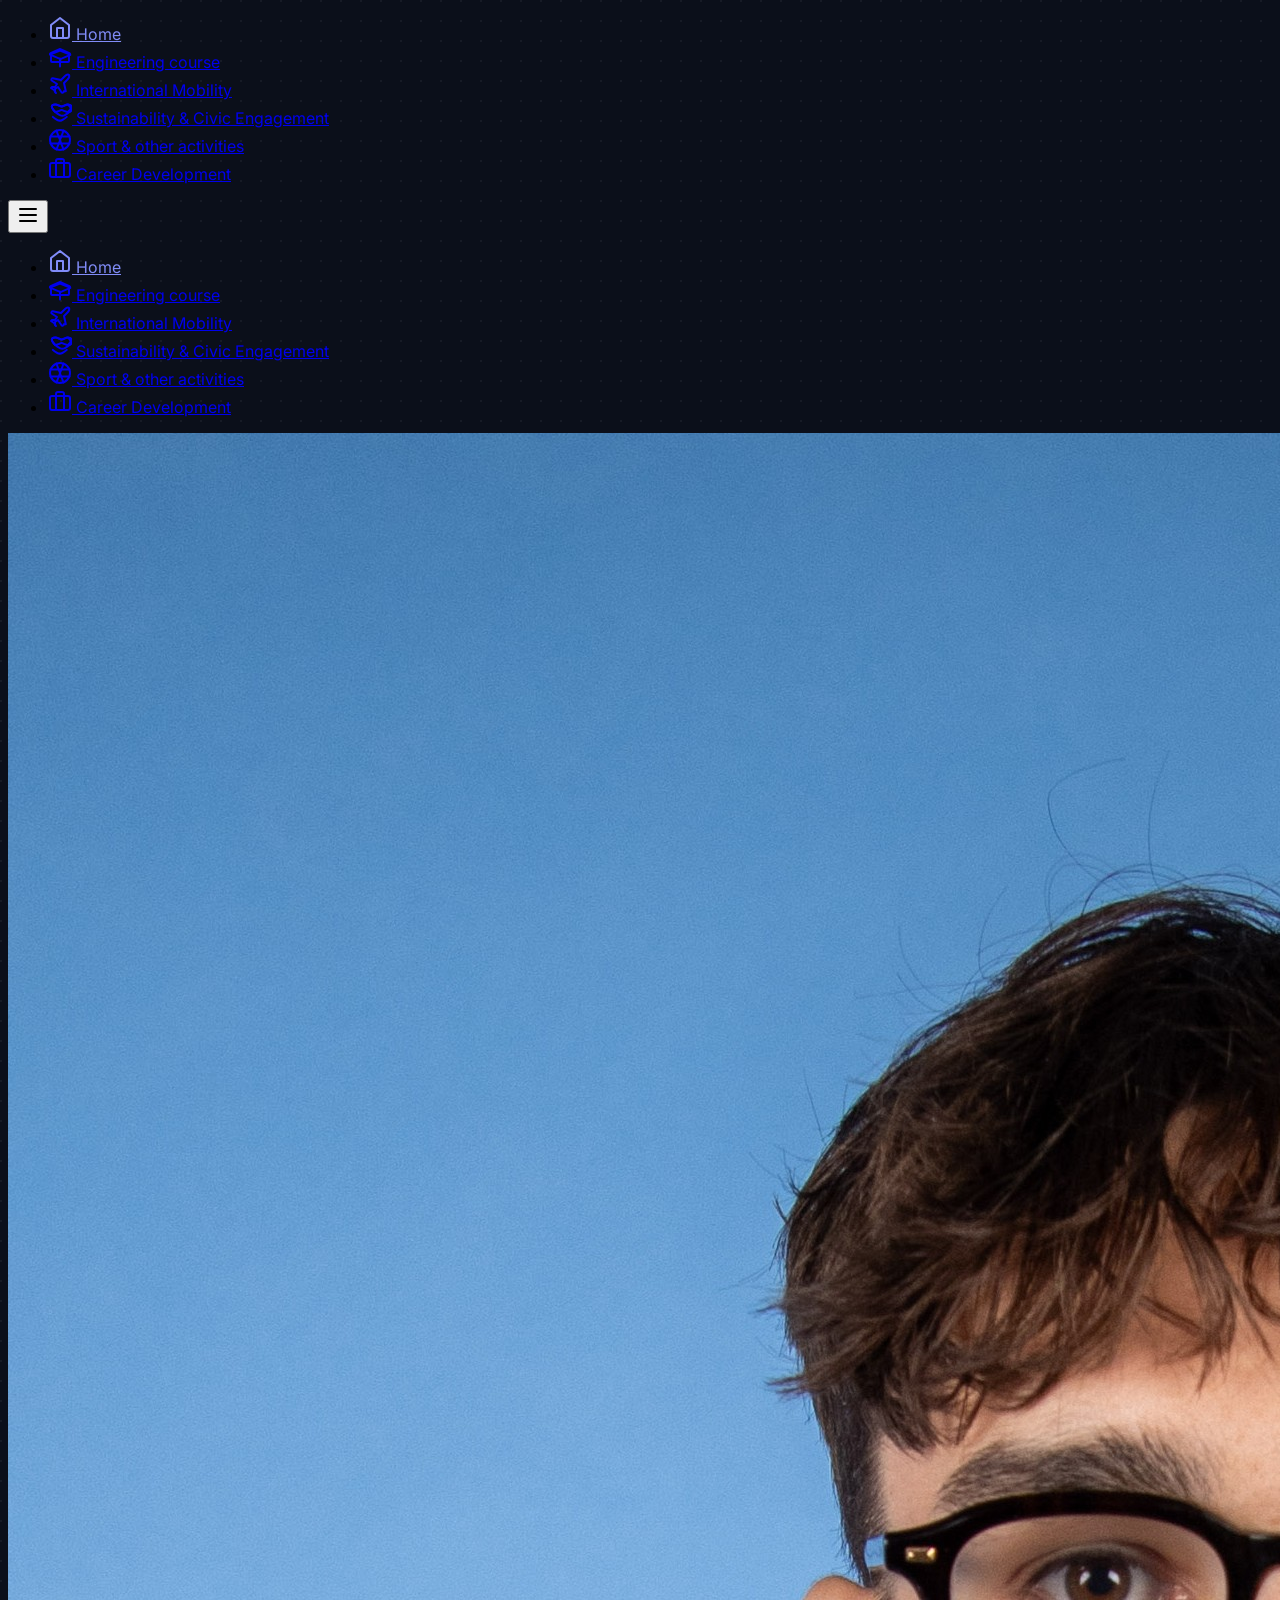
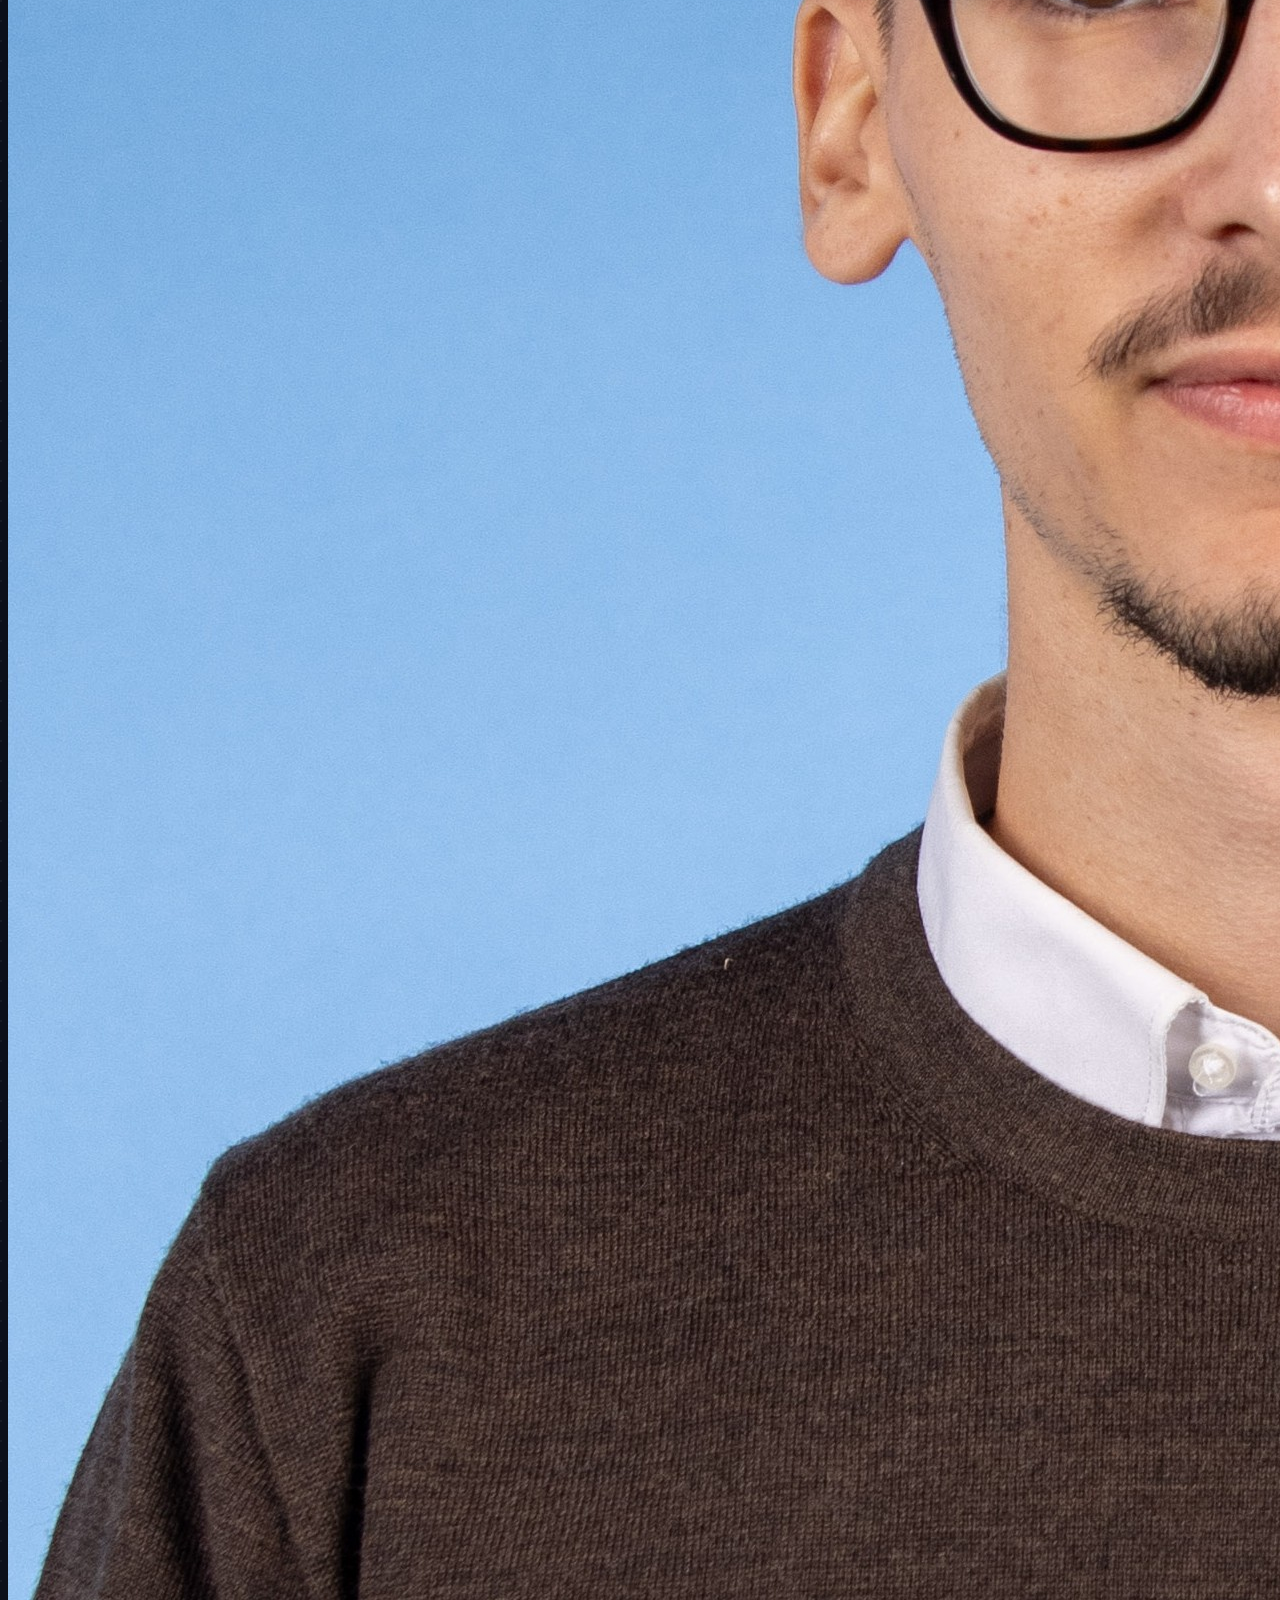
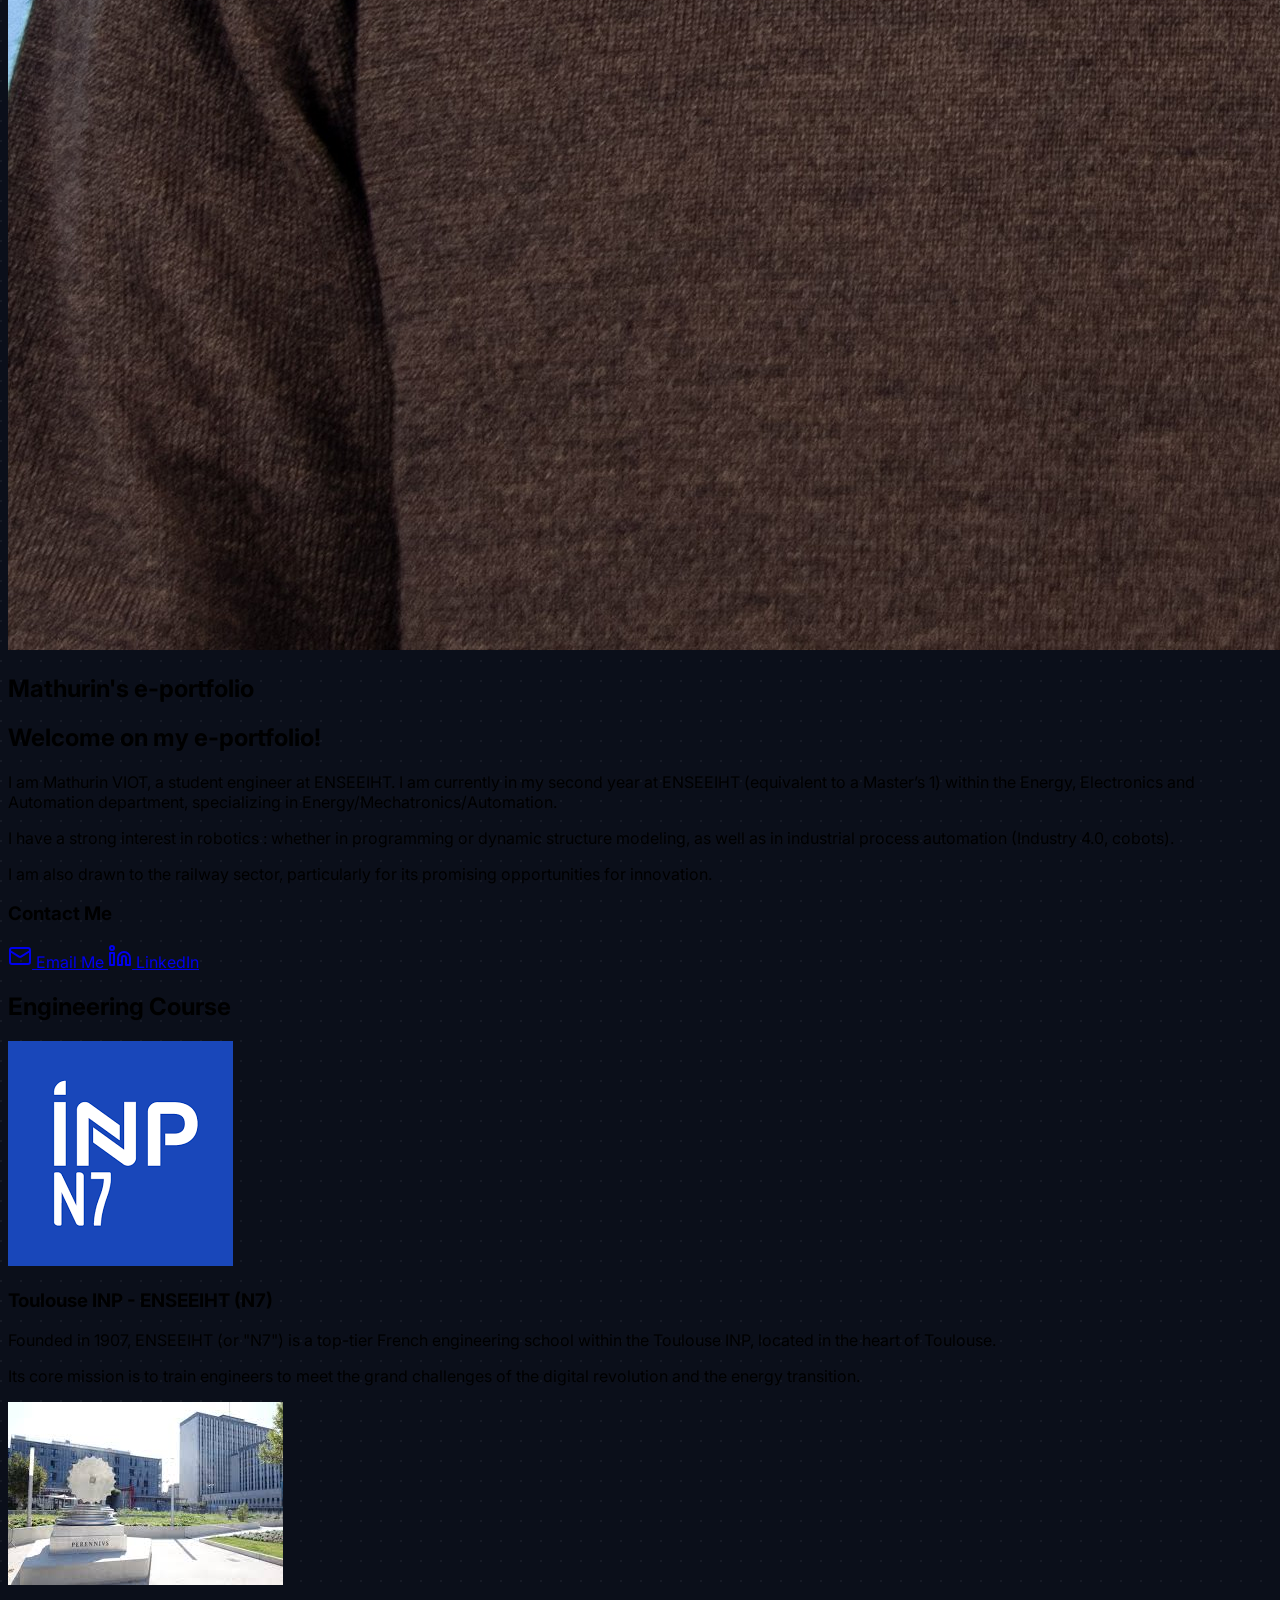
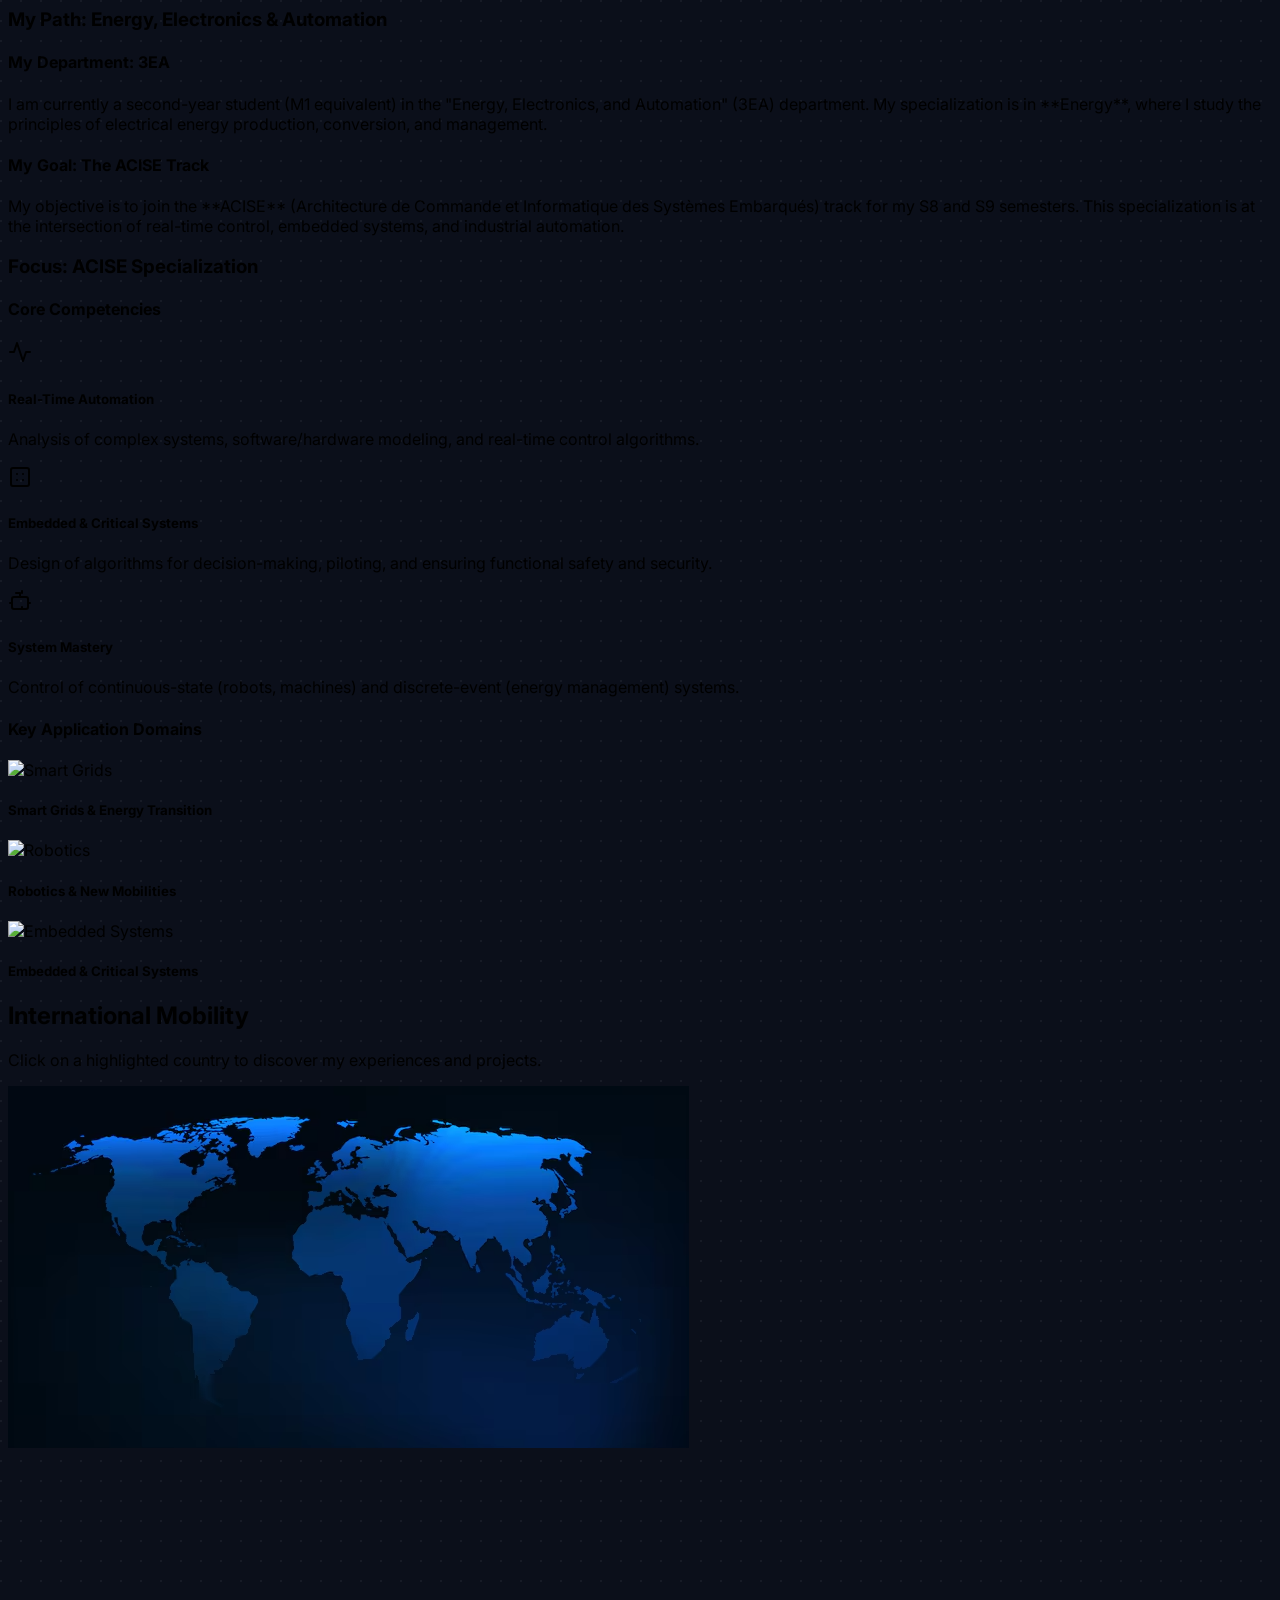
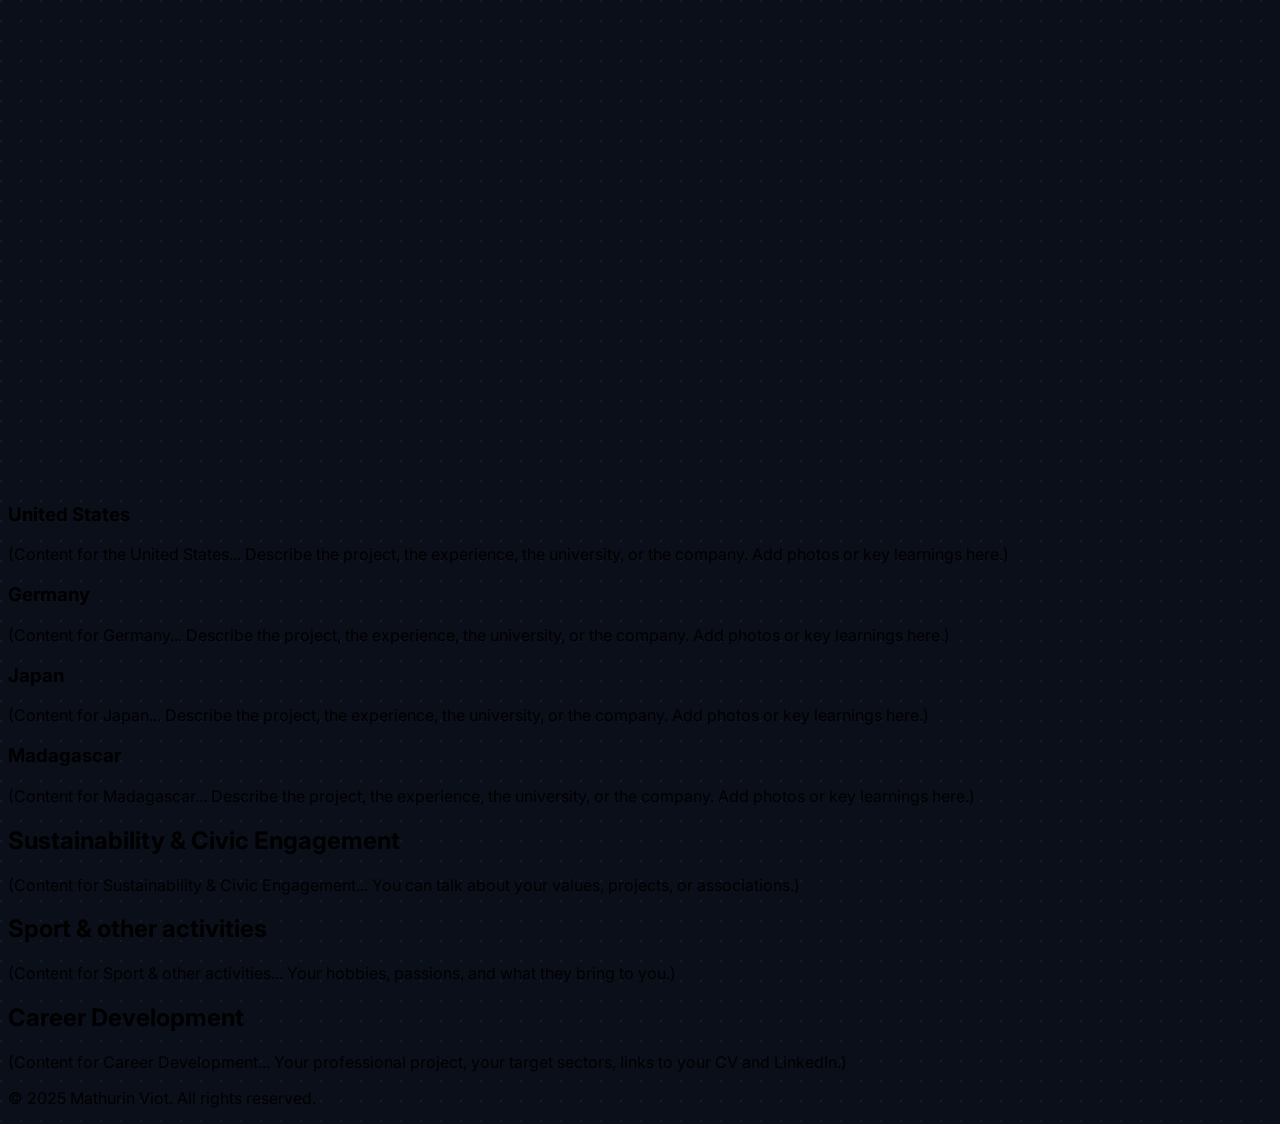
==== index.html @ 55265345 "new picture" ====
<!DOCTYPE html>
<html lang="en" class="scroll-smooth">
<head>
    <meta charset="UTF-8">
    <meta name="viewport" content="width=device-width, initial-scale=1.0">
    <title>Mathurin Viot - E-Portfolio</title>
    
    <!-- Tailwind CSS via CDN -->
    <script src="https://cdn.tailwindcss.com"></script>
    
    <!-- Google Fonts (Inter) -->
    <link rel="preconnect" href="https://fonts.googleapis.com">
    <link rel="preconnect" href="https://fonts.gstatic.com" crossorigin>
    <link href="https://fonts.googleapis.com/css2?family=Inter:wght@400;500;700;900&display=swap" rel="stylesheet">

    <style>
        /* Appliquer la police Inter par défaut */
        body {
            font-family: 'Inter', sans-serif;
            background-color: #0B0F1A; /* Un fond bleu nuit très sombre */
            /* Ajout d'un motif de fond subtil */
            background-image: radial-gradient(circle at 1px 1px, rgba(255,255,255,0.05) 1px, transparent 0);
            background-size: 20px 20px;
        }

        /* Style pour la page active (surlignage) */
        .page-section {
            animation: fadeIn 0.5s ease-in-out;
        }

        @keyframes fadeIn {
            from { opacity: 0; transform: translateY(10px); }
            to { opacity: 1; transform: translateY(0); }
        }

        /* Style pour les liens de navigation */
        .nav-link.active {
            color: #818cf8; /* Couleur indigo-400 */
        }
    </style>
</head>
<body class="text-gray-200">

    
    <!-- En-tête et Navigation -->
    <header class="bg-gray-900/80 backdrop-blur-md sticky top-0 left-0 right-0 z-50 shadow-lg">
        
        <nav class="max-w-7xl mx-auto px-6 py-4 flex justify-center items-center">
            
            <!-- Navigation Bureau -->
            <ul class="hidden md:flex w-full justify-evenly">
                
                <li><a href="#accueil" class="nav-link text-sm font-medium hover:text-indigo-400 transition-colors flex items-center gap-x-1.5 active"> 
                    <!-- SVG pour Home -->
                    <svg xmlns="http://www.w3.org/2000/svg" width="24" height="24" viewBox="0 0 24 24" fill="none" stroke="currentColor" stroke-width="2" stroke-linecap="round" stroke-linejoin="round" class="w-4 h-4"><path d="m3 9 9-7 9 7v11a2 2 0 0 1-2 2H5a2 2 0 0 1-2-2z"/><polyline points="9 22 9 12 15 12 15 22"/></svg>
                    Home
                </a></li>
                <li><a href="#engineering" class="nav-link text-sm font-medium hover:text-indigo-400 transition-colors flex items-center gap-x-1.5">
                    <!-- SVG pour Engineering -->
                    <svg xmlns="http://www.w3.org/2000/svg" width="24" height="24" viewBox="0 0 24 24" fill="none" stroke="currentColor" stroke-width="2" stroke-linecap="round" stroke-linejoin="round" class="w-4 h-4"><path d="M21.42 10.922a1 1 0 0 0-.019-1.838L12.5 5.159a1 1 0 0 0-1.001 0L2.598 9.084a1 1 0 0 0-.018 1.838l9.403 3.917a1 1 0 0 0 .998 0l9.402-3.917z"/><path d="M3 10.5V17a1 1 0 0 0 1 1h16a1 1 0 0 0 1-1v-6.5"/><path d="M22 10.5l-10-4-10 4"/><path d="M12 14.5v8"/></svg>
                    Engineering course
                </a></li>
                <li><a href="#mobility" class="nav-link text-sm font-medium hover:text-indigo-400 transition-colors flex items-center gap-x-1.5">
                    <!-- SVG pour Mobility (Avion) -->
                    <svg xmlns="http://www.w3.org/2000/svg" width="24" height="24" viewBox="0 0 24 24" fill="none" stroke="currentColor" stroke-width="2" stroke-linecap="round" stroke-linejoin="round" class="w-4 h-4"><path d="M17.8 19.2 16 11l3.5-3.5C21 6 21.5 4 21 3c-1-1-3 0-4.5 1.5L13 8 4.8 6.2c-.5-.1-.9.1-1.1.5l-.3.5c-.2.5-.1 1 .3 1.3L9 12l-2 3H4l-1 1 3 2 2 3-1-1v-3l3-2 3.5 5.3c.3.4.8.5 1.3.3l.5-.2c.4-.3.6-.7.5-1.2z"/></svg>
                    International Mobility
                </a></li>
                <li><a href="#sustainability" class="nav-link text-sm font-medium hover:text-indigo-400 transition-colors flex items-center gap-x-1.5">
                    <!-- SVG pour Sustainability -->
                    <svg xmlns="http://www.w3.org/2000/svg" width="24" height="24" viewBox="0 0 24 24" fill="none" stroke="currentColor" stroke-width="2" stroke-linecap="round" stroke-linejoin="round" class="w-4 h-4"><path d="M21.3 12.03c-1.2 1.2-2.8 2.3-4.5 3.1-1.6.8-3.4.8-5 0-1.7-.8-3.3-1.9-4.5-3.1C2.7 7.5 2.7 4.5 7.2 4.5c1.1 0 2.2.3 3.2.8 1.1.5 2.1 1.2 3.2 1.2s2.1-.7 3.2-1.2c1-.5 2.1-.8 3.2-.8 4.5 0 4.5 3 0 7.53z"/><path d="M18.8 16.9c-1.2 1.2-2.8 2.3-4.5 3.1-1.6.8-3.4.8-5 0-1.7-.8-3.3-1.9-4.5-3.1"/><path d="M7.2 4.5C2.7 4.5 2.7 7.5 7.2 12c1.1 0 2.2-.3 3.2-.8C11.5 10.7 12.5 10 13.6 10s2.1.7 3.2 1.2c1 .5 2.1 .8 3.2 .8 4.5 0 4.5-3-0-7.5-1.1 0-2.2.3-3.2.8-.9.5-1.9 1.2-3 1.2s-2.2-.7-3.2-1.2C9.4 4.8 8.3 4.5 7.2 4.5z"/></svg>
                    Sustainability & Civic Engagement
                </a></li>
                <li><a href="#sport" class="nav-link text-sm font-medium hover:text-indigo-400 transition-colors flex items-center gap-x-1.5">
                    <!-- SVG pour Sport (Ballon de basket) -->
                    <svg xmlns="http://www.w3.org/2000/svg" width="24" height="24" viewBox="0 0 24 24" fill="none" stroke="currentColor" stroke-width="2" stroke-linecap="round" stroke-linejoin="round" class="w-4 h-4"><circle cx="12" cy="12" r="10"/><path d="M8.5 2.5C9.4 6 12 11.5 12 12c0 1.5-2.5 6-3.5 9.5"/><path d="M15.5 2.5C14.6 6 12 11.5 12 12c0 1.5 2.5 6 3.5 9.5"/><path d="M2.5 8.5h19"/><path d="M2.5 15.5h19"/></svg>
                    Sport & other activities
                </a></li>
                <li><a href="#career" class="nav-link text-sm font-medium hover:text-indigo-400 transition-colors flex items-center gap-x-1.5">
                    <!-- SVG pour Career -->
                    <svg xmlns="http://www.w3.org/2000/svg" width="24" height="24" viewBox="0 0 24 24" fill="none" stroke="currentColor" stroke-width="2" stroke-linecap="round" stroke-linejoin="round" class="w-4 h-4"><rect width="20" height="14" x="2" y="7" rx="2" ry="2"/><path d="M16 21V5a2 2 0 0 0-2-2h-4a2 2 0 0 0-2 2v16"/></svg>
                    Career Development
                </a></li>
            </ul>

            <!-- Bouton Menu Mobile -->
            <button id="mobile-menu-btn" class="md:hidden text-white" aria-label="Open menu">
                <svg xmlns="http://www.w3.org/2000/svg" width="24" height="24" viewBox="0 0 24 24" fill="none" stroke="currentColor" stroke-width="2" stroke-linecap="round" stroke-linejoin="round" class="lucide lucide-menu"><line x1="4" x2="20" y1="12" y2="12"/><line x1="4" x2="20" y1="6" y2="6"/><line x1="4" x2="20" y1="18" y2="18"/></svg>
            </button>
        </nav>
        
        <!-- Menu Mobile Déroulant -->
        <div id="mobile-menu" class="hidden md:hidden bg-gray-900/95">
            <ul class="flex flex-col items-center py-4 space-y-5">
                <li><a href="#accueil" class="nav-link font-medium hover:text-indigo-400 transition-colors text-lg flex items-center gap-x-2 active"> 
                    <svg xmlns="http://www.w3.org/2000/svg" width="24" height="24" viewBox="0 0 24 24" fill="none" stroke="currentColor" stroke-width="2" stroke-linecap="round" stroke-linejoin="round" class="w-5 h-5"><path d="m3 9 9-7 9 7v11a2 2 0 0 1-2 2H5a2 2 0 0 1-2-2z"/><polyline points="9 22 9 12 15 12 15 22"/></svg>
                    Home
                </a></li>
                <li><a href="#engineering" class="nav-link font-medium hover:text-indigo-400 transition-colors text-lg flex items-center gap-x-2">
                    <svg xmlns="http://www.w3.org/2000/svg" width="24" height="24" viewBox="0 0 24 24" fill="none" stroke="currentColor" stroke-width="2" stroke-linecap="round" stroke-linejoin="round" class="w-5 h-5"><path d="M21.42 10.922a1 1 0 0 0-.019-1.838L12.5 5.159a1 1 0 0 0-1.001 0L2.598 9.084a1 1 0 0 0-.018 1.838l9.403 3.917a1 1 0 0 0 .998 0l9.402-3.917z"/><path d="M3 10.5V17a1 1 0 0 0 1 1h16a1 1 0 0 0 1-1v-6.5"/><path d="M22 10.5l-10-4-10 4"/><path d="M12 14.5v8"/></svg>
                    Engineering course
                </a></li>
                <li><a href="#mobility" class="nav-link font-medium hover:text-indigo-400 transition-colors text-lg flex items-center gap-x-2">
                    <svg xmlns="http://www.w3.org/2000/svg" width="24" height="24" viewBox="0 0 24 24" fill="none" stroke="currentColor" stroke-width="2" stroke-linecap="round" stroke-linejoin="round" class="w-5 h-5"><path d="M17.8 19.2 16 11l3.5-3.5C21 6 21.5 4 21 3c-1-1-3 0-4.5 1.5L13 8 4.8 6.2c-.5-.1-.9.1-1.1.5l-.3.5c-.2.5-.1 1 .3 1.3L9 12l-2 3H4l-1 1 3 2 2 3-1-1v-3l3-2 3.5 5.3c.3.4.8.5 1.3.3l.5-.2c.4-.3.6-.7.5-1.2z"/></svg>
                    International Mobility
                </a></li>
                <li><a href="#sustainability" class="nav-link font-medium hover:text-indigo-400 transition-colors text-lg flex items-center gap-x-2">
                    <svg xmlns="http://www.w3.org/2000/svg" width="24" height="24" viewBox="0 0 24 24" fill="none" stroke="currentColor" stroke-width="2" stroke-linecap="round" stroke-linejoin="round" class="w-5 h-5"><path d="M21.3 12.03c-1.2 1.2-2.8 2.3-4.5 3.1-1.6.8-3.4.8-5 0-1.7-.8-3.3-1.9-4.5-3.1C2.7 7.5 2.7 4.5 7.2 4.5c1.1 0 2.2.3 3.2.8 1.1.5 2.1 1.2 3.2 1.2s2.1-.7 3.2-1.2c1-.5 2.1-.8 3.2-.8 4.5 0 4.5 3 0 7.53z"/><path d="M18.8 16.9c-1.2 1.2-2.8 2.3-4.5 3.1-1.6.8-3.4.8-5 0-1.7-.8-3.3-1.9-4.5-3.1"/><path d="M7.2 4.5C2.7 4.5 2.7 7.5 7.2 12c1.1 0 2.2-.3 3.2-.8C11.5 10.7 12.5 10 13.6 10s2.1.7 3.2 1.2c1 .5 2.1 .8 3.2 .8 4.5 0 4.5-3-0-7.5-1.1 0-2.2.3-3.2.8-.9.5-1.9 1.2-3 1.2s-2.2-.7-3.2-1.2C9.4 4.8 8.3 4.5 7.2 4.5z"/></svg>
                    Sustainability & Civic Engagement
                </a></li>
                <li><a href="#sport" class="nav-link font-medium hover:text-indigo-400 transition-colors text-lg flex items-center gap-x-2">
                    <!-- SVG pour Sport (Ballon de basket) -->
                    <svg xmlns="http://www.w3.org/2000/svg" width="24" height="24" viewBox="0 0 24 24" fill="none" stroke="currentColor" stroke-width="2" stroke-linecap="round" stroke-linejoin="round" class="w-5 h-5"><circle cx="12" cy="12" r="10"/><path d="M8.5 2.5C9.4 6 12 11.5 12 12c0 1.5-2.5 6-3.5 9.5"/><path d="M15.5 2.5C14.6 6 12 11.5 12 12c0 1.5 2.5 6 3.5 9.5"/><path d="M2.5 8.5h19"/><path d="M2.5 15.5h19"/></svg>
                    Sport & other activities
                </a></li>
                <li><a href="#career" class="nav-link font-medium hover:text-indigo-400 transition-colors text-lg flex items-center gap-x-2">
                    <svg xmlns="http://www.w3.org/2000/svg" width="24" height="24" viewBox="0 0 24 24" fill="none" stroke="currentColor" stroke-width="2" stroke-linecap="round" stroke-linejoin="round" class="w-5 h-5"><rect width="20" height="14" x="2" y="7" rx="2" ry="2"/><path d="M16 21V5a2 2 0 0 0-2-2h-4a2 2 0 0 0-2 2v16"/></svg>
                    Career Development
                </a></li>
            </ul>
        </div>
    </header>

    
    <!-- Contenu Principal -->
    <main class="w-full"> 

        
        <!-- SECTION ACCUEIL (Visible par défaut) -->
        <section id="accueil" class="page-section flex flex-col justify-center items-center w-full py-12 md:py-20">
            
            <div class="max-w-7xl mx-auto px-6 grid grid-cols-1 md:grid-cols-2 gap-12 items-center">
                
                <!-- Colonne Image -->
                <div class="md:col-span-1 flex justify-center items-center">
                    <div class="w-80 h-80 md:w-96 md:h-96 rounded-full overflow-hidden shadow-2xl transform transition-all duration-500 hover:scale-105 hover:shadow-indigo-500/30">
                        <img src="assets/ma-photo.jpg" 
                             alt="Photo de Mathurin Viot" 
                             class="w-full h-full object-cover"> 
                    </div>
                </div>
                
                
                <!-- Colonne Texte -->
                <div class="md:col-span-1">
                    <h1 class="text-4xl md:text-5xl font-extrabold text-white leading-tight mb-4">
                        Mathurin's e-portfolio
                    </h1>
                    <h2 class="text-2xl md:text-3xl font-semibold text-indigo-400 mb-6">
                        Welcome on my e-portfolio!
                    </h2>
                    <div class="space-y-4 text-lg text-gray-300">
                        <p>
                            I am Mathurin VIOT, a student engineer at ENSEEIHT. I am currently in my second year at ENSEEIHT (equivalent to a Master’s 1) within the Energy, Electronics and Automation department, specializing in Energy/Mechatronics/Automation.
                        </p>
                        <p>
                            I have a strong interest in robotics : whether in programming or dynamic structure modeling, as well as in industrial process automation (Industry 4.0, cobots).
                        </p>
                        <p>
                            I am also drawn to the railway sector, particularly for its promising opportunities for innovation.
                        </p>
                    </div>
                </div>
            </div>

            
            <!-- Section Contact Me (sur la page d'accueil) -->
            <div class="mt-16 md:mt-24 w-full max-w-7xl mx-auto px-6">
                <h3 class="text-2xl font-semibold text-white mb-6 text-center">Contact Me</h3>
                <div class="flex flex-wrap gap-4 justify-center">
                    
                    <!-- Bouton Email -->
                    <a href="mailto:mathurin.viot@etu.toulouse-inp.fr" class="inline-flex items-center gap-2.5 bg-indigo-600 text-white font-medium px-5 py-2.5 rounded-lg shadow-lg hover:bg-indigo-700 transition-all transform hover:scale-105">
                        <svg xmlns="http://www.w3.org/2000/svg" width="24" height="24" viewBox="0 0 24 24" fill="none" stroke="currentColor" stroke-width="2" stroke-linecap="round" stroke-linejoin="round" class="w-5 h-5"><rect width="20" height="16" x="2" y="4" rx="2"/><path d="m22 7-8.97 5.7a1.94 1.94 0 0 1-2.06 0L2 7"/></svg>
                        Email Me
                    </a>
                    
                    <!-- Bouton LinkedIn -->
                    <a href="https://www.linkedin.com/in/mathurin-viot-86830a32a/?locale=en_US" target="_blank" rel="noopener noreferrer" class="inline-flex items-center gap-2.5 bg-gray-700 text-white font-medium px-5 py-2.5 rounded-lg shadow-lg hover:bg-gray-600 transition-all">
                        <svg xmlns="http://www.w3.org/2000/svg" width="24" height="24" viewBox="0 0 24 24" fill="none" stroke="currentColor" stroke-width="2" stroke-linecap="round" stroke-linejoin="round" class="w-5 h-5"><path d="M16 8a6 6 0 0 1 6 6v7h-4v-7a2 2 0 0 0-2-2 2 2 0 0 0-2 2v7h-4v-7a6 6 0 0 1 6-6z"/><rect width="4" height="12" x="2" y="9"/><circle cx="4" cy="4" r="2"/></svg>
                        LinkedIn
                    </a>
                </div>
            </div>
        </section>

        
        <!-- SECTION ENGINEERING (Cachée par défaut) -->
        <section id="engineering" class="page-section hidden w-full py-12 md:py-20">
            <div class="max-w-7xl mx-auto px-6">
                <h2 class="text-4xl font-bold text-center text-white mb-12">
                    Engineering Course
                </h2>
                
                <!-- Présentation ENSEEIHT -->
                <div class="grid grid-cols-1 md:grid-cols-3 gap-8 md:gap-12 items-center bg-gray-900/50 rounded-lg shadow-xl p-8 md:p-12 mb-16">
                    <div class="md:col-span-1 flex justify-center items-center">
                        <img src="assets/logo-N7.png" alt="Logo ENSEEIHT" class="w-48 h-auto bg-white p-4 rounded-lg shadow-md">
                    </div>
                    <div class="md:col-span-2">
                        <h3 class="text-3xl font-bold text-white mb-4">Toulouse INP - ENSEEIHT (N7)</h3>
                        <p class="text-lg text-gray-300 mb-4">
                            Founded in 1907, ENSEEIHT (or "N7") is a top-tier French engineering school within the Toulouse INP, located in the heart of Toulouse.
                        </p>
                        <p class="text-lg text-gray-300">
                            Its core mission is to train engineers to meet the grand challenges of the digital revolution and the energy transition.
                        </p>
                    </div>
                    <div class="md:col-span-3 rounded-lg overflow-hidden shadow-lg mt-4">
                        <img src="assets/photo-n7.jpg" alt="ENSEEIHT Building" class="w-full h-64 object-cover">
                    </div>
                </div>

                <!-- Mon Parcours -->
                <h3 class="text-3xl font-bold text-white text-center mb-10">My Path: Energy, Electronics & Automation</h3>
                <div class="grid grid-cols-1 md:grid-cols-2 gap-8 mb-16">
                    <!-- Colonne 1: Mon département -->
                    <div class="bg-gray-800/50 p-8 rounded-lg shadow-lg">
                        <h4 class="text-2xl font-semibold text-indigo-400 mb-4">My Department: 3EA</h4>
                        <p class="text-lg text-gray-300">
                            I am currently a second-year student (M1 equivalent) in the "Energy, Electronics, and Automation" (3EA) department. My specialization is in **Energy**, where I study the principles of electrical energy production, conversion, and management.
                        </p>
                    </div>
                    <!-- Colonne 2: Mon objectif -->
                    <div class="bg-gray-800/50 p-8 rounded-lg shadow-lg">
                        <h4 class="text-2xl font-semibold text-indigo-400 mb-4">My Goal: The ACISE Track</h4>
                        <p class="text-lg text-gray-300">
                            My objective is to join the **ACISE** (Architecture de Commande et Informatique des Systèmes Embarqués) track for my S8 and S9 semesters. This specialization is at the intersection of real-time control, embedded systems, and industrial automation.
                        </p>
                    </div>
                </div>

                <!-- Focus ACISE -->
                <div class="bg-gray-900/50 rounded-lg shadow-xl p-8 md:p-12">
                    <h3 class="text-3xl font-bold text-white text-center mb-10">Focus: ACISE Specialization</h3>
                    
                    <!-- Compétences Clés -->
                    <h4 class="text-2xl font-semibold text-white mb-6 text-center">Core Competencies</h4>
                    <div class="grid grid-cols-1 md:grid-cols-3 gap-6 mb-10">
                        <!-- Compétence 1 -->
                        <div class="bg-gray-800/50 p-6 rounded-lg shadow-lg flex flex-col items-center text-center">
                            <svg xmlns="http://www.w3.org/2000/svg" width="24" height="24" viewBox="0 0 24 24" fill="none" stroke="currentColor" stroke-width="2" stroke-linecap="round" stroke-linejoin="round" class="w-10 h-10 text-indigo-400 mb-4"><polyline points="22 12 18 12 15 21 9 3 6 12 2 12"></polyline></svg>
                            <h5 class="text-xl font-bold text-white mb-2">Real-Time Automation</h5>
                            <p class="text-gray-300">Analysis of complex systems, software/hardware modeling, and real-time control algorithms.</p>
                        </div>
                        <!-- Compétence 2 -->
                        <div class="bg-gray-800/50 p-6 rounded-lg shadow-lg flex flex-col items-center text-center">
                            <svg xmlns="http://www.w3.org/2000/svg" width="24" height="24" viewBox="0 0 24 24" fill="none" stroke="currentColor" stroke-width="2" stroke-linecap="round" stroke-linejoin="round" class="w-10 h-10 text-indigo-400 mb-4"><rect width="18" height="18" x="3" y="3" rx="2" ry="2"></rect><line x1="9" x2="9" y1="9" y2="9.01"></line><line x1="15" x2="15" y1="9" y2="9.01"></line><line x1="9" x2="9" y1="15" y2="15.01"></line><line x1="15"x2="15" y1="15" y2="15.01"></line></svg>
                            <h5 class="text-xl font-bold text-white mb-2">Embedded & Critical Systems</h5>
                            <p class="text-gray-300">Design of algorithms for decision-making, piloting, and ensuring functional safety and security.</p>
                        </div>
                        <!-- Compétence 3 -->
                        <div class="bg-gray-800/50 p-6 rounded-lg shadow-lg flex flex-col items-center text-center">
                            <svg xmlns="http://www.w3.org/2000/svg" width="24" height="24" viewBox="0 0 24 24" fill="none" stroke="currentColor" stroke-width="2" stroke-linecap="round" stroke-linejoin="round" class="w-10 h-10 text-indigo-400 mb-4"><path d="M12 8V4H8"></path><rect width="16" height="12" x="4" y="8" rx="2"></rect><path d="M2 14h2"></path><path d="M22 14h-2"></path><path d="M14 2v2"></path><path d="M14 20v-2"></path></svg>
                            <h5 class="text-xl font-bold text-white mb-2">System Mastery</h5>
                            <p class="text-gray-300">Control of continuous-state (robots, machines) and discrete-event (energy management) systems.</p>
                        </div>
                    </div>

                    <!-- Domaines d'Application -->
                    <h4 class="text-2xl font-semibold text-white mb-6 text-center">Key Application Domains</h4>
                    <div class="grid grid-cols-1 md:grid-cols-3 gap-6">
                        <!-- Domaine 1 -->
                        <div class="relative rounded-lg overflow-hidden shadow-xl h-48">
                            <img src="https://placehold.co/600x400/312e81/ffffff?text=Smart+Grid" alt="Smart Grids" class="w-full h-full object-cover">
                            <div class="absolute inset-0 bg-black/60 flex flex-col justify-end p-6">
                                <h5 class="text-2xl font-extrabold text-white">Smart Grids & Energy Transition</h5>
                            </div>
                        </div>
                        <!-- Domaine 2 -->
                        <div class="relative rounded-lg overflow-hidden shadow-xl h-48">
                            <img src="https://placehold.co/600x400/15803d/ffffff?text=Robotics" alt="Robotics" class="w-full h-full object-cover">
                            <div class="absolute inset-0 bg-black/60 flex flex-col justify-end p-6">
                                <h5 class="text-2xl font-extrabold text-white">Robotics & New Mobilities</h5>
                            </div>
                        </div>
                        <!-- Domaine 3 -->
                        <div class="relative rounded-lg overflow-hidden shadow-xl h-48">
                            <img src="https://placehold.co/600x400/b91c1c/ffffff?text=Embedded" alt="Embedded Systems" class="w-full h-full object-cover">
                            <div class="absolute inset-0 bg-black/60 flex flex-col justify-end p-6">
                                <h5 class="text-2xl font-extrabold text-white">Embedded & Critical Systems</h5>
                            </div>
                        </div>
                    </div>
                </div>
            </div>
        </section>

        
        <!-- SECTION MOBILITY (Cachée par défaut) -->
        <section id="mobility" class="page-section hidden w-full py-12 md:py-20">
            <div class="max-w-7xl mx-auto px-6">
                <h2 class="text-4xl font-bold text-center text-white mb-6">
                    International Mobility
                </h2>
                <p class="text-lg text-indigo-300 text-center mb-12 max-w-2xl mx-auto">
                    Click on a highlighted country to discover my experiences and projects.
                </pre>
                
                <!-- Carte du Monde Interactive -->
                <!-- Utilise un 'padding-bottom' pour forcer un ratio d'aspect -->
                <div class="relative w-full max-w-5xl mx-auto mb-16" style="padding-bottom: 50%;"> <!-- Ratio 2:1, ajuste si besoin -->
                    <!-- L'image de la carte -->
                    <img src="assets/world-map.png" 
                         alt="World Map" 
                         class="absolute top-0 left-0 w-full h-full object-contain rounded-lg shadow-2xl">
                    
                    <!-- Hotspots (Points cliquables) -->
                    <!-- NOUVELLES COORDONNÉES CALCULÉES POUR 'world-map.png' -->

                    <!-- 1. USA (approx.) -->
                    <a href="#details-usa" class="absolute transform -translate-x-1/2 -translate-y-1/2" style="top: 35%; left: 25%;">
                        <span class="block w-4 h-4 bg-indigo-400 rounded-full border-2 border-white"></span>
                        <span class="absolute w-4 h-4 bg-indigo-400 rounded-full animate-ping"></span>
                    </a>
                    
                    <!-- 2. Allemagne (approx.) -->
                    <a href="#details-germany" class="absolute transform -translate-x-1/2 -translate-y-1/2" style="top: 28%; left: 48%;">
                        <span class="block w-4 h-4 bg-indigo-400 rounded-full border-2 border-white"></span>
                        <span class="absolute w-4 h-4 bg-indigo-400 rounded-full animate-ping"></span>
                    </a>

                    <!-- 3. Japon (approx.) -->
                    <a href="#details-japan" class="absolute transform -translate-x-1/2 -translate-y-1/2" style="top: 35%; left: 83%;">
                        <span class="block w-4 h-4 bg-indigo-400 rounded-full border-2 border-white"></span>
                        <span class="absolute w-4 h-4 bg-indigo-400 rounded-full animate-ping"></span>
                    </a>

                    <!-- 4. Madagascar (approx.) -->
                    <a href="#details-madagascar" class="absolute transform -translate-x-1/2 -translate-y-1/2" style="top: 66%; left: 59%;">
                        <span class="block w-4 h-4 bg-indigo-400 rounded-full border-2 border-white"></span>
                        <span class="absolute w-4 h-4 bg-indigo-400 rounded-full animate-ping"></span>
                    </a>
                </div>

                <!-- Sections de Détails pour chaque pays -->
                <div class="space-y-16">
                    
                    <!-- Détails USA -->
                    <div id="details-usa" class="bg-gray-900/50 p-8 md:p-12 rounded-lg shadow-xl scroll-mt-24">
                        <h3 class="text-3xl font-bold text-white mb-6">United States</h3>
                        <p class="text-lg text-gray-300">
                            (Content for the United States... Describe the project, the experience, the university, or the company. Add photos or key learnings here.)
                        </p>
                    </div>

                    <!-- Détails Allemagne -->
                    <div id="details-germany" class="bg-gray-900/50 p-8 md:p-12 rounded-lg shadow-xl scroll-mt-24">
                        <h3 class="text-3xl font-bold text-white mb-6">Germany</h3>
                        <p class="text-lg text-gray-300">
                            (Content for Germany... Describe the project, the experience, the university, or the company. Add photos or key learnings here.)
                        </p>
                    </div>

                    <!-- Détails Japon -->
                    <div id="details-japan" class="bg-gray-900/50 p-8 md:p-12 rounded-lg shadow-xl scroll-mt-24">
                        <h3 class="text-3xl font-bold text-white mb-6">Japan</h3>
                        <p class="text-lg text-gray-300">
                            (Content for Japan... Describe the project, the experience, the university, or the company. Add photos or key learnings here.)
                        </Détails>
                    </div>

                    <!-- Détails Madagascar -->
                    <div id="details-madagascar" class="bg-gray-900/50 p-8 md:p-12 rounded-lg shadow-xl scroll-mt-24">
                        <h3 class="text-3xl font-bold text-white mb-6">Madagascar</h3>
                        <p class="text-lg text-gray-300">
                            (Content for Madagascar... Describe the project, the experience, the university, or the company. Add photos or key learnings here.)
                        </p>
                    </div>

                </div>
            </div>
        </section>

        
        <!-- SECTION SUSTAINABILITY (Cachée par défaut) -->
        <section id="sustainability" class="page-section hidden w-full py-12 md:py-20">
            <div class="max-w-4xl mx-auto px-6">
                <h2 class="text-4xl font-bold text-center text-white mb-12">
                    Sustainability & Civic Engagement
                </h2>
                <div class="bg-gray-900/50 p-8 md:p-12 rounded-lg shadow-xl">
                    <p class="text-lg text-gray-300">
                        (Content for Sustainability & Civic Engagement... You can talk about your values, projects, or associations.)
                    </p>
                </div>
            </div>
        </section>

        
        <!-- SECTION SPORT (Cachée par défaut) -->
        <section id="sport" class="page-section hidden w-full py-12 md:py-20">
            <div class="max-w-4xl mx-auto px-6">
                <h2 class="text-4xl font-bold text-center text-white mb-12">
                    Sport & other activities
                </h2>
                <div class="bg-gray-900/50 p-8 md:p-12 rounded-lg shadow-xl">
                    <p class="text-lg text-gray-300">
                        (Content for Sport & other activities... Your hobbies, passions, and what they bring to you.)
                    </Détails>
                </div>
            </div>
        </section>

        
        <!-- SECTION CAREER (Cachée par défaut) -->
        <section id="career" class="page-section hidden w-full py-12 md:py-20">
            <div class="max-w-4xl mx-auto px-6">
                <h2 class="text-4xl font-bold text-center text-white mb-12">
                    Career Development
                </h2>
                <div class="bg-gray-900/50 p-8 md:p-12 rounded-lg shadow-xl">
                    <p class="text-lg text-gray-300">
                        (Content for Career Development... Your professional project, your target sectors, links to your CV and LinkedIn.)
                    </p>
                </div>
            </div>
        </section>

    </main>

    
    <!-- Pied de Page -->
    <footer class="bg-gray-900 border-t border-gray-700 mt-20">
        <div class="max-w-7xl mx-auto px-6 py-8 text-center text-gray-500">
            <p>&copy; 2025 Mathurin Viot. All rights reserved.</p>
        </div>
    </footer>

    
    <!-- Script de Navigation -->
    <script>
        document.addEventListener("DOMContentLoaded", function() {
            
            // --- Gestion du Menu Mobile ---
            const mobileMenuBtn = document.getElementById('mobile-menu-btn');
            const mobileMenu = document.getElementById('mobile-menu');
            const navLinks = document.querySelectorAll('.nav-link');
            const pageSections = document.querySelectorAll('.page-section');

            mobileMenuBtn.addEventListener('click', () => {
                mobileMenu.classList.toggle('hidden');
            });

            // --- Gestion de la Navigation (Afficher/Cacher les pages) ---
            function showPage(targetId) {
                // Masquer toutes les sections
                pageSections.forEach(section => {
                    section.classList.add('hidden');
                });

                // Afficher la section cible
                const targetPage = document.getElementById(targetId);
                if (targetPage) {
                    targetPage.classList.remove('hidden');
                }
            }

            // --- Gestion des clics sur les liens de navigation ---
            navLinks.forEach(link => {
                link.addEventListener('click', (e) => {
                    
                    const isAnchorLink = link.getAttribute('href').includes('#details-');
                    
                    if (isAnchorLink) {
                        // C'est un lien d'ancre (ex: #details-usa), on laisse le navigateur faire
                        return;
                    }

                    e.preventDefault(); // Empêche le comportement de lien par défaut UNIQUEMENT pour la nav principale
                    
                    const targetId = link.getAttribute('href').substring(1); // Obtient l'ID (ex: "accueil")
                    
                    // Gérer l'affichage de la page
                    showPage(targetId);

                    // Mettre à jour la classe 'active'
                    navLinks.forEach(navLink => {
                        navLink.classList.remove('active');
                    });
                    link.classList.add('active');

                    // Pour le menu mobile, on cherche le lien parent et on l'active aussi
                    if (link.closest('#mobile-menu')) {
                        const desktopLink = document.querySelector(`header ul a[href="${link.getAttribute('href')}"]`);
                        if(desktopLink) desktopLink.classList.add('active');
                    } else {
                        const mobileLink = document.querySelector(`#mobile-menu a[href="${link.getAttribute('href')}"]`);
                        if(mobileLink) mobileLink.classList.add('active');
                    }


                    // Fermer le menu mobile après le clic
                    if (!mobileMenu.classList.contains('hidden')) {
                        mobileMenu.classList.add('hidden');
                    }

                    // Optionnel: change l'URL dans la barre sans recharger
                    history.pushState(null, null, `#${targetId}`);
                    window.scrollTo(0, 0); // Remonte en haut de page
                });
            });

            // --- Gérer l'état initial au chargement de la page (ex: si URL contient un hash) ---
            let initialPage = window.location.hash.substring(1);
            if (initialPage && !initialPage.startsWith('details-') && document.getElementById(initialPage)) {
                showPage(initialPage);
                // Mettre à jour l'état 'active' du lien correspondant
                document.querySelectorAll('.nav-link').forEach(link => {
                    link.classList.remove('active');
                    if(link.getAttribute('href') === `#${initialPage}`) {
                        link.classList.add('active');
                    }
                });
            } else {
                // Si aucun hash, hash invalide, ou hash d'ancre, afficher la page d'accueil par défaut
                showPage('accueil');
                document.querySelectorAll('a[href="#accueil"]').forEach(l => l.classList.add('active'));
            }

            // Gérer les boutons Précédent/Suivant du navigateur
            window.addEventListener('popstate', () => {
                let pageId = window.location.hash.substring(1) || 'accueil';
                if (pageId.startsWith('details-')) {
                    // Si c'est un lien d'ancre, on doit être sur la page "mobility"
                    showPage('mobility');
                    document.querySelectorAll('.nav-link').forEach(link => {
                        link.classList.remove('active');
                        if (link.getAttribute('href') === '#mobility') {
                            link.classList.add('active');
                        }
                    });
                } else {
                    // C'est un changement de page normal
                    showPage(pageId);
                    document.querySelectorAll('.nav-link').forEach(link => {
                        link.classList.remove('active');
                        if(link.getAttribute('href') === `#${pageId}`) {
                            link.classList.add('active');
                        }
                    });
                }
            });
        });
    </script>
</body>
</html>
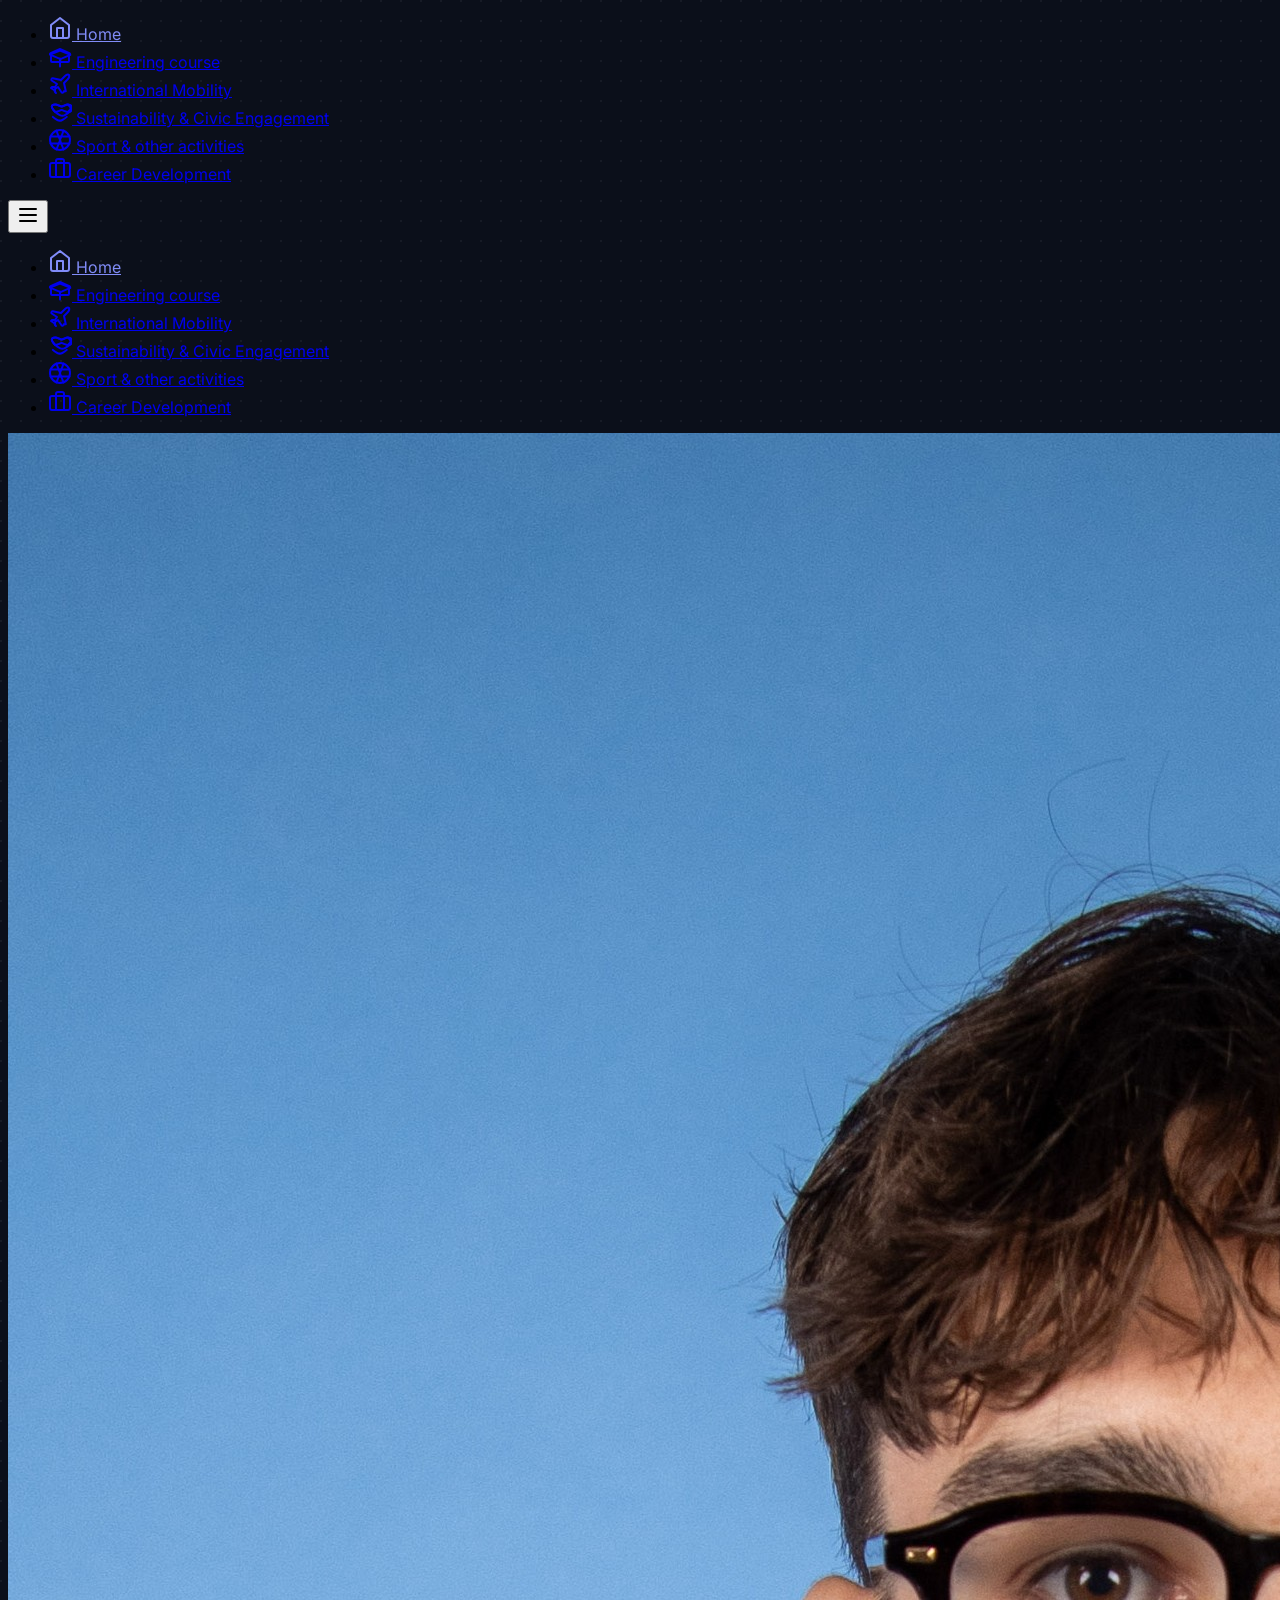
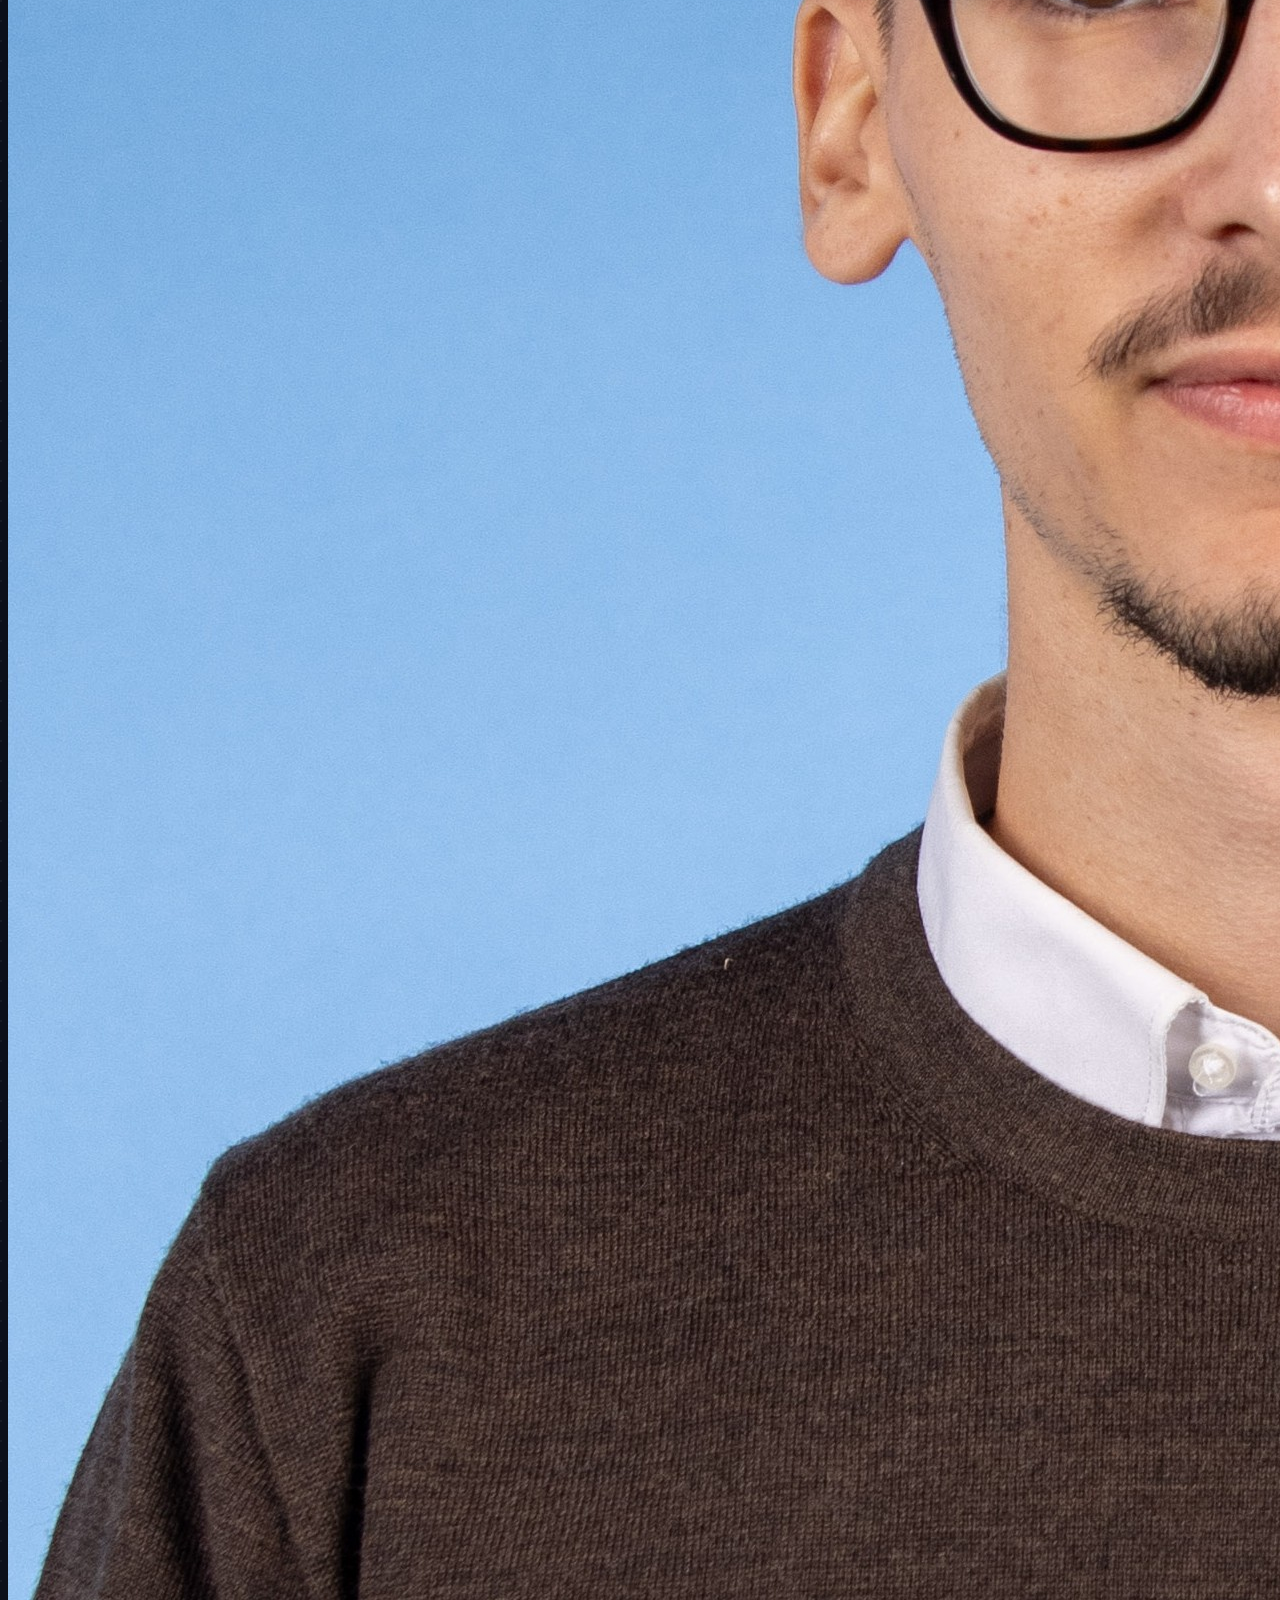
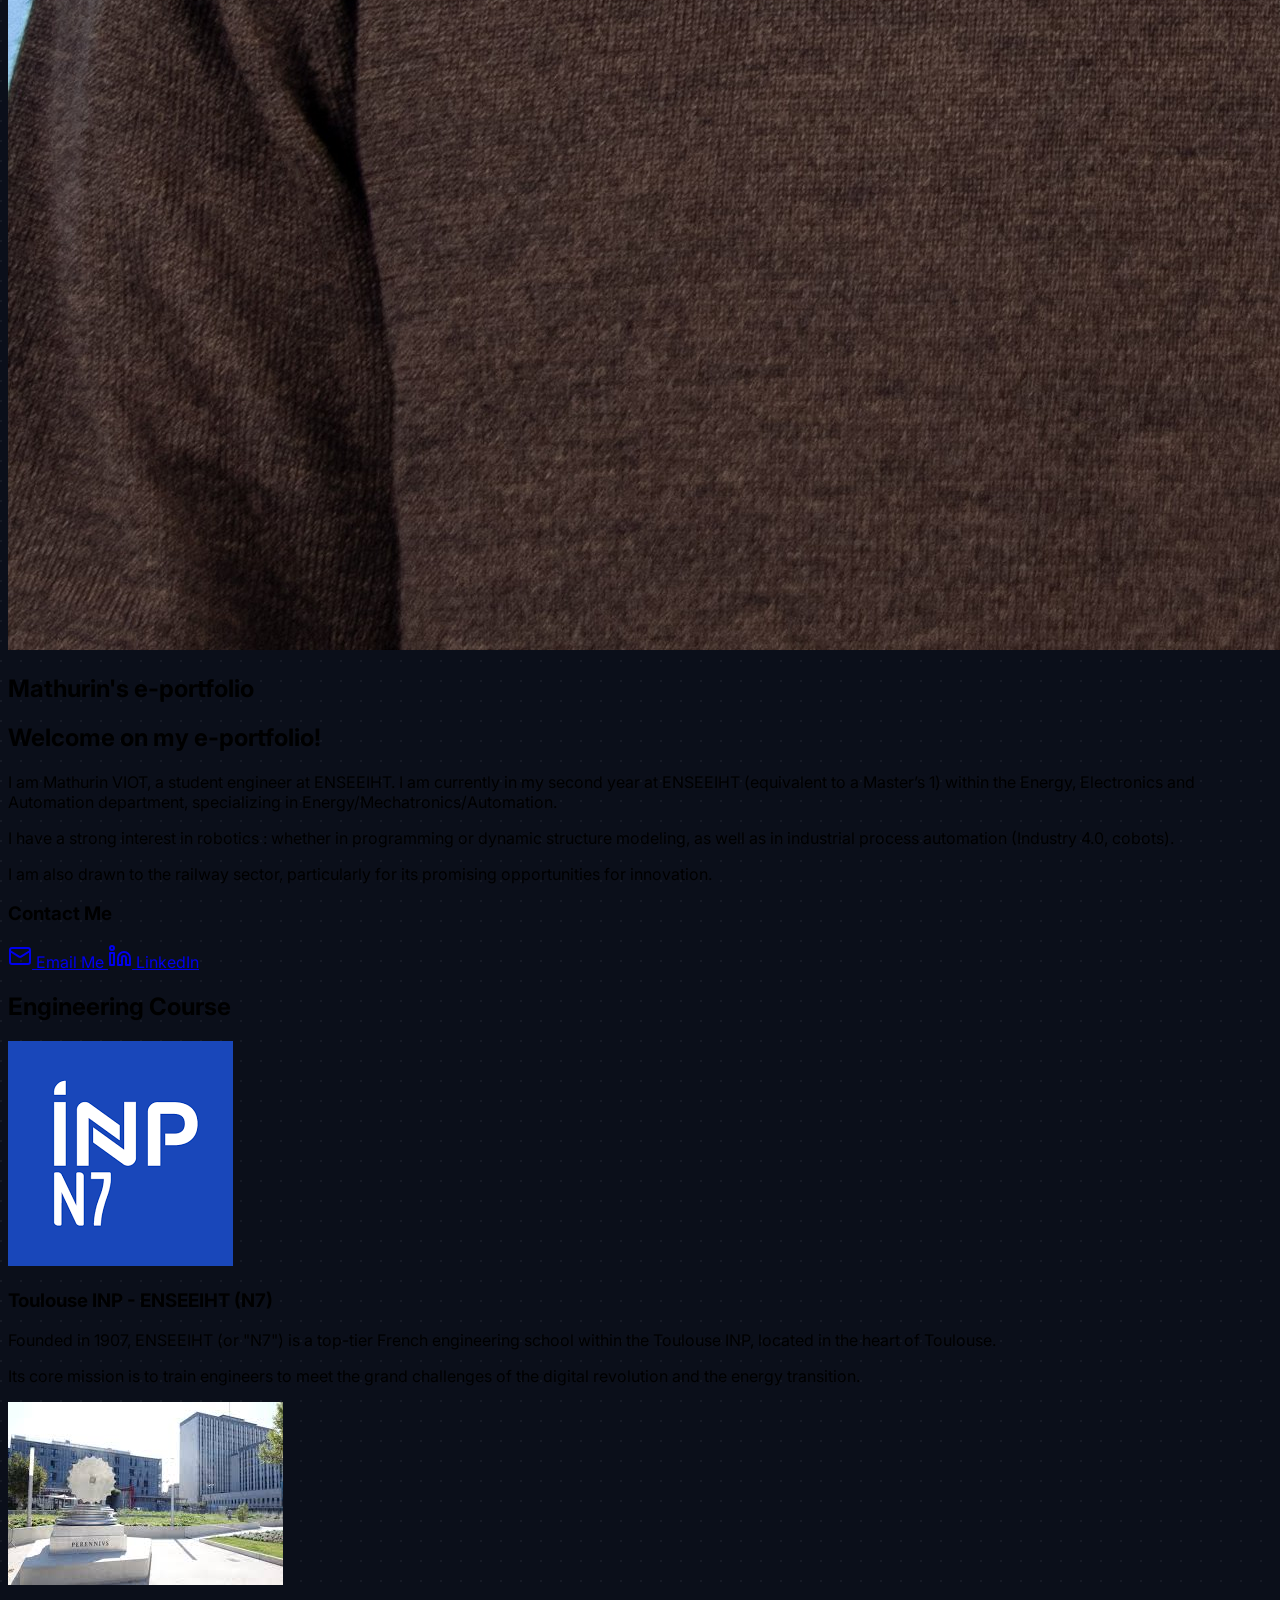
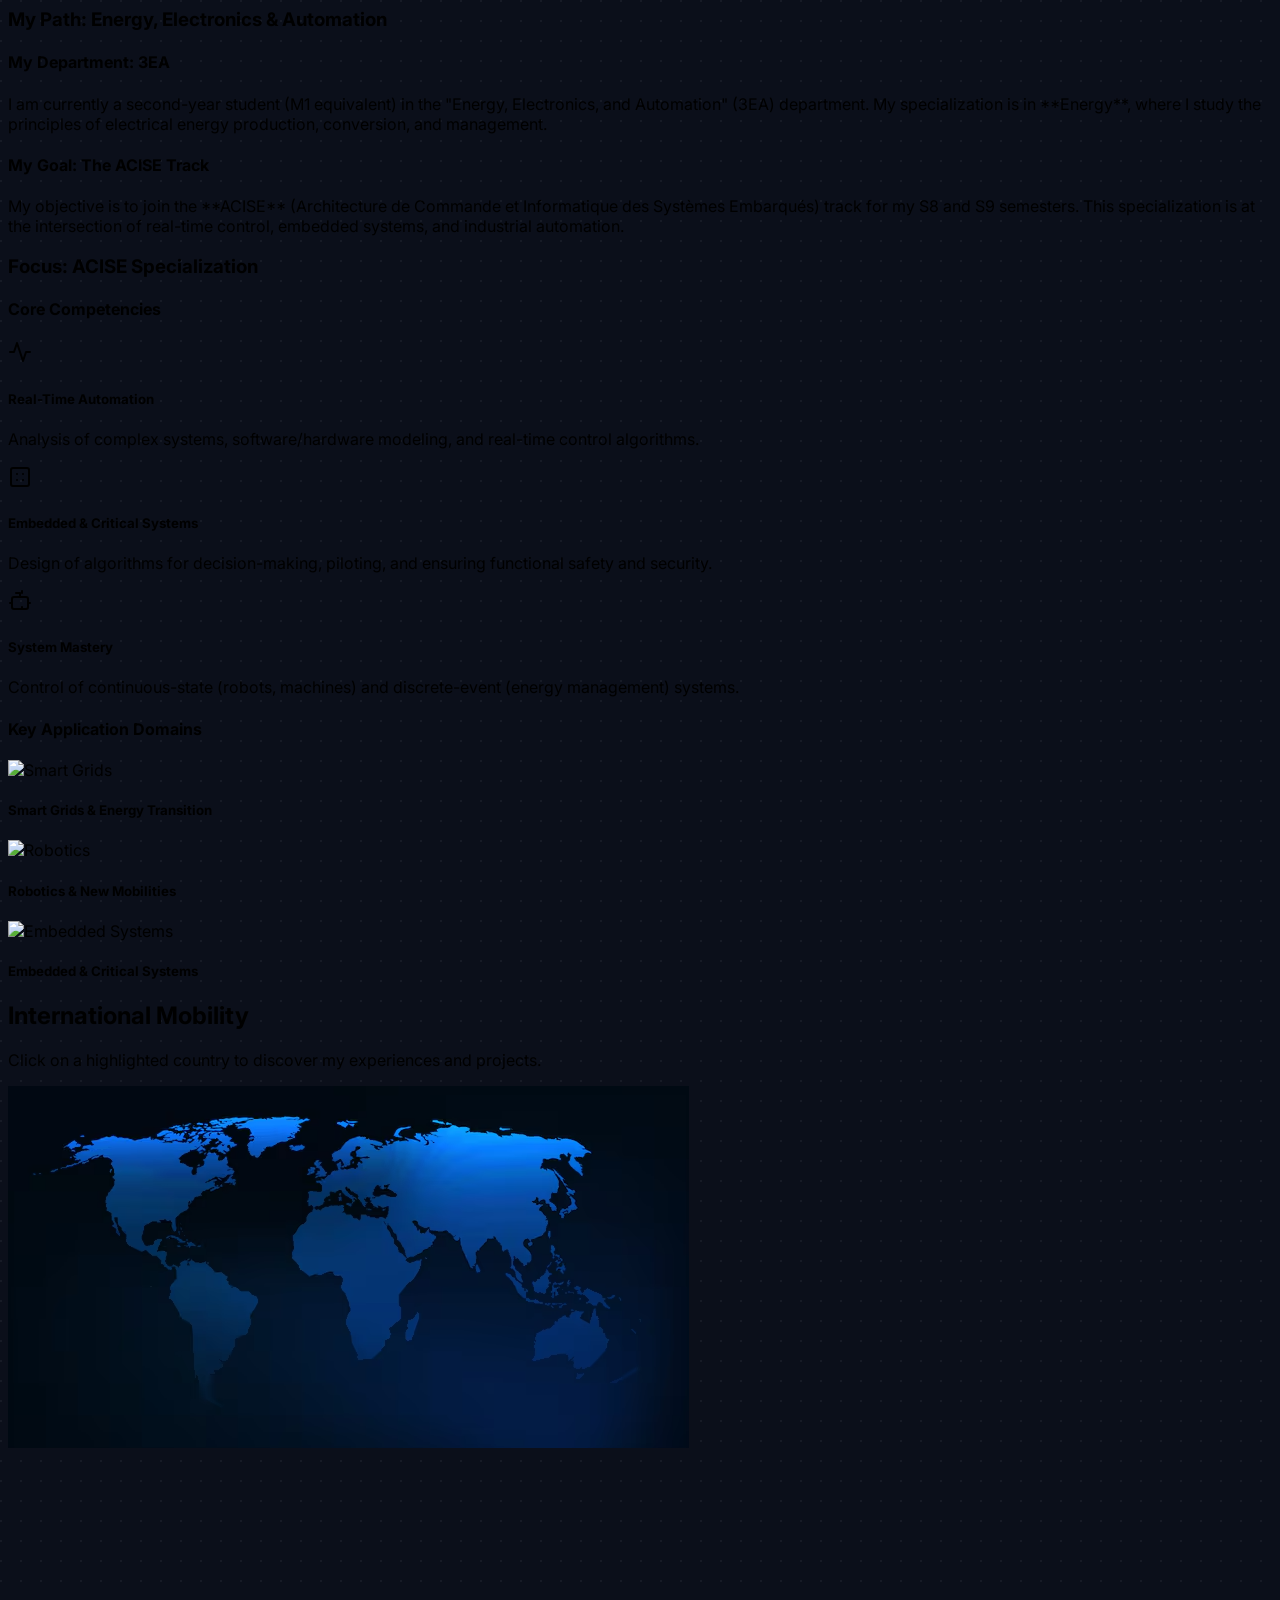
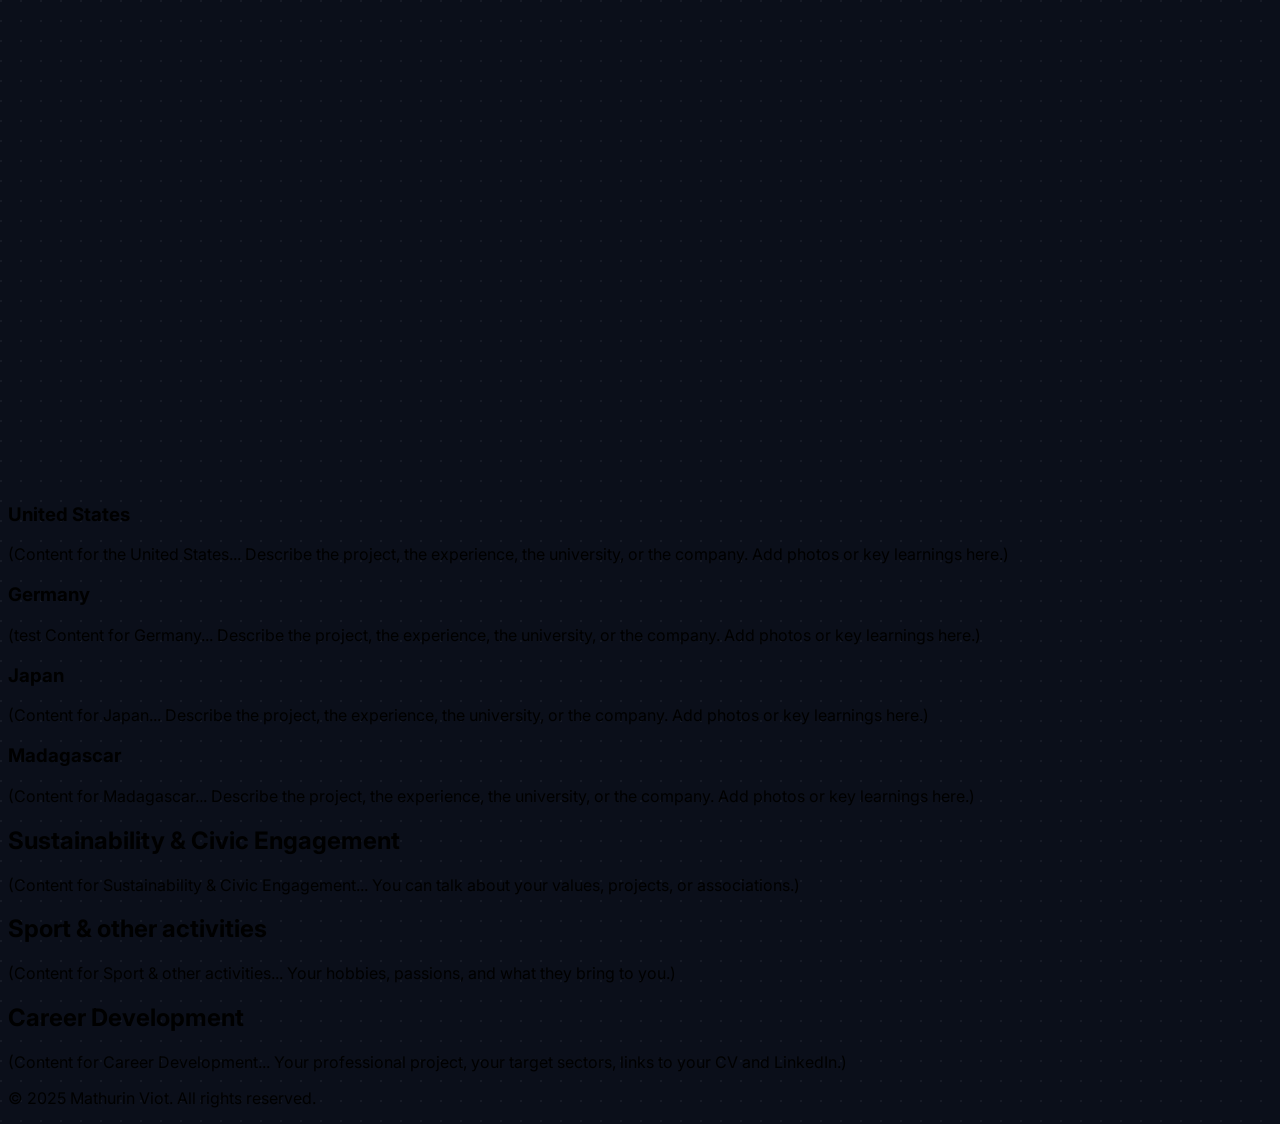
==== commit 73d882b2: "testall" ====
--- a/index.html
+++ b/index.html
@@ -347,7 +347,7 @@
                     <div id="details-germany" class="bg-gray-900/50 p-8 md:p-12 rounded-lg shadow-xl scroll-mt-24">
                         <h3 class="text-3xl font-bold text-white mb-6">Germany</h3>
                         <p class="text-lg text-gray-300">
-                            (Content for Germany... Describe the project, the experience, the university, or the company. Add photos or key learnings here.)
+                            (test Content for Germany... Describe the project, the experience, the university, or the company. Add photos or key learnings here.)
                         </p>
                     </div>
 
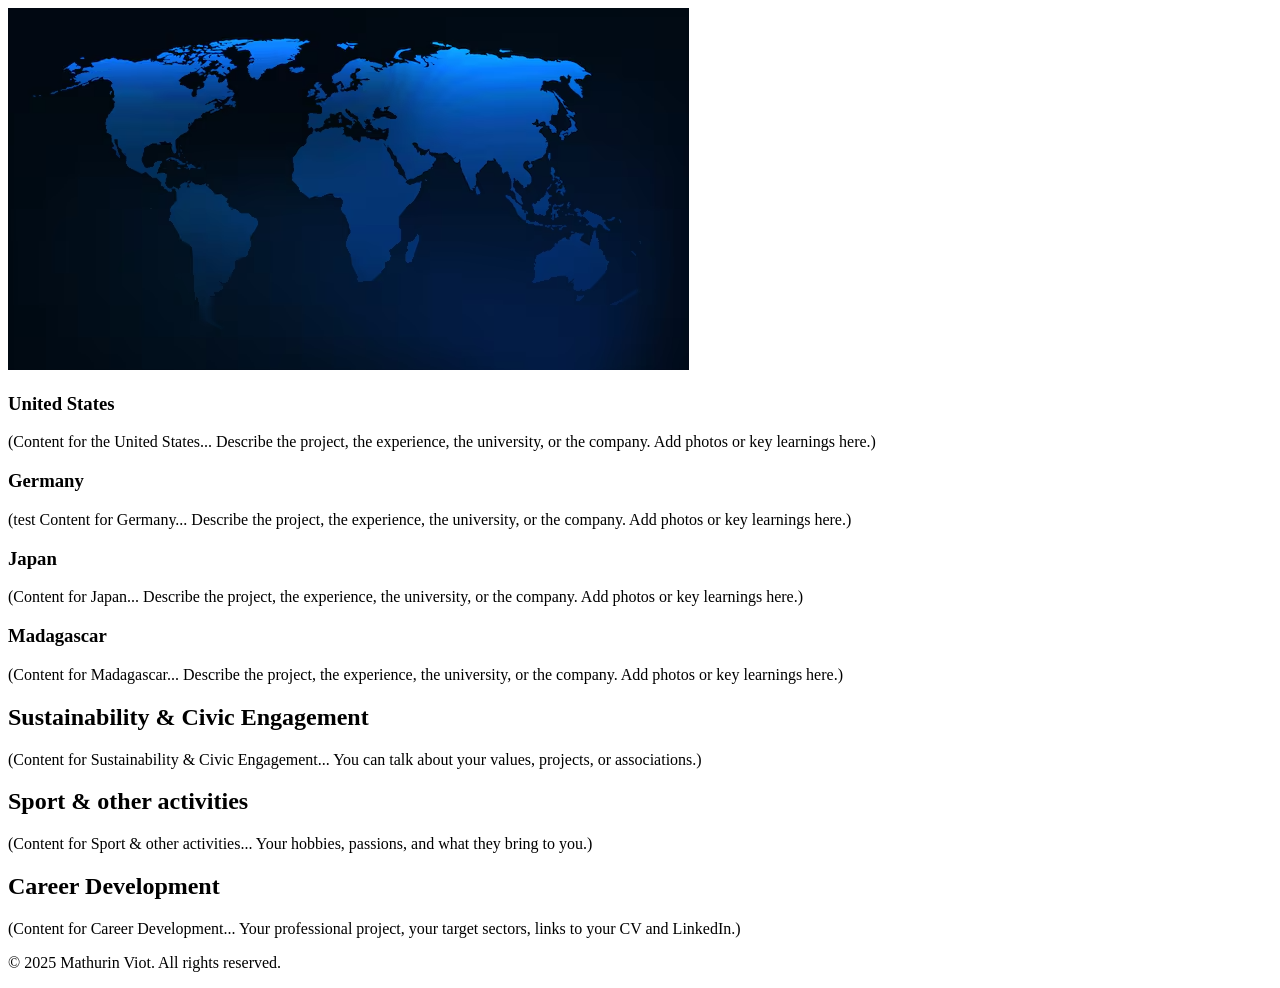
==== commit 2a9ec976: "nouvelle structure" ====
--- a/index.html
+++ b/index.html
@@ -4,302 +4,8 @@
     <meta charset="UTF-8">
     <meta name="viewport" content="width=device-width, initial-scale=1.0">
     <title>Mathurin Viot - E-Portfolio</title>
-    
-    <!-- Tailwind CSS via CDN -->
-    <script src="https://cdn.tailwindcss.com"></script>
-    
-    <!-- Google Fonts (Inter) -->
-    <link rel="preconnect" href="https://fonts.googleapis.com">
-    <link rel="preconnect" href="https://fonts.gstatic.com" crossorigin>
-    <link href="https://fonts.googleapis.com/css2?family=Inter:wght@400;500;700;900&display=swap" rel="stylesheet">
-
-    <style>
-        /* Appliquer la police Inter par défaut */
-        body {
-            font-family: 'Inter', sans-serif;
-            background-color: #0B0F1A; /* Un fond bleu nuit très sombre */
-            /* Ajout d'un motif de fond subtil */
-            background-image: radial-gradient(circle at 1px 1px, rgba(255,255,255,0.05) 1px, transparent 0);
-            background-size: 20px 20px;
-        }
-
-        /* Style pour la page active (surlignage) */
-        .page-section {
-            animation: fadeIn 0.5s ease-in-out;
-        }
-
-        @keyframes fadeIn {
-            from { opacity: 0; transform: translateY(10px); }
-            to { opacity: 1; transform: translateY(0); }
-        }
-
-        /* Style pour les liens de navigation */
-        .nav-link.active {
-            color: #818cf8; /* Couleur indigo-400 */
-        }
-    </style>
-</head>
-<body class="text-gray-200">
-
-    
-    <!-- En-tête et Navigation -->
-    <header class="bg-gray-900/80 backdrop-blur-md sticky top-0 left-0 right-0 z-50 shadow-lg">
-        
-        <nav class="max-w-7xl mx-auto px-6 py-4 flex justify-center items-center">
-            
-            <!-- Navigation Bureau -->
-            <ul class="hidden md:flex w-full justify-evenly">
-                
-                <li><a href="#accueil" class="nav-link text-sm font-medium hover:text-indigo-400 transition-colors flex items-center gap-x-1.5 active"> 
-                    <!-- SVG pour Home -->
-                    <svg xmlns="http://www.w3.org/2000/svg" width="24" height="24" viewBox="0 0 24 24" fill="none" stroke="currentColor" stroke-width="2" stroke-linecap="round" stroke-linejoin="round" class="w-4 h-4"><path d="m3 9 9-7 9 7v11a2 2 0 0 1-2 2H5a2 2 0 0 1-2-2z"/><polyline points="9 22 9 12 15 12 15 22"/></svg>
-                    Home
-                </a></li>
-                <li><a href="#engineering" class="nav-link text-sm font-medium hover:text-indigo-400 transition-colors flex items-center gap-x-1.5">
-                    <!-- SVG pour Engineering -->
-                    <svg xmlns="http://www.w3.org/2000/svg" width="24" height="24" viewBox="0 0 24 24" fill="none" stroke="currentColor" stroke-width="2" stroke-linecap="round" stroke-linejoin="round" class="w-4 h-4"><path d="M21.42 10.922a1 1 0 0 0-.019-1.838L12.5 5.159a1 1 0 0 0-1.001 0L2.598 9.084a1 1 0 0 0-.018 1.838l9.403 3.917a1 1 0 0 0 .998 0l9.402-3.917z"/><path d="M3 10.5V17a1 1 0 0 0 1 1h16a1 1 0 0 0 1-1v-6.5"/><path d="M22 10.5l-10-4-10 4"/><path d="M12 14.5v8"/></svg>
-                    Engineering course
-                </a></li>
-                <li><a href="#mobility" class="nav-link text-sm font-medium hover:text-indigo-400 transition-colors flex items-center gap-x-1.5">
-                    <!-- SVG pour Mobility (Avion) -->
-                    <svg xmlns="http://www.w3.org/2000/svg" width="24" height="24" viewBox="0 0 24 24" fill="none" stroke="currentColor" stroke-width="2" stroke-linecap="round" stroke-linejoin="round" class="w-4 h-4"><path d="M17.8 19.2 16 11l3.5-3.5C21 6 21.5 4 21 3c-1-1-3 0-4.5 1.5L13 8 4.8 6.2c-.5-.1-.9.1-1.1.5l-.3.5c-.2.5-.1 1 .3 1.3L9 12l-2 3H4l-1 1 3 2 2 3-1-1v-3l3-2 3.5 5.3c.3.4.8.5 1.3.3l.5-.2c.4-.3.6-.7.5-1.2z"/></svg>
-                    International Mobility
-                </a></li>
-                <li><a href="#sustainability" class="nav-link text-sm font-medium hover:text-indigo-400 transition-colors flex items-center gap-x-1.5">
-                    <!-- SVG pour Sustainability -->
-                    <svg xmlns="http://www.w3.org/2000/svg" width="24" height="24" viewBox="0 0 24 24" fill="none" stroke="currentColor" stroke-width="2" stroke-linecap="round" stroke-linejoin="round" class="w-4 h-4"><path d="M21.3 12.03c-1.2 1.2-2.8 2.3-4.5 3.1-1.6.8-3.4.8-5 0-1.7-.8-3.3-1.9-4.5-3.1C2.7 7.5 2.7 4.5 7.2 4.5c1.1 0 2.2.3 3.2.8 1.1.5 2.1 1.2 3.2 1.2s2.1-.7 3.2-1.2c1-.5 2.1-.8 3.2-.8 4.5 0 4.5 3 0 7.53z"/><path d="M18.8 16.9c-1.2 1.2-2.8 2.3-4.5 3.1-1.6.8-3.4.8-5 0-1.7-.8-3.3-1.9-4.5-3.1"/><path d="M7.2 4.5C2.7 4.5 2.7 7.5 7.2 12c1.1 0 2.2-.3 3.2-.8C11.5 10.7 12.5 10 13.6 10s2.1.7 3.2 1.2c1 .5 2.1 .8 3.2 .8 4.5 0 4.5-3-0-7.5-1.1 0-2.2.3-3.2.8-.9.5-1.9 1.2-3 1.2s-2.2-.7-3.2-1.2C9.4 4.8 8.3 4.5 7.2 4.5z"/></svg>
-                    Sustainability & Civic Engagement
-                </a></li>
-                <li><a href="#sport" class="nav-link text-sm font-medium hover:text-indigo-400 transition-colors flex items-center gap-x-1.5">
-                    <!-- SVG pour Sport (Ballon de basket) -->
-                    <svg xmlns="http://www.w3.org/2000/svg" width="24" height="24" viewBox="0 0 24 24" fill="none" stroke="currentColor" stroke-width="2" stroke-linecap="round" stroke-linejoin="round" class="w-4 h-4"><circle cx="12" cy="12" r="10"/><path d="M8.5 2.5C9.4 6 12 11.5 12 12c0 1.5-2.5 6-3.5 9.5"/><path d="M15.5 2.5C14.6 6 12 11.5 12 12c0 1.5 2.5 6 3.5 9.5"/><path d="M2.5 8.5h19"/><path d="M2.5 15.5h19"/></svg>
-                    Sport & other activities
-                </a></li>
-                <li><a href="#career" class="nav-link text-sm font-medium hover:text-indigo-400 transition-colors flex items-center gap-x-1.5">
-                    <!-- SVG pour Career -->
-                    <svg xmlns="http://www.w3.org/2000/svg" width="24" height="24" viewBox="0 0 24 24" fill="none" stroke="currentColor" stroke-width="2" stroke-linecap="round" stroke-linejoin="round" class="w-4 h-4"><rect width="20" height="14" x="2" y="7" rx="2" ry="2"/><path d="M16 21V5a2 2 0 0 0-2-2h-4a2 2 0 0 0-2 2v16"/></svg>
-                    Career Development
-                </a></li>
-            </ul>
-
-            <!-- Bouton Menu Mobile -->
-            <button id="mobile-menu-btn" class="md:hidden text-white" aria-label="Open menu">
-                <svg xmlns="http://www.w3.org/2000/svg" width="24" height="24" viewBox="0 0 24 24" fill="none" stroke="currentColor" stroke-width="2" stroke-linecap="round" stroke-linejoin="round" class="lucide lucide-menu"><line x1="4" x2="20" y1="12" y2="12"/><line x1="4" x2="20" y1="6" y2="6"/><line x1="4" x2="20" y1="18" y2="18"/></svg>
-            </button>
-        </nav>
-        
-        <!-- Menu Mobile Déroulant -->
-        <div id="mobile-menu" class="hidden md:hidden bg-gray-900/95">
-            <ul class="flex flex-col items-center py-4 space-y-5">
-                <li><a href="#accueil" class="nav-link font-medium hover:text-indigo-400 transition-colors text-lg flex items-center gap-x-2 active"> 
-                    <svg xmlns="http://www.w3.org/2000/svg" width="24" height="24" viewBox="0 0 24 24" fill="none" stroke="currentColor" stroke-width="2" stroke-linecap="round" stroke-linejoin="round" class="w-5 h-5"><path d="m3 9 9-7 9 7v11a2 2 0 0 1-2 2H5a2 2 0 0 1-2-2z"/><polyline points="9 22 9 12 15 12 15 22"/></svg>
-                    Home
-                </a></li>
-                <li><a href="#engineering" class="nav-link font-medium hover:text-indigo-400 transition-colors text-lg flex items-center gap-x-2">
-                    <svg xmlns="http://www.w3.org/2000/svg" width="24" height="24" viewBox="0 0 24 24" fill="none" stroke="currentColor" stroke-width="2" stroke-linecap="round" stroke-linejoin="round" class="w-5 h-5"><path d="M21.42 10.922a1 1 0 0 0-.019-1.838L12.5 5.159a1 1 0 0 0-1.001 0L2.598 9.084a1 1 0 0 0-.018 1.838l9.403 3.917a1 1 0 0 0 .998 0l9.402-3.917z"/><path d="M3 10.5V17a1 1 0 0 0 1 1h16a1 1 0 0 0 1-1v-6.5"/><path d="M22 10.5l-10-4-10 4"/><path d="M12 14.5v8"/></svg>
-                    Engineering course
-                </a></li>
-                <li><a href="#mobility" class="nav-link font-medium hover:text-indigo-400 transition-colors text-lg flex items-center gap-x-2">
-                    <svg xmlns="http://www.w3.org/2000/svg" width="24" height="24" viewBox="0 0 24 24" fill="none" stroke="currentColor" stroke-width="2" stroke-linecap="round" stroke-linejoin="round" class="w-5 h-5"><path d="M17.8 19.2 16 11l3.5-3.5C21 6 21.5 4 21 3c-1-1-3 0-4.5 1.5L13 8 4.8 6.2c-.5-.1-.9.1-1.1.5l-.3.5c-.2.5-.1 1 .3 1.3L9 12l-2 3H4l-1 1 3 2 2 3-1-1v-3l3-2 3.5 5.3c.3.4.8.5 1.3.3l.5-.2c.4-.3.6-.7.5-1.2z"/></svg>
-                    International Mobility
-                </a></li>
-                <li><a href="#sustainability" class="nav-link font-medium hover:text-indigo-400 transition-colors text-lg flex items-center gap-x-2">
-                    <svg xmlns="http://www.w3.org/2000/svg" width="24" height="24" viewBox="0 0 24 24" fill="none" stroke="currentColor" stroke-width="2" stroke-linecap="round" stroke-linejoin="round" class="w-5 h-5"><path d="M21.3 12.03c-1.2 1.2-2.8 2.3-4.5 3.1-1.6.8-3.4.8-5 0-1.7-.8-3.3-1.9-4.5-3.1C2.7 7.5 2.7 4.5 7.2 4.5c1.1 0 2.2.3 3.2.8 1.1.5 2.1 1.2 3.2 1.2s2.1-.7 3.2-1.2c1-.5 2.1-.8 3.2-.8 4.5 0 4.5 3 0 7.53z"/><path d="M18.8 16.9c-1.2 1.2-2.8 2.3-4.5 3.1-1.6.8-3.4.8-5 0-1.7-.8-3.3-1.9-4.5-3.1"/><path d="M7.2 4.5C2.7 4.5 2.7 7.5 7.2 12c1.1 0 2.2-.3 3.2-.8C11.5 10.7 12.5 10 13.6 10s2.1.7 3.2 1.2c1 .5 2.1 .8 3.2 .8 4.5 0 4.5-3-0-7.5-1.1 0-2.2.3-3.2.8-.9.5-1.9 1.2-3 1.2s-2.2-.7-3.2-1.2C9.4 4.8 8.3 4.5 7.2 4.5z"/></svg>
-                    Sustainability & Civic Engagement
-                </a></li>
-                <li><a href="#sport" class="nav-link font-medium hover:text-indigo-400 transition-colors text-lg flex items-center gap-x-2">
-                    <!-- SVG pour Sport (Ballon de basket) -->
-                    <svg xmlns="http://www.w3.org/2000/svg" width="24" height="24" viewBox="0 0 24 24" fill="none" stroke="currentColor" stroke-width="2" stroke-linecap="round" stroke-linejoin="round" class="w-5 h-5"><circle cx="12" cy="12" r="10"/><path d="M8.5 2.5C9.4 6 12 11.5 12 12c0 1.5-2.5 6-3.5 9.5"/><path d="M15.5 2.5C14.6 6 12 11.5 12 12c0 1.5 2.5 6 3.5 9.5"/><path d="M2.5 8.5h19"/><path d="M2.5 15.5h19"/></svg>
-                    Sport & other activities
-                </a></li>
-                <li><a href="#career" class="nav-link font-medium hover:text-indigo-400 transition-colors text-lg flex items-center gap-x-2">
-                    <svg xmlns="http://www.w3.org/2000/svg" width="24" height="24" viewBox="0 0 24 24" fill="none" stroke="currentColor" stroke-width="2" stroke-linecap="round" stroke-linejoin="round" class="w-5 h-5"><rect width="20" height="14" x="2" y="7" rx="2" ry="2"/><path d="M16 21V5a2 2 0 0 0-2-2h-4a2 2 0 0 0-2 2v16"/></svg>
-                    Career Development
-                </a></li>
-            </ul>
-        </div>
-    </header>
-
-    
-    <!-- Contenu Principal -->
-    <main class="w-full"> 
-
-        
-        <!-- SECTION ACCUEIL (Visible par défaut) -->
-        <section id="accueil" class="page-section flex flex-col justify-center items-center w-full py-12 md:py-20">
-            
-            <div class="max-w-7xl mx-auto px-6 grid grid-cols-1 md:grid-cols-2 gap-12 items-center">
-                
-                <!-- Colonne Image -->
-                <div class="md:col-span-1 flex justify-center items-center">
-                    <div class="w-80 h-80 md:w-96 md:h-96 rounded-full overflow-hidden shadow-2xl transform transition-all duration-500 hover:scale-105 hover:shadow-indigo-500/30">
-                        <img src="assets/ma-photo.jpg" 
-                             alt="Photo de Mathurin Viot" 
-                             class="w-full h-full object-cover"> 
-                    </div>
-                </div>
-                
-                
-                <!-- Colonne Texte -->
-                <div class="md:col-span-1">
-                    <h1 class="text-4xl md:text-5xl font-extrabold text-white leading-tight mb-4">
-                        Mathurin's e-portfolio
-                    </h1>
-                    <h2 class="text-2xl md:text-3xl font-semibold text-indigo-400 mb-6">
-                        Welcome on my e-portfolio!
-                    </h2>
-                    <div class="space-y-4 text-lg text-gray-300">
-                        <p>
-                            I am Mathurin VIOT, a student engineer at ENSEEIHT. I am currently in my second year at ENSEEIHT (equivalent to a Master’s 1) within the Energy, Electronics and Automation department, specializing in Energy/Mechatronics/Automation.
-                        </p>
-                        <p>
-                            I have a strong interest in robotics : whether in programming or dynamic structure modeling, as well as in industrial process automation (Industry 4.0, cobots).
-                        </p>
-                        <p>
-                            I am also drawn to the railway sector, particularly for its promising opportunities for innovation.
-                        </p>
-                    </div>
-                </div>
-            </div>
-
-            
-            <!-- Section Contact Me (sur la page d'accueil) -->
-            <div class="mt-16 md:mt-24 w-full max-w-7xl mx-auto px-6">
-                <h3 class="text-2xl font-semibold text-white mb-6 text-center">Contact Me</h3>
-                <div class="flex flex-wrap gap-4 justify-center">
-                    
-                    <!-- Bouton Email -->
-                    <a href="mailto:mathurin.viot@etu.toulouse-inp.fr" class="inline-flex items-center gap-2.5 bg-indigo-600 text-white font-medium px-5 py-2.5 rounded-lg shadow-lg hover:bg-indigo-700 transition-all transform hover:scale-105">
-                        <svg xmlns="http://www.w3.org/2000/svg" width="24" height="24" viewBox="0 0 24 24" fill="none" stroke="currentColor" stroke-width="2" stroke-linecap="round" stroke-linejoin="round" class="w-5 h-5"><rect width="20" height="16" x="2" y="4" rx="2"/><path d="m22 7-8.97 5.7a1.94 1.94 0 0 1-2.06 0L2 7"/></svg>
-                        Email Me
-                    </a>
-                    
-                    <!-- Bouton LinkedIn -->
-                    <a href="https://www.linkedin.com/in/mathurin-viot-86830a32a/?locale=en_US" target="_blank" rel="noopener noreferrer" class="inline-flex items-center gap-2.5 bg-gray-700 text-white font-medium px-5 py-2.5 rounded-lg shadow-lg hover:bg-gray-600 transition-all">
-                        <svg xmlns="http://www.w3.org/2000/svg" width="24" height="24" viewBox="0 0 24 24" fill="none" stroke="currentColor" stroke-width="2" stroke-linecap="round" stroke-linejoin="round" class="w-5 h-5"><path d="M16 8a6 6 0 0 1 6 6v7h-4v-7a2 2 0 0 0-2-2 2 2 0 0 0-2 2v7h-4v-7a6 6 0 0 1 6-6z"/><rect width="4" height="12" x="2" y="9"/><circle cx="4" cy="4" r="2"/></svg>
-                        LinkedIn
-                    </a>
-                </div>
-            </div>
-        </section>
-
-        
-        <!-- SECTION ENGINEERING (Cachée par défaut) -->
-        <section id="engineering" class="page-section hidden w-full py-12 md:py-20">
-            <div class="max-w-7xl mx-auto px-6">
-                <h2 class="text-4xl font-bold text-center text-white mb-12">
-                    Engineering Course
-                </h2>
-                
-                <!-- Présentation ENSEEIHT -->
-                <div class="grid grid-cols-1 md:grid-cols-3 gap-8 md:gap-12 items-center bg-gray-900/50 rounded-lg shadow-xl p-8 md:p-12 mb-16">
-                    <div class="md:col-span-1 flex justify-center items-center">
-                        <img src="assets/logo-N7.png" alt="Logo ENSEEIHT" class="w-48 h-auto bg-white p-4 rounded-lg shadow-md">
-                    </div>
-                    <div class="md:col-span-2">
-                        <h3 class="text-3xl font-bold text-white mb-4">Toulouse INP - ENSEEIHT (N7)</h3>
-                        <p class="text-lg text-gray-300 mb-4">
-                            Founded in 1907, ENSEEIHT (or "N7") is a top-tier French engineering school within the Toulouse INP, located in the heart of Toulouse.
-                        </p>
-                        <p class="text-lg text-gray-300">
-                            Its core mission is to train engineers to meet the grand challenges of the digital revolution and the energy transition.
-                        </p>
-                    </div>
-                    <div class="md:col-span-3 rounded-lg overflow-hidden shadow-lg mt-4">
-                        <img src="assets/photo-n7.jpg" alt="ENSEEIHT Building" class="w-full h-64 object-cover">
-                    </div>
-                </div>
-
-                <!-- Mon Parcours -->
-                <h3 class="text-3xl font-bold text-white text-center mb-10">My Path: Energy, Electronics & Automation</h3>
-                <div class="grid grid-cols-1 md:grid-cols-2 gap-8 mb-16">
-                    <!-- Colonne 1: Mon département -->
-                    <div class="bg-gray-800/50 p-8 rounded-lg shadow-lg">
-                        <h4 class="text-2xl font-semibold text-indigo-400 mb-4">My Department: 3EA</h4>
-                        <p class="text-lg text-gray-300">
-                            I am currently a second-year student (M1 equivalent) in the "Energy, Electronics, and Automation" (3EA) department. My specialization is in **Energy**, where I study the principles of electrical energy production, conversion, and management.
-                        </p>
-                    </div>
-                    <!-- Colonne 2: Mon objectif -->
-                    <div class="bg-gray-800/50 p-8 rounded-lg shadow-lg">
-                        <h4 class="text-2xl font-semibold text-indigo-400 mb-4">My Goal: The ACISE Track</h4>
-                        <p class="text-lg text-gray-300">
-                            My objective is to join the **ACISE** (Architecture de Commande et Informatique des Systèmes Embarqués) track for my S8 and S9 semesters. This specialization is at the intersection of real-time control, embedded systems, and industrial automation.
-                        </p>
-                    </div>
-                </div>
-
-                <!-- Focus ACISE -->
-                <div class="bg-gray-900/50 rounded-lg shadow-xl p-8 md:p-12">
-                    <h3 class="text-3xl font-bold text-white text-center mb-10">Focus: ACISE Specialization</h3>
-                    
-                    <!-- Compétences Clés -->
-                    <h4 class="text-2xl font-semibold text-white mb-6 text-center">Core Competencies</h4>
-                    <div class="grid grid-cols-1 md:grid-cols-3 gap-6 mb-10">
-                        <!-- Compétence 1 -->
-                        <div class="bg-gray-800/50 p-6 rounded-lg shadow-lg flex flex-col items-center text-center">
-                            <svg xmlns="http://www.w3.org/2000/svg" width="24" height="24" viewBox="0 0 24 24" fill="none" stroke="currentColor" stroke-width="2" stroke-linecap="round" stroke-linejoin="round" class="w-10 h-10 text-indigo-400 mb-4"><polyline points="22 12 18 12 15 21 9 3 6 12 2 12"></polyline></svg>
-                            <h5 class="text-xl font-bold text-white mb-2">Real-Time Automation</h5>
-                            <p class="text-gray-300">Analysis of complex systems, software/hardware modeling, and real-time control algorithms.</p>
-                        </div>
-                        <!-- Compétence 2 -->
-                        <div class="bg-gray-800/50 p-6 rounded-lg shadow-lg flex flex-col items-center text-center">
-                            <svg xmlns="http://www.w3.org/2000/svg" width="24" height="24" viewBox="0 0 24 24" fill="none" stroke="currentColor" stroke-width="2" stroke-linecap="round" stroke-linejoin="round" class="w-10 h-10 text-indigo-400 mb-4"><rect width="18" height="18" x="3" y="3" rx="2" ry="2"></rect><line x1="9" x2="9" y1="9" y2="9.01"></line><line x1="15" x2="15" y1="9" y2="9.01"></line><line x1="9" x2="9" y1="15" y2="15.01"></line><line x1="15"x2="15" y1="15" y2="15.01"></line></svg>
-                            <h5 class="text-xl font-bold text-white mb-2">Embedded & Critical Systems</h5>
-                            <p class="text-gray-300">Design of algorithms for decision-making, piloting, and ensuring functional safety and security.</p>
-                        </div>
-                        <!-- Compétence 3 -->
-                        <div class="bg-gray-800/50 p-6 rounded-lg shadow-lg flex flex-col items-center text-center">
-                            <svg xmlns="http://www.w3.org/2000/svg" width="24" height="24" viewBox="0 0 24 24" fill="none" stroke="currentColor" stroke-width="2" stroke-linecap="round" stroke-linejoin="round" class="w-10 h-10 text-indigo-400 mb-4"><path d="M12 8V4H8"></path><rect width="16" height="12" x="4" y="8" rx="2"></rect><path d="M2 14h2"></path><path d="M22 14h-2"></path><path d="M14 2v2"></path><path d="M14 20v-2"></path></svg>
-                            <h5 class="text-xl font-bold text-white mb-2">System Mastery</h5>
-                            <p class="text-gray-300">Control of continuous-state (robots, machines) and discrete-event (energy management) systems.</p>
-                        </div>
-                    </div>
-
-                    <!-- Domaines d'Application -->
-                    <h4 class="text-2xl font-semibold text-white mb-6 text-center">Key Application Domains</h4>
-                    <div class="grid grid-cols-1 md:grid-cols-3 gap-6">
-                        <!-- Domaine 1 -->
-                        <div class="relative rounded-lg overflow-hidden shadow-xl h-48">
-                            <img src="https://placehold.co/600x400/312e81/ffffff?text=Smart+Grid" alt="Smart Grids" class="w-full h-full object-cover">
-                            <div class="absolute inset-0 bg-black/60 flex flex-col justify-end p-6">
-                                <h5 class="text-2xl font-extrabold text-white">Smart Grids & Energy Transition</h5>
-                            </div>
-                        </div>
-                        <!-- Domaine 2 -->
-                        <div class="relative rounded-lg overflow-hidden shadow-xl h-48">
-                            <img src="https://placehold.co/600x400/15803d/ffffff?text=Robotics" alt="Robotics" class="w-full h-full object-cover">
-                            <div class="absolute inset-0 bg-black/60 flex flex-col justify-end p-6">
-                                <h5 class="text-2xl font-extrabold text-white">Robotics & New Mobilities</h5>
-                            </div>
-                        </div>
-                        <!-- Domaine 3 -->
-                        <div class="relative rounded-lg overflow-hidden shadow-xl h-48">
-                            <img src="https://placehold.co/600x400/b91c1c/ffffff?text=Embedded" alt="Embedded Systems" class="w-full h-full object-cover">
-                            <div class="absolute inset-0 bg-black/60 flex flex-col justify-end p-6">
-                                <h5 class="text-2xl font-extrabold text-white">Embedded & Critical Systems</h5>
-                            </div>
-                        </div>
-                    </div>
-                </div>
-            </div>
-        </section>
-
-        
-        <!-- SECTION MOBILITY (Cachée par défaut) -->
-        <section id="mobility" class="page-section hidden w-full py-12 md:py-20">
-            <div class="max-w-7xl mx-auto px-6">
-                <h2 class="text-4xl font-bold text-center text-white mb-6">
-                    International Mobility
-                </h2>
-                <p class="text-lg text-indigo-300 text-center mb-12 max-w-2xl mx-auto">
-                    Click on a highlighted country to discover my experiences and projects.
-                </pre>
-                
-                <!-- Carte du Monde Interactive -->
-                <!-- Utilise un 'padding-bottom' pour forcer un ratio d'aspect -->
-                <div class="relative w-full max-w-5xl mx-auto mb-16" style="padding-bottom: 50%;"> <!-- Ratio 2:1, ajuste si besoin -->
-                    <!-- L'image de la carte -->
+    <!-- Contenu principal chargé dynamiquement -->
+    <main id="main-content" class="w-full"></main>
                     <img src="assets/world-map.png" 
                          alt="World Map" 
                          class="absolute top-0 left-0 w-full h-full object-contain rounded-lg shadow-2xl">
@@ -427,119 +133,83 @@
     </footer>
 
     
-    <!-- Script de Navigation -->
+    <!-- Script de navigation (chargement dynamique des pages dans pages/*.html) -->
     <script>
-        document.addEventListener("DOMContentLoaded", function() {
-            
-            // --- Gestion du Menu Mobile ---
+        document.addEventListener('DOMContentLoaded', function() {
             const mobileMenuBtn = document.getElementById('mobile-menu-btn');
             const mobileMenu = document.getElementById('mobile-menu');
             const navLinks = document.querySelectorAll('.nav-link');
-            const pageSections = document.querySelectorAll('.page-section');
-
-            mobileMenuBtn.addEventListener('click', () => {
-                mobileMenu.classList.toggle('hidden');
-            });
-
-            // --- Gestion de la Navigation (Afficher/Cacher les pages) ---
-            function showPage(targetId) {
-                // Masquer toutes les sections
-                pageSections.forEach(section => {
-                    section.classList.add('hidden');
-                });
-
-                // Afficher la section cible
-                const targetPage = document.getElementById(targetId);
-                if (targetPage) {
-                    targetPage.classList.remove('hidden');
+            const main = document.getElementById('main-content');
+
+            mobileMenuBtn.addEventListener('click', () => mobileMenu.classList.toggle('hidden'));
+
+            async function loadPage(pageId) {
+                const url = `pages/${pageId}.html`;
+                try {
+                    const res = await fetch(url);
+                    if (!res.ok) throw new Error('Not found');
+                    const html = await res.text();
+                    main.innerHTML = html;
+                    // update active links
+                    navLinks.forEach(l => l.classList.toggle('active', l.getAttribute('href') === `#${pageId}`));
+                } catch (e) {
+                    main.innerHTML = `<div class="max-w-4xl mx-auto p-8"><h2 class="text-2xl text-white">Page introuvable</h2></div>`;
+                }
+
+                // if hash is details-*, scroll to anchor inside loaded content
+                const currentHash = window.location.hash.substring(1);
+                if (currentHash && currentHash.startsWith('details-')) {
+                    const el = document.getElementById(currentHash);
+                    if (el) el.scrollIntoView();
+                } else {
+                    window.scrollTo(0, 0);
                 }
             }
 
-            // --- Gestion des clics sur les liens de navigation ---
             navLinks.forEach(link => {
                 link.addEventListener('click', (e) => {
-                    
-                    const isAnchorLink = link.getAttribute('href').includes('#details-');
-                    
-                    if (isAnchorLink) {
-                        // C'est un lien d'ancre (ex: #details-usa), on laisse le navigateur faire
-                        return;
+                    e.preventDefault();
+                    const href = link.getAttribute('href');
+                    const id = href.substring(1);
+
+                    if (id.startsWith('details-')) {
+                        // go to mobility page then scroll to anchor
+                        history.pushState(null, null, `#${id}`);
+                        loadPage('mobility').then(() => {
+                            const t = document.getElementById(id);
+                            if (t) t.scrollIntoView();
+                        });
+                    } else {
+                        history.pushState(null, null, `#${id}`);
+                        loadPage(id);
                     }
 
-                    e.preventDefault(); // Empêche le comportement de lien par défaut UNIQUEMENT pour la nav principale
-                    
-                    const targetId = link.getAttribute('href').substring(1); // Obtient l'ID (ex: "accueil")
-                    
-                    // Gérer l'affichage de la page
-                    showPage(targetId);
-
-                    // Mettre à jour la classe 'active'
-                    navLinks.forEach(navLink => {
-                        navLink.classList.remove('active');
-                    });
-                    link.classList.add('active');
-
-                    // Pour le menu mobile, on cherche le lien parent et on l'active aussi
-                    if (link.closest('#mobile-menu')) {
-                        const desktopLink = document.querySelector(`header ul a[href="${link.getAttribute('href')}"]`);
-                        if(desktopLink) desktopLink.classList.add('active');
-                    } else {
-                        const mobileLink = document.querySelector(`#mobile-menu a[href="${link.getAttribute('href')}"]`);
-                        if(mobileLink) mobileLink.classList.add('active');
-                    }
-
-
-                    // Fermer le menu mobile après le clic
-                    if (!mobileMenu.classList.contains('hidden')) {
-                        mobileMenu.classList.add('hidden');
-                    }
-
-                    // Optionnel: change l'URL dans la barre sans recharger
-                    history.pushState(null, null, `#${targetId}`);
-                    window.scrollTo(0, 0); // Remonte en haut de page
+                    if (!mobileMenu.classList.contains('hidden')) mobileMenu.classList.add('hidden');
                 });
             });
 
-            // --- Gérer l'état initial au chargement de la page (ex: si URL contient un hash) ---
-            let initialPage = window.location.hash.substring(1);
-            if (initialPage && !initialPage.startsWith('details-') && document.getElementById(initialPage)) {
-                showPage(initialPage);
-                // Mettre à jour l'état 'active' du lien correspondant
-                document.querySelectorAll('.nav-link').forEach(link => {
-                    link.classList.remove('active');
-                    if(link.getAttribute('href') === `#${initialPage}`) {
-                        link.classList.add('active');
-                    }
-                });
-            } else {
-                // Si aucun hash, hash invalide, ou hash d'ancre, afficher la page d'accueil par défaut
-                showPage('accueil');
-                document.querySelectorAll('a[href="#accueil"]').forEach(l => l.classList.add('active'));
-            }
-
-            // Gérer les boutons Précédent/Suivant du navigateur
             window.addEventListener('popstate', () => {
                 let pageId = window.location.hash.substring(1) || 'accueil';
                 if (pageId.startsWith('details-')) {
-                    // Si c'est un lien d'ancre, on doit être sur la page "mobility"
-                    showPage('mobility');
-                    document.querySelectorAll('.nav-link').forEach(link => {
-                        link.classList.remove('active');
-                        if (link.getAttribute('href') === '#mobility') {
-                            link.classList.add('active');
-                        }
+                    loadPage('mobility').then(() => {
+                        const t = document.getElementById(pageId);
+                        if (t) t.scrollIntoView();
                     });
                 } else {
-                    // C'est un changement de page normal
-                    showPage(pageId);
-                    document.querySelectorAll('.nav-link').forEach(link => {
-                        link.classList.remove('active');
-                        if(link.getAttribute('href') === `#${pageId}`) {
-                            link.classList.add('active');
-                        }
-                    });
+                    loadPage(pageId);
                 }
             });
+
+            // initial load
+            let initial = window.location.hash.substring(1) || 'accueil';
+            if (initial.startsWith('details-')) {
+                loadPage('mobility').then(() => {
+                    const t = document.getElementById(initial);
+                    if (t) t.scrollIntoView();
+                });
+            } else {
+                loadPage(initial);
+            }
         });
     </script>
 </body>
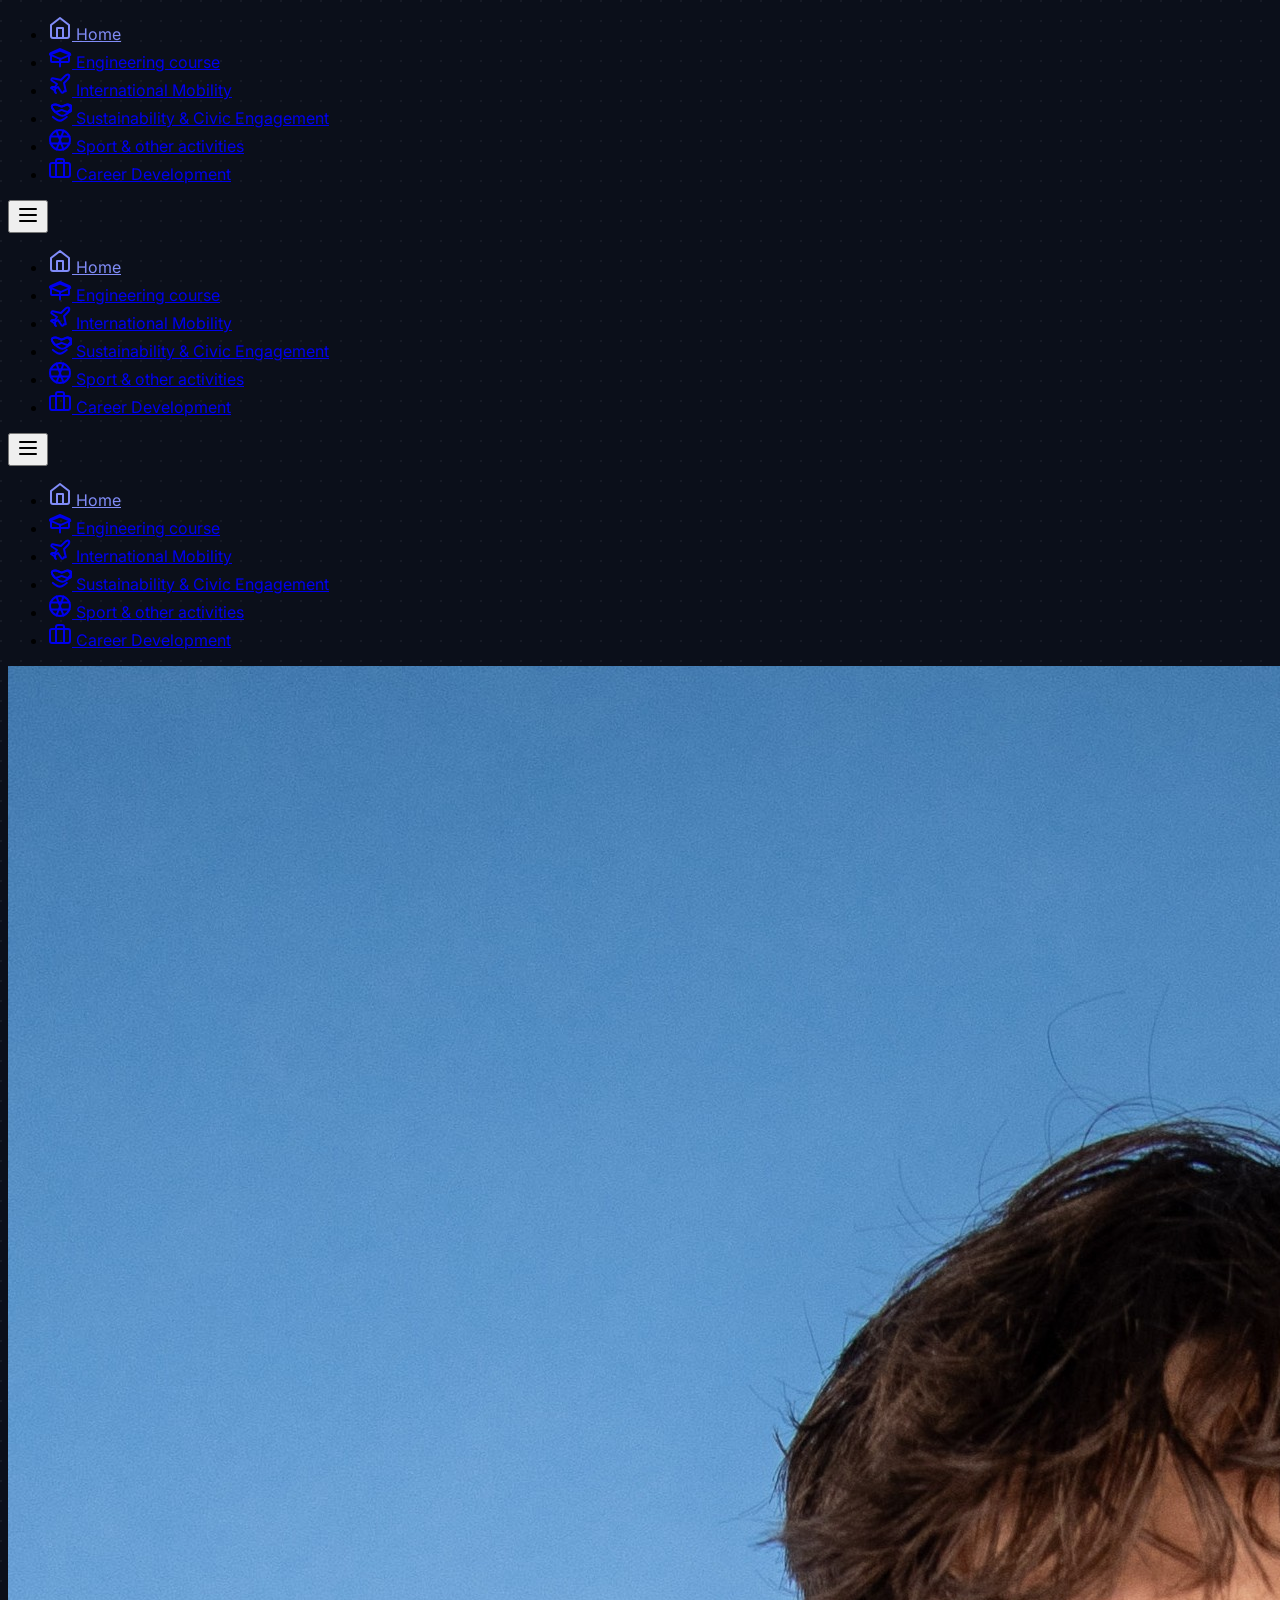
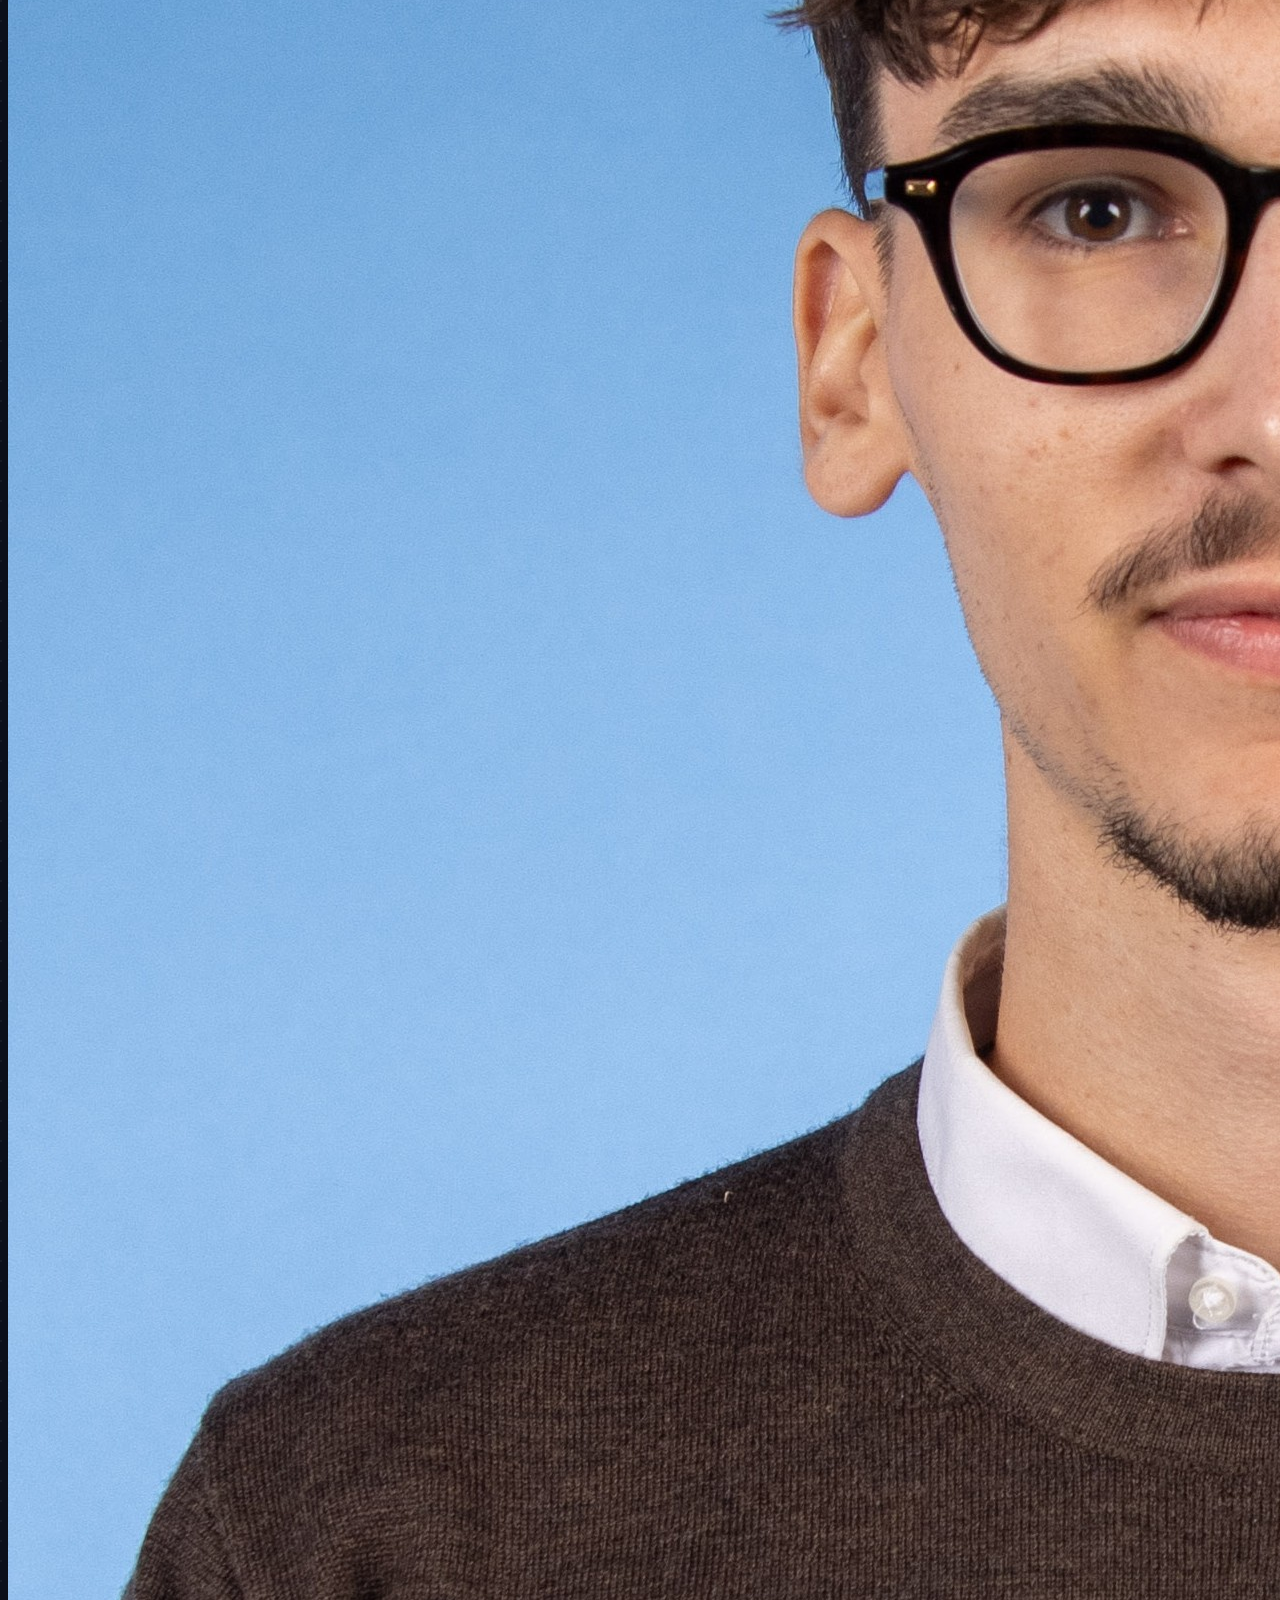
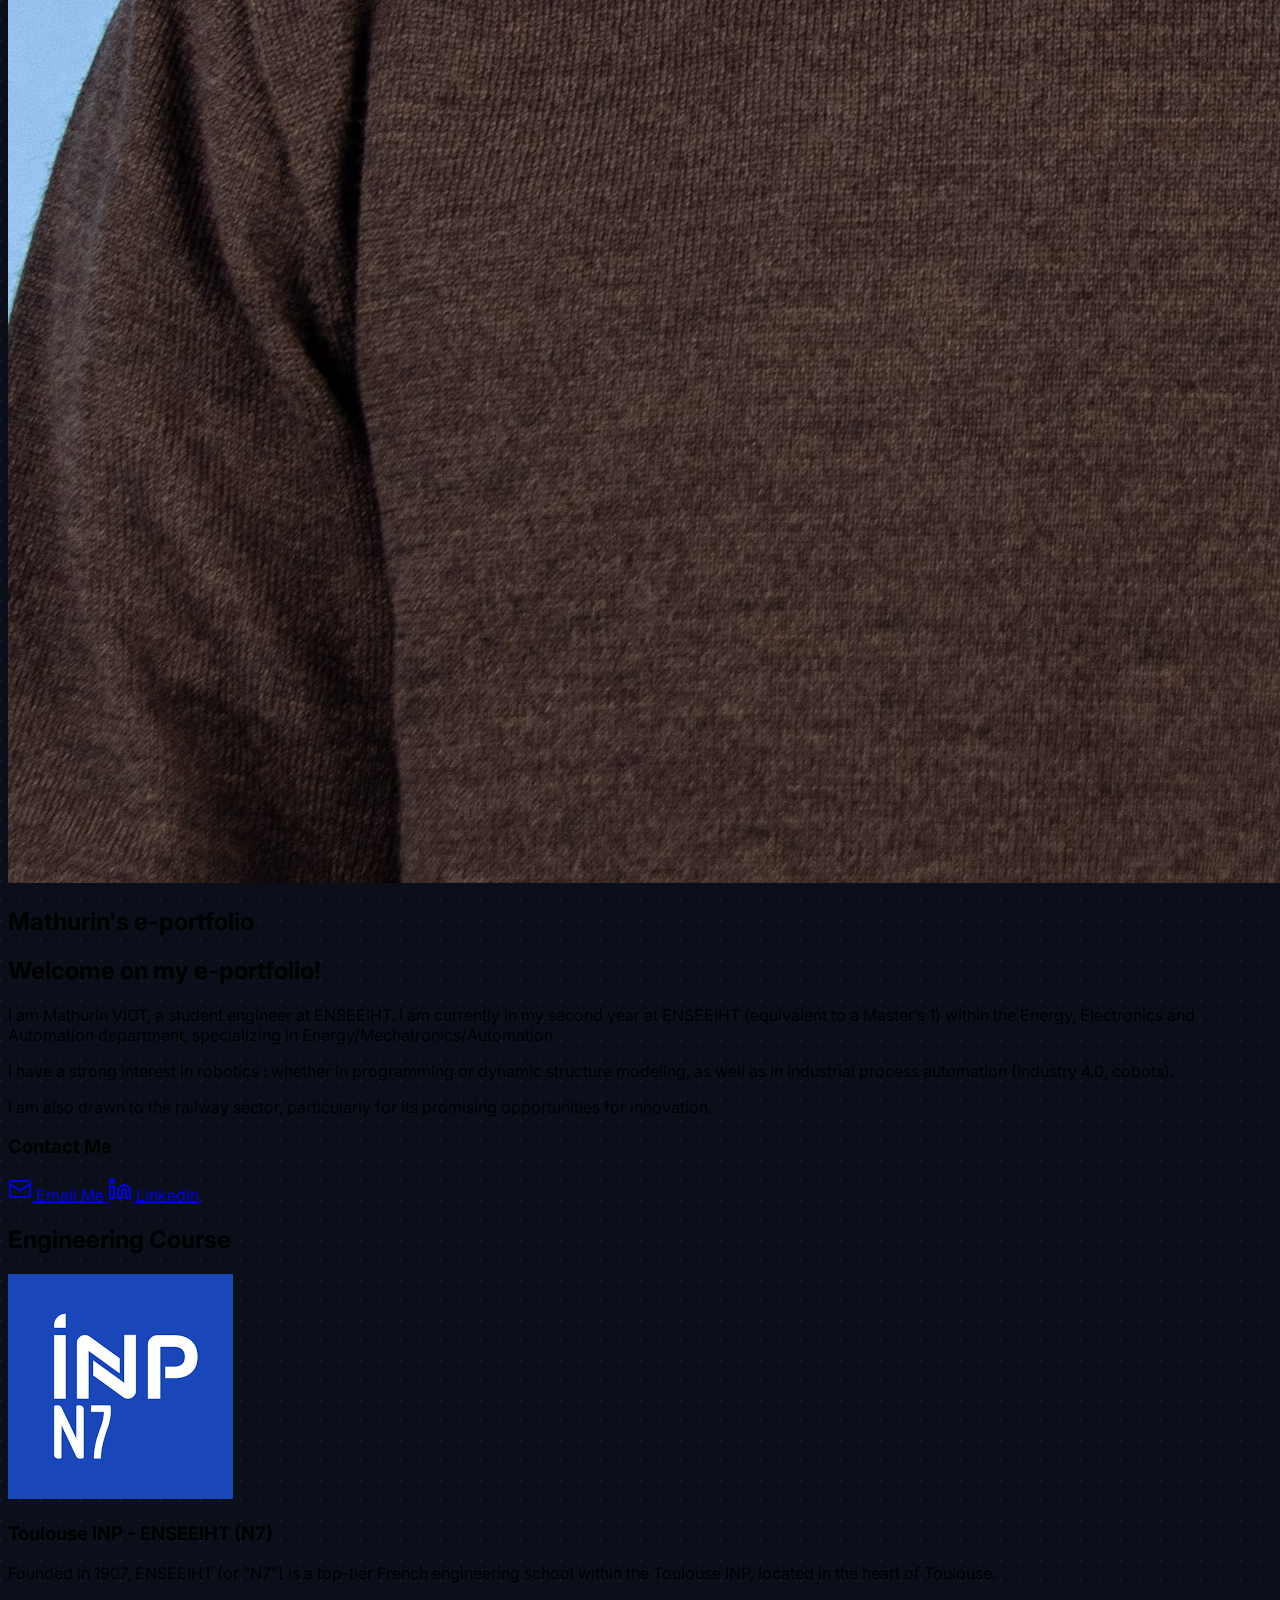
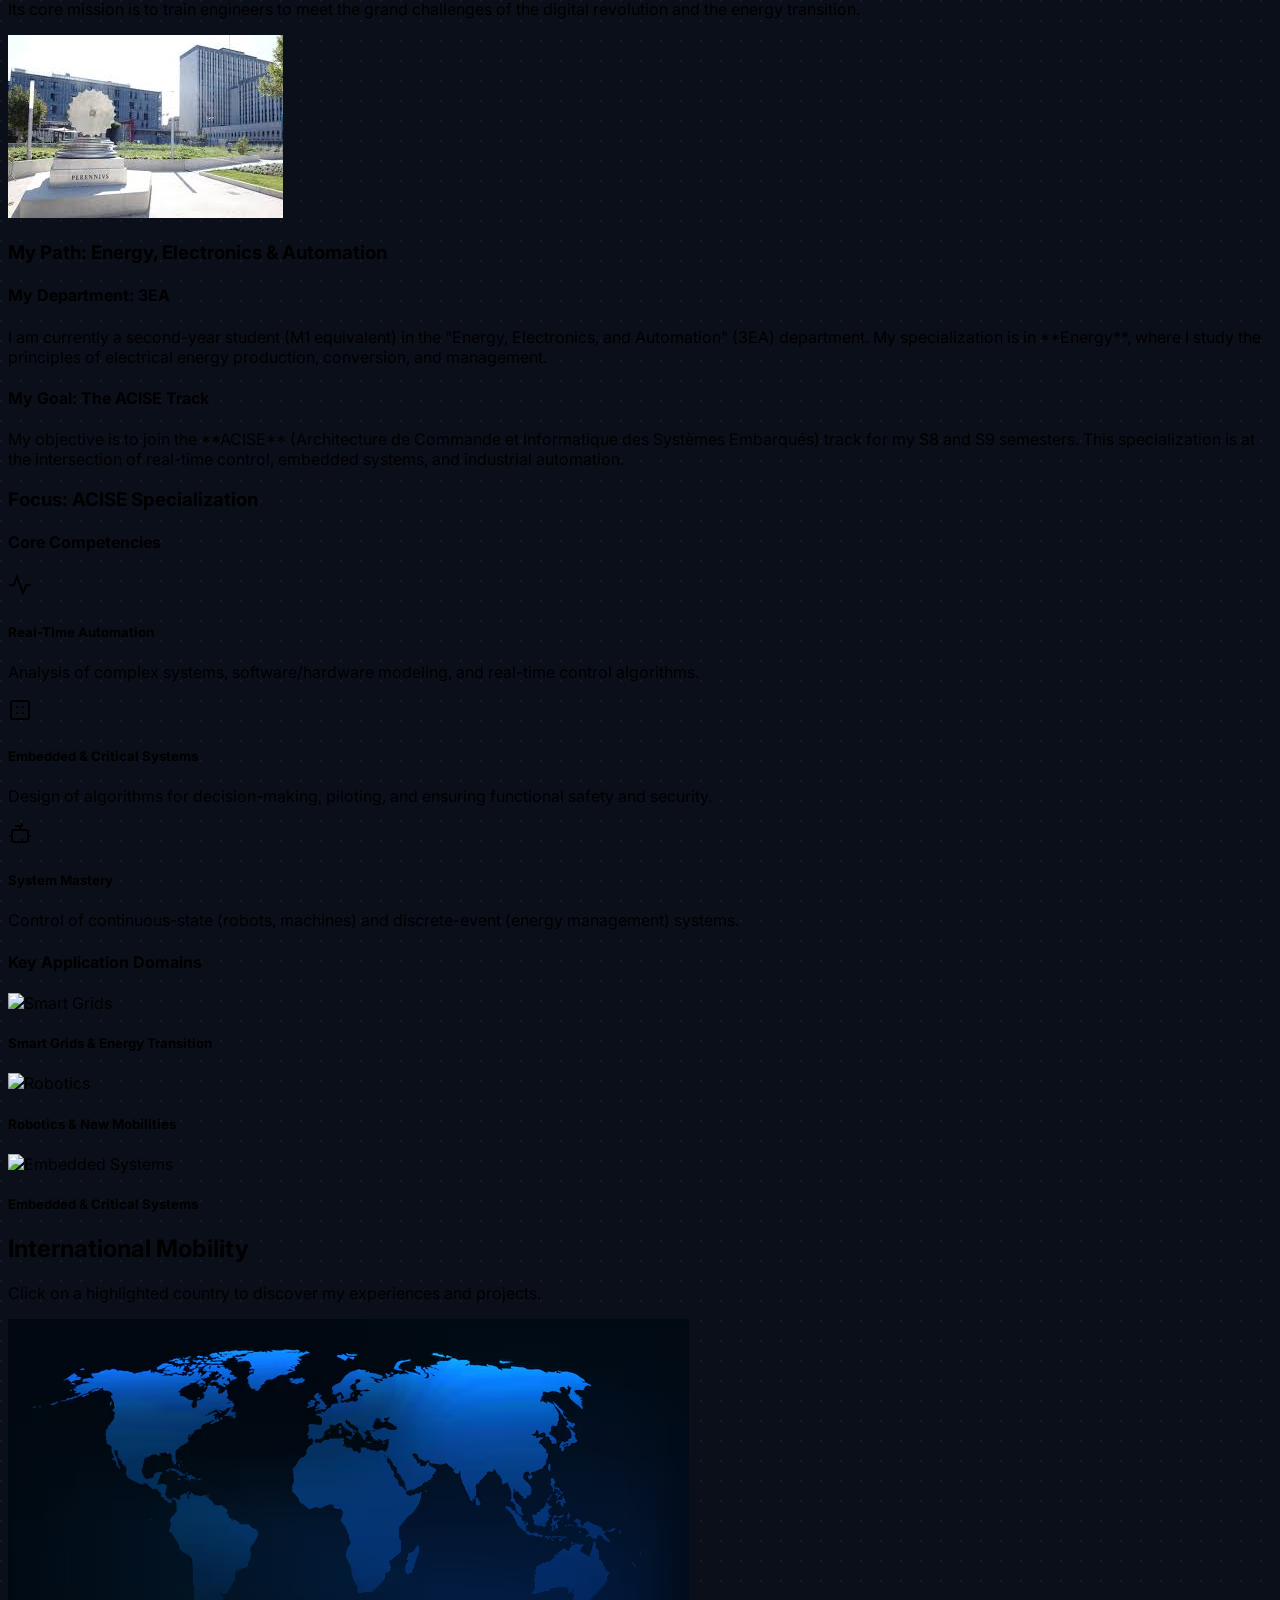
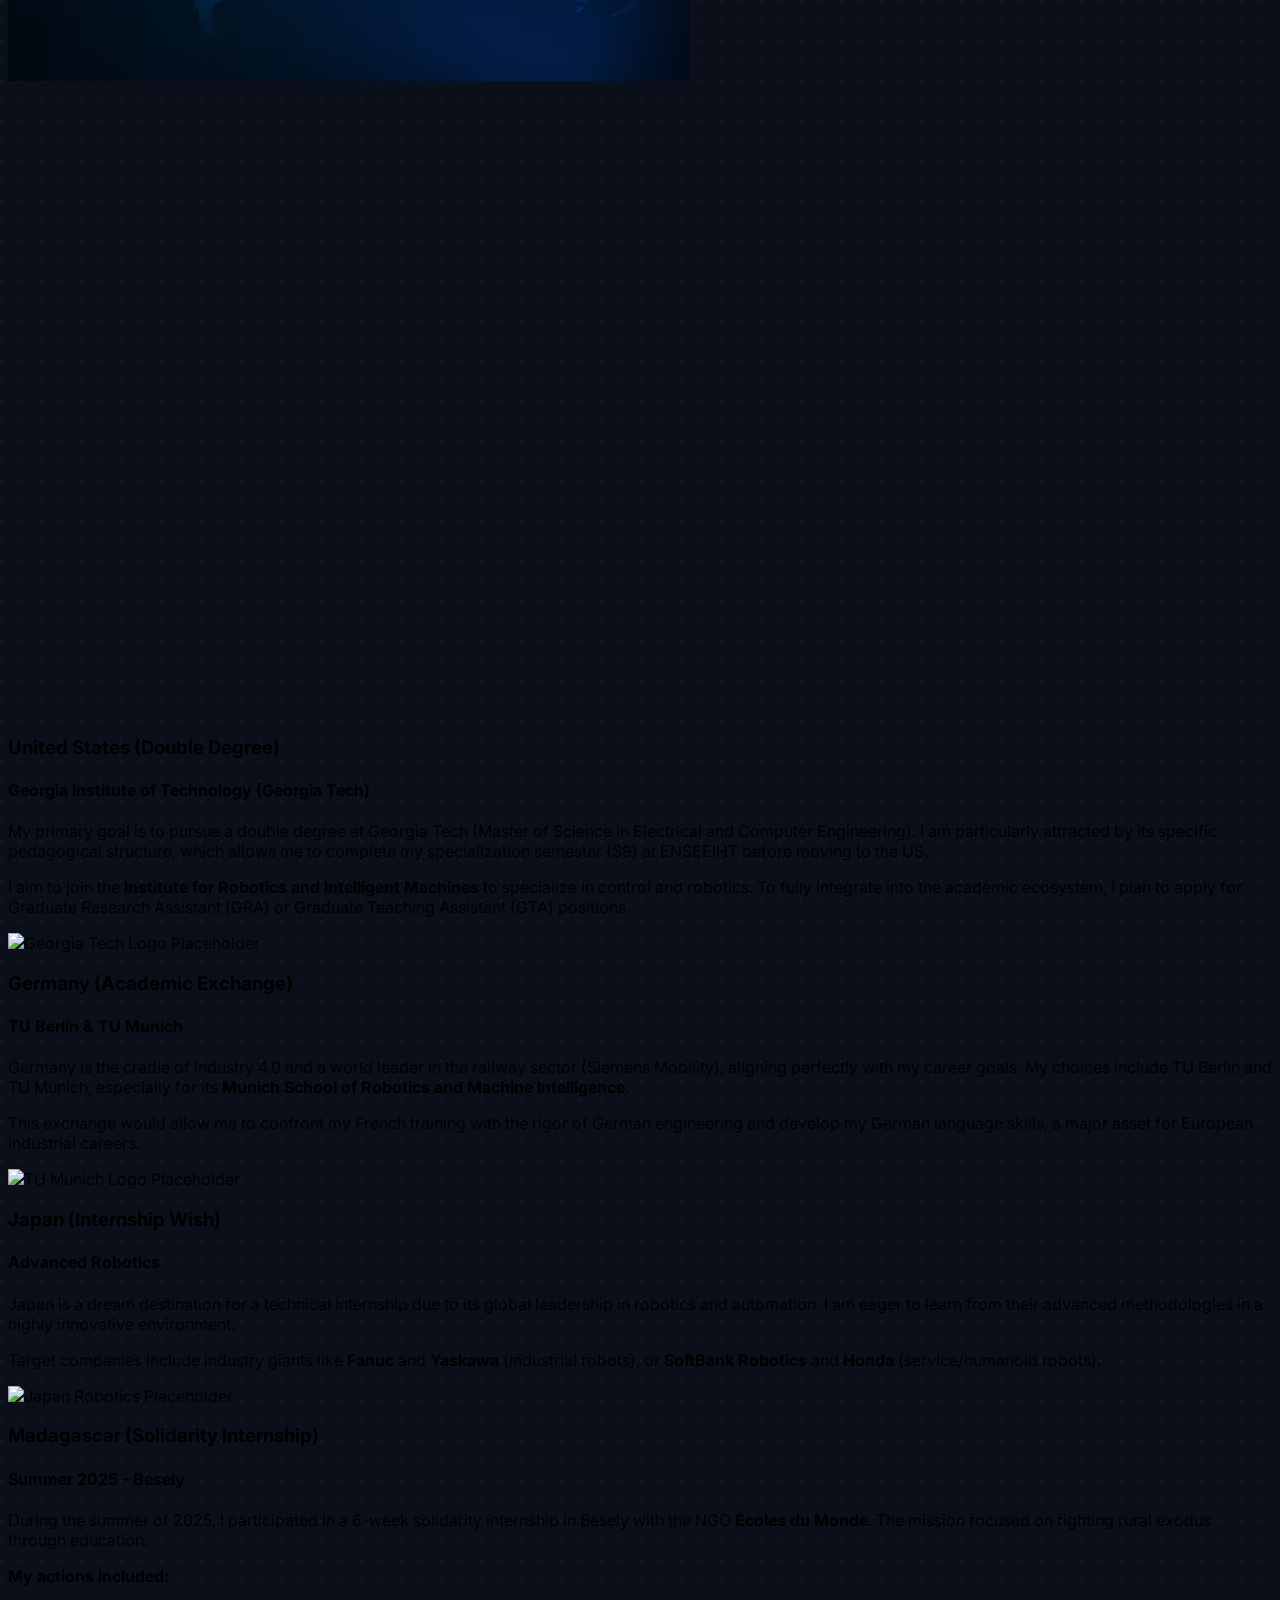
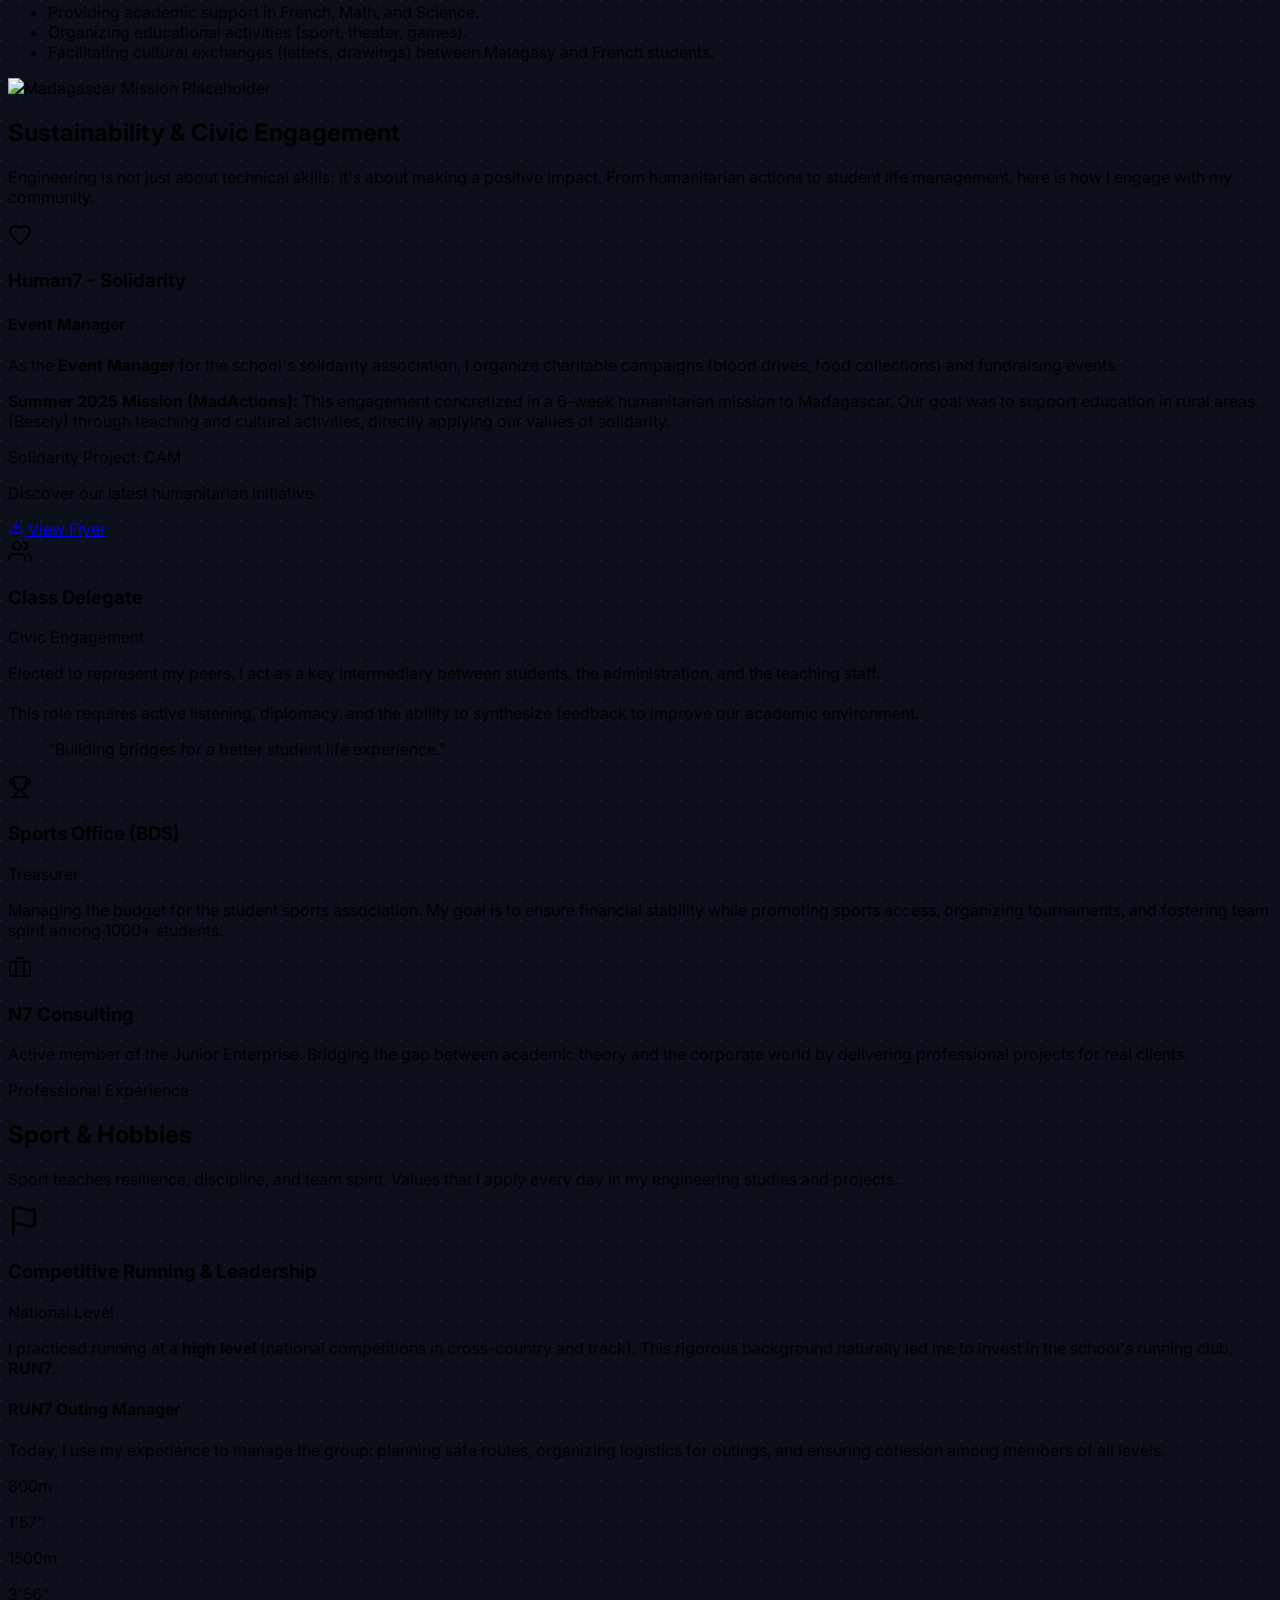
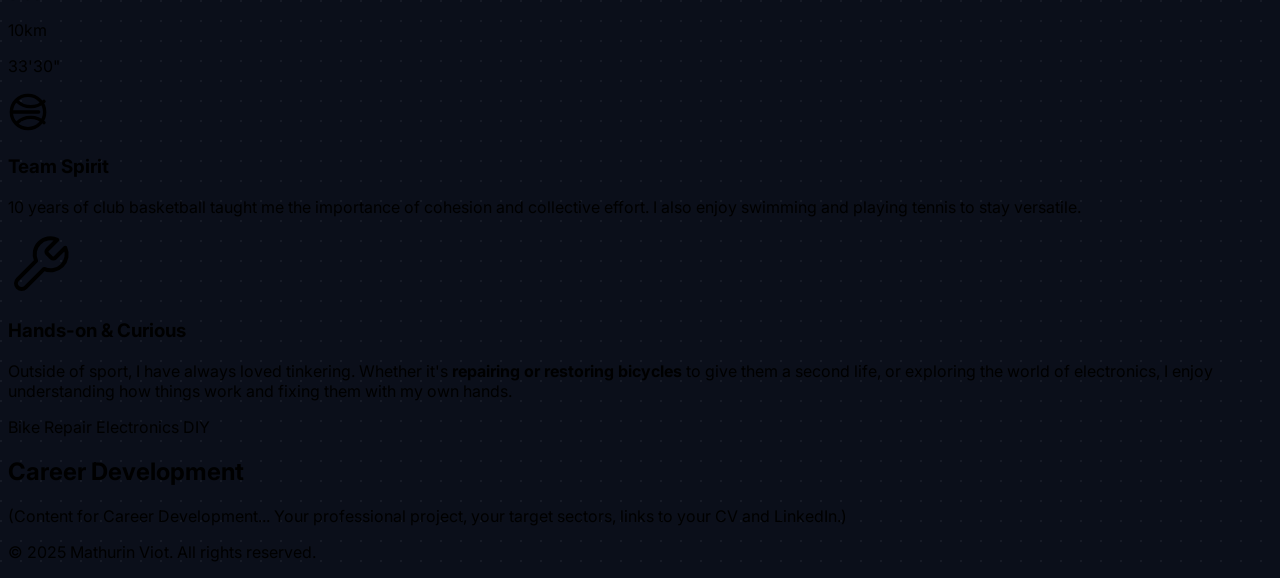
==== commit c3dffa22: "sport ok" ====
--- a/index.html
+++ b/index.html
@@ -4,14 +4,344 @@
     <meta charset="UTF-8">
     <meta name="viewport" content="width=device-width, initial-scale=1.0">
     <title>Mathurin Viot - E-Portfolio</title>
-    <!-- Contenu principal chargé dynamiquement -->
-    <main id="main-content" class="w-full"></main>
+    
+    <!-- Tailwind CSS via CDN -->
+    <script src="https://cdn.tailwindcss.com"></script>
+    
+    <!-- Google Fonts (Inter) -->
+    <link rel="preconnect" href="https://fonts.googleapis.com">
+    <link rel="preconnect" href="https://fonts.gstatic.com" crossorigin>
+    <link href="https://fonts.googleapis.com/css2?family=Inter:wght@400;500;700;900&display=swap" rel="stylesheet">
+
+    <style>
+        /* Appliquer la police Inter par défaut */
+        body {
+            font-family: 'Inter', sans-serif;
+            background-color: #0B0F1A; /* Un fond bleu nuit très sombre */
+            /* Ajout d'un motif de fond subtil */
+            background-image: radial-gradient(circle at 1px 1px, rgba(255,255,255,0.05) 1px, transparent 0);
+            background-size: 20px 20px;
+        }
+
+        /* Style pour la page active (surlignage) */
+        .page-section {
+            animation: fadeIn 0.5s ease-in-out;
+        }
+
+        @keyframes fadeIn {
+            from { opacity: 0; transform: translateY(10px); }
+            to { opacity: 1; transform: translateY(0); }
+        }
+
+        /* Style pour les liens de navigation */
+        .nav-link.active {
+            color: #818cf8; /* Couleur indigo-400 */
+        }
+    </style>
+</head>
+<body class="text-gray-200">
+
+    
+    <!-- En-tête et Navigation -->
+    <header class="bg-gray-900/80 backdrop-blur-md sticky top-0 left-0 right-0 z-50 shadow-lg">
+        
+        <nav class="max-w-7xl mx-auto px-6 py-4 flex justify-center items-center">
+            
+            <!-- Navigation Bureau -->
+            <ul class="hidden md:flex w-full justify-evenly">
+                
+                <li><a href="#accueil" class="nav-link text-sm font-medium hover:text-indigo-400 transition-colors flex items-center gap-x-1.5 active"> 
+                    <!-- SVG pour Home -->
+                    <svg xmlns="http://www.w3.org/2000/svg" width="24" height="24" viewBox="0 0 24 24" fill="none" stroke="currentColor" stroke-width="2" stroke-linecap="round" stroke-linejoin="round" class="w-4 h-4"><path d="m3 9 9-7 9 7v11a2 2 0 0 1-2 2H5a2 2 0 0 1-2-2z"/><polyline points="9 22 9 12 15 12 15 22"/></svg>
+                    Home
+                </a></li>
+                <li><a href="#engineering" class="nav-link text-sm font-medium hover:text-indigo-400 transition-colors flex items-center gap-x-1.5">
+                    <!-- SVG pour Engineering -->
+                    <svg xmlns="http://www.w3.org/2000/svg" width="24" height="24" viewBox="0 0 24 24" fill="none" stroke="currentColor" stroke-width="2" stroke-linecap="round" stroke-linejoin="round" class="w-4 h-4"><path d="M21.42 10.922a1 1 0 0 0-.019-1.838L12.5 5.159a1 1 0 0 0-1.001 0L2.598 9.084a1 1 0 0 0-.018 1.838l9.403 3.917a1 1 0 0 0 .998 0l9.402-3.917z"/><path d="M3 10.5V17a1 1 0 0 0 1 1h16a1 1 0 0 0 1-1v-6.5"/><path d="M22 10.5l-10-4-10 4"/><path d="M12 14.5v8"/></svg>
+                    Engineering course
+                </a></li>
+                <li><a href="#mobility" class="nav-link text-sm font-medium hover:text-indigo-400 transition-colors flex items-center gap-x-1.5">
+                    <!-- SVG pour Mobility (Avion) -->
+                    <svg xmlns="http://www.w3.org/2000/svg" width="24" height="24" viewBox="0 0 24 24" fill="none" stroke="currentColor" stroke-width="2" stroke-linecap="round" stroke-linejoin="round" class="w-4 h-4"><path d="M17.8 19.2 16 11l3.5-3.5C21 6 21.5 4 21 3c-1-1-3 0-4.5 1.5L13 8 4.8 6.2c-.5-.1-.9.1-1.1.5l-.3.5c-.2.5-.1 1 .3 1.3L9 12l-2 3H4l-1 1 3 2 2 3-1-1v-3l3-2 3.5 5.3c.3.4.8.5 1.3.3l.5-.2c.4-.3.6-.7.5-1.2z"/></svg>
+                    International Mobility
+                </a></li>
+                <li><a href="#sustainability" class="nav-link text-sm font-medium hover:text-indigo-400 transition-colors flex items-center gap-x-1.5">
+                    <!-- SVG pour Sustainability -->
+                    <svg xmlns="http://www.w3.org/2000/svg" width="24" height="24" viewBox="0 0 24 24" fill="none" stroke="currentColor" stroke-width="2" stroke-linecap="round" stroke-linejoin="round" class="w-4 h-4"><path d="M21.3 12.03c-1.2 1.2-2.8 2.3-4.5 3.1-1.6.8-3.4.8-5 0-1.7-.8-3.3-1.9-4.5-3.1C2.7 7.5 2.7 4.5 7.2 4.5c1.1 0 2.2.3 3.2.8 1.1.5 2.1 1.2 3.2 1.2s2.1-.7 3.2-1.2c1-.5 2.1-.8 3.2-.8 4.5 0 4.5 3 0 7.53z"/><path d="M18.8 16.9c-1.2 1.2-2.8 2.3-4.5 3.1-1.6.8-3.4.8-5 0-1.7-.8-3.3-1.9-4.5-3.1"/><path d="M7.2 4.5C2.7 4.5 2.7 7.5 7.2 12c1.1 0 2.2-.3 3.2-.8C11.5 10.7 12.5 10 13.6 10s2.1.7 3.2 1.2c1 .5 2.1 .8 3.2 .8 4.5 0 4.5-3-0-7.5-1.1 0-2.2.3-3.2.8-.9.5-1.9 1.2-3 1.2s-2.2-.7-3.2-1.2C9.4 4.8 8.3 4.5 7.2 4.5z"/></svg>
+                    Sustainability & Civic Engagement
+                </a></li>
+                <li><a href="#sport" class="nav-link text-sm font-medium hover:text-indigo-400 transition-colors flex items-center gap-x-1.5">
+                    <!-- SVG pour Sport (Ballon de basket) -->
+                    <svg xmlns="http://www.w3.org/2000/svg" width="24" height="24" viewBox="0 0 24 24" fill="none" stroke="currentColor" stroke-width="2" stroke-linecap="round" stroke-linejoin="round" class="w-4 h-4"><circle cx="12" cy="12" r="10"/><path d="M8.5 2.5C9.4 6 12 11.5 12 12c0 1.5-2.5 6-3.5 9.5"/><path d="M15.5 2.5C14.6 6 12 11.5 12 12c0 1.5 2.5 6 3.5 9.5"/><path d="M2.5 8.5h19"/><path d="M2.5 15.5h19"/></svg>
+                    Sport & other activities
+                </a></li>
+                <li><a href="#career" class="nav-link text-sm font-medium hover:text-indigo-400 transition-colors flex items-center gap-x-1.5">
+                    <!-- SVG pour Career -->
+                    <svg xmlns="http://www.w3.org/2000/svg" width="24" height="24" viewBox="0 0 24 24" fill="none" stroke="currentColor" stroke-width="2" stroke-linecap="round" stroke-linejoin="round" class="w-4 h-4"><rect width="20" height="14" x="2" y="7" rx="2" ry="2"/><path d="M16 21V5a2 2 0 0 0-2-2h-4a2 2 0 0 0-2 2v16"/></svg>
+                    Career Development
+                </a></li>
+            </ul>
+
+            <!-- Bouton Menu Mobile -->
+            <button id="mobile-menu-btn" class="md:hidden text-white" aria-label="Open menu">
+                <svg xmlns="http://www.w3.org/2000/svg" width="24" height="24" viewBox="0 0 24 24" fill="none" stroke="currentColor" stroke-width="2" stroke-linecap="round" stroke-linejoin="round" class="lucide lucide-menu"><line x1="4" x2="20" y1="12" y2="12"/><line x1="4" x2="20" y1="6" y2="6"/><line x1="4" x2="20" y1="18" y2="18"/></svg>
+            </button>
+        </nav>
+        
+        <!-- Menu Mobile Déroulant -->
+        <div id="mobile-menu" class="hidden md:hidden bg-gray-900/95">
+            <ul class="flex flex-col items-center py-4 space-y-5">
+                <li><a href="#accueil" class="nav-link font-medium hover:text-indigo-400 transition-colors text-lg flex items-center gap-x-2 active"> 
+                    <svg xmlns="http://www.w3.org/2000/svg" width="24" height="24" viewBox="0 0 24 24" fill="none" stroke="currentColor" stroke-width="2" stroke-linecap="round" stroke-linejoin="round" class="w-5 h-5"><path d="m3 9 9-7 9 7v11a2 2 0 0 1-2 2H5a2 2 0 0 1-2-2z"/><polyline points="9 22 9 12 15 12 15 22"/></svg>
+                    Home
+                </a></li>
+                <li><a href="#engineering" class="nav-link font-medium hover:text-indigo-400 transition-colors text-lg flex items-center gap-x-2">
+                    <svg xmlns="http://www.w3.org/2000/svg" width="24" height="24" viewBox="0 0 24 24" fill="none" stroke="currentColor" stroke-width="2" stroke-linecap="round" stroke-linejoin="round" class="w-5 h-5"><path d="M21.42 10.922a1 1 0 0 0-.019-1.838L12.5 5.159a1 1 0 0 0-1.001 0L2.598 9.084a1 1 0 0 0-.018 1.838l9.403 3.917a1 1 0 0 0 .998 0l9.402-3.917z"/><path d="M3 10.5V17a1 1 0 0 0 1 1h16a1 1 0 0 0 1-1v-6.5"/><path d="M22 10.5l-10-4-10 4"/><path d="M12 14.5v8"/></svg>
+                    Engineering course
+                </a></li>
+                <li><a href="#mobility" class="nav-link font-medium hover:text-indigo-400 transition-colors text-lg flex items-center gap-x-2">
+                    <svg xmlns="http://www.w3.org/2000/svg" width="24" height="24" viewBox="0 0 24 24" fill="none" stroke="currentColor" stroke-width="2" stroke-linecap="round" stroke-linejoin="round" class="w-5 h-5"><path d="M17.8 19.2 16 11l3.5-3.5C21 6 21.5 4 21 3c-1-1-3 0-4.5 1.5L13 8 4.8 6.2c-.5-.1-.9.1-1.1.5l-.3.5c-.2.5-.1 1 .3 1.3L9 12l-2 3H4l-1 1 3 2 2 3-1-1v-3l3-2 3.5 5.3c.3.4.8.5 1.3.3l.5-.2c.4-.3.6-.7.5-1.2z"/></svg>
+                    International Mobility
+                </a></li>
+                <li><a href="#sustainability" class="nav-link font-medium hover:text-indigo-400 transition-colors text-lg flex items-center gap-x-2">
+                    <svg xmlns="http://www.w3.org/2000/svg" width="24" height="24" viewBox="0 0 24 24" fill="none" stroke="currentColor" stroke-width="2" stroke-linecap="round" stroke-linejoin="round" class="w-5 h-5"><path d="M21.3 12.03c-1.2 1.2-2.8 2.3-4.5 3.1-1.6.8-3.4.8-5 0-1.7-.8-3.3-1.9-4.5-3.1C2.7 7.5 2.7 4.5 7.2 4.5c1.1 0 2.2.3 3.2.8 1.1.5 2.1 1.2 3.2 1.2s2.1-.7 3.2-1.2c1-.5 2.1-.8 3.2-.8 4.5 0 4.5 3 0 7.53z"/><path d="M18.8 16.9c-1.2 1.2-2.8 2.3-4.5 3.1-1.6.8-3.4.8-5 0-1.7-.8-3.3-1.9-4.5-3.1"/><path d="M7.2 4.5C2.7 4.5 2.7 7.5 7.2 12c1.1 0 2.2-.3 3.2-.8C11.5 10.7 12.5 10 13.6 10s2.1.7 3.2 1.2c1 .5 2.1 .8 3.2 .8 4.5 0 4.5-3-0-7.5-1.1 0-2.2.3-3.2.8-.9.5-1.9 1.2-3 1.2s-2.2-.7-3.2-1.2C9.4 4.8 8.3 4.5 7.2 4.5z"/></svg>
+                    Sustainability & Civic Engagement
+                </a></li>
+                <li><a href="#sport" class="nav-link font-medium hover:text-indigo-400 transition-colors text-lg flex items-center gap-x-2">
+                    <!-- SVG pour Sport (Ballon de basket) -->
+                    <svg xmlns="http://www.w3.org/2000/svg" width="24" height="24" viewBox="0 0 24 24" fill="none" stroke="currentColor" stroke-width="2" stroke-linecap="round" stroke-linejoin="round" class="w-5 h-5"><circle cx="12" cy="12" r="10"/><path d="M8.5 2.5C9.4 6 12 11.5 12 12c0 1.5-2.5 6-3.5 9.5"/><path d="M15.5 2.5C14.6 6 12 11.5 12 12c0 1.5 2.5 6 3.5 9.5"/><path d="M2.5 8.5h19"/><path d="M2.5 15.5h19"/></svg>
+                    Sport & other activities
+                </a></li>
+                <li><a href="#career" class="nav-link font-medium hover:text-indigo-400 transition-colors text-lg flex items-center gap-x-2">
+                    <svg xmlns="http://www.w3.org/2000/svg" width="24" height="24" viewBox="0 0 24 24" fill="none" stroke="currentColor" stroke-width="2" stroke-linecap="round" stroke-linejoin="round" class="w-5 h-5"><rect width="20" height="14" x="2" y="7" rx="2" ry="2"/><path d="M16 21V5a2 2 0 0 0-2-2h-4a2 2 0 0 0-2 2v16"/></svg>
+                    Career Development
+                </a></li>
+            </ul>
+
+            <!-- Bouton Menu Mobile -->
+            <button id="mobile-menu-btn" class="md:hidden text-white" aria-label="Open menu">
+                <svg xmlns="http://www.w3.org/2000/svg" width="24" height="24" viewBox="0 0 24 24" fill="none" stroke="currentColor" stroke-width="2" stroke-linecap="round" stroke-linejoin="round" class="lucide lucide-menu"><line x1="4" x2="20" y1="12" y2="12"/><line x1="4" x2="20" y1="6" y2="6"/><line x1="4" x2="20" y1="18" y2="18"/></svg>
+            </button>
+        </nav>
+        
+        <!-- Menu Mobile Déroulant -->
+        <div id="mobile-menu" class="hidden md:hidden bg-gray-900/95">
+            <ul class="flex flex-col items-center py-4 space-y-5">
+                <li><a href="#accueil" class="nav-link font-medium hover:text-indigo-400 transition-colors text-lg flex items-center gap-x-2 active"> 
+                    <svg xmlns="http://www.w3.org/2000/svg" width="24" height="24" viewBox="0 0 24 24" fill="none" stroke="currentColor" stroke-width="2" stroke-linecap="round" stroke-linejoin="round" class="w-5 h-5"><path d="m3 9 9-7 9 7v11a2 2 0 0 1-2 2H5a2 2 0 0 1-2-2z"/><polyline points="9 22 9 12 15 12 15 22"/></svg>
+                    Home
+                </a></li>
+                <li><a href="#engineering" class="nav-link font-medium hover:text-indigo-400 transition-colors text-lg flex items-center gap-x-2">
+                    <svg xmlns="http://www.w3.org/2000/svg" width="24" height="24" viewBox="0 0 24 24" fill="none" stroke="currentColor" stroke-width="2" stroke-linecap="round" stroke-linejoin="round" class="w-5 h-5"><path d="M21.42 10.922a1 1 0 0 0-.019-1.838L12.5 5.159a1 1 0 0 0-1.001 0L2.598 9.084a1 1 0 0 0-.018 1.838l9.403 3.917a1 1 0 0 0 .998 0l9.402-3.917z"/><path d="M3 10.5V17a1 1 0 0 0 1 1h16a1 1 0 0 0 1-1v-6.5"/><path d="M22 10.5l-10-4-10 4"/><path d="M12 14.5v8"/></svg>
+                    Engineering course
+                </a></li>
+                <li><a href="#mobility" class="nav-link font-medium hover:text-indigo-400 transition-colors text-lg flex items-center gap-x-2">
+                    <svg xmlns="http://www.w3.org/2000/svg" width="24" height="24" viewBox="0 0 24 24" fill="none" stroke="currentColor" stroke-width="2" stroke-linecap="round" stroke-linejoin="round" class="w-5 h-5"><path d="M17.8 19.2 16 11l3.5-3.5C21 6 21.5 4 21 3c-1-1-3 0-4.5 1.5L13 8 4.8 6.2c-.5-.1-.9.1-1.1.5l-.3.5c-.2.5-.1 1 .3 1.3L9 12l-2 3H4l-1 1 3 2 2 3-1-1v-3l3-2 3.5 5.3c.3.4.8.5 1.3.3l.5-.2c.4-.3.6-.7.5-1.2z"/></svg>
+                    International Mobility
+                </a></li>
+                <li><a href="#sustainability" class="nav-link font-medium hover:text-indigo-400 transition-colors text-lg flex items-center gap-x-2">
+                    <svg xmlns="http://www.w3.org/2000/svg" width="24" height="24" viewBox="0 0 24 24" fill="none" stroke="currentColor" stroke-width="2" stroke-linecap="round" stroke-linejoin="round" class="w-5 h-5"><path d="M21.3 12.03c-1.2 1.2-2.8 2.3-4.5 3.1-1.6.8-3.4.8-5 0-1.7-.8-3.3-1.9-4.5-3.1C2.7 7.5 2.7 4.5 7.2 4.5c1.1 0 2.2.3 3.2.8 1.1.5 2.1 1.2 3.2 1.2s2.1-.7 3.2-1.2c1-.5 2.1-.8 3.2-.8 4.5 0 4.5 3 0 7.53z"/><path d="M18.8 16.9c-1.2 1.2-2.8 2.3-4.5 3.1-1.6.8-3.4.8-5 0-1.7-.8-3.3-1.9-4.5-3.1"/><path d="M7.2 4.5C2.7 4.5 2.7 7.5 7.2 12c1.1 0 2.2-.3 3.2-.8C11.5 10.7 12.5 10 13.6 10s2.1.7 3.2 1.2c1 .5 2.1 .8 3.2 .8 4.5 0 4.5-3-0-7.5-1.1 0-2.2.3-3.2.8-.9.5-1.9 1.2-3 1.2s-2.2-.7-3.2-1.2C9.4 4.8 8.3 4.5 7.2 4.5z"/></svg>
+                    Sustainability & Civic Engagement
+                </a></li>
+                <li><a href="#sport" class="nav-link font-medium hover:text-indigo-400 transition-colors text-lg flex items-center gap-x-2">
+                    <!-- SVG pour Sport (Ballon de basket) -->
+                    <svg xmlns="http://www.w3.org/2000/svg" width="24" height="24" viewBox="0 0 24 24" fill="none" stroke="currentColor" stroke-width="2" stroke-linecap="round" stroke-linejoin="round" class="w-5 h-5"><circle cx="12" cy="12" r="10"/><path d="M8.5 2.5C9.4 6 12 11.5 12 12c0 1.5-2.5 6-3.5 9.5"/><path d="M15.5 2.5C14.6 6 12 11.5 12 12c0 1.5 2.5 6 3.5 9.5"/><path d="M2.5 8.5h19"/><path d="M2.5 15.5h19"/></svg>
+                    Sport & other activities
+                </a></li>
+                <li><a href="#career" class="nav-link font-medium hover:text-indigo-400 transition-colors text-lg flex items-center gap-x-2">
+                    <svg xmlns="http://www.w3.org/2000/svg" width="24" height="24" viewBox="0 0 24 24" fill="none" stroke="currentColor" stroke-width="2" stroke-linecap="round" stroke-linejoin="round" class="w-5 h-5"><rect width="20" height="14" x="2" y="7" rx="2" ry="2"/><path d="M16 21V5a2 2 0 0 0-2-2h-4a2 2 0 0 0-2 2v16"/></svg>
+                    Career Development
+                </a></li>
+            </ul>
+        </div>
+    </header>
+
+    
+    <!-- Contenu Principal -->
+    <main class="w-full"> 
+
+        
+        <!-- SECTION ACCUEIL (Visible par défaut) -->
+        <section id="accueil" class="page-section flex flex-col justify-center items-center w-full py-12 md:py-20">
+            
+            <div class="max-w-7xl mx-auto px-6 grid grid-cols-1 md:grid-cols-2 gap-12 items-center">
+                
+                <!-- Colonne Image -->
+                <div class="md:col-span-1 flex justify-center items-center">
+                    <div class="w-80 h-80 md:w-96 md:h-96 rounded-full overflow-hidden shadow-2xl transform transition-all duration-500 hover:scale-105 hover:shadow-indigo-500/30">
+                        <img src="assets/ma-photo.jpg" 
+                             alt="Photo de Mathurin Viot" 
+                             class="w-full h-full object-cover"> 
+                    </div>
+                </div>
+                
+                
+                <!-- Colonne Texte -->
+                <div class="md:col-span-1">
+                    <h1 class="text-4xl md:text-5xl font-extrabold text-white leading-tight mb-4">
+                        Mathurin's e-portfolio
+                    </h1>
+                    <h2 class="text-2xl md:text-3xl font-semibold text-indigo-400 mb-6">
+                        Welcome on my e-portfolio!
+                    </h2>
+                    <div class="space-y-4 text-lg text-gray-300">
+                        <p>
+                            I am Mathurin VIOT, a student engineer at ENSEEIHT. I am currently in my second year at ENSEEIHT (equivalent to a Master’s 1) within the Energy, Electronics and Automation department, specializing in Energy/Mechatronics/Automation.
+                        </p>
+                        <p>
+                            I have a strong interest in robotics : whether in programming or dynamic structure modeling, as well as in industrial process automation (Industry 4.0, cobots).
+                        </p>
+                        <p>
+                            I am also drawn to the railway sector, particularly for its promising opportunities for innovation.
+                        </p>
+                    </div>
+                </div>
+            </div>
+
+            
+            <!-- Section Contact Me (sur la page d'accueil) -->
+            <div class="mt-16 md:mt-24 w-full max-w-7xl mx-auto px-6">
+                <h3 class="text-2xl font-semibold text-white mb-6 text-center">Contact Me</h3>
+                <div class="flex flex-wrap gap-4 justify-center">
+                    
+                    <!-- Bouton Email -->
+                    <a href="mailto:mathurin.viot@etu.toulouse-inp.fr" class="inline-flex items-center gap-2.5 bg-indigo-600 text-white font-medium px-5 py-2.5 rounded-lg shadow-lg hover:bg-indigo-700 transition-all transform hover:scale-105">
+                        <svg xmlns="http://www.w3.org/2000/svg" width="24" height="24" viewBox="0 0 24 24" fill="none" stroke="currentColor" stroke-width="2" stroke-linecap="round" stroke-linejoin="round" class="w-5 h-5"><rect width="20" height="16" x="2" y="4" rx="2"/><path d="m22 7-8.97 5.7a1.94 1.94 0 0 1-2.06 0L2 7"/></svg>
+                        Email Me
+                    </a>
+                    
+                    <!-- Bouton LinkedIn -->
+                    <a href="https://www.linkedin.com/in/mathurin-viot-86830a32a/?locale=en_US" target="_blank" rel="noopener noreferrer" class="inline-flex items-center gap-2.5 bg-gray-700 text-white font-medium px-5 py-2.5 rounded-lg shadow-lg hover:bg-gray-600 transition-all">
+                        <svg xmlns="http://www.w3.org/2000/svg" width="24" height="24" viewBox="0 0 24 24" fill="none" stroke="currentColor" stroke-width="2" stroke-linecap="round" stroke-linejoin="round" class="w-5 h-5"><path d="M16 8a6 6 0 0 1 6 6v7h-4v-7a2 2 0 0 0-2-2 2 2 0 0 0-2 2v7h-4v-7a6 6 0 0 1 6-6z"/><rect width="4" height="12" x="2" y="9"/><circle cx="4" cy="4" r="2"/></svg>
+                        LinkedIn
+                    </a>
+                </div>
+            </div>
+        </section>
+
+        
+        <!-- SECTION ENGINEERING (Cachée par défaut) -->
+        <section id="engineering" class="page-section hidden w-full py-12 md:py-20">
+            <div class="max-w-7xl mx-auto px-6">
+                <h2 class="text-4xl font-bold text-center text-white mb-12">
+                    Engineering Course
+                </h2>
+                
+                <!-- Présentation ENSEEIHT -->
+                <div class="grid grid-cols-1 md:grid-cols-3 gap-8 md:gap-12 items-center bg-gray-900/50 rounded-lg shadow-xl p-8 md:p-12 mb-16">
+                    <div class="md:col-span-1 flex justify-center items-center">
+                        <img src="assets/logo-N7.png" alt="Logo ENSEEIHT" class="w-48 h-auto bg-white p-4 rounded-lg shadow-md">
+                    </div>
+                    <div class="md:col-span-2">
+                        <h3 class="text-3xl font-bold text-white mb-4">Toulouse INP - ENSEEIHT (N7)</h3>
+                        <p class="text-lg text-gray-300 mb-4">
+                            Founded in 1907, ENSEEIHT (or "N7") is a top-tier French engineering school within the Toulouse INP, located in the heart of Toulouse.
+                        </p>
+                        <p class="text-lg text-gray-300">
+                            Its core mission is to train engineers to meet the grand challenges of the digital revolution and the energy transition.
+                        </p>
+                    </div>
+                    <div class="md:col-span-3 rounded-lg overflow-hidden shadow-lg mt-4">
+                        <img src="assets/photo-n7.jpg" alt="ENSEEIHT Building" class="w-full h-64 object-cover">
+                    </div>
+                </div>
+
+                <!-- Mon Parcours -->
+                <h3 class="text-3xl font-bold text-white text-center mb-10">My Path: Energy, Electronics & Automation</h3>
+                <div class="grid grid-cols-1 md:grid-cols-2 gap-8 mb-16">
+                    <!-- Colonne 1: Mon département -->
+                    <div class="bg-gray-800/50 p-8 rounded-lg shadow-lg">
+                        <h4 class="text-2xl font-semibold text-indigo-400 mb-4">My Department: 3EA</h4>
+                        <p class="text-lg text-gray-300">
+                            I am currently a second-year student (M1 equivalent) in the "Energy, Electronics, and Automation" (3EA) department. My specialization is in **Energy**, where I study the principles of electrical energy production, conversion, and management.
+                        </p>
+                    </div>
+                    <!-- Colonne 2: Mon objectif -->
+                    <div class="bg-gray-800/50 p-8 rounded-lg shadow-lg">
+                        <h4 class="text-2xl font-semibold text-indigo-400 mb-4">My Goal: The ACISE Track</h4>
+                        <p class="text-lg text-gray-300">
+                            My objective is to join the **ACISE** (Architecture de Commande et Informatique des Systèmes Embarqués) track for my S8 and S9 semesters. This specialization is at the intersection of real-time control, embedded systems, and industrial automation.
+                        </p>
+                    </div>
+                </div>
+
+                <!-- Focus ACISE -->
+                <div class="bg-gray-900/50 rounded-lg shadow-xl p-8 md:p-12">
+                    <h3 class="text-3xl font-bold text-white text-center mb-10">Focus: ACISE Specialization</h3>
+                    
+                    <!-- Compétences Clés -->
+                    <h4 class="text-2xl font-semibold text-white mb-6 text-center">Core Competencies</h4>
+                    <div class="grid grid-cols-1 md:grid-cols-3 gap-6 mb-10">
+                        <!-- Compétence 1 -->
+                        <div class="bg-gray-800/50 p-6 rounded-lg shadow-lg flex flex-col items-center text-center">
+                            <svg xmlns="http://www.w3.org/2000/svg" width="24" height="24" viewBox="0 0 24 24" fill="none" stroke="currentColor" stroke-width="2" stroke-linecap="round" stroke-linejoin="round" class="w-10 h-10 text-indigo-400 mb-4"><polyline points="22 12 18 12 15 21 9 3 6 12 2 12"></polyline></svg>
+                            <h5 class="text-xl font-bold text-white mb-2">Real-Time Automation</h5>
+                            <p class="text-gray-300">Analysis of complex systems, software/hardware modeling, and real-time control algorithms.</p>
+                        </div>
+                        <!-- Compétence 2 -->
+                        <div class="bg-gray-800/50 p-6 rounded-lg shadow-lg flex flex-col items-center text-center">
+                            <svg xmlns="http://www.w3.org/2000/svg" width="24" height="24" viewBox="0 0 24 24" fill="none" stroke="currentColor" stroke-width="2" stroke-linecap="round" stroke-linejoin="round" class="w-10 h-10 text-indigo-400 mb-4"><rect width="18" height="18" x="3" y="3" rx="2" ry="2"></rect><line x1="9" x2="9" y1="9" y2="9.01"></line><line x1="15" x2="15" y1="9" y2="9.01"></line><line x1="9" x2="9" y1="15" y2="15.01"></line><line x1="15"x2="15" y1="15" y2="15.01"></line></svg>
+                            <h5 class="text-xl font-bold text-white mb-2">Embedded & Critical Systems</h5>
+                            <p class="text-gray-300">Design of algorithms for decision-making, piloting, and ensuring functional safety and security.</p>
+                        </div>
+                        <!-- Compétence 3 -->
+                        <div class="bg-gray-800/50 p-6 rounded-lg shadow-lg flex flex-col items-center text-center">
+                            <svg xmlns="http://www.w3.org/2000/svg" width="24" height="24" viewBox="0 0 24 24" fill="none" stroke="currentColor" stroke-width="2" stroke-linecap="round" stroke-linejoin="round" class="w-10 h-10 text-indigo-400 mb-4"><path d="M12 8V4H8"></path><rect width="16" height="12" x="4" y="8" rx="2"></rect><path d="M2 14h2"></path><path d="M22 14h-2"></path><path d="M14 2v2"></path><path d="M14 20v-2"></path></svg>
+                            <h5 class="text-xl font-bold text-white mb-2">System Mastery</h5>
+                            <p class="text-gray-300">Control of continuous-state (robots, machines) and discrete-event (energy management) systems.</p>
+                        </div>
+                    </div>
+
+                    <!-- Domaines d'Application -->
+                    <h4 class="text-2xl font-semibold text-white mb-6 text-center">Key Application Domains</h4>
+                    <div class="grid grid-cols-1 md:grid-cols-3 gap-6">
+                        <!-- Domaine 1 -->
+                        <div class="relative rounded-lg overflow-hidden shadow-xl h-48">
+                            <img src="https://placehold.co/600x400/312e81/ffffff?text=Smart+Grid" alt="Smart Grids" class="w-full h-full object-cover">
+                            <div class="absolute inset-0 bg-black/60 flex flex-col justify-end p-6">
+                                <h5 class="text-2xl font-extrabold text-white">Smart Grids & Energy Transition</h5>
+                            </div>
+                        </div>
+                        <!-- Domaine 2 -->
+                        <div class="relative rounded-lg overflow-hidden shadow-xl h-48">
+                            <img src="https://placehold.co/600x400/15803d/ffffff?text=Robotics" alt="Robotics" class="w-full h-full object-cover">
+                            <div class="absolute inset-0 bg-black/60 flex flex-col justify-end p-6">
+                                <h5 class="text-2xl font-extrabold text-white">Robotics & New Mobilities</h5>
+                            </div>
+                        </div>
+                        <!-- Domaine 3 -->
+                        <div class="relative rounded-lg overflow-hidden shadow-xl h-48">
+                            <img src="https://placehold.co/600x400/b91c1c/ffffff?text=Embedded" alt="Embedded Systems" class="w-full h-full object-cover">
+                            <div class="absolute inset-0 bg-black/60 flex flex-col justify-end p-6">
+                                <h5 class="text-2xl font-extrabold text-white">Embedded & Critical Systems</h5>
+                            </div>
+                        </div>
+                    </div>
+                </div>
+            </div>
+        </section>
+
+        
+        <!-- SECTION MOBILITY (Cachée par défaut) -->
+        <section id="mobility" class="page-section hidden w-full py-12 md:py-20">
+            <div class="max-w-7xl mx-auto px-6">
+                <h2 class="text-4xl font-bold text-center text-white mb-6">
+                    International Mobility
+                </h2>
+                <p class="text-lg text-indigo-300 text-center mb-12 max-w-2xl mx-auto">
+                    Click on a highlighted country to discover my experiences and projects.
+                </p>
+                
+                <!-- Carte du Monde Interactive -->
+                <!-- Utilise un 'padding-bottom' pour forcer un ratio d'aspect -->
+                <div class="relative w-full max-w-5xl mx-auto mb-16" style="padding-bottom: 50%;"> <!-- Ratio 2:1, ajuste si besoin -->
+                    <!-- L'image de la carte -->
                     <img src="assets/world-map.png" 
                          alt="World Map" 
                          class="absolute top-0 left-0 w-full h-full object-contain rounded-lg shadow-2xl">
                     
                     <!-- Hotspots (Points cliquables) -->
-                    <!-- NOUVELLES COORDONNÉES CALCULÉES POUR 'world-map.png' -->
+                    <!-- TES COORDONNÉES MISES À JOUR -->
 
                     <!-- 1. USA (approx.) -->
                     <a href="#details-usa" class="absolute transform -translate-x-1/2 -translate-y-1/2" style="top: 35%; left: 25%;">
@@ -43,34 +373,83 @@
                     
                     <!-- Détails USA -->
                     <div id="details-usa" class="bg-gray-900/50 p-8 md:p-12 rounded-lg shadow-xl scroll-mt-24">
-                        <h3 class="text-3xl font-bold text-white mb-6">United States</h3>
-                        <p class="text-lg text-gray-300">
-                            (Content for the United States... Describe the project, the experience, the university, or the company. Add photos or key learnings here.)
-                        </p>
+                        <h3 class="text-3xl font-bold text-white mb-6">United States (Double Degree)</h3>
+                        <div class="flex flex-col md:flex-row gap-8">
+                            <div class="md:w-2/3">
+                                <h4 class="text-xl font-semibold text-indigo-400 mb-2">Georgia Institute of Technology (Georgia Tech)</h4>
+                                <p class="text-gray-300 mb-4">
+                                    My primary goal is to pursue a double degree at Georgia Tech (Master of Science in Electrical and Computer Engineering). I am particularly attracted by its specific pedagogical structure, which allows me to complete my specialization semester (S9) at ENSEEIHT before moving to the US.
+                                </p>
+                                <p class="text-gray-300 mb-4">
+                                    I aim to join the <strong>Institute for Robotics and Intelligent Machines</strong> to specialize in control and robotics. To fully integrate into the academic ecosystem, I plan to apply for Graduate Research Assistant (GRA) or Graduate Teaching Assistant (GTA) positions.
+                                </p>
+                            </div>
+                            <div class="md:w-1/3 bg-white/5 p-4 rounded-lg flex items-center justify-center">
+                                <img src="https://placehold.co/300x200/B3A369/FFFFFF?text=Georgia+Tech" alt="Georgia Tech Logo Placeholder" class="max-w-full h-auto rounded">
+                            </div>
+                        </div>
                     </div>
 
                     <!-- Détails Allemagne -->
                     <div id="details-germany" class="bg-gray-900/50 p-8 md:p-12 rounded-lg shadow-xl scroll-mt-24">
-                        <h3 class="text-3xl font-bold text-white mb-6">Germany</h3>
-                        <p class="text-lg text-gray-300">
-                            (test Content for Germany... Describe the project, the experience, the university, or the company. Add photos or key learnings here.)
-                        </p>
+                        <h3 class="text-3xl font-bold text-white mb-6">Germany (Academic Exchange)</h3>
+                        <div class="flex flex-col md:flex-row gap-8">
+                            <div class="md:w-2/3">
+                                <h4 class="text-xl font-semibold text-indigo-400 mb-2">TU Berlin & TU Munich</h4>
+                                <p class="text-gray-300 mb-4">
+                                    Germany is the cradle of Industry 4.0 and a world leader in the railway sector (Siemens Mobility), aligning perfectly with my career goals. My choices include TU Berlin and TU Munich, especially for its <strong>Munich School of Robotics and Machine Intelligence</strong>.
+                                </p>
+                                <p class="text-gray-300">
+                                    This exchange would allow me to confront my French training with the rigor of German engineering and develop my German language skills, a major asset for European industrial careers.
+                                </p>
+                            </div>
+                            <div class="md:w-1/3 bg-white/5 p-4 rounded-lg flex items-center justify-center">
+                                <img src="https://placehold.co/300x200/C50E1F/FFFFFF?text=TU+Munich" alt="TU Munich Logo Placeholder" class="max-w-full h-auto rounded">
+                            </div>
+                        </div>
                     </div>
 
                     <!-- Détails Japon -->
                     <div id="details-japan" class="bg-gray-900/50 p-8 md:p-12 rounded-lg shadow-xl scroll-mt-24">
-                        <h3 class="text-3xl font-bold text-white mb-6">Japan</h3>
-                        <p class="text-lg text-gray-300">
-                            (Content for Japan... Describe the project, the experience, the university, or the company. Add photos or key learnings here.)
-                        </Détails>
+                        <h3 class="text-3xl font-bold text-white mb-6">Japan (Internship Wish)</h3>
+                        <div class="flex flex-col md:flex-row gap-8">
+                            <div class="md:w-2/3">
+                                <h4 class="text-xl font-semibold text-indigo-400 mb-2">Advanced Robotics</h4>
+                                <p class="text-gray-300 mb-4">
+                                    Japan is a dream destination for a technical internship due to its global leadership in robotics and automation. I am eager to learn from their advanced methodologies in a highly innovative environment.
+                                </p>
+                                <p class="text-gray-300">
+                                    Target companies include industry giants like <strong>Fanuc</strong> and <strong>Yaskawa</strong> (industrial robots), or <strong>SoftBank Robotics</strong> and <strong>Honda</strong> (service/humanoid robots).
+                                </p>
+                            </div>
+                            <div class="md:w-1/3 bg-white/5 p-4 rounded-lg flex items-center justify-center">
+                                <img src="https://placehold.co/300x200/BC002D/FFFFFF?text=Japan+Robotics" alt="Japan Robotics Placeholder" class="max-w-full h-auto rounded">
+                            </div>
+                        </div>
                     </div>
 
                     <!-- Détails Madagascar -->
                     <div id="details-madagascar" class="bg-gray-900/50 p-8 md:p-12 rounded-lg shadow-xl scroll-mt-24">
-                        <h3 class="text-3xl font-bold text-white mb-6">Madagascar</h3>
-                        <p class="text-lg text-gray-300">
-                            (Content for Madagascar... Describe the project, the experience, the university, or the company. Add photos or key learnings here.)
-                        </p>
+                        <h3 class="text-3xl font-bold text-white mb-6">Madagascar (Solidarity Internship)</h3>
+                        <div class="flex flex-col md:flex-row gap-8">
+                            <div class="md:w-2/3">
+                                <h4 class="text-xl font-semibold text-indigo-400 mb-2">Summer 2025 - Besely</h4>
+                                <p class="text-gray-300 mb-4">
+                                    During the summer of 2025, I participated in a 6-week solidarity internship in Besely with the NGO <strong>Écoles du Monde</strong>. The mission focused on fighting rural exodus through education.
+                                </p>
+                                <p class="text-gray-300 mb-4">
+                                    <strong>My actions included:</strong>
+                                    <ul class="list-disc list-inside ml-4 mt-2 text-gray-400">
+                                        <li>Providing academic support in French, Math, and Science.</li>
+                                        <li>Organizing educational activities (sport, theater, games).</li>
+                                        <li>Facilitating cultural exchanges (letters, drawings) between Malagasy and French students.</li>
+                                    </ul>
+                                </p>
+                            </div>
+                            <div class="md:w-1/3 bg-white/5 p-4 rounded-lg flex items-center justify-center">
+                                <img src="https://placehold.co/300x200/007E3A/FFFFFF?text=Madagascar+Mission" alt="Madagascar Mission Placeholder" class="max-w-full h-auto rounded">
+                            </div>
+                        </div>
                     </div>
 
                 </div>
@@ -80,14 +459,104 @@
         
         <!-- SECTION SUSTAINABILITY (Cachée par défaut) -->
         <section id="sustainability" class="page-section hidden w-full py-12 md:py-20">
-            <div class="max-w-4xl mx-auto px-6">
+            <div class="max-w-7xl mx-auto px-6">
                 <h2 class="text-4xl font-bold text-center text-white mb-12">
                     Sustainability & Civic Engagement
                 </h2>
-                <div class="bg-gray-900/50 p-8 md:p-12 rounded-lg shadow-xl">
-                    <p class="text-lg text-gray-300">
-                        (Content for Sustainability & Civic Engagement... You can talk about your values, projects, or associations.)
-                    </p>
+                
+                <!-- Intro -->
+                <p class="text-lg text-gray-300 text-center mb-16 max-w-3xl mx-auto">
+                    Engineering is not just about technical skills; it's about making a positive impact. 
+                    From humanitarian actions to student life management, here is how I engage with my community.
+                </p>
+
+                <!-- Bento Grid Layout -->
+                <div class="grid grid-cols-1 md:grid-cols-3 gap-6 auto-rows-[minmax(200px,auto)]">
+                    
+                    <!-- Card 1: Human7 (Solidarity Focus) - Grande carte (2 colonnes) -->
+                    <div class="md:col-span-2 bg-gradient-to-br from-pink-900/50 to-purple-900/50 p-8 rounded-2xl shadow-xl border border-pink-800/30 flex flex-col justify-between group hover:border-pink-500/50 transition-all">
+                        <div>
+                            <div class="flex items-center gap-3 mb-4">
+                                <span class="bg-pink-500/20 p-2 rounded-lg text-pink-400">
+                                    <!-- Icone Coeur/Solidarité -->
+                                    <svg xmlns="http://www.w3.org/2000/svg" width="24" height="24" viewBox="0 0 24 24" fill="none" stroke="currentColor" stroke-width="2" stroke-linecap="round" stroke-linejoin="round"><path d="M19 14c1.49-1.46 3-3.21 3-5.5A5.5 5.5 0 0 0 16.5 3c-1.76 0-3 .5-4.5 2-1.5-1.5-2.74-2-4.5-2A5.5 5.5 0 0 0 2 8.5c0 2.3 1.5 4.05 3 5.5l7 7Z"/></svg>
+                                </span>
+                                <h3 class="text-2xl font-bold text-white">Human7 - Solidarity</h3>
+                            </div>
+                            <h4 class="text-xl font-semibold text-pink-300 mb-3">Event Manager</h4>
+                            <p class="text-gray-300 mb-6">
+                                As the <strong>Event Manager</strong> for the school's solidarity association, I organize charitable campaigns (blood drives, food collections) and fundraising events.
+                            </p>
+                            <p class="text-gray-300 mb-6 bg-pink-900/30 p-4 rounded-lg border border-pink-500/20">
+                                <strong>Summer 2025 Mission (MadActions):</strong> This engagement concretized in a 6-week humanitarian mission to Madagascar. Our goal was to support education in rural areas (Besely) through teaching and cultural activities, directly applying our values of solidarity.
+                            </p>
+                            
+                            <!-- Lien vers le flyer CAM -->
+                            <div class="bg-gray-900/40 p-4 rounded-xl border border-pink-500/20 flex items-center justify-between gap-4">
+                                <div>
+                                    <p class="text-white font-medium text-sm">Solidarity Project: CAM</p>
+                                    <p class="text-gray-400 text-xs">Discover our latest humanitarian initiative.</p>
+                                </div>
+                                <a href="assets/flyer_cam.pdf" target="_blank" class="inline-flex items-center gap-2 bg-pink-600 hover:bg-pink-700 text-white text-sm font-semibold px-4 py-2 rounded-lg transition-colors">
+                                    <svg xmlns="http://www.w3.org/2000/svg" width="16" height="16" viewBox="0 0 24 24" fill="none" stroke="currentColor" stroke-width="2" stroke-linecap="round" stroke-linejoin="round"><path d="M21 15v4a2 2 0 0 1-2 2H5a2 2 0 0 1-2-2v-4"/><polyline points="7 10 12 15 17 10"/><line x1="12" x2="12" y1="15" y2="3"/></svg>
+                                    View Flyer
+                                </a>
+                            </div>
+                        </div>
+                    </div>
+
+                    <!-- Card 2: Civic Engagement - Carte verticale (Row span 2) -->
+                    <div class="md:col-span-1 md:row-span-2 bg-gray-800/50 p-8 rounded-2xl shadow-xl border border-gray-700/30 flex flex-col">
+                        <div class="mb-4">
+                            <span class="bg-indigo-500/20 p-2 rounded-lg text-indigo-400 inline-block">
+                                <!-- Icone Users -->
+                                <svg xmlns="http://www.w3.org/2000/svg" width="24" height="24" viewBox="0 0 24 24" fill="none" stroke="currentColor" stroke-width="2" stroke-linecap="round" stroke-linejoin="round"><path d="M17 21v-2a4 4 0 0 0-4-4H5a4 4 0 0 0-4 4v2"/><circle cx="9" cy="7" r="4"/><path d="M23 21v-2a4 4 0 0 0-3-3.87"/><path d="M16 3.13a4 4 0 0 1 0 7.75"/></svg>
+                            </span>
+                        </div>
+                        <h3 class="text-2xl font-bold text-white mb-2">Class Delegate</h3>
+                        <p class="text-indigo-300 font-medium mb-6">Civic Engagement</p>
+                        <p class="text-gray-300 mb-6 flex-grow">
+                            Elected to represent my peers, I act as a key intermediary between students, the administration, and the teaching staff. 
+                            <br><br>
+                            This role requires active listening, diplomacy, and the ability to synthesize feedback to improve our academic environment.
+                        </p>
+                        <blockquote class="border-l-4 border-indigo-500 pl-4 italic text-gray-400 text-sm mt-auto">
+                            "Building bridges for a better student life experience."
+                        </blockquote>
+                    </div>
+
+                    <!-- Card 3: Bureau des Sports (BDS) - Carte Sport/Finance -->
+                    <div class="md:col-span-1 bg-gradient-to-br from-orange-900/50 to-red-900/50 p-8 rounded-2xl shadow-xl border border-orange-700/30 flex flex-col justify-between group hover:border-orange-500/50 transition-all">
+                        <div class="flex items-center gap-3 mb-4">
+                            <span class="bg-orange-500/20 p-2 rounded-lg text-orange-400">
+                                <!-- Icone Trophée -->
+                                <svg xmlns="http://www.w3.org/2000/svg" width="24" height="24" viewBox="0 0 24 24" fill="none" stroke="currentColor" stroke-width="2" stroke-linecap="round" stroke-linejoin="round"><path d="M6 9H4.5a2.5 2.5 0 0 1 0-5H6"/><path d="M18 9h1.5a2.5 2.5 0 0 0 0-5H18"/><path d="M4 22h16"/><path d="M10 14.66V17c0 .55-.47.98-.97 1.21C7.85 18.75 7 20.24 7 22"/><path d="M14 14.66V17c0 .55.47.98.97 1.21C16.15 18.75 17 20.24 17 22"/><path d="M18 2H6v7a6 6 0 0 0 12 0V2Z"/></svg>
+                            </span>
+                            <div>
+                                <h3 class="text-xl font-bold text-white">Sports Office (BDS)</h3>
+                                <p class="text-orange-300 text-sm font-semibold">Treasurer</p>
+                            </div>
+                        </div>
+                        <p class="text-gray-300 text-sm">
+                            Managing the budget for the student sports association. My goal is to ensure financial stability while promoting sports access, organizing tournaments, and fostering team spirit among 1000+ students.
+                        </p>
+                    </div>
+
+                    <!-- Card 4: N7 Consulting - Carte Pro -->
+                    <div class="md:col-span-1 bg-gray-800/50 p-8 rounded-2xl shadow-xl border border-gray-700/30 flex flex-col justify-between">
+                        <div class="flex items-center gap-3 mb-4">
+                            <span class="bg-blue-500/20 p-2 rounded-lg text-blue-400">
+                                <!-- Icone Briefcase -->
+                                <svg xmlns="http://www.w3.org/2000/svg" width="24" height="24" viewBox="0 0 24 24" fill="none" stroke="currentColor" stroke-width="2" stroke-linecap="round" stroke-linejoin="round"><path d="M16 20V4a2 2 0 0 0-2-2h-4a2 2 0 0 0-2 2v16"/><rect width="20" height="14" x="2" y="6" rx="2"/></svg>
+                            </span>
+                            <h3 class="text-xl font-bold text-white">N7 Consulting</h3>
+                        </div>
+                        <p class="text-gray-300 text-sm mb-4">
+                            Active member of the Junior Enterprise. Bridging the gap between academic theory and the corporate world by delivering professional projects for real clients.
+                        </p>
+                        <span class="text-blue-400 text-xs font-semibold uppercase tracking-wider">Professional Experience</span>
+                    </div>
+
                 </div>
             </div>
         </section>
@@ -95,14 +564,94 @@
         
         <!-- SECTION SPORT (Cachée par défaut) -->
         <section id="sport" class="page-section hidden w-full py-12 md:py-20">
-            <div class="max-w-4xl mx-auto px-6">
+            <div class="max-w-7xl mx-auto px-6">
                 <h2 class="text-4xl font-bold text-center text-white mb-12">
-                    Sport & other activities
+                    Sport & Hobbies
                 </h2>
-                <div class="bg-gray-900/50 p-8 md:p-12 rounded-lg shadow-xl">
-                    <p class="text-lg text-gray-300">
-                        (Content for Sport & other activities... Your hobbies, passions, and what they bring to you.)
-                    </Détails>
+                
+                <!-- Intro Sport -->
+                <p class="text-lg text-gray-300 text-center mb-16 max-w-3xl mx-auto">
+                    Sport teaches resilience, discipline, and team spirit. Values that I apply every day in my engineering studies and projects.
+                </p>
+
+                <div class="grid grid-cols-1 md:grid-cols-3 gap-8">
+                    
+                    <!-- Carte 1: RUN7 & Compétition (Carte Principale) -->
+                    <div class="md:col-span-2 bg-gradient-to-br from-orange-600 to-red-600 p-8 rounded-2xl shadow-xl flex flex-col justify-between text-white relative overflow-hidden group">
+                        <!-- Background Pattern -->
+                        <div class="absolute inset-0 opacity-10 bg-[url('https://www.transparenttextures.com/patterns/carbon-fibre.png')]"></div>
+                        
+                        <div class="relative z-10">
+                            <div class="flex items-center justify-between mb-6">
+                                <div class="flex items-center gap-3">
+                                    <svg xmlns="http://www.w3.org/2000/svg" width="32" height="32" viewBox="0 0 24 24" fill="none" stroke="currentColor" stroke-width="2" stroke-linecap="round" stroke-linejoin="round"><path d="M4 15s1-1 4-1 5 2 8 2 4-1 4-1V3s-1 1-4 1-5-2-8-2-4 1-4 1z"/><line x1="4" x2="4" y1="22" y2="15"/></svg>
+                                    <h3 class="text-2xl font-bold uppercase tracking-wider">Competitive Running & Leadership</h3>
+                                </div>
+                                <span class="bg-white/20 px-3 py-1 rounded-full text-xs font-bold uppercase">National Level</span>
+                            </div>
+                            
+                            <div class="mb-6">
+                                <p class="text-sm leading-relaxed opacity-90 mb-4">
+                                    I practiced running at a <strong>high level</strong> (national competitions in cross-country and track). This rigorous background naturally led me to invest in the school's running club, <strong>RUN7</strong>.
+                                </p>
+                                <h4 class="text-lg font-semibold text-orange-200 mb-2">RUN7 Outing Manager</h4>
+                                <p class="text-sm leading-relaxed opacity-90">
+                                    Today, I use my experience to manage the group: planning safe routes, organizing logistics for outings, and ensuring cohesion among members of all levels.
+                                </p>
+                            </div>
+
+                            <!-- Chronos (Stats) -->
+                            <div class="grid grid-cols-3 gap-4 mt-4">
+                                <div class="bg-black/20 p-4 rounded-lg text-center backdrop-blur-sm">
+                                    <p class="text-xs text-orange-200 uppercase font-bold mb-1">800m</p>
+                                    <p class="text-2xl font-mono font-bold">1'57"</p>
+                                </div>
+                                <div class="bg-black/20 p-4 rounded-lg text-center backdrop-blur-sm">
+                                    <p class="text-xs text-orange-200 uppercase font-bold mb-1">1500m</p>
+                                    <p class="text-2xl font-mono font-bold">3'56"</p>
+                                </div>
+                                <div class="bg-black/20 p-4 rounded-lg text-center backdrop-blur-sm">
+                                    <p class="text-xs text-orange-200 uppercase font-bold mb-1">10km</p>
+                                    <p class="text-2xl font-mono font-bold">33'30"</p>
+                                </div>
+                            </div>
+                        </div>
+                    </div>
+
+                    <!-- Carte 2: Team Spirit (Basketball) -->
+                    <div class="bg-gray-800/50 p-8 rounded-2xl shadow-xl border border-gray-700/30 flex flex-col justify-center text-center">
+                        <div class="mb-6 flex justify-center">
+                            <span class="bg-orange-500/20 p-4 rounded-full text-orange-500">
+                                <svg xmlns="http://www.w3.org/2000/svg" width="40" height="40" viewBox="0 0 24 24" fill="none" stroke="currentColor" stroke-width="2" stroke-linecap="round" stroke-linejoin="round"><circle cx="12" cy="12" r="10"/><path d="M5.6 5.6C7.6 7.6 10.4 8.8 13.6 8.8C16.8 8.8 19.6 7.6 21.6 5.6"/><path d="M2.4 12C4.4 12 7.2 12 10.4 12C13.6 12 16.4 12 18.4 12"/><path d="M5.6 18.4C7.6 16.4 10.4 15.2 13.6 15.2C16.8 15.2 19.6 16.4 21.6 18.4"/></svg>
+                            </span>
+                        </div>
+                        <h3 class="text-xl font-bold text-white mb-2">Team Spirit</h3>
+                        <p class="text-gray-400 text-sm">
+                            10 years of club basketball taught me the importance of cohesion and collective effort. I also enjoy swimming and playing tennis to stay versatile.
+                        </p>
+                    </div>
+
+                    <!-- Carte 3: Tinkering & Tech (Hobbies) -->
+                    <div class="md:col-span-3 bg-gray-900/50 p-8 rounded-2xl shadow-xl border border-indigo-900/30 flex flex-col md:flex-row items-center gap-8">
+                        <div class="md:w-1/3 flex justify-center">
+                            <!-- Icone Tools/Gear -->
+                            <div class="bg-indigo-500/10 p-6 rounded-full text-indigo-400">
+                                <svg xmlns="http://www.w3.org/2000/svg" width="64" height="64" viewBox="0 0 24 24" fill="none" stroke="currentColor" stroke-width="1.5" stroke-linecap="round" stroke-linejoin="round"><path d="M14.7 6.3a1 1 0 0 0 0 1.4l1.6 1.6a1 1 0 0 0 1.4 0l3.77-3.77a6 6 0 0 1-7.94 7.94l-6.91 6.91a2.12 2.12 0 0 1-3-3l6.91-6.91a6 6 0 0 1 7.94-7.94l-3.76 3.76z"/></svg>
+                            </div>
+                        </div>
+                        <div class="md:w-2/3">
+                            <h3 class="text-2xl font-bold text-white mb-4">Hands-on & Curious</h3>
+                            <p class="text-gray-300 mb-4">
+                                Outside of sport, I have always loved tinkering. Whether it's <strong>repairing or restoring bicycles</strong> to give them a second life, or exploring the world of electronics, I enjoy understanding how things work and fixing them with my own hands.
+                            </p>
+                            <div class="flex gap-3">
+                                <span class="bg-gray-700/50 px-3 py-1 rounded-full text-xs text-gray-300">Bike Repair</span>
+                                <span class="bg-gray-700/50 px-3 py-1 rounded-full text-xs text-gray-300">Electronics</span>
+                                <span class="bg-gray-700/50 px-3 py-1 rounded-full text-xs text-gray-300">DIY</span>
+                            </div>
+                        </div>
+                    </div>
+
                 </div>
             </div>
         </section>
@@ -133,84 +682,121 @@
     </footer>
 
     
-    <!-- Script de navigation (chargement dynamique des pages dans pages/*.html) -->
+    <!-- Script de Navigation -->
     <script>
-        document.addEventListener('DOMContentLoaded', function() {
+        document.addEventListener("DOMContentLoaded", function() {
+            
+            // --- Gestion du Menu Mobile ---
             const mobileMenuBtn = document.getElementById('mobile-menu-btn');
             const mobileMenu = document.getElementById('mobile-menu');
             const navLinks = document.querySelectorAll('.nav-link');
-            const main = document.getElementById('main-content');
-
-            mobileMenuBtn.addEventListener('click', () => mobileMenu.classList.toggle('hidden'));
-
-            async function loadPage(pageId) {
-                const url = `pages/${pageId}.html`;
-                try {
-                    const res = await fetch(url);
-                    if (!res.ok) throw new Error('Not found');
-                    const html = await res.text();
-                    main.innerHTML = html;
-                    // update active links
-                    navLinks.forEach(l => l.classList.toggle('active', l.getAttribute('href') === `#${pageId}`));
-                } catch (e) {
-                    main.innerHTML = `<div class="max-w-4xl mx-auto p-8"><h2 class="text-2xl text-white">Page introuvable</h2></div>`;
-                }
-
-                // if hash is details-*, scroll to anchor inside loaded content
-                const currentHash = window.location.hash.substring(1);
-                if (currentHash && currentHash.startsWith('details-')) {
-                    const el = document.getElementById(currentHash);
-                    if (el) el.scrollIntoView();
-                } else {
-                    window.scrollTo(0, 0);
+            const pageSections = document.querySelectorAll('.page-section');
+
+            mobileMenuBtn.addEventListener('click', () => {
+                mobileMenu.classList.toggle('hidden');
+            });
+
+            // --- Gestion de la Navigation (Afficher/Cacher les pages) ---
+            function showPage(targetId) {
+                // Masquer toutes les sections
+                pageSections.forEach(section => {
+                    section.classList.add('hidden');
+                });
+
+                // Afficher la section cible
+                const targetPage = document.getElementById(targetId);
+                if (targetPage) {
+                    targetPage.classList.remove('hidden');
                 }
             }
 
+            // --- Gestion des clics sur les liens de navigation ---
             navLinks.forEach(link => {
                 link.addEventListener('click', (e) => {
-                    e.preventDefault();
-                    const href = link.getAttribute('href');
-                    const id = href.substring(1);
-
-                    if (id.startsWith('details-')) {
-                        // go to mobility page then scroll to anchor
-                        history.pushState(null, null, `#${id}`);
-                        loadPage('mobility').then(() => {
-                            const t = document.getElementById(id);
-                            if (t) t.scrollIntoView();
-                        });
+                    
+                    const isAnchorLink = link.getAttribute('href').includes('#details-');
+                    
+                    if (isAnchorLink) {
+                        // C'est un lien d'ancre (ex: #details-usa), on laisse le navigateur faire
+                        return;
+                    }
+
+                    e.preventDefault(); // Empêche le comportement de lien par défaut UNIQUEMENT pour la nav principale
+                    
+                    const targetId = link.getAttribute('href').substring(1); // Obtient l'ID (ex: "accueil")
+                    
+                    // Gérer l'affichage de la page
+                    showPage(targetId);
+
+                    // Mettre à jour la classe 'active'
+                    navLinks.forEach(navLink => {
+                        navLink.classList.remove('active');
+                    });
+                    link.classList.add('active');
+
+                    // Pour le menu mobile, on cherche le lien parent et on l'active aussi
+                    if (link.closest('#mobile-menu')) {
+                        const desktopLink = document.querySelector(`header ul a[href="${link.getAttribute('href')}"]`);
+                        if(desktopLink) desktopLink.classList.add('active');
                     } else {
-                        history.pushState(null, null, `#${id}`);
-                        loadPage(id);
+                        const mobileLink = document.querySelector(`#mobile-menu a[href="${link.getAttribute('href')}"]`);
+                        if(mobileLink) mobileLink.classList.add('active');
                     }
 
-                    if (!mobileMenu.classList.contains('hidden')) mobileMenu.classList.add('hidden');
+
+                    // Fermer le menu mobile après le clic
+                    if (!mobileMenu.classList.contains('hidden')) {
+                        mobileMenu.classList.add('hidden');
+                    }
+
+                    // Optionnel: change l'URL dans la barre sans recharger
+                    history.pushState(null, null, `#${targetId}`);
+                    window.scrollTo(0, 0); // Remonte en haut de page
                 });
             });
 
+            // --- Gérer l'état initial au chargement de la page (ex: si URL contient un hash) ---
+            let initialPage = window.location.hash.substring(1);
+            if (initialPage && !initialPage.startsWith('details-') && document.getElementById(initialPage)) {
+                showPage(initialPage);
+                // Mettre à jour l'état 'active' du lien correspondant
+                document.querySelectorAll('.nav-link').forEach(link => {
+                    link.classList.remove('active');
+                    if(link.getAttribute('href') === `#${initialPage}`) {
+                        link.classList.add('active');
+                    }
+                });
+            } else {
+                // Si aucun hash, hash invalide, ou hash d'ancre, afficher la page d'accueil par défaut
+                showPage('accueil');
+                document.querySelectorAll('a[href="#accueil"]').forEach(l => l.classList.add('active'));
+            }
+
+            // Gérer les boutons Précédent/Suivant du navigateur
             window.addEventListener('popstate', () => {
                 let pageId = window.location.hash.substring(1) || 'accueil';
                 if (pageId.startsWith('details-')) {
-                    loadPage('mobility').then(() => {
-                        const t = document.getElementById(pageId);
-                        if (t) t.scrollIntoView();
+                    // Si c'est un lien d'ancre, on doit être sur la page "mobility"
+                    showPage('mobility');
+                    document.querySelectorAll('.nav-link').forEach(link => {
+                        link.classList.remove('active');
+                        if (link.getAttribute('href') === '#mobility') {
+                            link.classList.add('active');
+                        }
                     });
                 } else {
-                    loadPage(pageId);
+                    // C'est un changement de page normal
+                    showPage(pageId);
+                    document.querySelectorAll('.nav-link').forEach(link => {
+                        link.classList.remove('active');
+                        if(link.getAttribute('href') === `#${pageId}`) {
+                            link.classList.add('active');
+                        }
+                    });
                 }
             });
-
-            // initial load
-            let initial = window.location.hash.substring(1) || 'accueil';
-            if (initial.startsWith('details-')) {
-                loadPage('mobility').then(() => {
-                    const t = document.getElementById(initial);
-                    if (t) t.scrollIntoView();
-                });
-            } else {
-                loadPage(initial);
-            }
         });
     </script>
+
 </body>
 </html>
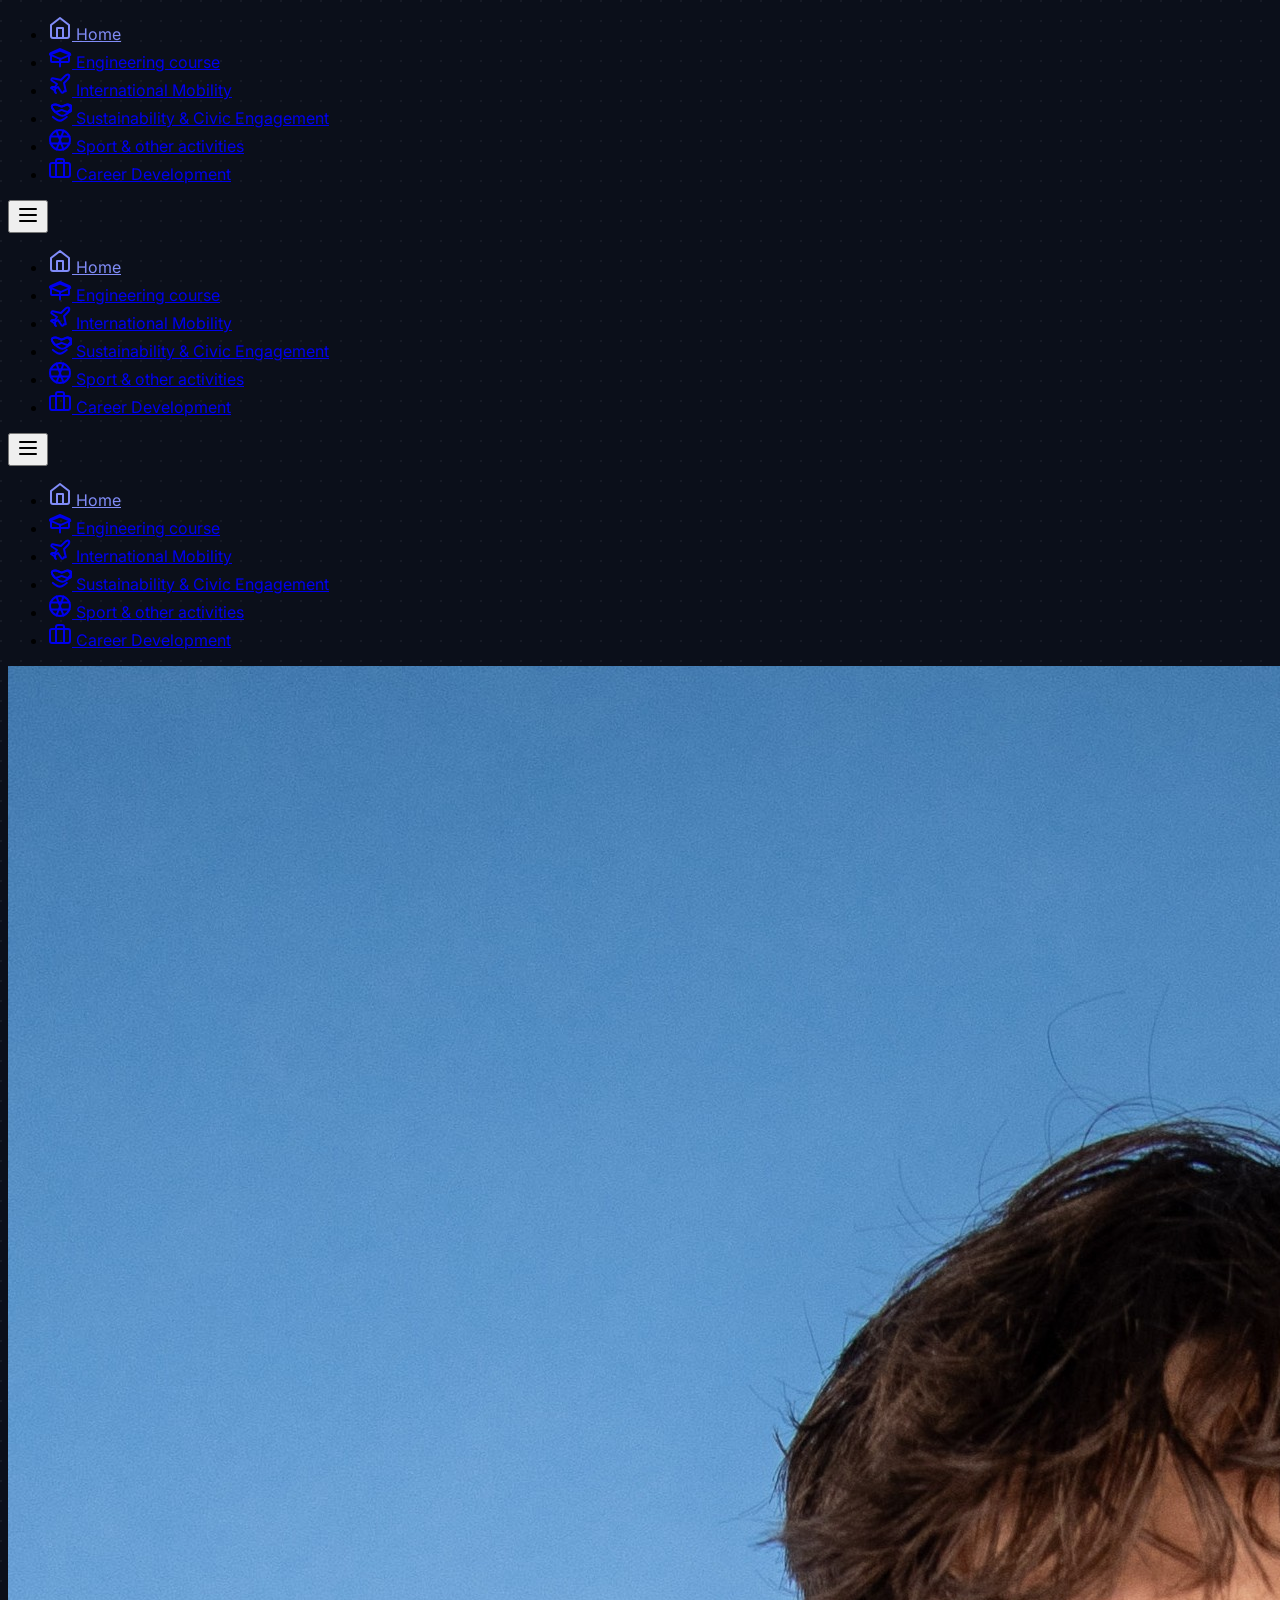
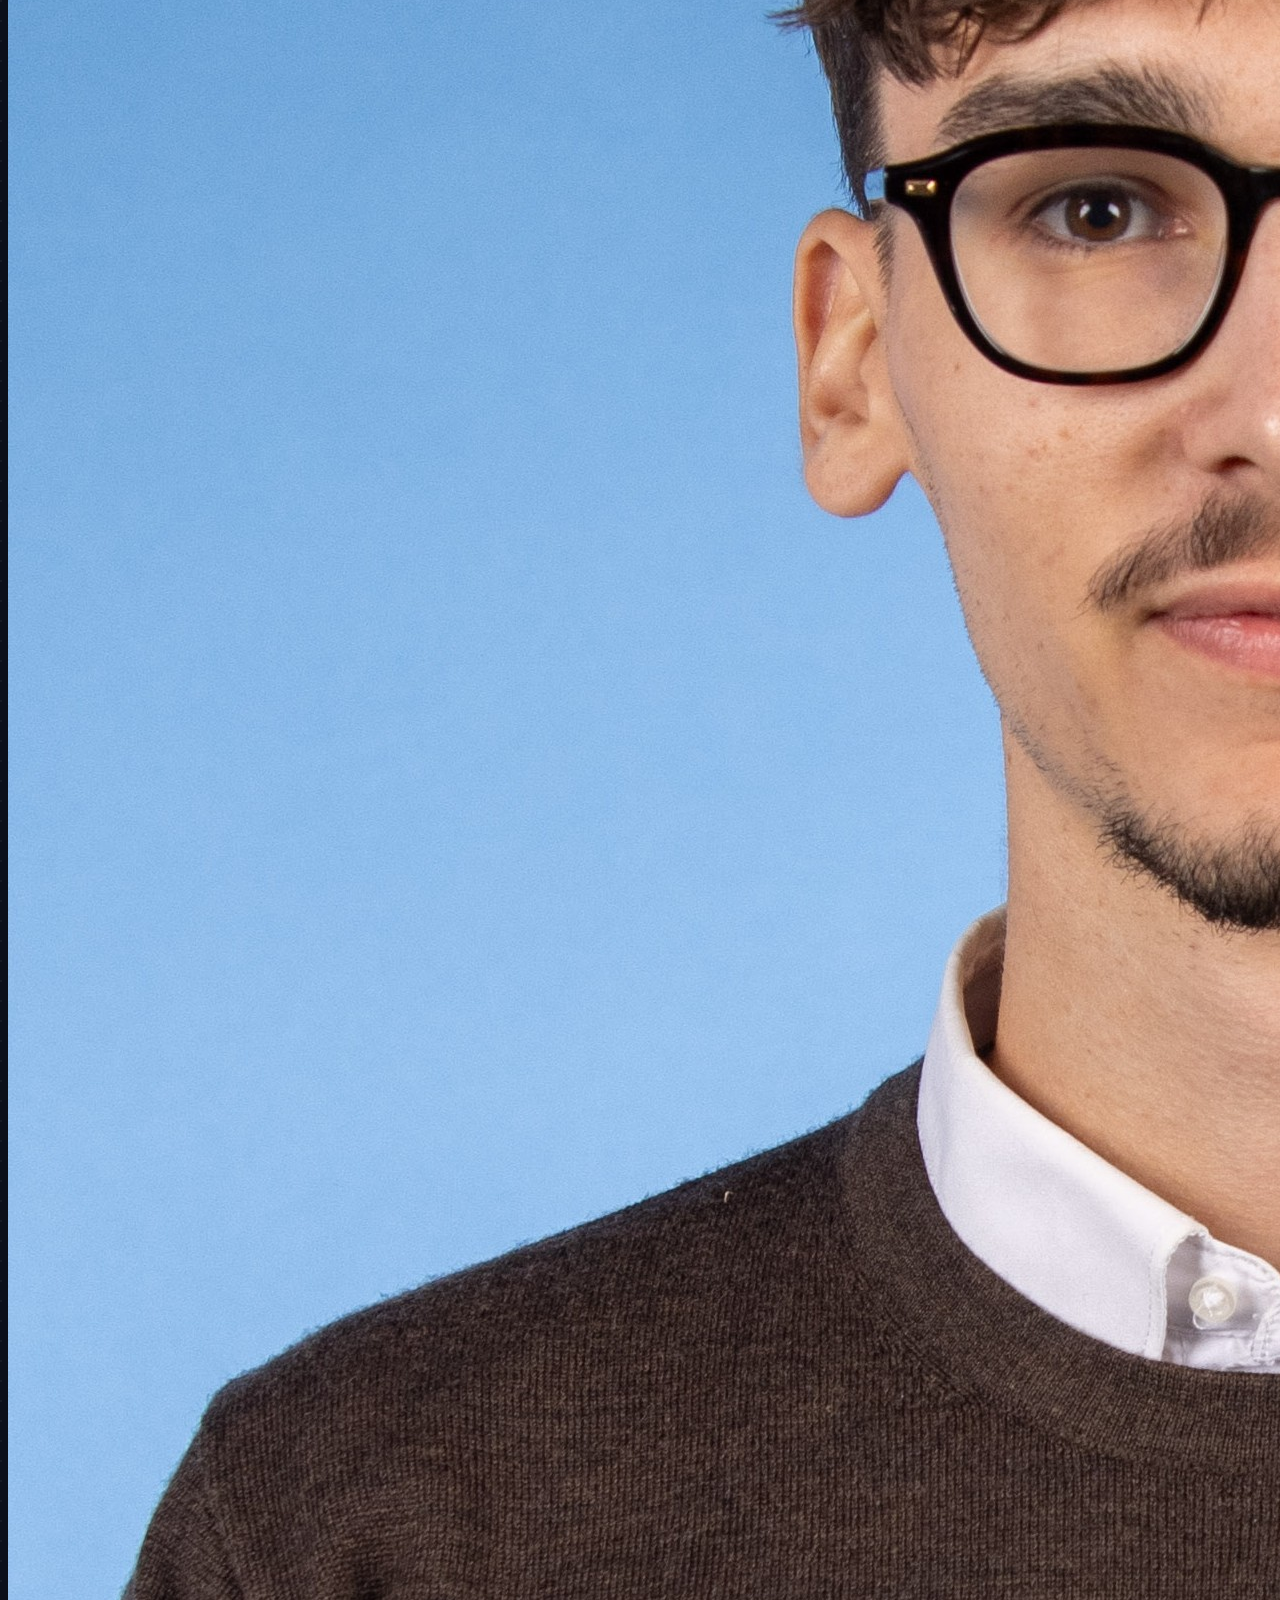
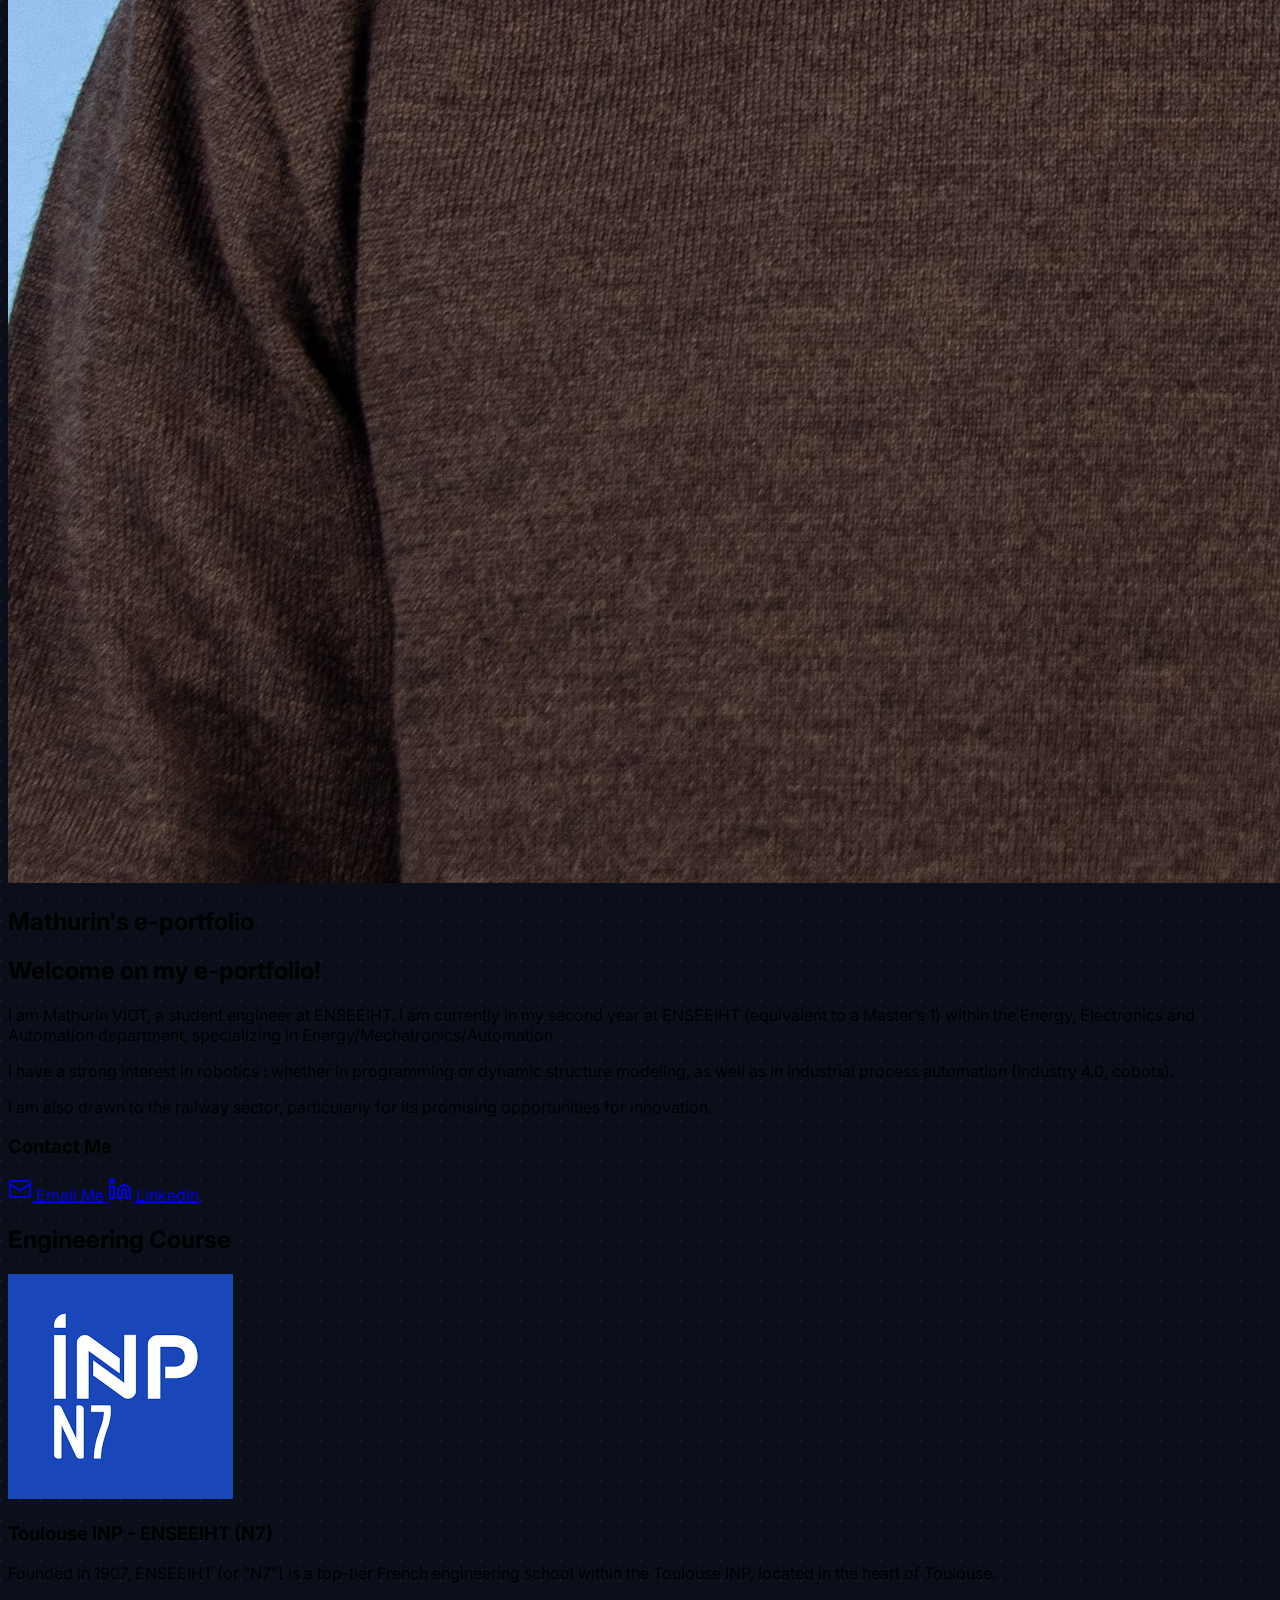
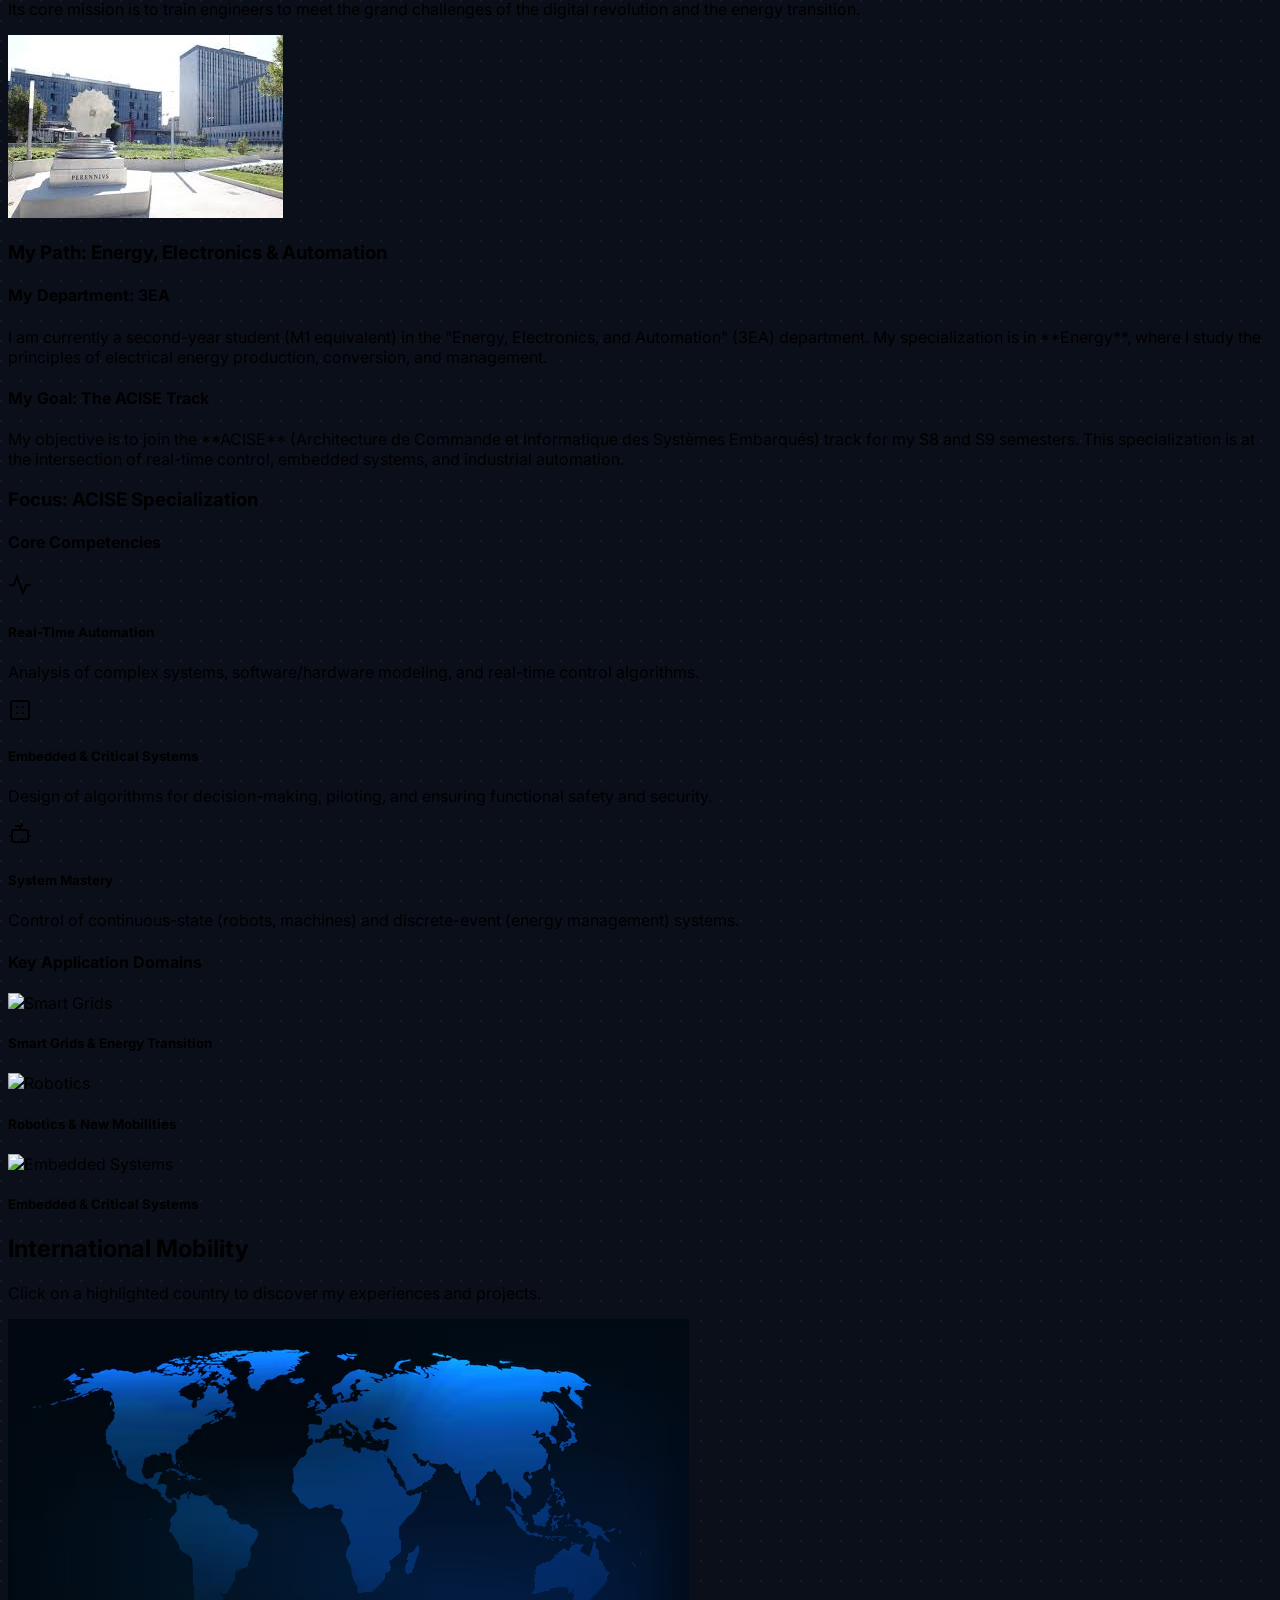
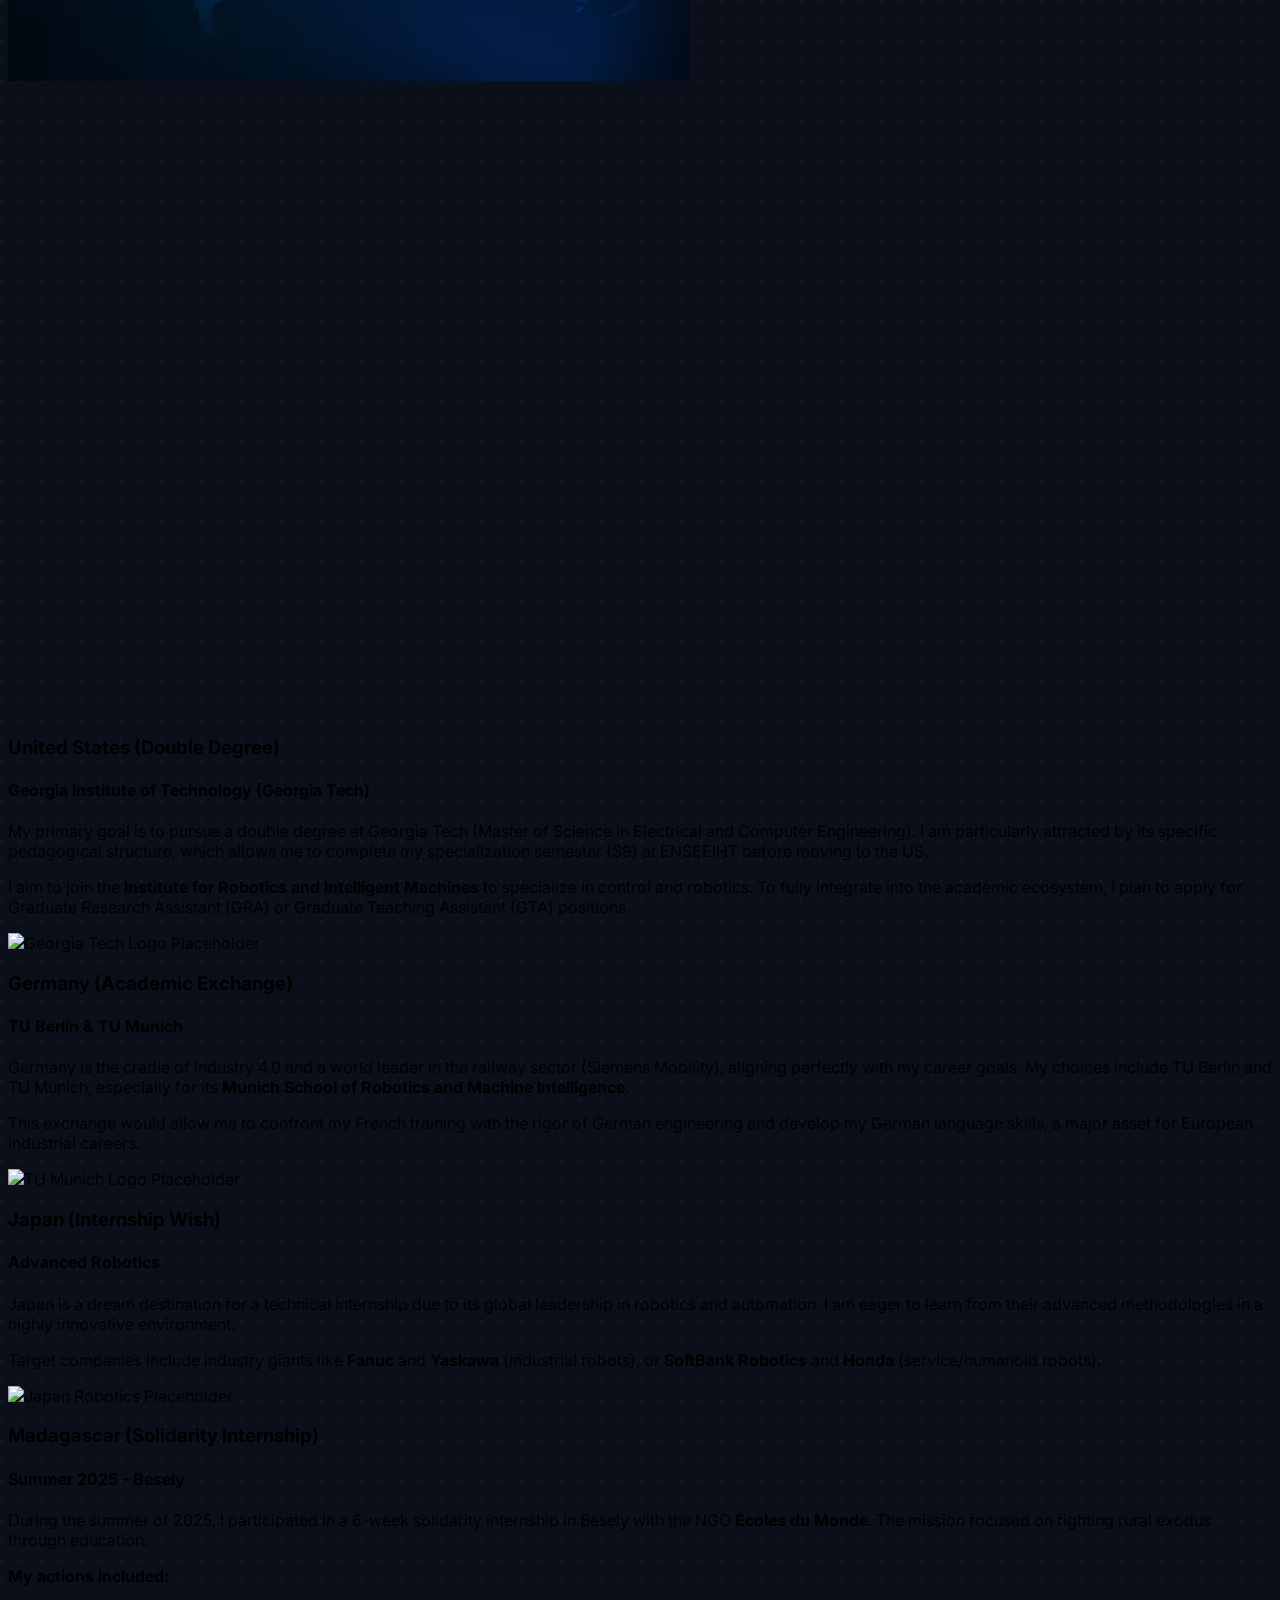
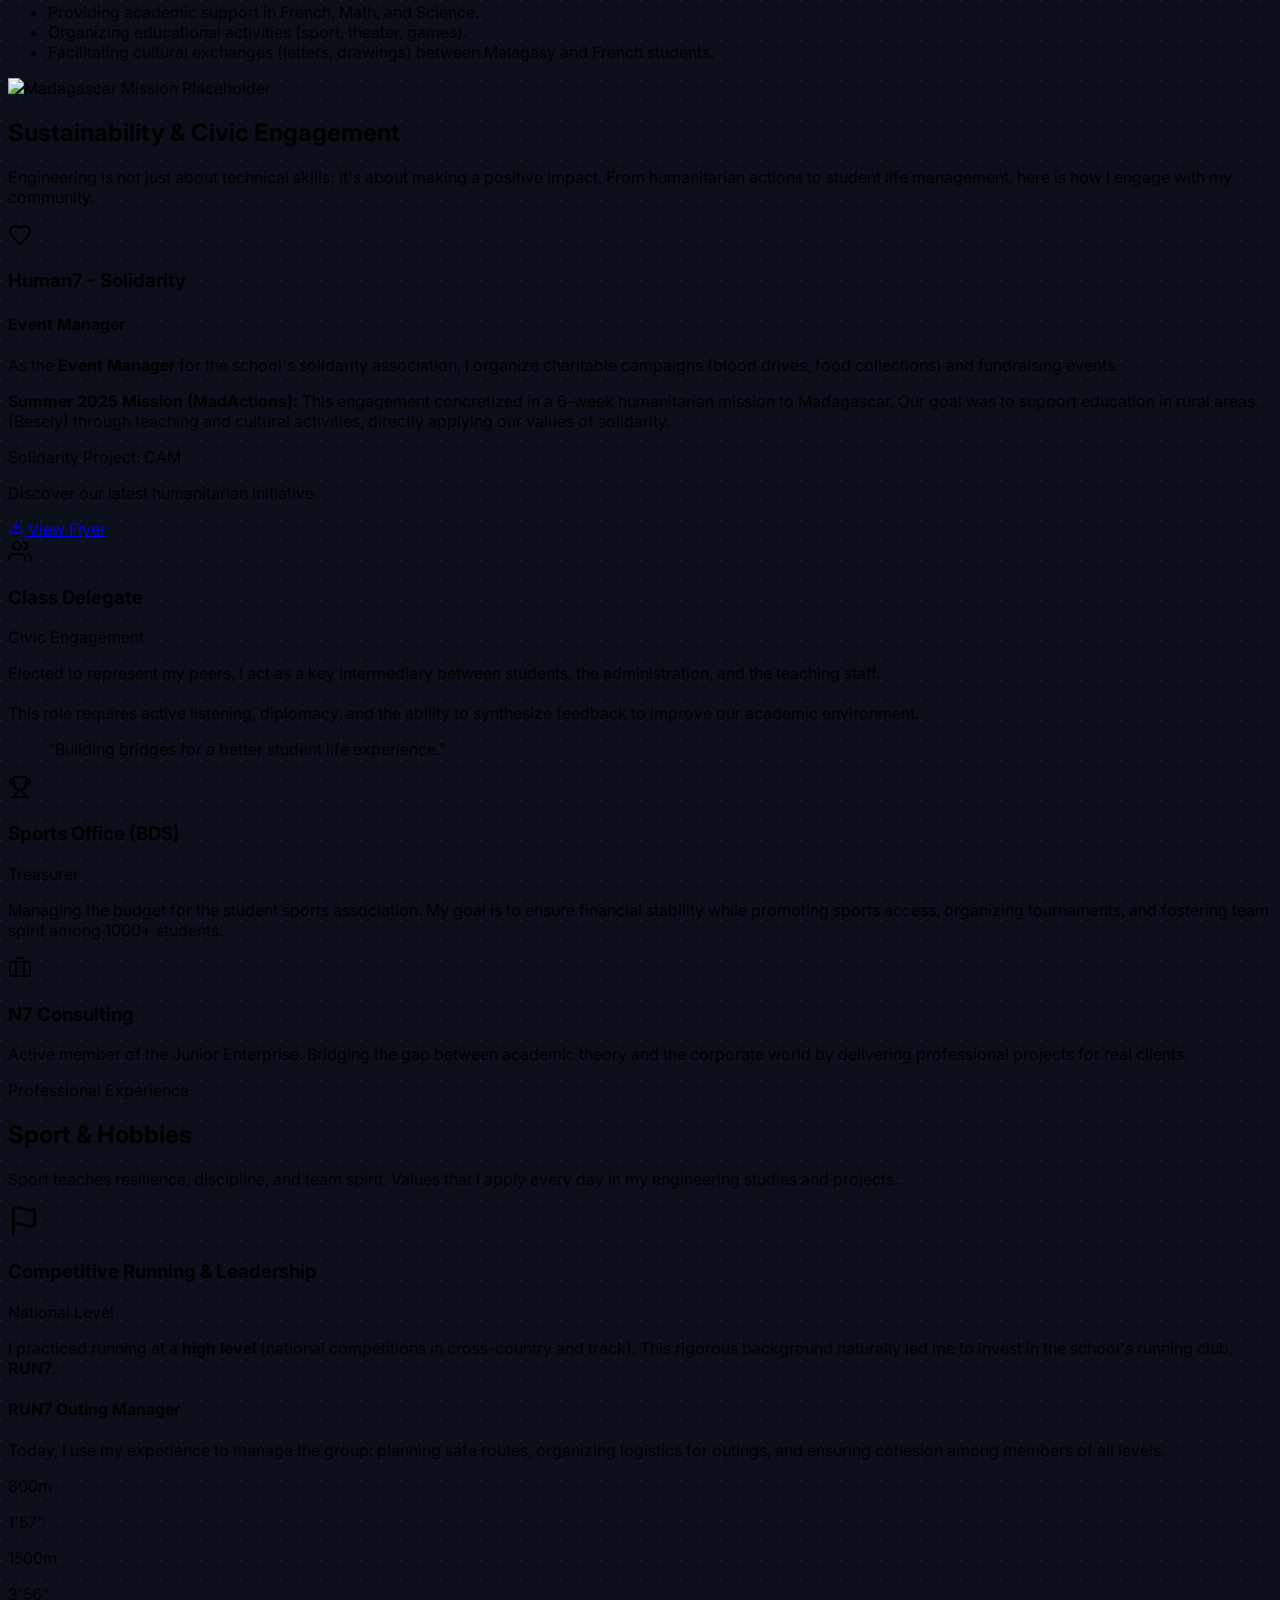
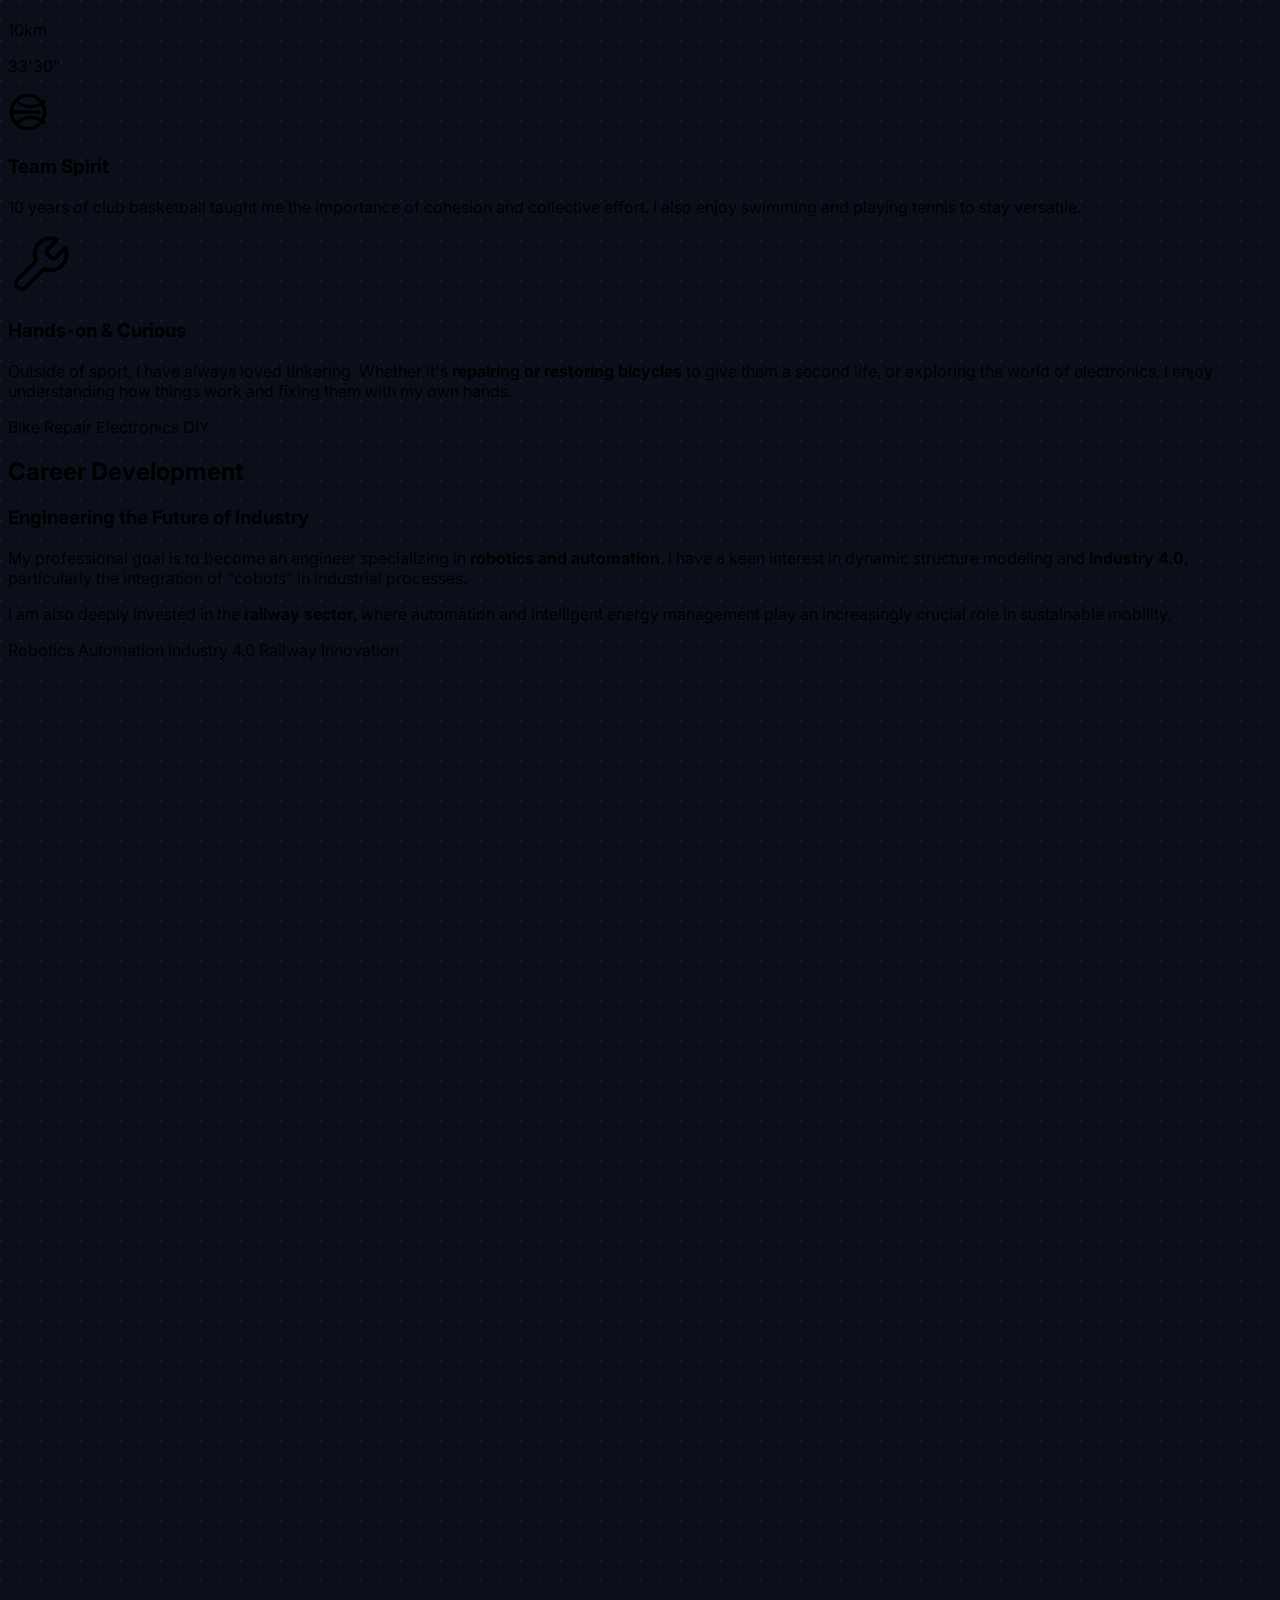
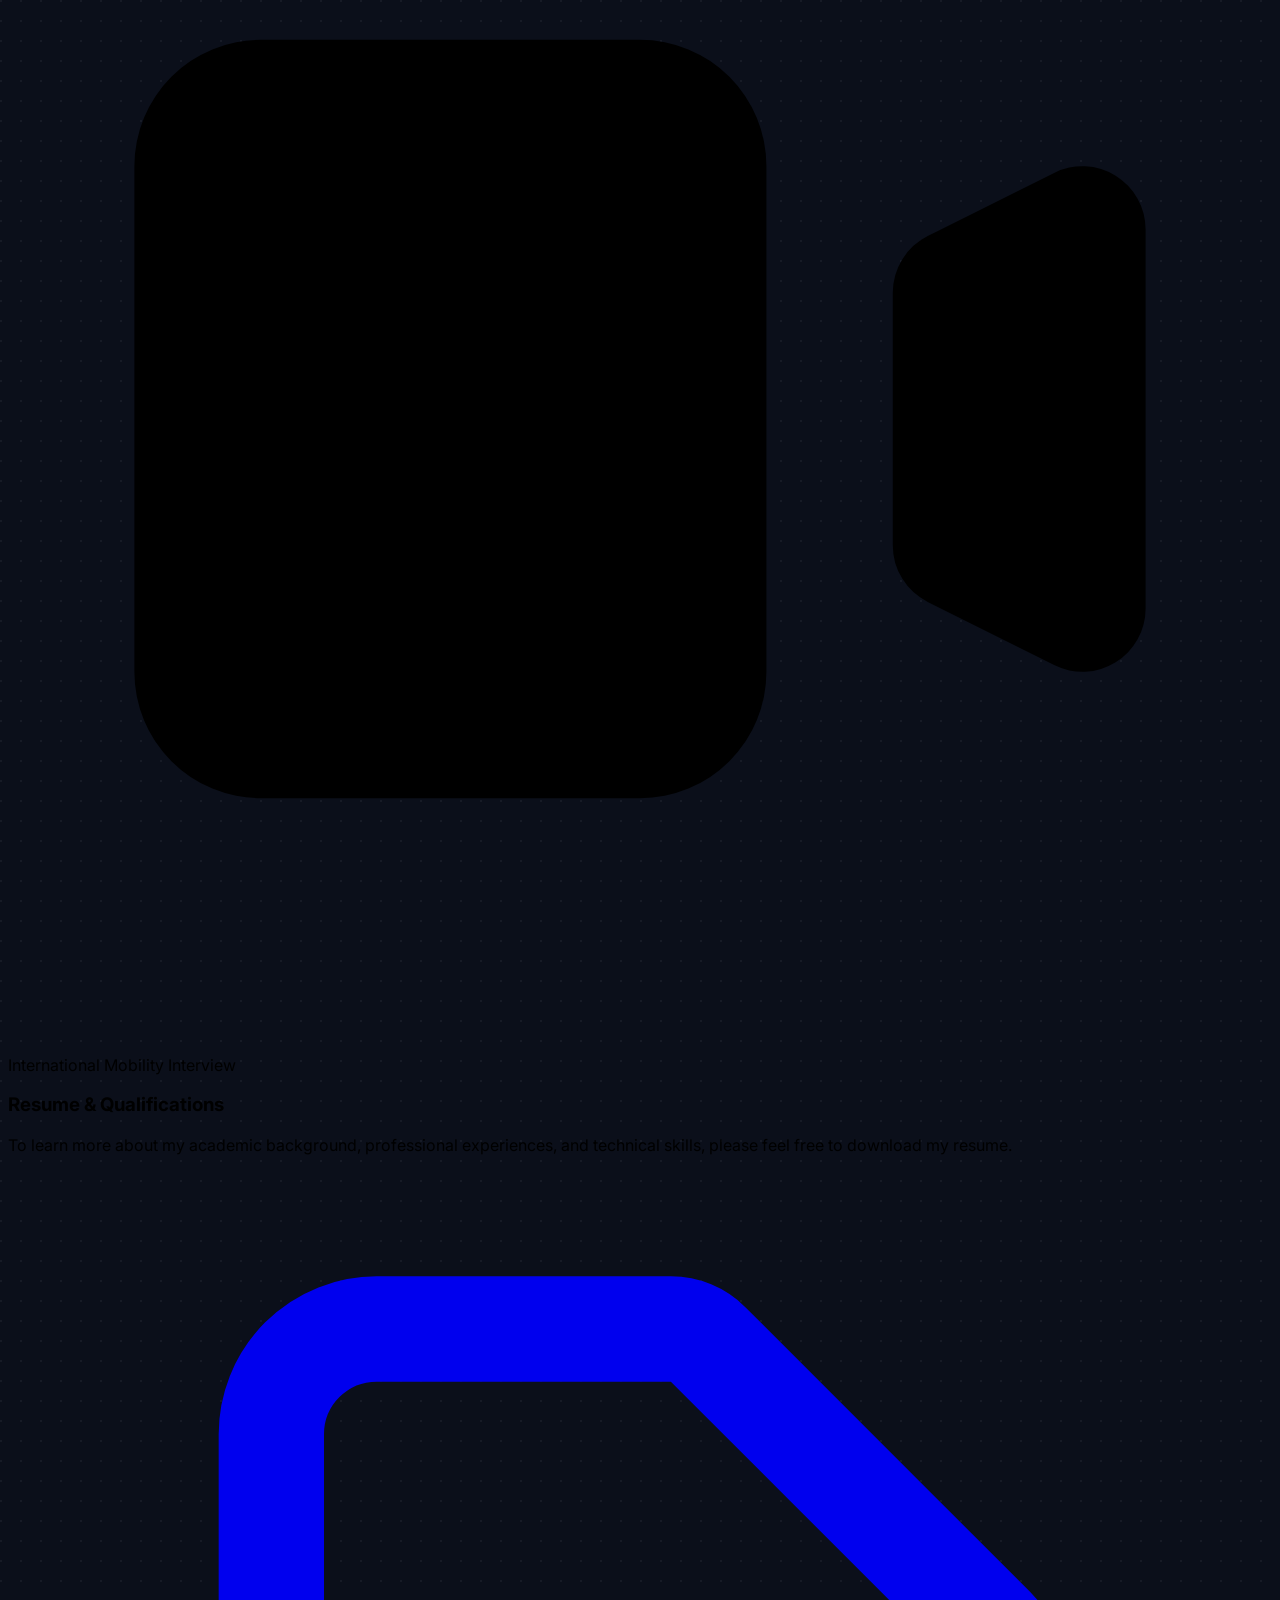
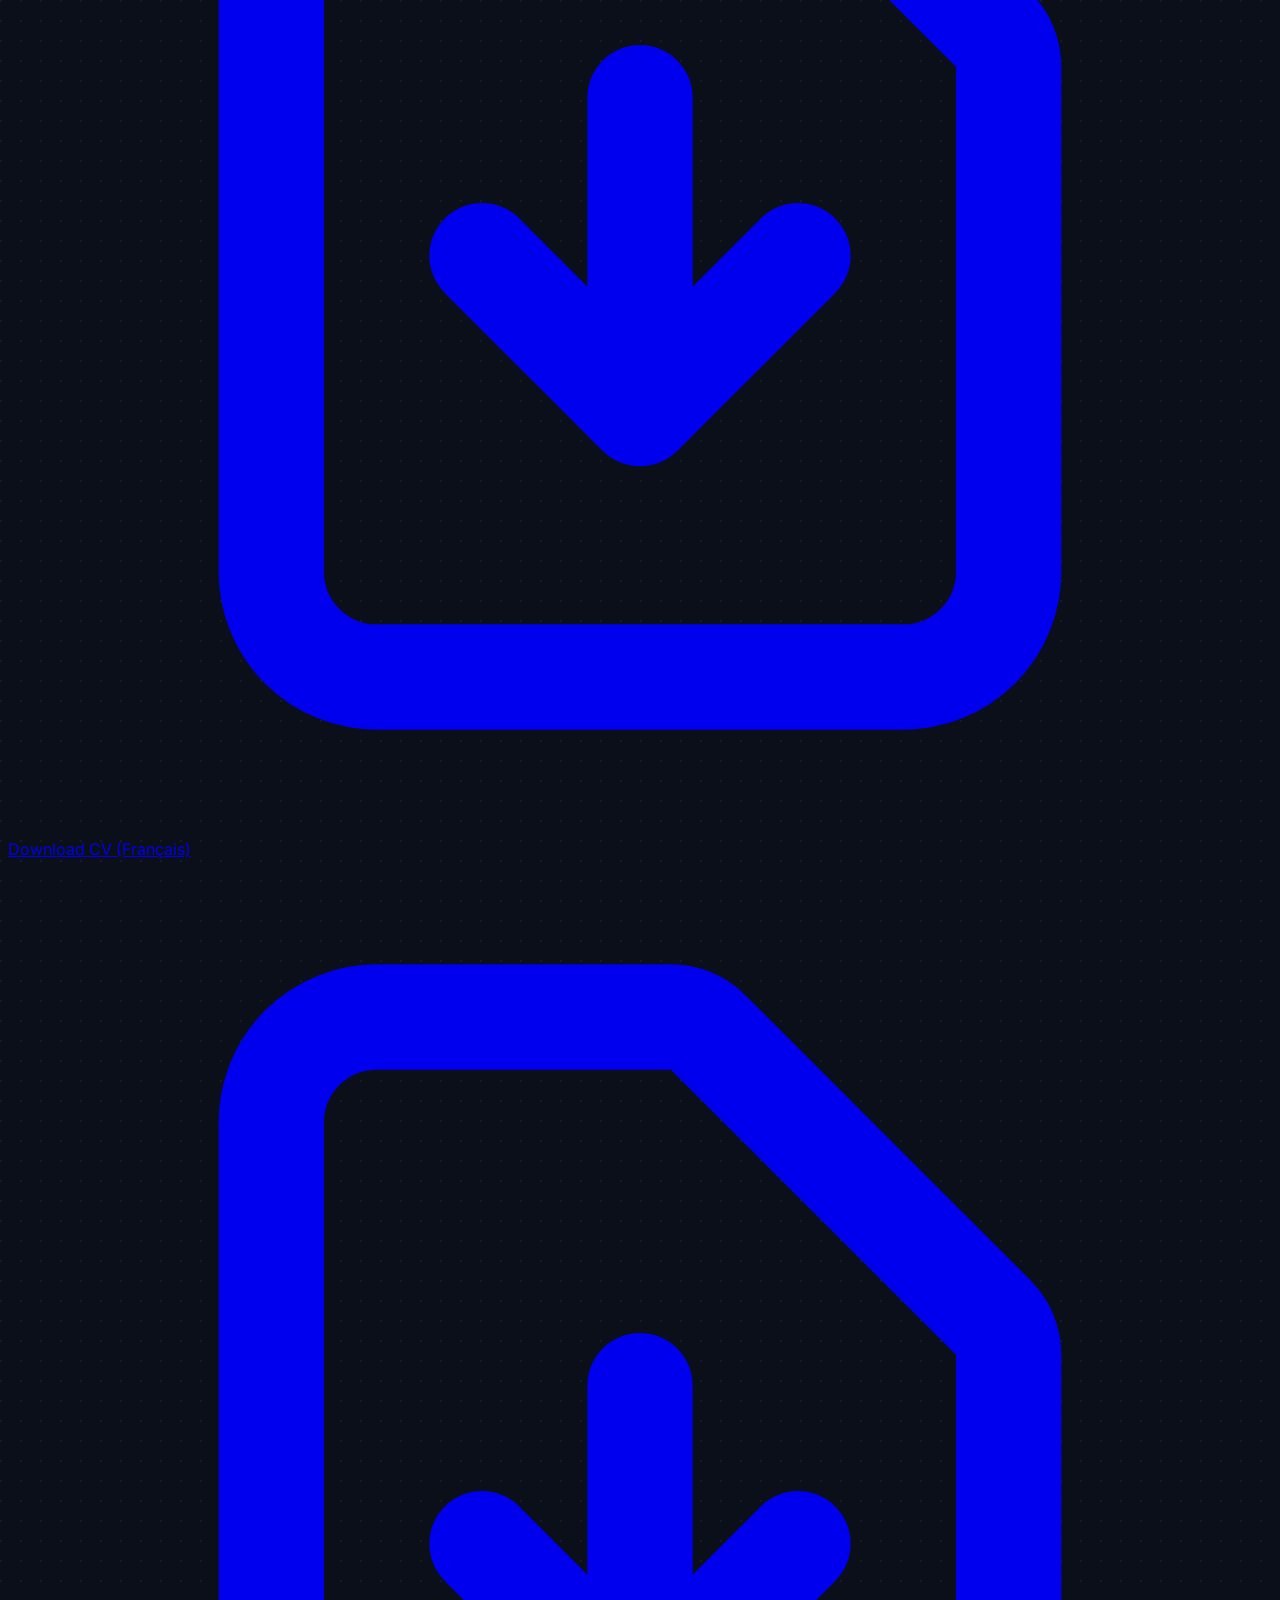
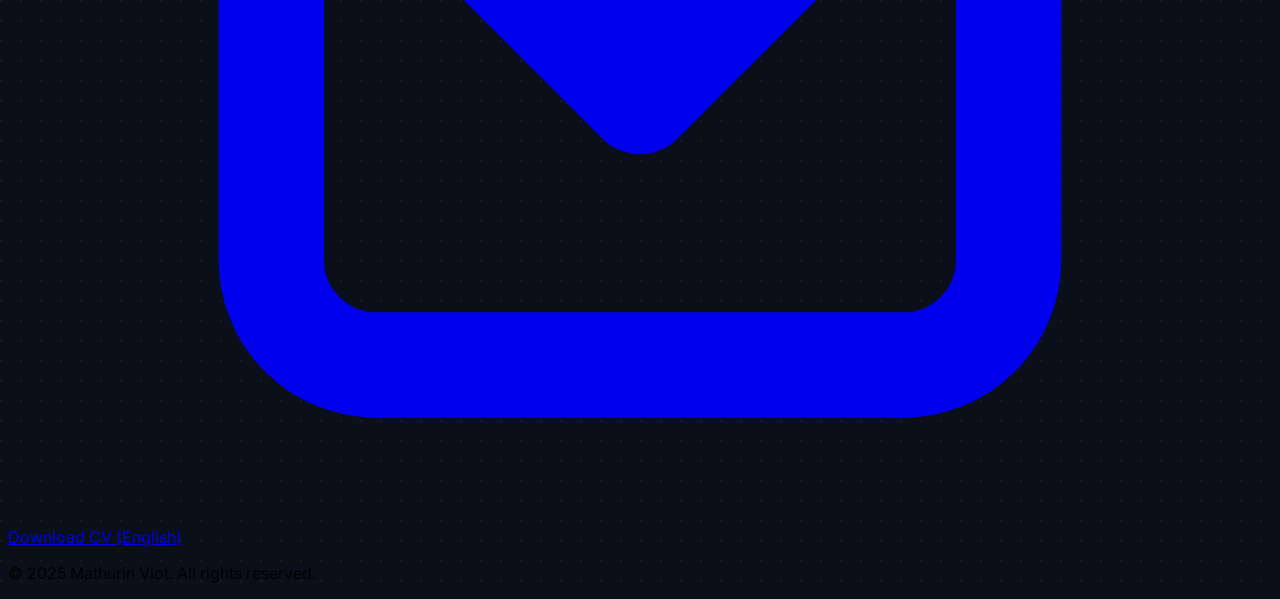
==== commit 7010dde7: "presque fini" ====
--- a/index.html
+++ b/index.html
@@ -37,6 +37,11 @@
         .nav-link.active {
             color: #818cf8; /* Couleur indigo-400 */
         }
+
+        /* Utilitaires pour la vidéo responsive */
+        .aspect-video {
+            aspect-ratio: 16 / 9;
+        }
     </style>
 </head>
 <body class="text-gray-200">
@@ -113,7 +118,7 @@
                     Sport & other activities
                 </a></li>
                 <li><a href="#career" class="nav-link font-medium hover:text-indigo-400 transition-colors text-lg flex items-center gap-x-2">
-                    <svg xmlns="http://www.w3.org/2000/svg" width="24" height="24" viewBox="0 0 24 24" fill="none" stroke="currentColor" stroke-width="2" stroke-linecap="round" stroke-linejoin="round" class="w-5 h-5"><rect width="20" height="14" x="2" y="7" rx="2" ry="2"/><path d="M16 21V5a2 2 0 0 0-2-2h-4a2 2 0 0 0-2 2v16"/></svg>
+                    <svg xmlns="http://www.w3.org/2000/svg" width="24" height="24" viewBox="0 0 24 24" fill="none" stroke="currentColor" stroke-width="2" stroke-linecap="round" stroke-linejoin="round" class="w-4 h-4"><rect width="20" height="14" x="2" y="7" rx="2" ry="2"/><path d="M16 21V5a2 2 0 0 0-2-2h-4a2 2 0 0 0-2 2v16"/></svg>
                     Career Development
                 </a></li>
             </ul>
@@ -149,7 +154,7 @@
                     Sport & other activities
                 </a></li>
                 <li><a href="#career" class="nav-link font-medium hover:text-indigo-400 transition-colors text-lg flex items-center gap-x-2">
-                    <svg xmlns="http://www.w3.org/2000/svg" width="24" height="24" viewBox="0 0 24 24" fill="none" stroke="currentColor" stroke-width="2" stroke-linecap="round" stroke-linejoin="round" class="w-5 h-5"><rect width="20" height="14" x="2" y="7" rx="2" ry="2"/><path d="M16 21V5a2 2 0 0 0-2-2h-4a2 2 0 0 0-2 2v16"/></svg>
+                    <svg xmlns="http://www.w3.org/2000/svg" width="24" height="24" viewBox="0 0 24 24" fill="none" stroke="currentColor" stroke-width="2" stroke-linecap="round" stroke-linejoin="round" class="w-4 h-4"><rect width="20" height="14" x="2" y="7" rx="2" ry="2"/><path d="M16 21V5a2 2 0 0 0-2-2h-4a2 2 0 0 0-2 2v16"/></svg>
                     Career Development
                 </a></li>
             </ul>
@@ -659,15 +664,97 @@
         
         <!-- SECTION CAREER (Cachée par défaut) -->
         <section id="career" class="page-section hidden w-full py-12 md:py-20">
-            <div class="max-w-4xl mx-auto px-6">
-                <h2 class="text-4xl font-bold text-center text-white mb-12">
+            <div class="max-w-7xl mx-auto px-6">
+                <h2 class="text-4xl font-bold text-center text-white mb-16">
                     Career Development
                 </h2>
-                <div class="bg-gray-900/50 p-8 md:p-12 rounded-lg shadow-xl">
-                    <p class="text-lg text-gray-300">
-                        (Content for Career Development... Your professional project, your target sectors, links to your CV and LinkedIn.)
-                    </p>
-                </div>
+
+                <!-- Vision & Video Container -->
+                <div class="grid grid-cols-1 lg:grid-cols-2 gap-12 items-center mb-20">
+                    
+                    <!-- Vision / Professional Project -->
+                    <div class="space-y-6">
+                        <h3 class="text-3xl font-bold text-indigo-400">Engineering the Future of Industry</h3>
+                        <p class="text-lg text-gray-300 leading-relaxed">
+                            My professional goal is to become an engineer specializing in <strong>robotics and automation</strong>. 
+                            I have a keen interest in dynamic structure modeling and <strong>Industry 4.0</strong>, particularly the integration of "cobots" in industrial processes.
+                        </p>
+                        <p class="text-lg text-gray-300 leading-relaxed">
+                            I am also deeply invested in the <strong>railway sector</strong>, where automation and intelligent energy management play an increasingly crucial role in sustainable mobility.
+                        </p>
+                        
+                        <!-- Target Sectors Tags -->
+                        <div class="flex flex-wrap gap-3 mt-4">
+                            <span class="px-4 py-2 bg-indigo-900/50 border border-indigo-500/30 rounded-full text-indigo-300 text-sm font-semibold">Robotics</span>
+                            <span class="px-4 py-2 bg-indigo-900/50 border border-indigo-500/30 rounded-full text-indigo-300 text-sm font-semibold">Automation</span>
+                            <span class="px-4 py-2 bg-indigo-900/50 border border-indigo-500/30 rounded-full text-indigo-300 text-sm font-semibold">Industry 4.0</span>
+                            <span class="px-4 py-2 bg-indigo-900/50 border border-indigo-500/30 rounded-full text-indigo-300 text-sm font-semibold">Railway Innovation</span>
+                        </div>
+                    </div>
+
+                    <!-- YouTube Video -->
+                    <div class="relative group">
+                        <div class="absolute -inset-1 bg-gradient-to-r from-indigo-600 to-purple-600 rounded-2xl blur opacity-25 group-hover:opacity-75 transition duration-1000 group-hover:duration-200"></div>
+                        <div class="relative bg-gray-900 rounded-2xl overflow-hidden shadow-2xl border border-gray-700">
+                            <!-- 16:9 Aspect Ratio -->
+                            <div class="aspect-video w-full">
+                                <iframe 
+                                    class="w-full h-full"
+                                    src="https://www.youtube.com/embed/N6rghP4L3V8" 
+                                    title="Engineers interview about international mobility" 
+                                    frameborder="0" 
+                                    allow="accelerometer; autoplay; clipboard-write; encrypted-media; gyroscope; picture-in-picture" 
+                                    allowfullscreen>
+                                </iframe>
+                            </div>
+                            <div class="p-4 bg-gray-800/80 backdrop-blur-sm">
+                                <p class="text-white font-medium flex items-center gap-2">
+                                    <svg xmlns="http://www.w3.org/2000/svg" class="h-5 w-5 text-red-500" viewBox="0 0 20 20" fill="currentColor"><path d="M2 6a2 2 0 012-2h6a2 2 0 012 2v8a2 2 0 01-2 2H4a2 2 0 01-2-2V6zM14.553 7.106A1 1 0 0014 8v4a1 1 0 00.553.894l2 1A1 1 0 0018 13V7a1 1 0 00-1.447-.894l-2 1z" /></svg>
+                                    International Mobility Interview
+                                </p>
+                            </div>
+                        </div>
+                    </div>
+                </div>
+
+                <!-- Downloads Section (CVs) -->
+                <div class="bg-gray-800/30 rounded-3xl p-10 md:p-16 text-center relative overflow-hidden">
+                    <!-- Background Decoration -->
+                    <div class="absolute top-0 right-0 -mr-16 -mt-16 w-64 h-64 bg-indigo-600/10 rounded-full blur-3xl"></div>
+                    <div class="absolute bottom-0 left-0 -ml-16 -mb-16 w-64 h-64 bg-purple-600/10 rounded-full blur-3xl"></div>
+
+                    <div class="relative z-10">
+                        <h3 class="text-3xl font-bold text-white mb-6">Resume & Qualifications</h3>
+                        <p class="text-gray-400 mb-10 max-w-2xl mx-auto">
+                            To learn more about my academic background, professional experiences, and technical skills, please feel free to download my resume.
+                        </p>
+
+                        <div class="flex flex-col sm:flex-row justify-center gap-6">
+                            <!-- French CV (Primary) -->
+                            <a href="assets/CV_Viot_Fr.pdf" target="_blank" class="group relative inline-flex items-center justify-center px-8 py-4 font-bold text-white transition-all duration-200 bg-indigo-600 font-lg rounded-xl hover:bg-indigo-700 focus:outline-none focus:ring-2 focus:ring-offset-2 focus:ring-indigo-600 shadow-lg shadow-indigo-500/30">
+                                <span class="mr-3">
+                                    <svg class="w-6 h-6" fill="none" stroke="currentColor" viewBox="0 0 24 24" xmlns="http://www.w3.org/2000/svg"><path stroke-linecap="round" stroke-linejoin="round" stroke-width="2" d="M12 10v6m0 0l-3-3m3 3l3-3m2 8H7a2 2 0 01-2-2V5a2 2 0 012-2h5.586a1 1 0 01.707.293l5.414 5.414a1 1 0 01.293.707V19a2 2 0 01-2 2z"></path></svg>
+                                </span>
+                                Download CV (Français)
+                                <div class="absolute -top-3 -right-3">
+                                    <span class="relative flex h-3 w-3">
+                                      <span class="animate-ping absolute inline-flex h-full w-full rounded-full bg-indigo-400 opacity-75"></span>
+                                      <span class="relative inline-flex rounded-full h-3 w-3 bg-indigo-500"></span>
+                                    </span>
+                                </div>
+                            </a>
+
+                            <!-- English CV (Secondary) -->
+                            <a href="assets/CV_Viot_Eng.pdf" target="_blank" class="group inline-flex items-center justify-center px-8 py-4 font-bold text-white transition-all duration-200 bg-gray-800 font-lg rounded-xl hover:bg-gray-700 focus:outline-none focus:ring-2 focus:ring-offset-2 focus:ring-gray-600 border border-gray-600 hover:border-gray-500">
+                                <span class="mr-3">
+                                    <svg class="w-6 h-6" fill="none" stroke="currentColor" viewBox="0 0 24 24" xmlns="http://www.w3.org/2000/svg"><path stroke-linecap="round" stroke-linejoin="round" stroke-width="2" d="M12 10v6m0 0l-3-3m3 3l3-3m2 8H7a2 2 0 01-2-2V5a2 2 0 012-2h5.586a1 1 0 01.707.293l5.414 5.414a1 1 0 01.293.707V19a2 2 0 01-2 2z"></path></svg>
+                                </span>
+                                Download CV (English)
+                            </a>
+                        </div>
+                    </div>
+                </div>
+
             </div>
         </section>
 
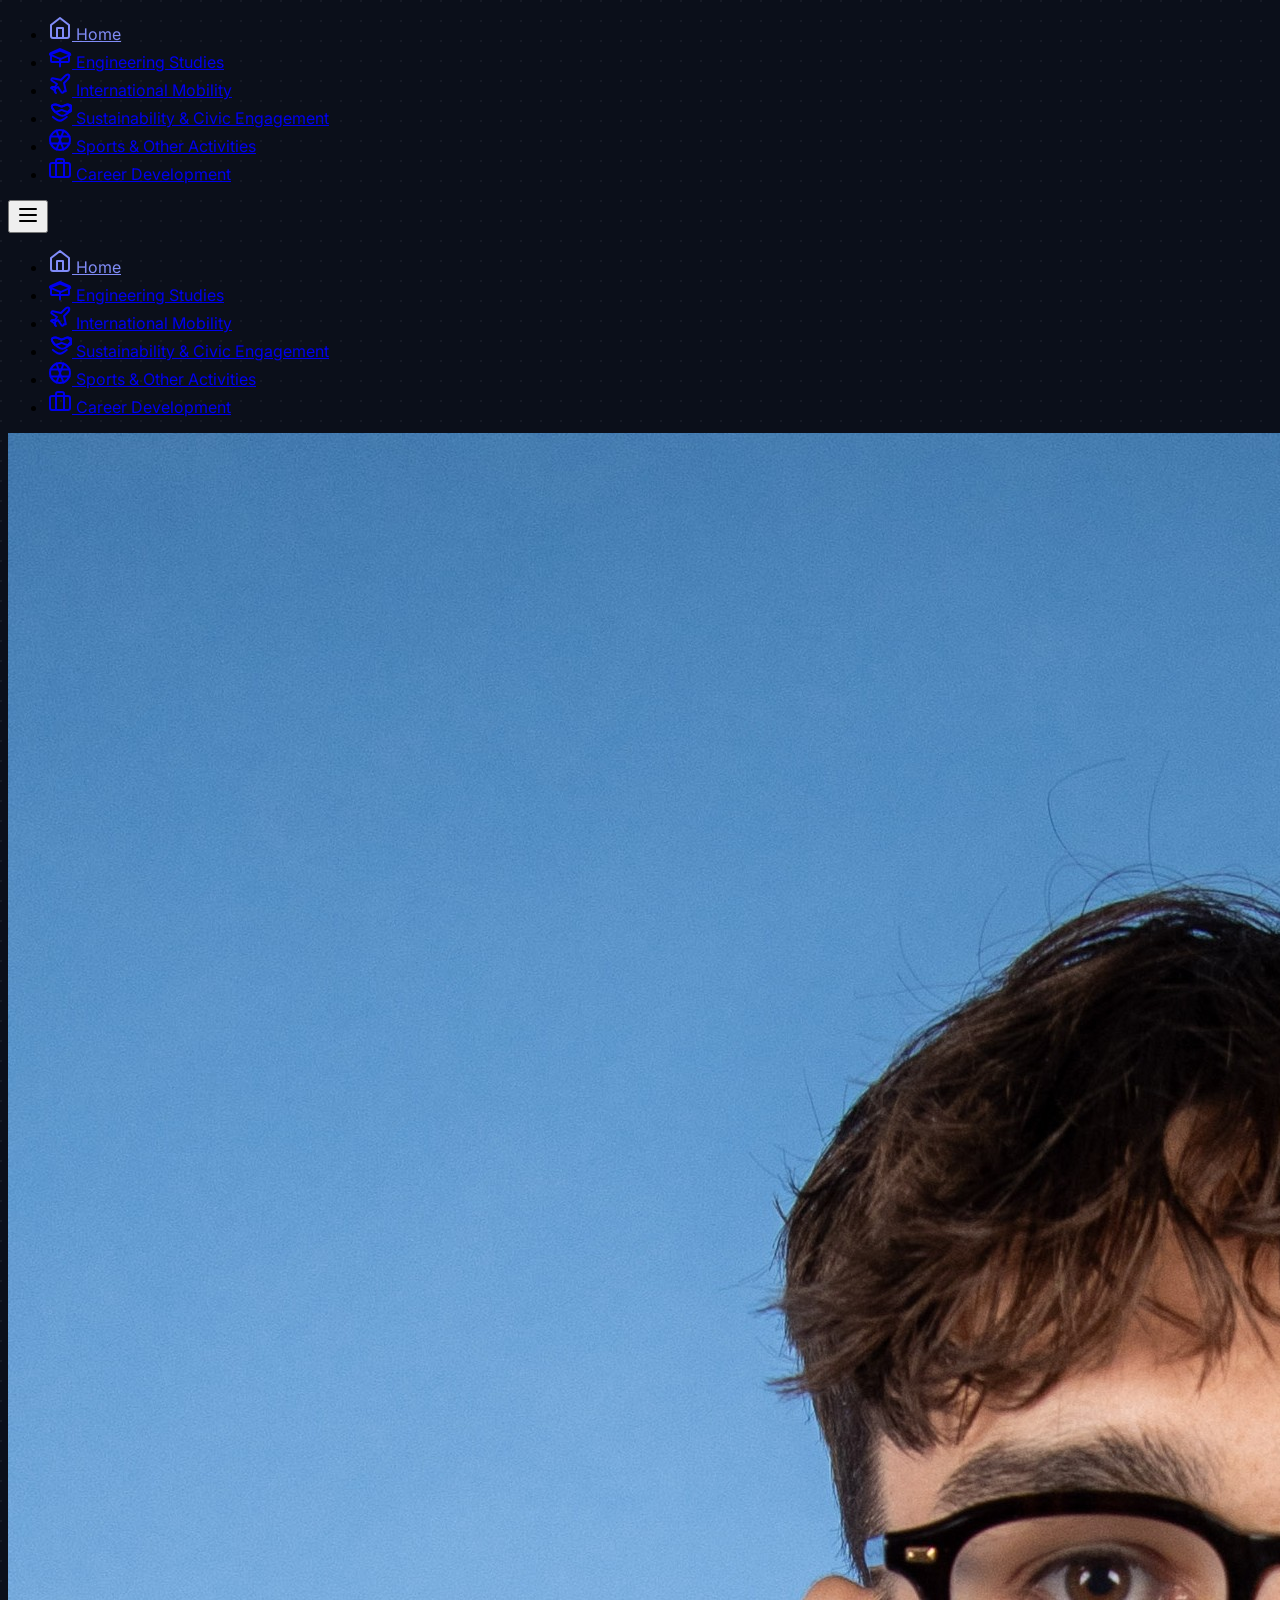
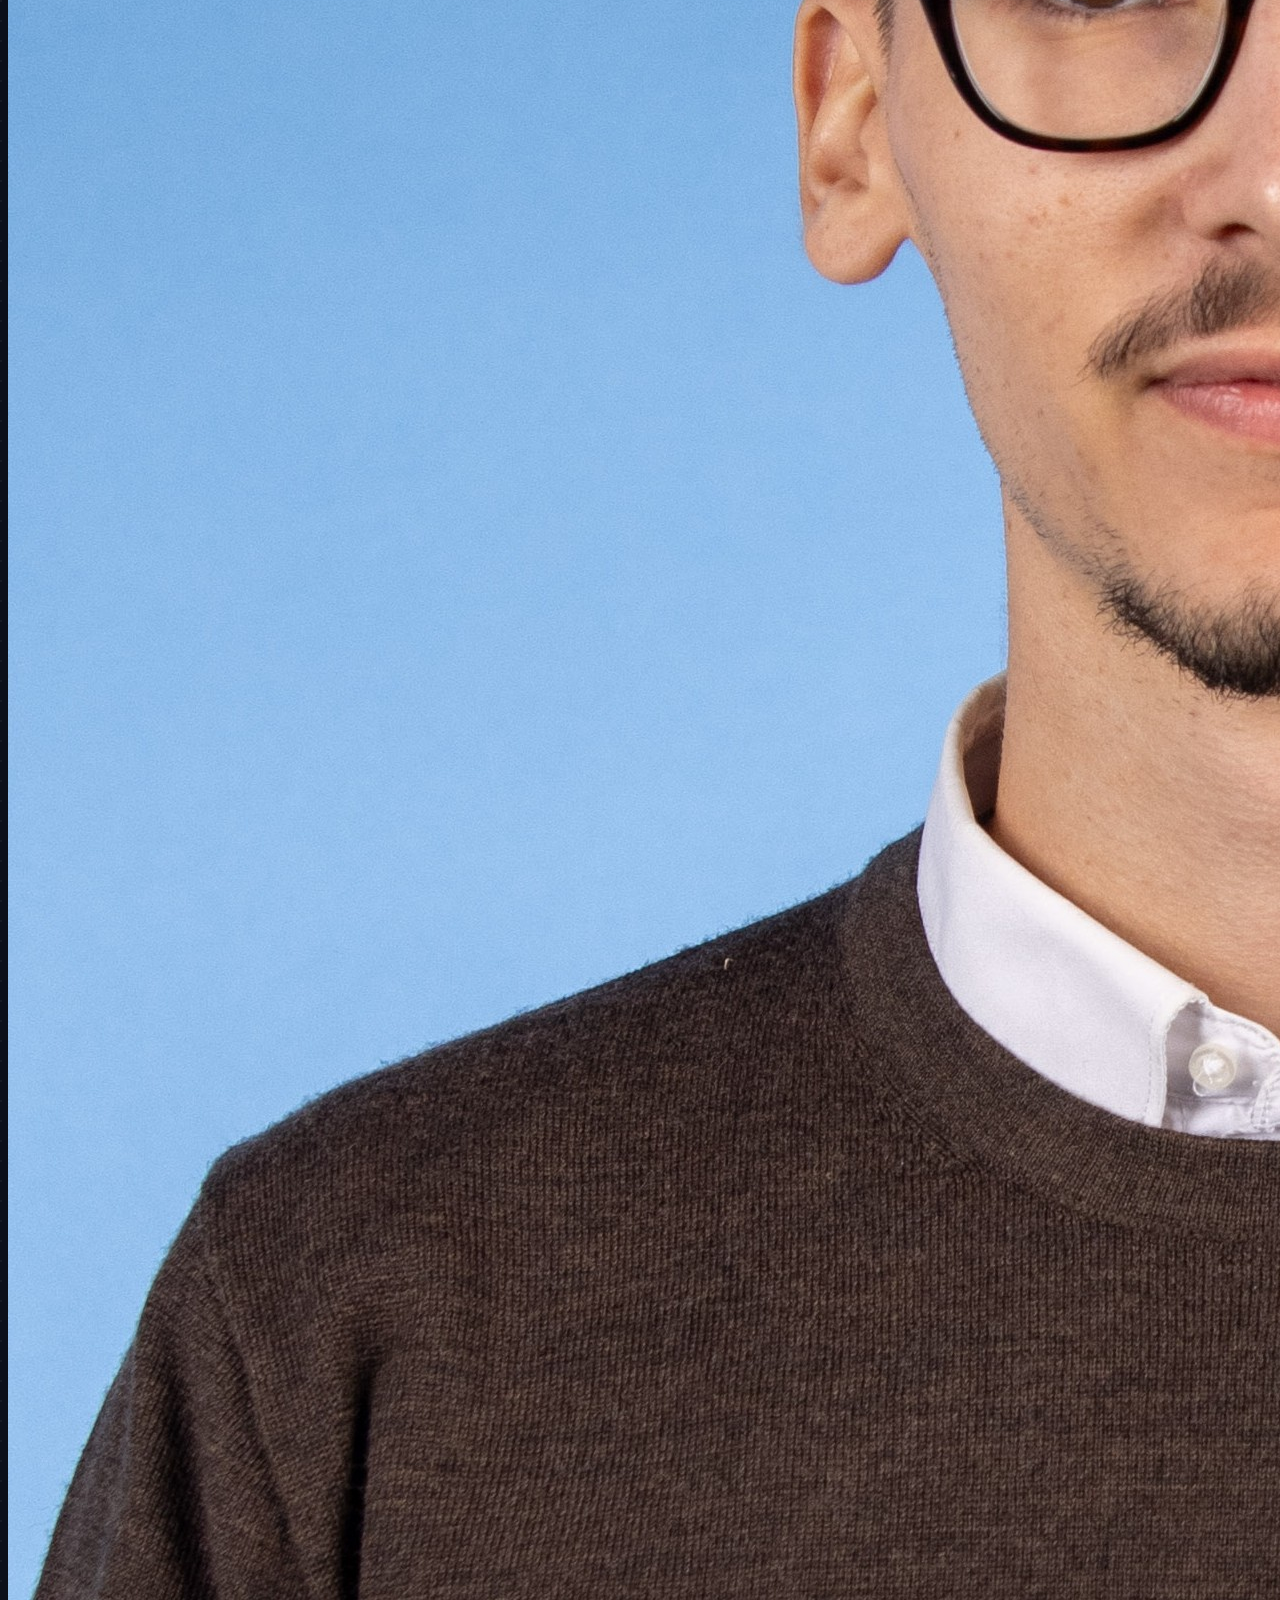
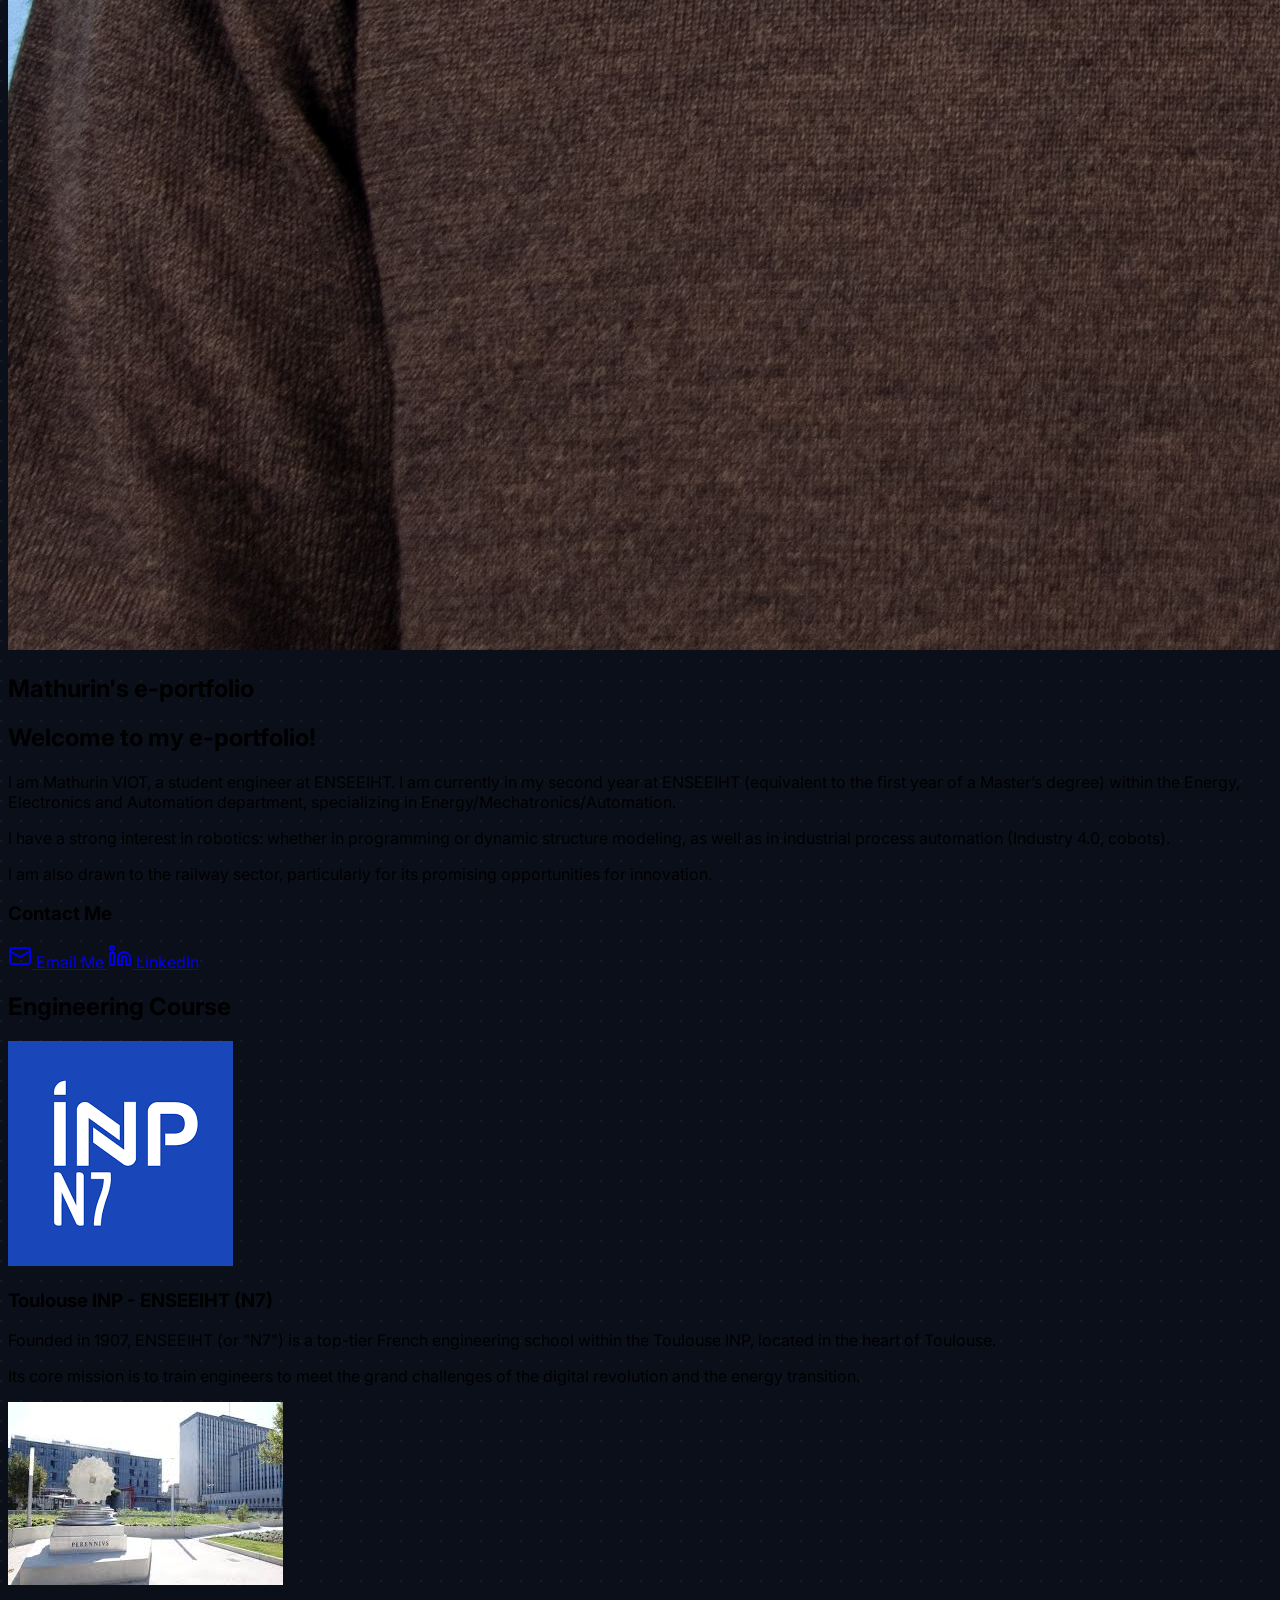
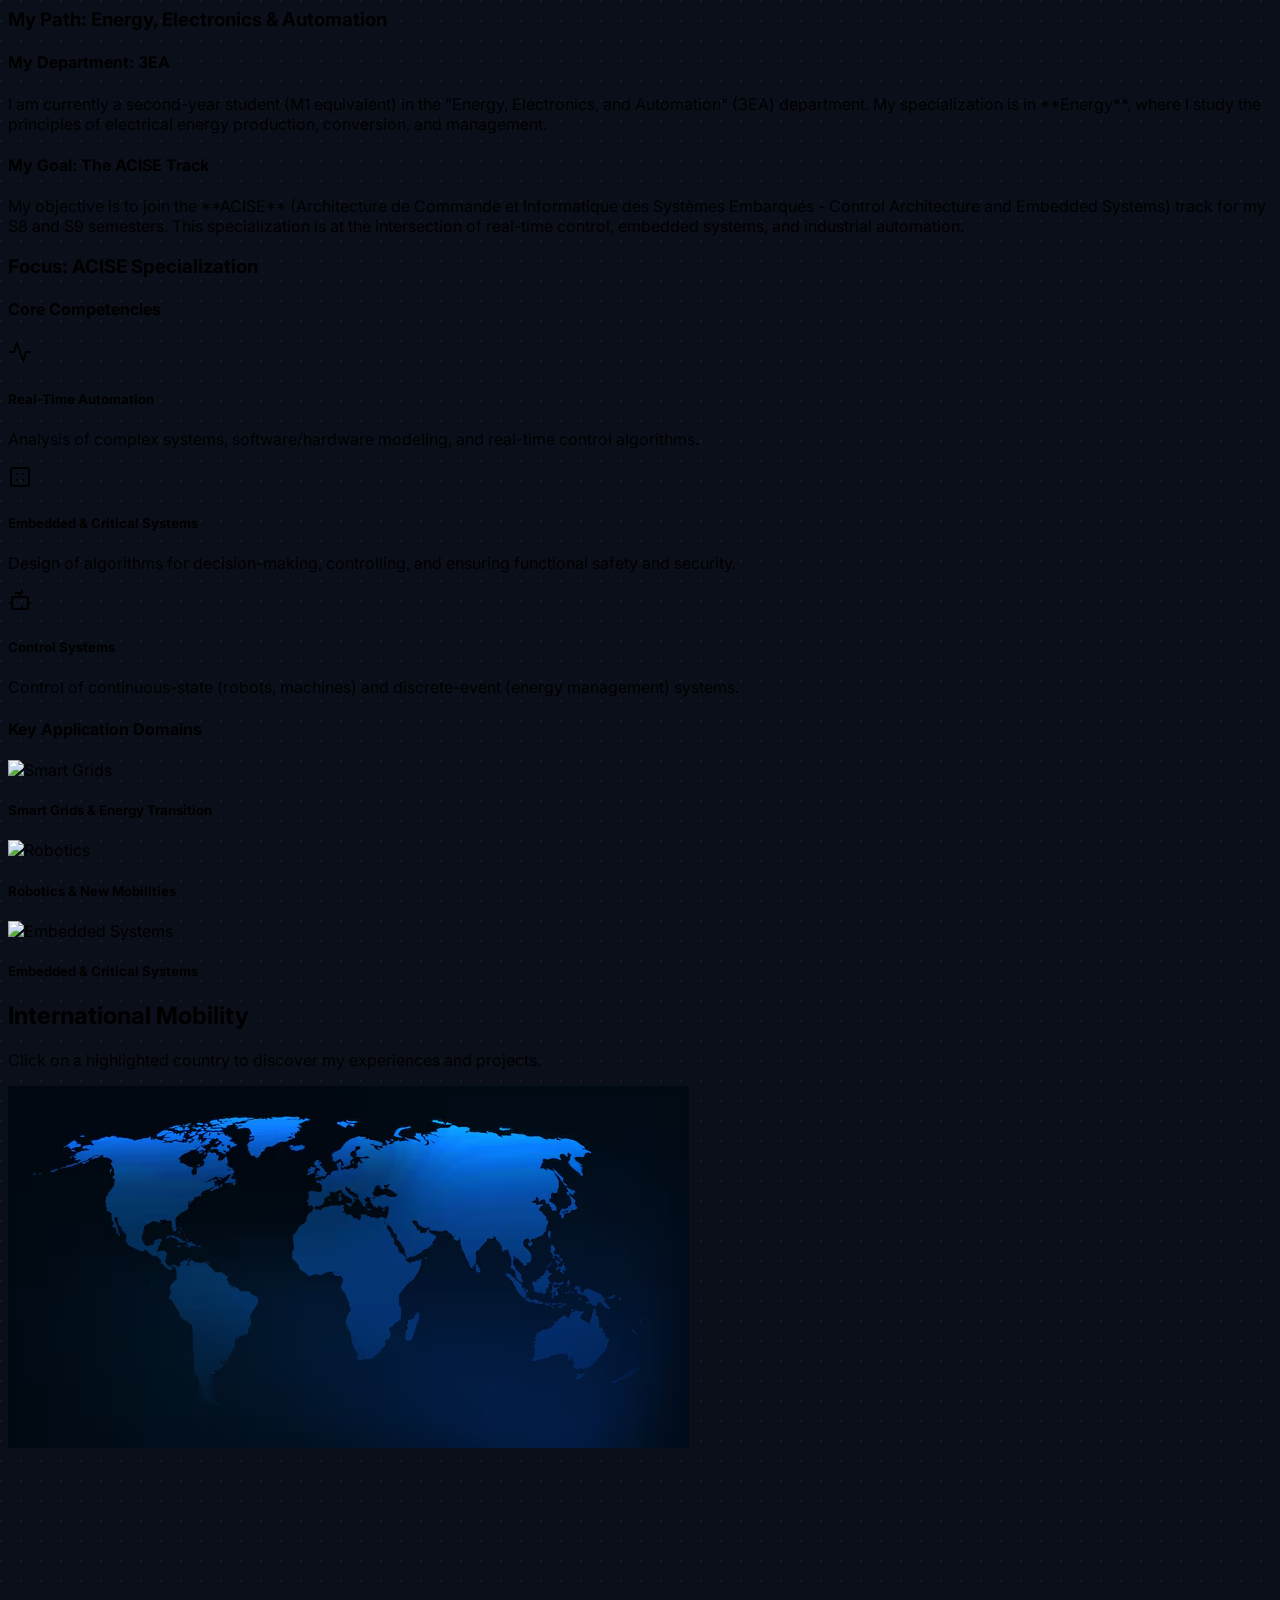
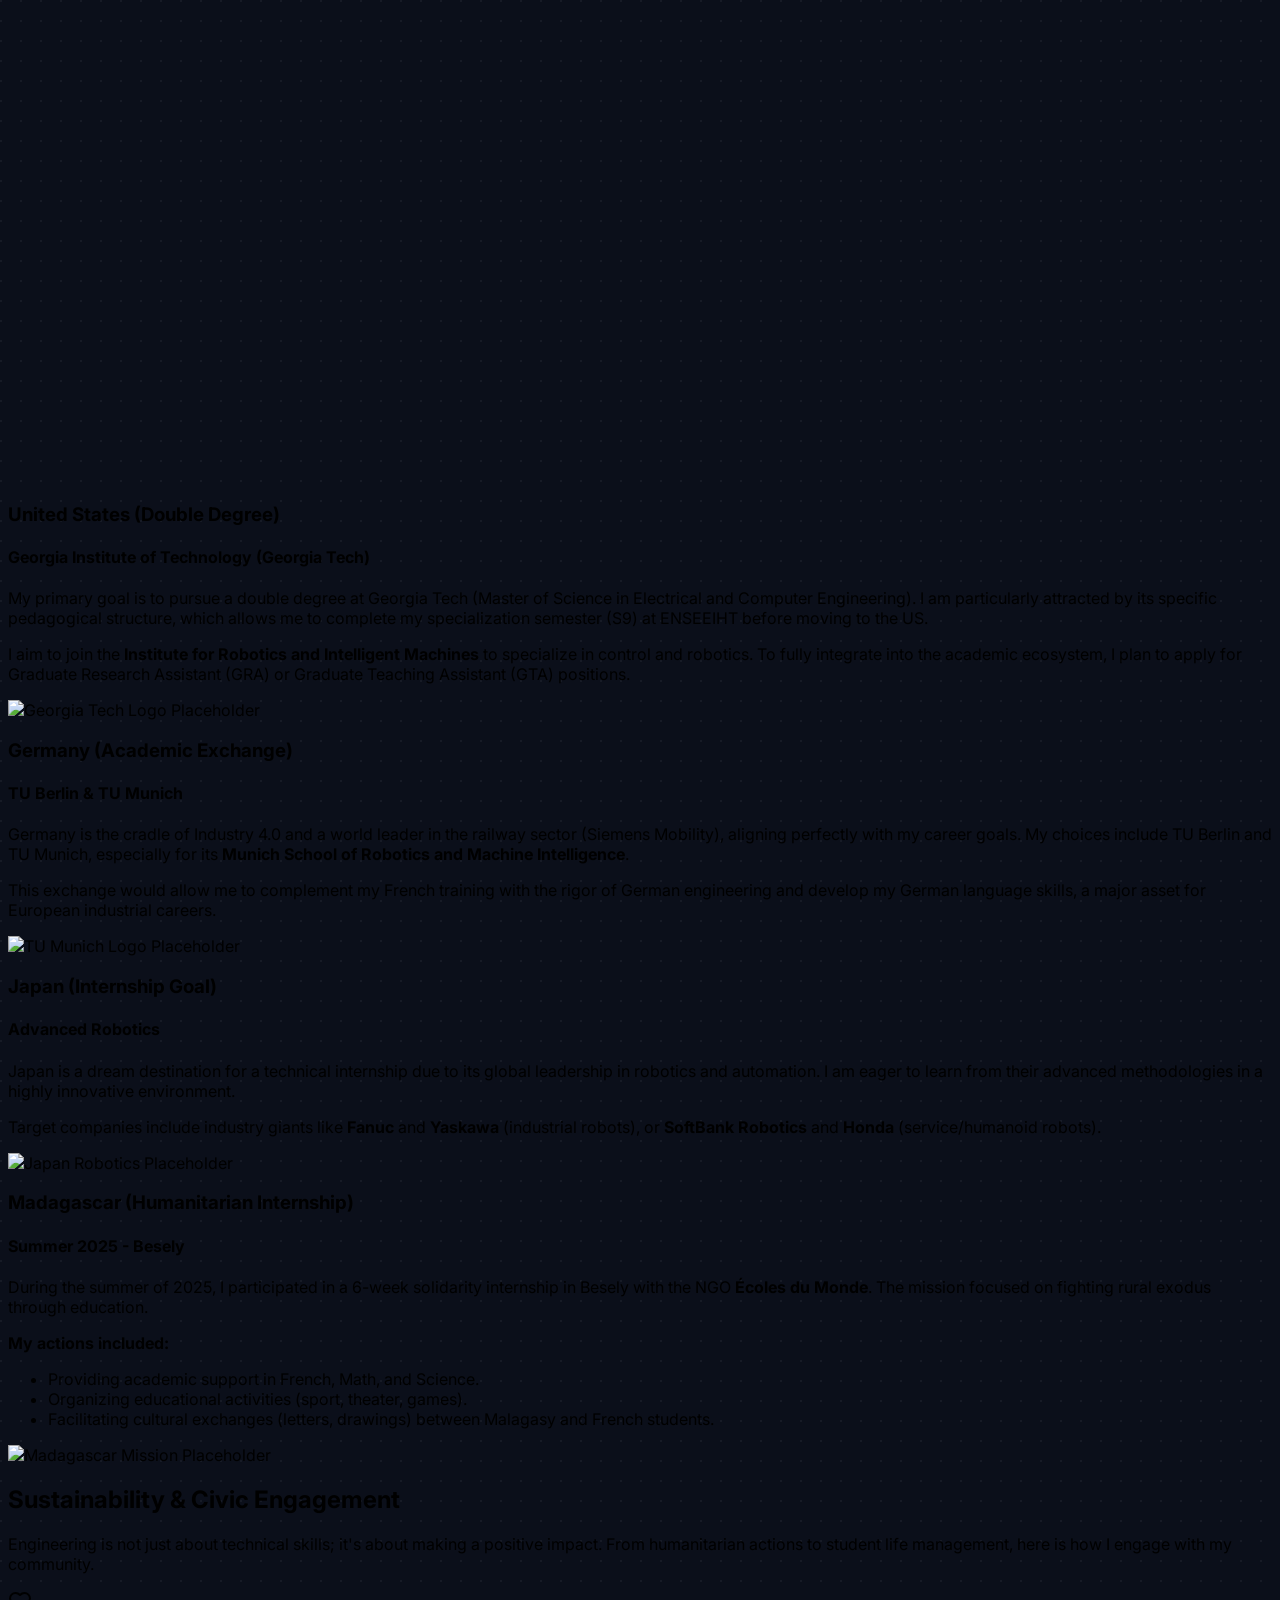
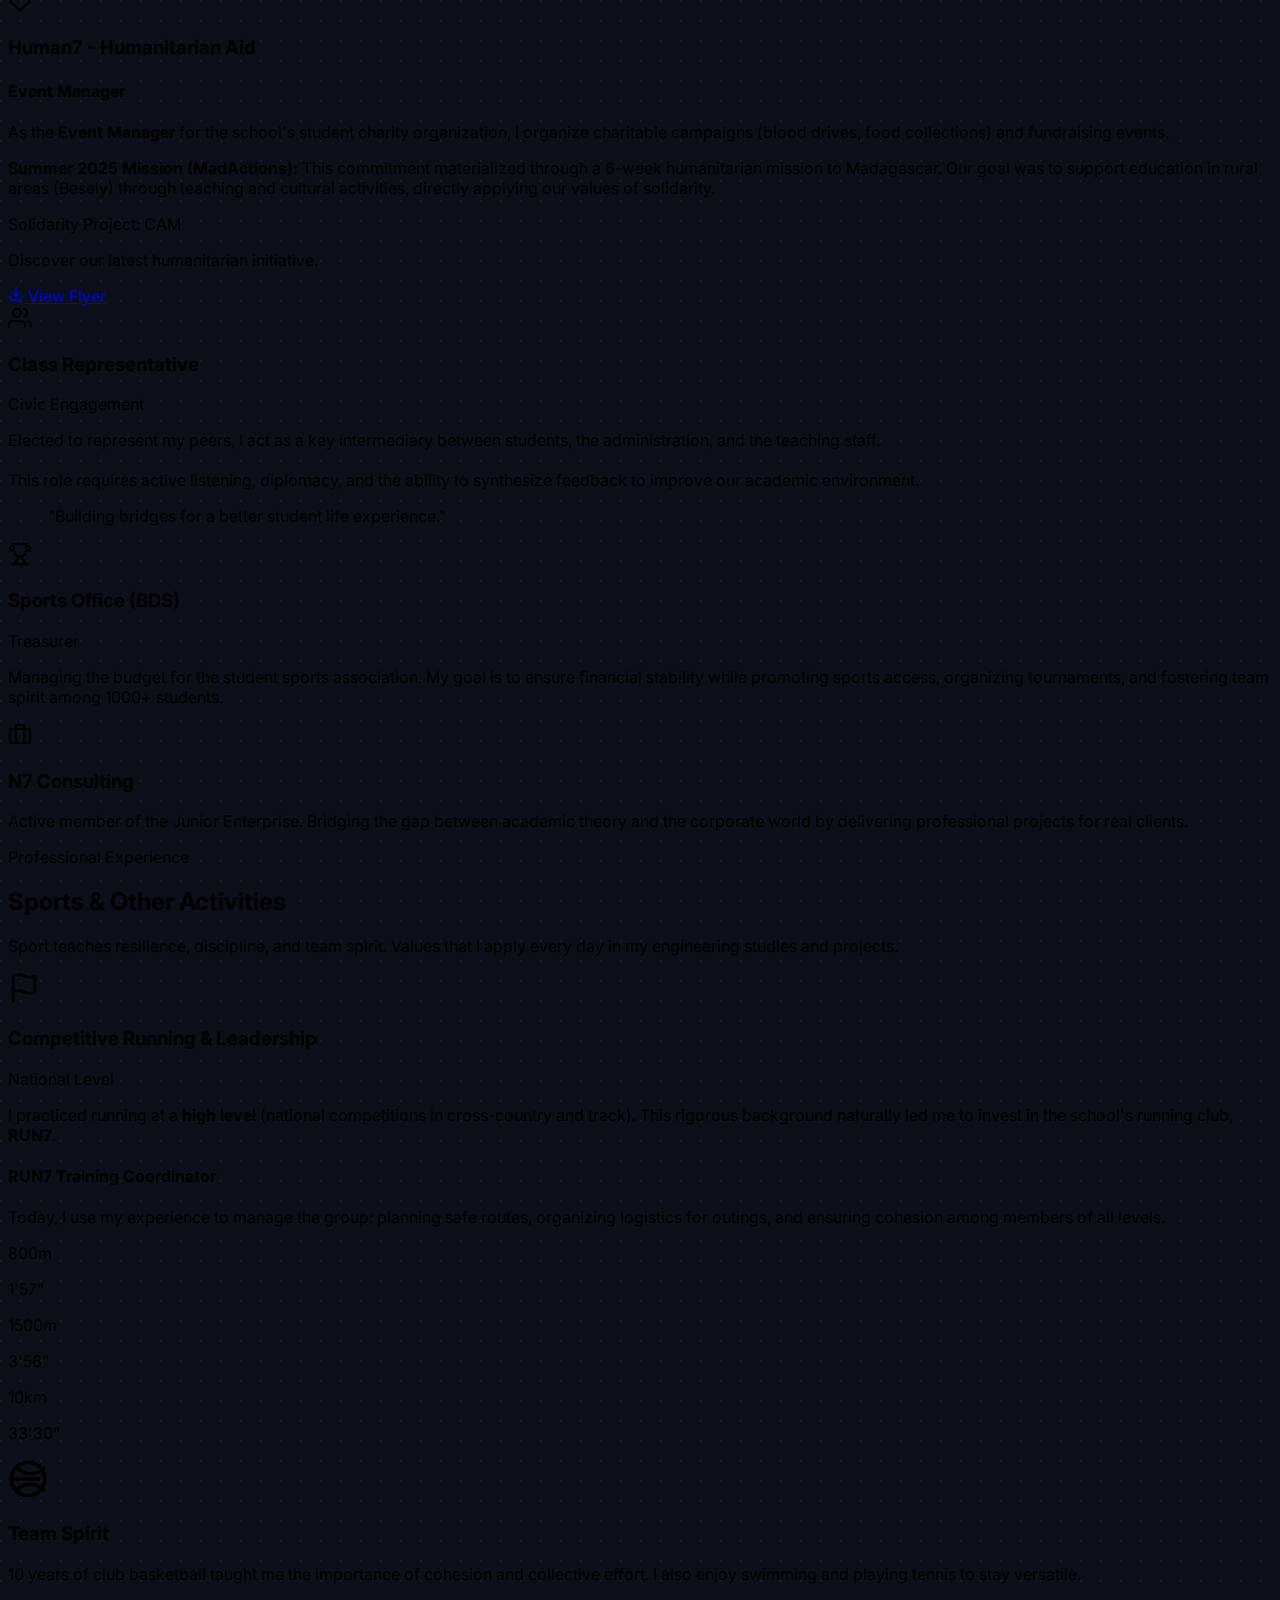
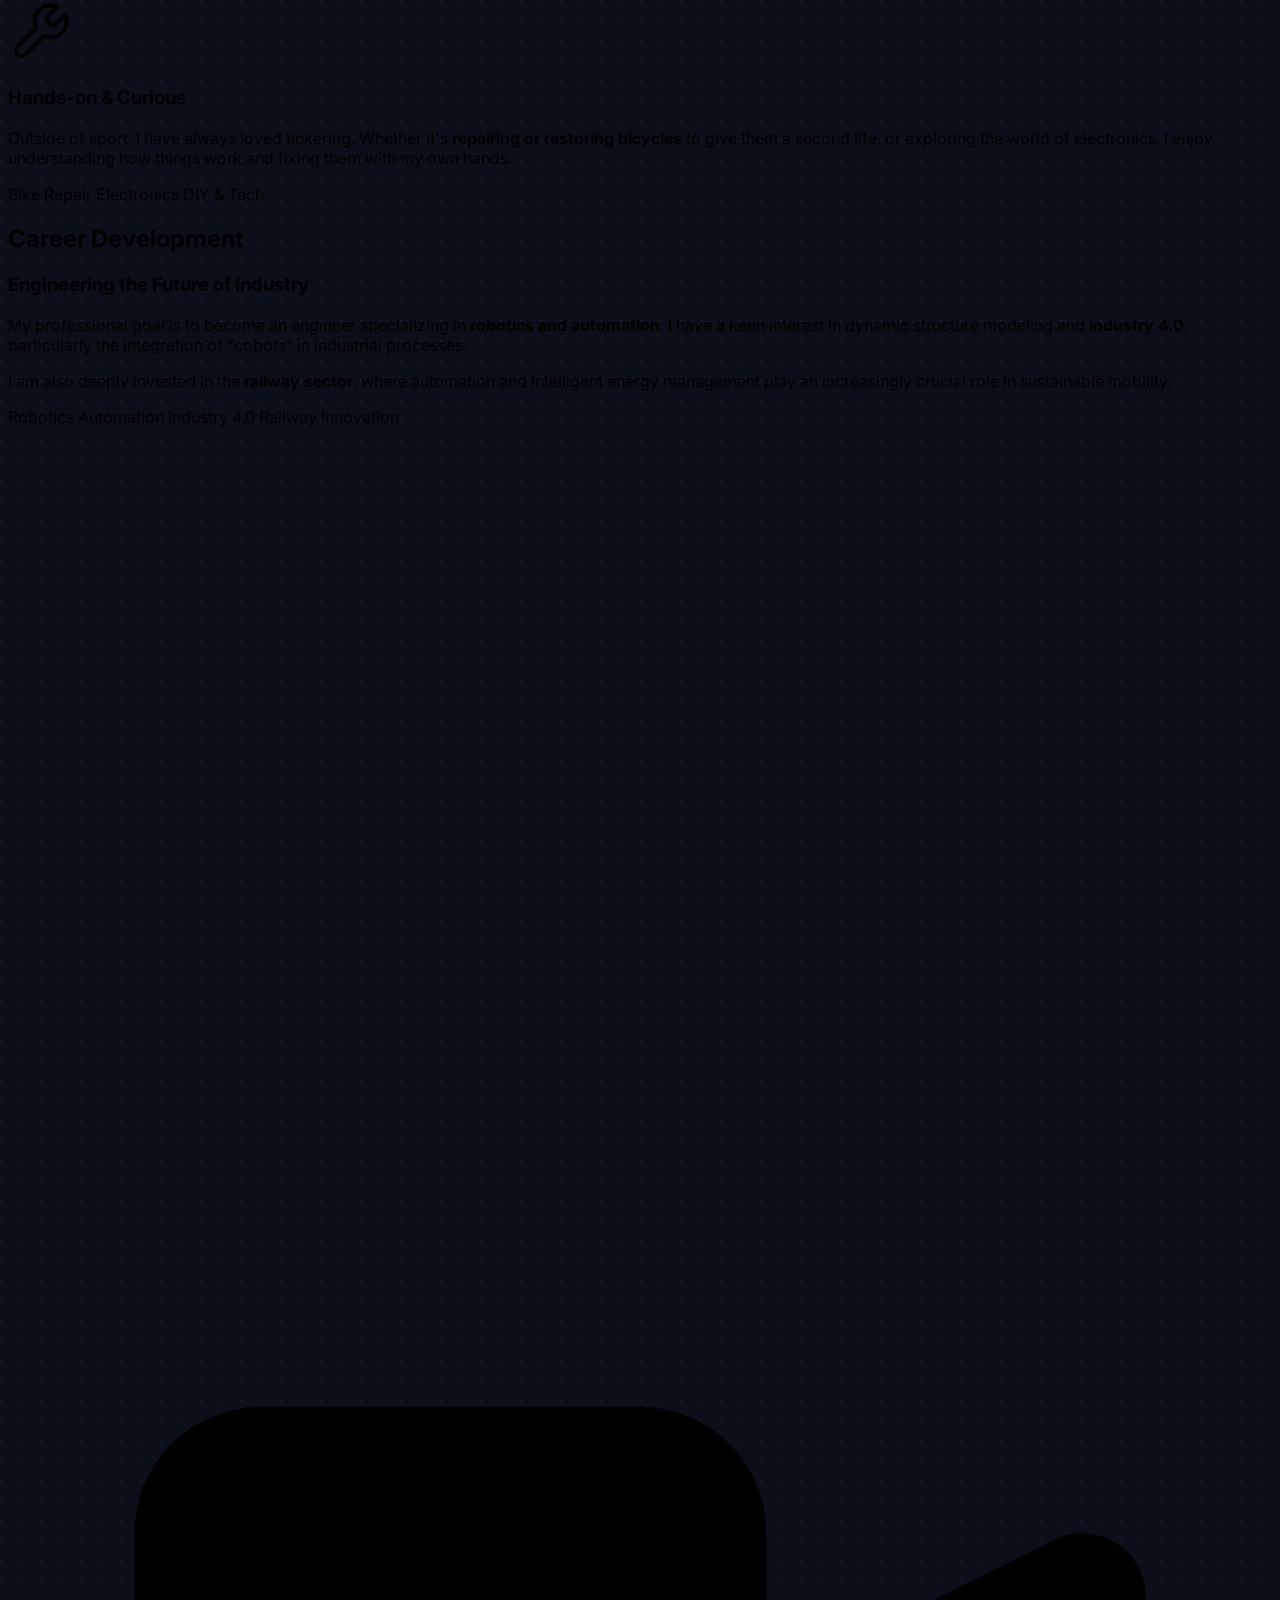
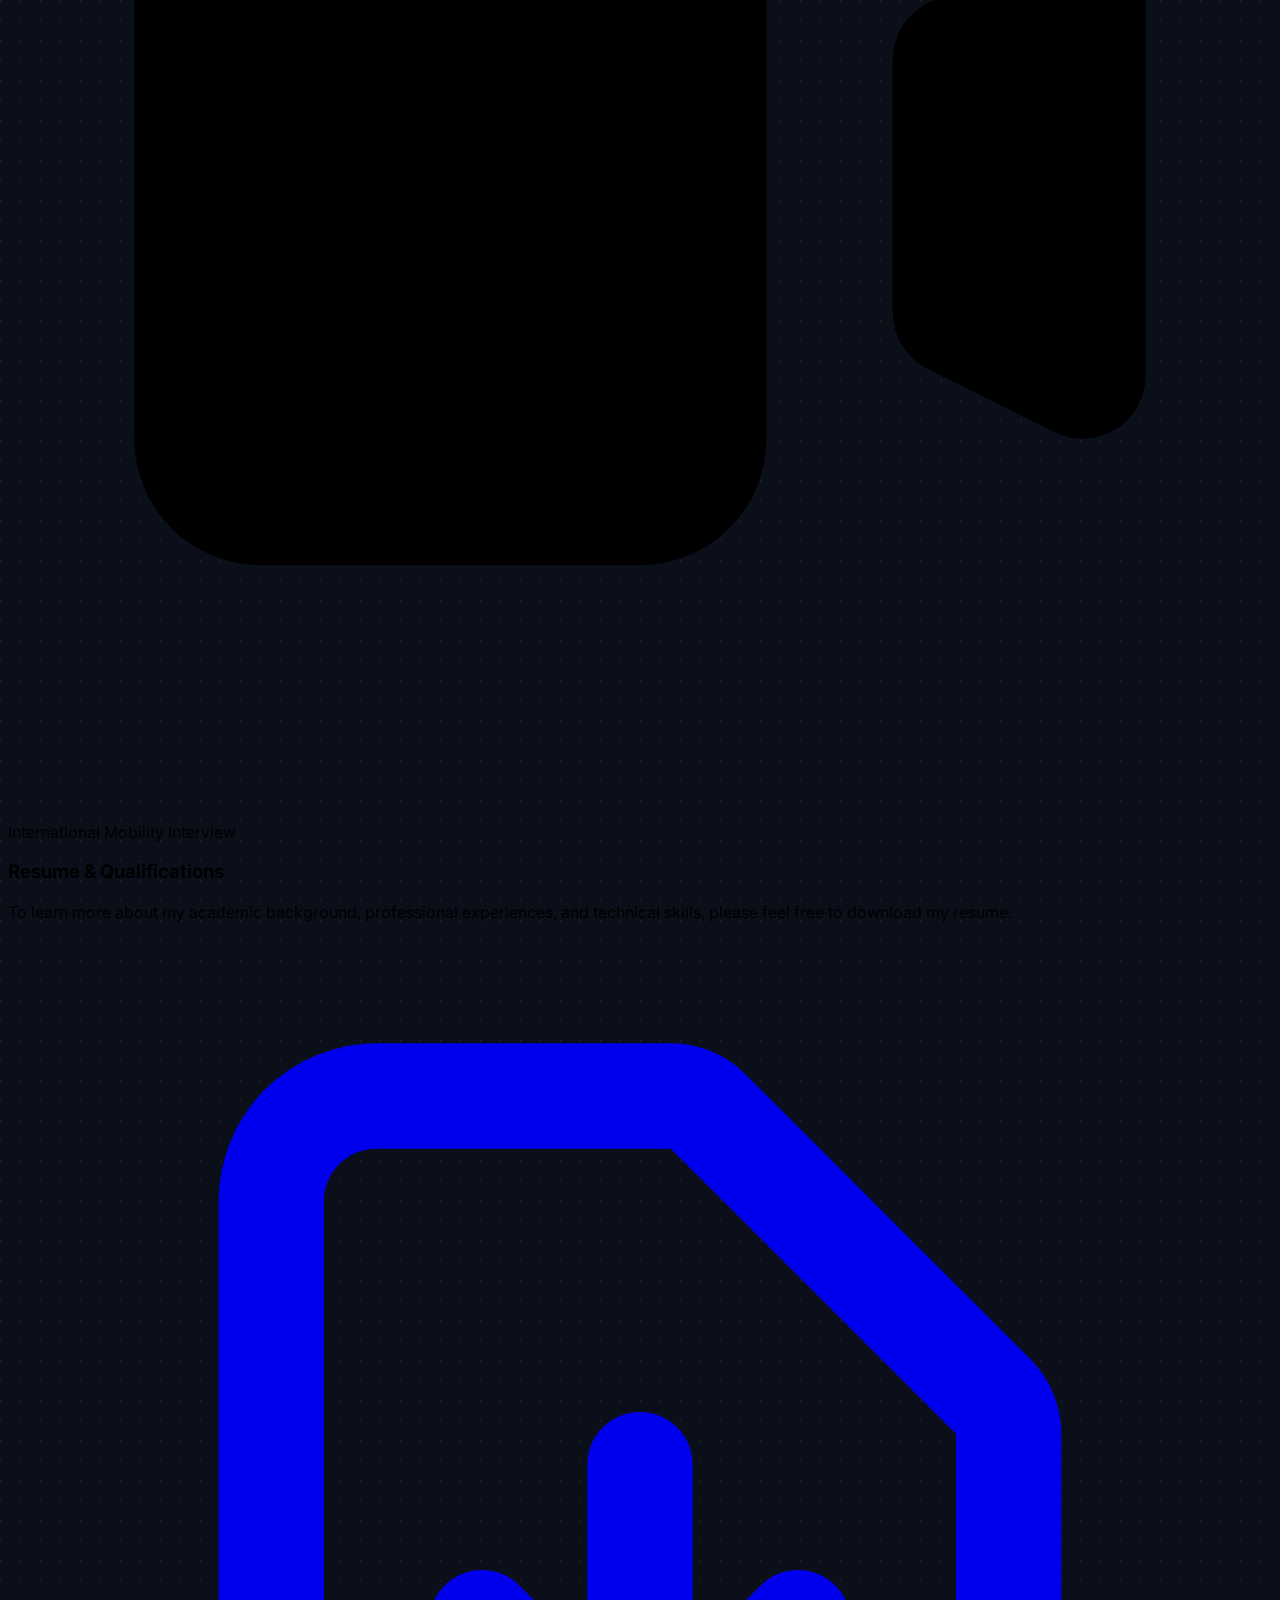
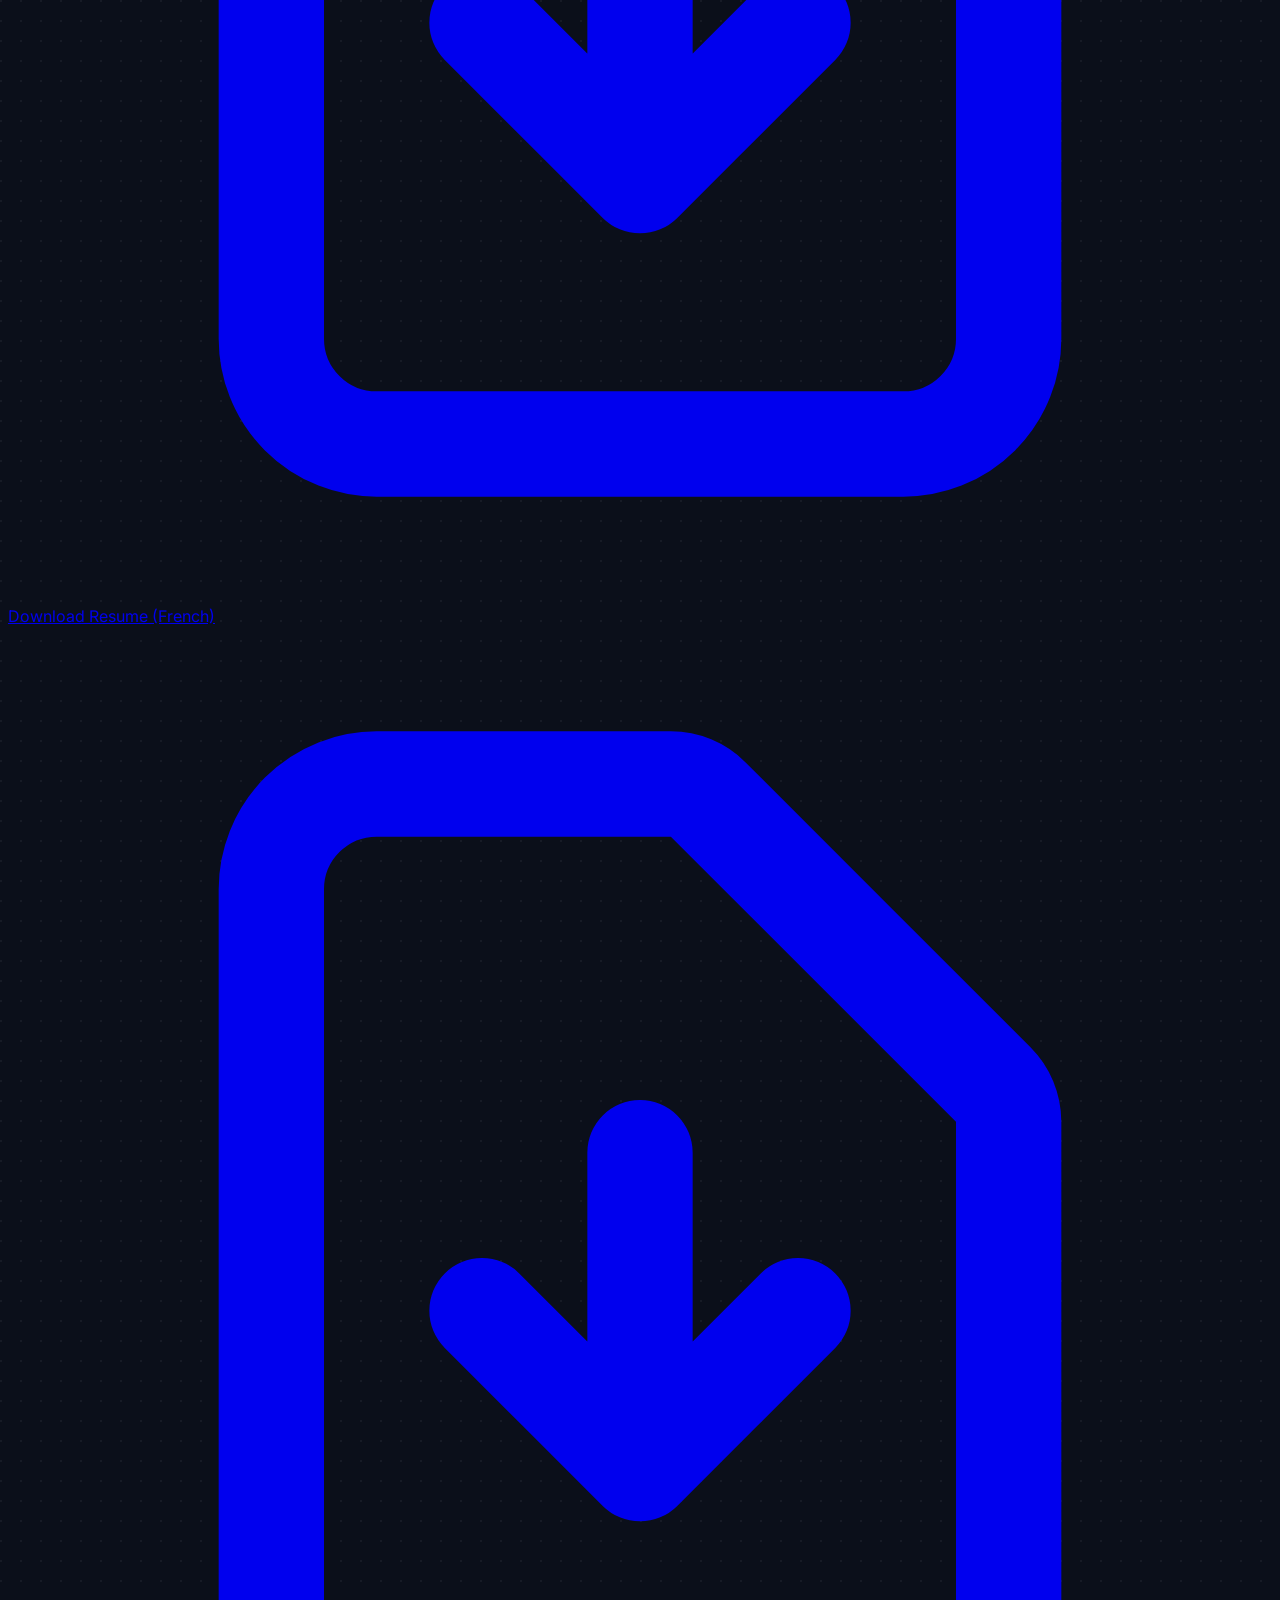
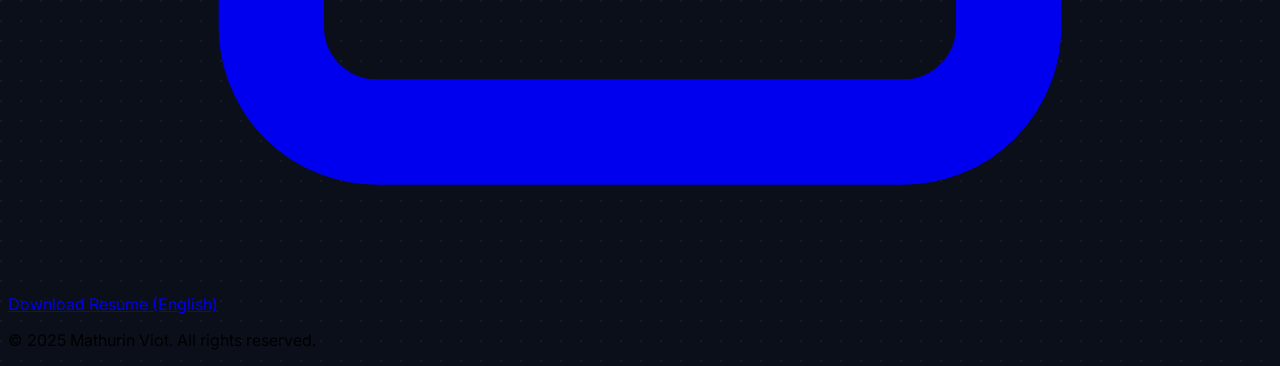
==== commit 0b3c6196: "endcorrected" ====
--- a/index.html
+++ b/index.html
@@ -3,6 +3,7 @@
 <head>
     <meta charset="UTF-8">
     <meta name="viewport" content="width=device-width, initial-scale=1.0">
+    <meta name="description" content="E-Portfolio of Mathurin Viot, Engineering student at ENSEEIHT specializing in Robotics, Automation and Energy.">
     <title>Mathurin Viot - E-Portfolio</title>
     
     <!-- Tailwind CSS via CDN -->
@@ -63,7 +64,7 @@
                 <li><a href="#engineering" class="nav-link text-sm font-medium hover:text-indigo-400 transition-colors flex items-center gap-x-1.5">
                     <!-- SVG pour Engineering -->
                     <svg xmlns="http://www.w3.org/2000/svg" width="24" height="24" viewBox="0 0 24 24" fill="none" stroke="currentColor" stroke-width="2" stroke-linecap="round" stroke-linejoin="round" class="w-4 h-4"><path d="M21.42 10.922a1 1 0 0 0-.019-1.838L12.5 5.159a1 1 0 0 0-1.001 0L2.598 9.084a1 1 0 0 0-.018 1.838l9.403 3.917a1 1 0 0 0 .998 0l9.402-3.917z"/><path d="M3 10.5V17a1 1 0 0 0 1 1h16a1 1 0 0 0 1-1v-6.5"/><path d="M22 10.5l-10-4-10 4"/><path d="M12 14.5v8"/></svg>
-                    Engineering course
+                    Engineering Studies
                 </a></li>
                 <li><a href="#mobility" class="nav-link text-sm font-medium hover:text-indigo-400 transition-colors flex items-center gap-x-1.5">
                     <!-- SVG pour Mobility (Avion) -->
@@ -78,7 +79,7 @@
                 <li><a href="#sport" class="nav-link text-sm font-medium hover:text-indigo-400 transition-colors flex items-center gap-x-1.5">
                     <!-- SVG pour Sport (Ballon de basket) -->
                     <svg xmlns="http://www.w3.org/2000/svg" width="24" height="24" viewBox="0 0 24 24" fill="none" stroke="currentColor" stroke-width="2" stroke-linecap="round" stroke-linejoin="round" class="w-4 h-4"><circle cx="12" cy="12" r="10"/><path d="M8.5 2.5C9.4 6 12 11.5 12 12c0 1.5-2.5 6-3.5 9.5"/><path d="M15.5 2.5C14.6 6 12 11.5 12 12c0 1.5 2.5 6 3.5 9.5"/><path d="M2.5 8.5h19"/><path d="M2.5 15.5h19"/></svg>
-                    Sport & other activities
+                    Sports & Other Activities
                 </a></li>
                 <li><a href="#career" class="nav-link text-sm font-medium hover:text-indigo-400 transition-colors flex items-center gap-x-1.5">
                     <!-- SVG pour Career -->
@@ -102,7 +103,7 @@
                 </a></li>
                 <li><a href="#engineering" class="nav-link font-medium hover:text-indigo-400 transition-colors text-lg flex items-center gap-x-2">
                     <svg xmlns="http://www.w3.org/2000/svg" width="24" height="24" viewBox="0 0 24 24" fill="none" stroke="currentColor" stroke-width="2" stroke-linecap="round" stroke-linejoin="round" class="w-5 h-5"><path d="M21.42 10.922a1 1 0 0 0-.019-1.838L12.5 5.159a1 1 0 0 0-1.001 0L2.598 9.084a1 1 0 0 0-.018 1.838l9.403 3.917a1 1 0 0 0 .998 0l9.402-3.917z"/><path d="M3 10.5V17a1 1 0 0 0 1 1h16a1 1 0 0 0 1-1v-6.5"/><path d="M22 10.5l-10-4-10 4"/><path d="M12 14.5v8"/></svg>
-                    Engineering course
+                    Engineering Studies
                 </a></li>
                 <li><a href="#mobility" class="nav-link font-medium hover:text-indigo-400 transition-colors text-lg flex items-center gap-x-2">
                     <svg xmlns="http://www.w3.org/2000/svg" width="24" height="24" viewBox="0 0 24 24" fill="none" stroke="currentColor" stroke-width="2" stroke-linecap="round" stroke-linejoin="round" class="w-5 h-5"><path d="M17.8 19.2 16 11l3.5-3.5C21 6 21.5 4 21 3c-1-1-3 0-4.5 1.5L13 8 4.8 6.2c-.5-.1-.9.1-1.1.5l-.3.5c-.2.5-.1 1 .3 1.3L9 12l-2 3H4l-1 1 3 2 2 3-1-1v-3l3-2 3.5 5.3c.3.4.8.5 1.3.3l.5-.2c.4-.3.6-.7.5-1.2z"/></svg>
@@ -115,43 +116,7 @@
                 <li><a href="#sport" class="nav-link font-medium hover:text-indigo-400 transition-colors text-lg flex items-center gap-x-2">
                     <!-- SVG pour Sport (Ballon de basket) -->
                     <svg xmlns="http://www.w3.org/2000/svg" width="24" height="24" viewBox="0 0 24 24" fill="none" stroke="currentColor" stroke-width="2" stroke-linecap="round" stroke-linejoin="round" class="w-5 h-5"><circle cx="12" cy="12" r="10"/><path d="M8.5 2.5C9.4 6 12 11.5 12 12c0 1.5-2.5 6-3.5 9.5"/><path d="M15.5 2.5C14.6 6 12 11.5 12 12c0 1.5 2.5 6 3.5 9.5"/><path d="M2.5 8.5h19"/><path d="M2.5 15.5h19"/></svg>
-                    Sport & other activities
-                </a></li>
-                <li><a href="#career" class="nav-link font-medium hover:text-indigo-400 transition-colors text-lg flex items-center gap-x-2">
-                    <svg xmlns="http://www.w3.org/2000/svg" width="24" height="24" viewBox="0 0 24 24" fill="none" stroke="currentColor" stroke-width="2" stroke-linecap="round" stroke-linejoin="round" class="w-4 h-4"><rect width="20" height="14" x="2" y="7" rx="2" ry="2"/><path d="M16 21V5a2 2 0 0 0-2-2h-4a2 2 0 0 0-2 2v16"/></svg>
-                    Career Development
-                </a></li>
-            </ul>
-
-            <!-- Bouton Menu Mobile -->
-            <button id="mobile-menu-btn" class="md:hidden text-white" aria-label="Open menu">
-                <svg xmlns="http://www.w3.org/2000/svg" width="24" height="24" viewBox="0 0 24 24" fill="none" stroke="currentColor" stroke-width="2" stroke-linecap="round" stroke-linejoin="round" class="lucide lucide-menu"><line x1="4" x2="20" y1="12" y2="12"/><line x1="4" x2="20" y1="6" y2="6"/><line x1="4" x2="20" y1="18" y2="18"/></svg>
-            </button>
-        </nav>
-        
-        <!-- Menu Mobile Déroulant -->
-        <div id="mobile-menu" class="hidden md:hidden bg-gray-900/95">
-            <ul class="flex flex-col items-center py-4 space-y-5">
-                <li><a href="#accueil" class="nav-link font-medium hover:text-indigo-400 transition-colors text-lg flex items-center gap-x-2 active"> 
-                    <svg xmlns="http://www.w3.org/2000/svg" width="24" height="24" viewBox="0 0 24 24" fill="none" stroke="currentColor" stroke-width="2" stroke-linecap="round" stroke-linejoin="round" class="w-5 h-5"><path d="m3 9 9-7 9 7v11a2 2 0 0 1-2 2H5a2 2 0 0 1-2-2z"/><polyline points="9 22 9 12 15 12 15 22"/></svg>
-                    Home
-                </a></li>
-                <li><a href="#engineering" class="nav-link font-medium hover:text-indigo-400 transition-colors text-lg flex items-center gap-x-2">
-                    <svg xmlns="http://www.w3.org/2000/svg" width="24" height="24" viewBox="0 0 24 24" fill="none" stroke="currentColor" stroke-width="2" stroke-linecap="round" stroke-linejoin="round" class="w-5 h-5"><path d="M21.42 10.922a1 1 0 0 0-.019-1.838L12.5 5.159a1 1 0 0 0-1.001 0L2.598 9.084a1 1 0 0 0-.018 1.838l9.403 3.917a1 1 0 0 0 .998 0l9.402-3.917z"/><path d="M3 10.5V17a1 1 0 0 0 1 1h16a1 1 0 0 0 1-1v-6.5"/><path d="M22 10.5l-10-4-10 4"/><path d="M12 14.5v8"/></svg>
-                    Engineering course
-                </a></li>
-                <li><a href="#mobility" class="nav-link font-medium hover:text-indigo-400 transition-colors text-lg flex items-center gap-x-2">
-                    <svg xmlns="http://www.w3.org/2000/svg" width="24" height="24" viewBox="0 0 24 24" fill="none" stroke="currentColor" stroke-width="2" stroke-linecap="round" stroke-linejoin="round" class="w-5 h-5"><path d="M17.8 19.2 16 11l3.5-3.5C21 6 21.5 4 21 3c-1-1-3 0-4.5 1.5L13 8 4.8 6.2c-.5-.1-.9.1-1.1.5l-.3.5c-.2.5-.1 1 .3 1.3L9 12l-2 3H4l-1 1 3 2 2 3-1-1v-3l3-2 3.5 5.3c.3.4.8.5 1.3.3l.5-.2c.4-.3.6-.7.5-1.2z"/></svg>
-                    International Mobility
-                </a></li>
-                <li><a href="#sustainability" class="nav-link font-medium hover:text-indigo-400 transition-colors text-lg flex items-center gap-x-2">
-                    <svg xmlns="http://www.w3.org/2000/svg" width="24" height="24" viewBox="0 0 24 24" fill="none" stroke="currentColor" stroke-width="2" stroke-linecap="round" stroke-linejoin="round" class="w-5 h-5"><path d="M21.3 12.03c-1.2 1.2-2.8 2.3-4.5 3.1-1.6.8-3.4.8-5 0-1.7-.8-3.3-1.9-4.5-3.1C2.7 7.5 2.7 4.5 7.2 4.5c1.1 0 2.2.3 3.2.8 1.1.5 2.1 1.2 3.2 1.2s2.1-.7 3.2-1.2c1-.5 2.1-.8 3.2-.8 4.5 0 4.5 3 0 7.53z"/><path d="M18.8 16.9c-1.2 1.2-2.8 2.3-4.5 3.1-1.6.8-3.4.8-5 0-1.7-.8-3.3-1.9-4.5-3.1"/><path d="M7.2 4.5C2.7 4.5 2.7 7.5 7.2 12c1.1 0 2.2-.3 3.2-.8C11.5 10.7 12.5 10 13.6 10s2.1.7 3.2 1.2c1 .5 2.1 .8 3.2 .8 4.5 0 4.5-3-0-7.5-1.1 0-2.2.3-3.2.8-.9.5-1.9 1.2-3 1.2s-2.2-.7-3.2-1.2C9.4 4.8 8.3 4.5 7.2 4.5z"/></svg>
-                    Sustainability & Civic Engagement
-                </a></li>
-                <li><a href="#sport" class="nav-link font-medium hover:text-indigo-400 transition-colors text-lg flex items-center gap-x-2">
-                    <!-- SVG pour Sport (Ballon de basket) -->
-                    <svg xmlns="http://www.w3.org/2000/svg" width="24" height="24" viewBox="0 0 24 24" fill="none" stroke="currentColor" stroke-width="2" stroke-linecap="round" stroke-linejoin="round" class="w-5 h-5"><circle cx="12" cy="12" r="10"/><path d="M8.5 2.5C9.4 6 12 11.5 12 12c0 1.5-2.5 6-3.5 9.5"/><path d="M15.5 2.5C14.6 6 12 11.5 12 12c0 1.5 2.5 6 3.5 9.5"/><path d="M2.5 8.5h19"/><path d="M2.5 15.5h19"/></svg>
-                    Sport & other activities
+                    Sports & Other Activities
                 </a></li>
                 <li><a href="#career" class="nav-link font-medium hover:text-indigo-400 transition-colors text-lg flex items-center gap-x-2">
                     <svg xmlns="http://www.w3.org/2000/svg" width="24" height="24" viewBox="0 0 24 24" fill="none" stroke="currentColor" stroke-width="2" stroke-linecap="round" stroke-linejoin="round" class="w-4 h-4"><rect width="20" height="14" x="2" y="7" rx="2" ry="2"/><path d="M16 21V5a2 2 0 0 0-2-2h-4a2 2 0 0 0-2 2v16"/></svg>
@@ -187,14 +152,14 @@
                         Mathurin's e-portfolio
                     </h1>
                     <h2 class="text-2xl md:text-3xl font-semibold text-indigo-400 mb-6">
-                        Welcome on my e-portfolio!
+                        Welcome to my e-portfolio!
                     </h2>
                     <div class="space-y-4 text-lg text-gray-300">
                         <p>
-                            I am Mathurin VIOT, a student engineer at ENSEEIHT. I am currently in my second year at ENSEEIHT (equivalent to a Master’s 1) within the Energy, Electronics and Automation department, specializing in Energy/Mechatronics/Automation.
+                            I am Mathurin VIOT, a student engineer at ENSEEIHT. I am currently in my second year at ENSEEIHT (equivalent to the first year of a Master’s degree) within the Energy, Electronics and Automation department, specializing in Energy/Mechatronics/Automation.
                         </p>
                         <p>
-                            I have a strong interest in robotics : whether in programming or dynamic structure modeling, as well as in industrial process automation (Industry 4.0, cobots).
+                            I have a strong interest in robotics: whether in programming or dynamic structure modeling, as well as in industrial process automation (Industry 4.0, cobots).
                         </p>
                         <p>
                             I am also drawn to the railway sector, particularly for its promising opportunities for innovation.
@@ -265,7 +230,7 @@
                     <div class="bg-gray-800/50 p-8 rounded-lg shadow-lg">
                         <h4 class="text-2xl font-semibold text-indigo-400 mb-4">My Goal: The ACISE Track</h4>
                         <p class="text-lg text-gray-300">
-                            My objective is to join the **ACISE** (Architecture de Commande et Informatique des Systèmes Embarqués) track for my S8 and S9 semesters. This specialization is at the intersection of real-time control, embedded systems, and industrial automation.
+                            My objective is to join the **ACISE** (Architecture de Commande et Informatique des Systèmes Embarqués - Control Architecture and Embedded Systems) track for my S8 and S9 semesters. This specialization is at the intersection of real-time control, embedded systems, and industrial automation.
                         </p>
                     </div>
                 </div>
@@ -287,12 +252,12 @@
                         <div class="bg-gray-800/50 p-6 rounded-lg shadow-lg flex flex-col items-center text-center">
                             <svg xmlns="http://www.w3.org/2000/svg" width="24" height="24" viewBox="0 0 24 24" fill="none" stroke="currentColor" stroke-width="2" stroke-linecap="round" stroke-linejoin="round" class="w-10 h-10 text-indigo-400 mb-4"><rect width="18" height="18" x="3" y="3" rx="2" ry="2"></rect><line x1="9" x2="9" y1="9" y2="9.01"></line><line x1="15" x2="15" y1="9" y2="9.01"></line><line x1="9" x2="9" y1="15" y2="15.01"></line><line x1="15"x2="15" y1="15" y2="15.01"></line></svg>
                             <h5 class="text-xl font-bold text-white mb-2">Embedded & Critical Systems</h5>
-                            <p class="text-gray-300">Design of algorithms for decision-making, piloting, and ensuring functional safety and security.</p>
+                            <p class="text-gray-300">Design of algorithms for decision-making, controlling, and ensuring functional safety and security.</p>
                         </div>
                         <!-- Compétence 3 -->
                         <div class="bg-gray-800/50 p-6 rounded-lg shadow-lg flex flex-col items-center text-center">
                             <svg xmlns="http://www.w3.org/2000/svg" width="24" height="24" viewBox="0 0 24 24" fill="none" stroke="currentColor" stroke-width="2" stroke-linecap="round" stroke-linejoin="round" class="w-10 h-10 text-indigo-400 mb-4"><path d="M12 8V4H8"></path><rect width="16" height="12" x="4" y="8" rx="2"></rect><path d="M2 14h2"></path><path d="M22 14h-2"></path><path d="M14 2v2"></path><path d="M14 20v-2"></path></svg>
-                            <h5 class="text-xl font-bold text-white mb-2">System Mastery</h5>
+                            <h5 class="text-xl font-bold text-white mb-2">Control Systems</h5>
                             <p class="text-gray-300">Control of continuous-state (robots, machines) and discrete-event (energy management) systems.</p>
                         </div>
                     </div>
@@ -405,7 +370,7 @@
                                     Germany is the cradle of Industry 4.0 and a world leader in the railway sector (Siemens Mobility), aligning perfectly with my career goals. My choices include TU Berlin and TU Munich, especially for its <strong>Munich School of Robotics and Machine Intelligence</strong>.
                                 </p>
                                 <p class="text-gray-300">
-                                    This exchange would allow me to confront my French training with the rigor of German engineering and develop my German language skills, a major asset for European industrial careers.
+                                    This exchange would allow me to complement my French training with the rigor of German engineering and develop my German language skills, a major asset for European industrial careers.
                                 </p>
                             </div>
                             <div class="md:w-1/3 bg-white/5 p-4 rounded-lg flex items-center justify-center">
@@ -416,7 +381,7 @@
 
                     <!-- Détails Japon -->
                     <div id="details-japan" class="bg-gray-900/50 p-8 md:p-12 rounded-lg shadow-xl scroll-mt-24">
-                        <h3 class="text-3xl font-bold text-white mb-6">Japan (Internship Wish)</h3>
+                        <h3 class="text-3xl font-bold text-white mb-6">Japan (Internship Goal)</h3>
                         <div class="flex flex-col md:flex-row gap-8">
                             <div class="md:w-2/3">
                                 <h4 class="text-xl font-semibold text-indigo-400 mb-2">Advanced Robotics</h4>
@@ -435,7 +400,7 @@
 
                     <!-- Détails Madagascar -->
                     <div id="details-madagascar" class="bg-gray-900/50 p-8 md:p-12 rounded-lg shadow-xl scroll-mt-24">
-                        <h3 class="text-3xl font-bold text-white mb-6">Madagascar (Solidarity Internship)</h3>
+                        <h3 class="text-3xl font-bold text-white mb-6">Madagascar (Humanitarian Internship)</h3>
                         <div class="flex flex-col md:flex-row gap-8">
                             <div class="md:w-2/3">
                                 <h4 class="text-xl font-semibold text-indigo-400 mb-2">Summer 2025 - Besely</h4>
@@ -486,14 +451,14 @@
                                     <!-- Icone Coeur/Solidarité -->
                                     <svg xmlns="http://www.w3.org/2000/svg" width="24" height="24" viewBox="0 0 24 24" fill="none" stroke="currentColor" stroke-width="2" stroke-linecap="round" stroke-linejoin="round"><path d="M19 14c1.49-1.46 3-3.21 3-5.5A5.5 5.5 0 0 0 16.5 3c-1.76 0-3 .5-4.5 2-1.5-1.5-2.74-2-4.5-2A5.5 5.5 0 0 0 2 8.5c0 2.3 1.5 4.05 3 5.5l7 7Z"/></svg>
                                 </span>
-                                <h3 class="text-2xl font-bold text-white">Human7 - Solidarity</h3>
+                                <h3 class="text-2xl font-bold text-white">Human7 - Humanitarian Aid</h3>
                             </div>
                             <h4 class="text-xl font-semibold text-pink-300 mb-3">Event Manager</h4>
                             <p class="text-gray-300 mb-6">
-                                As the <strong>Event Manager</strong> for the school's solidarity association, I organize charitable campaigns (blood drives, food collections) and fundraising events.
+                                As the <strong>Event Manager</strong> for the school's student charity organization, I organize charitable campaigns (blood drives, food collections) and fundraising events.
                             </p>
                             <p class="text-gray-300 mb-6 bg-pink-900/30 p-4 rounded-lg border border-pink-500/20">
-                                <strong>Summer 2025 Mission (MadActions):</strong> This engagement concretized in a 6-week humanitarian mission to Madagascar. Our goal was to support education in rural areas (Besely) through teaching and cultural activities, directly applying our values of solidarity.
+                                <strong>Summer 2025 Mission (MadActions):</strong> This commitment materialized through a 6-week humanitarian mission to Madagascar. Our goal was to support education in rural areas (Besely) through teaching and cultural activities, directly applying our values of solidarity.
                             </p>
                             
                             <!-- Lien vers le flyer CAM -->
@@ -518,7 +483,7 @@
                                 <svg xmlns="http://www.w3.org/2000/svg" width="24" height="24" viewBox="0 0 24 24" fill="none" stroke="currentColor" stroke-width="2" stroke-linecap="round" stroke-linejoin="round"><path d="M17 21v-2a4 4 0 0 0-4-4H5a4 4 0 0 0-4 4v2"/><circle cx="9" cy="7" r="4"/><path d="M23 21v-2a4 4 0 0 0-3-3.87"/><path d="M16 3.13a4 4 0 0 1 0 7.75"/></svg>
                             </span>
                         </div>
-                        <h3 class="text-2xl font-bold text-white mb-2">Class Delegate</h3>
+                        <h3 class="text-2xl font-bold text-white mb-2">Class Representative</h3>
                         <p class="text-indigo-300 font-medium mb-6">Civic Engagement</p>
                         <p class="text-gray-300 mb-6 flex-grow">
                             Elected to represent my peers, I act as a key intermediary between students, the administration, and the teaching staff. 
@@ -571,7 +536,7 @@
         <section id="sport" class="page-section hidden w-full py-12 md:py-20">
             <div class="max-w-7xl mx-auto px-6">
                 <h2 class="text-4xl font-bold text-center text-white mb-12">
-                    Sport & Hobbies
+                    Sports & Other Activities
                 </h2>
                 
                 <!-- Intro Sport -->
@@ -599,7 +564,7 @@
                                 <p class="text-sm leading-relaxed opacity-90 mb-4">
                                     I practiced running at a <strong>high level</strong> (national competitions in cross-country and track). This rigorous background naturally led me to invest in the school's running club, <strong>RUN7</strong>.
                                 </p>
-                                <h4 class="text-lg font-semibold text-orange-200 mb-2">RUN7 Outing Manager</h4>
+                                <h4 class="text-lg font-semibold text-orange-200 mb-2">RUN7 Training Coordinator</h4>
                                 <p class="text-sm leading-relaxed opacity-90">
                                     Today, I use my experience to manage the group: planning safe routes, organizing logistics for outings, and ensuring cohesion among members of all levels.
                                 </p>
@@ -652,7 +617,7 @@
                             <div class="flex gap-3">
                                 <span class="bg-gray-700/50 px-3 py-1 rounded-full text-xs text-gray-300">Bike Repair</span>
                                 <span class="bg-gray-700/50 px-3 py-1 rounded-full text-xs text-gray-300">Electronics</span>
-                                <span class="bg-gray-700/50 px-3 py-1 rounded-full text-xs text-gray-300">DIY</span>
+                                <span class="bg-gray-700/50 px-3 py-1 rounded-full text-xs text-gray-300">DIY & Tech</span>
                             </div>
                         </div>
                     </div>
@@ -735,11 +700,9 @@
                                 <span class="mr-3">
                                     <svg class="w-6 h-6" fill="none" stroke="currentColor" viewBox="0 0 24 24" xmlns="http://www.w3.org/2000/svg"><path stroke-linecap="round" stroke-linejoin="round" stroke-width="2" d="M12 10v6m0 0l-3-3m3 3l3-3m2 8H7a2 2 0 01-2-2V5a2 2 0 012-2h5.586a1 1 0 01.707.293l5.414 5.414a1 1 0 01.293.707V19a2 2 0 01-2 2z"></path></svg>
                                 </span>
-                                Download CV (Français)
+                                Download Resume (French)
                                 <div class="absolute -top-3 -right-3">
                                     <span class="relative flex h-3 w-3">
-                                      <span class="animate-ping absolute inline-flex h-full w-full rounded-full bg-indigo-400 opacity-75"></span>
-                                      <span class="relative inline-flex rounded-full h-3 w-3 bg-indigo-500"></span>
                                     </span>
                                 </div>
                             </a>
@@ -749,7 +712,7 @@
                                 <span class="mr-3">
                                     <svg class="w-6 h-6" fill="none" stroke="currentColor" viewBox="0 0 24 24" xmlns="http://www.w3.org/2000/svg"><path stroke-linecap="round" stroke-linejoin="round" stroke-width="2" d="M12 10v6m0 0l-3-3m3 3l3-3m2 8H7a2 2 0 01-2-2V5a2 2 0 012-2h5.586a1 1 0 01.707.293l5.414 5.414a1 1 0 01.293.707V19a2 2 0 01-2 2z"></path></svg>
                                 </span>
-                                Download CV (English)
+                                Download Resume (English)
                             </a>
                         </div>
                     </div>
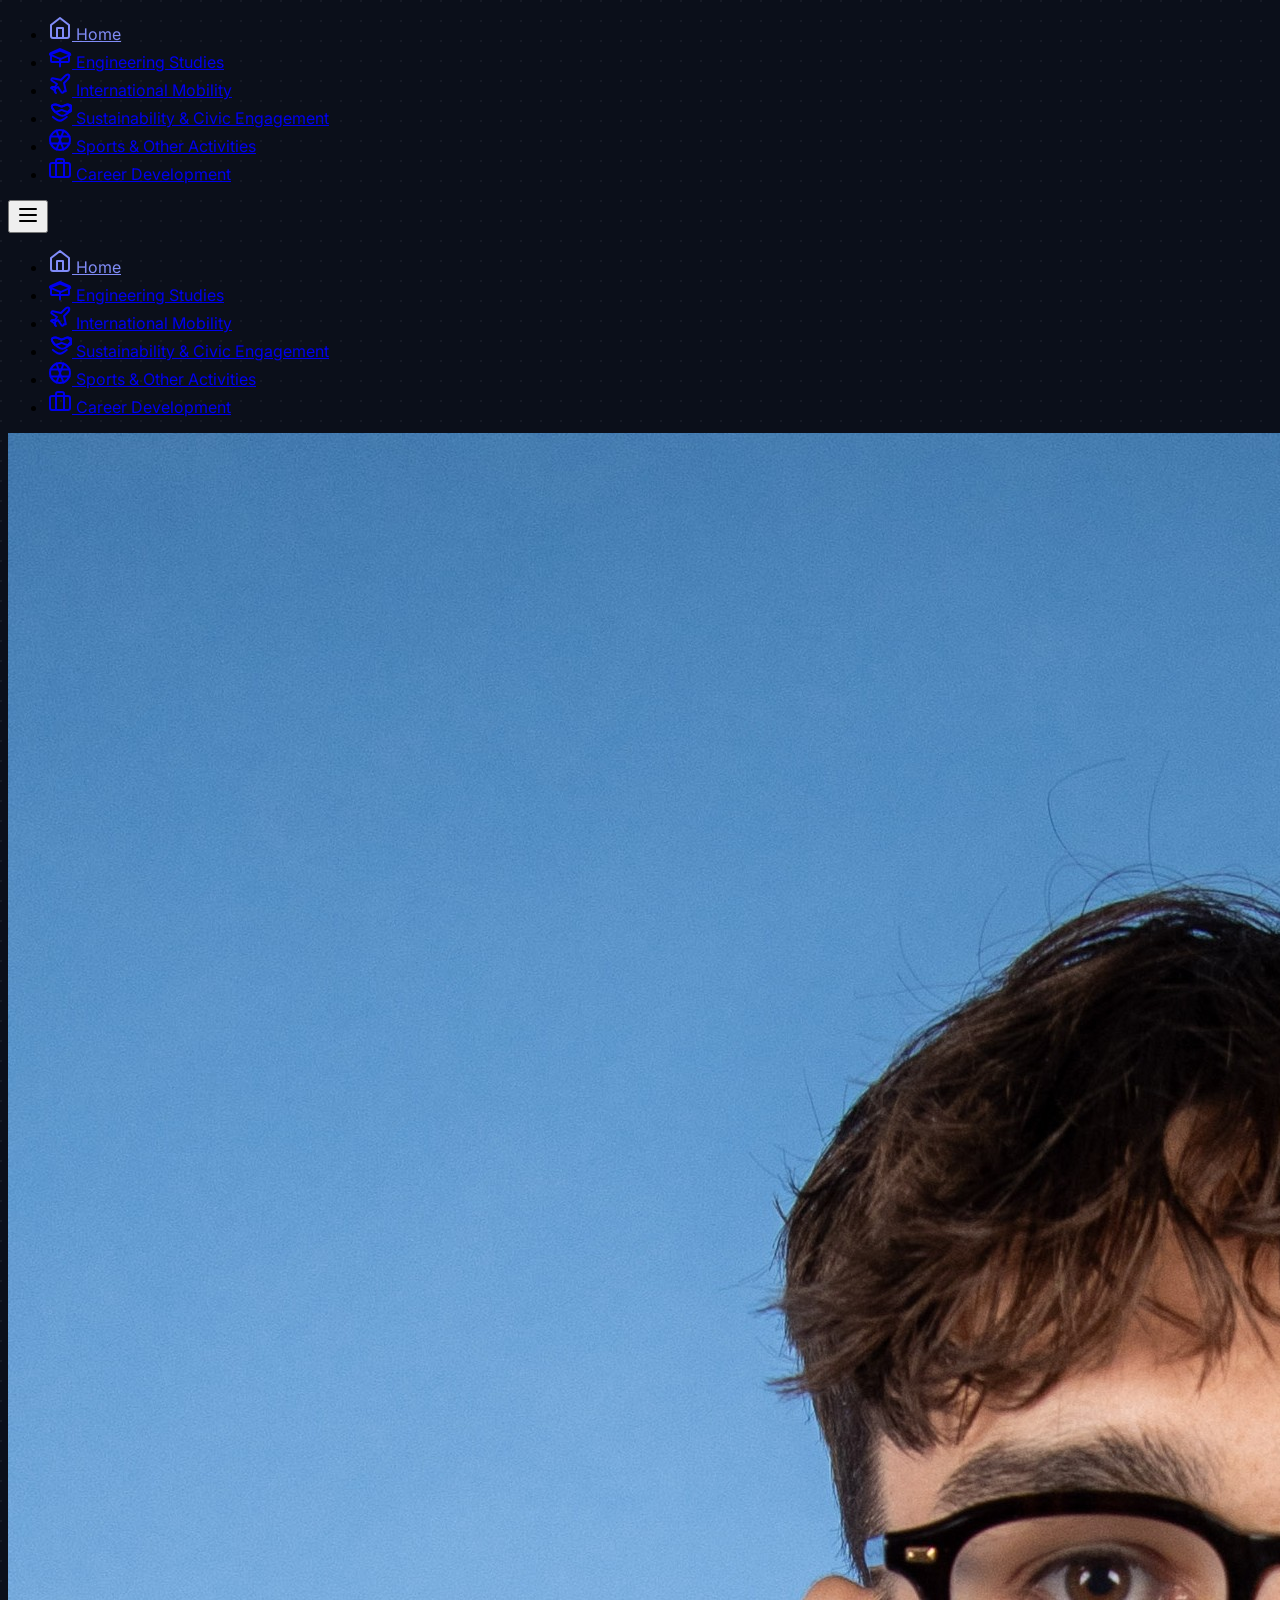
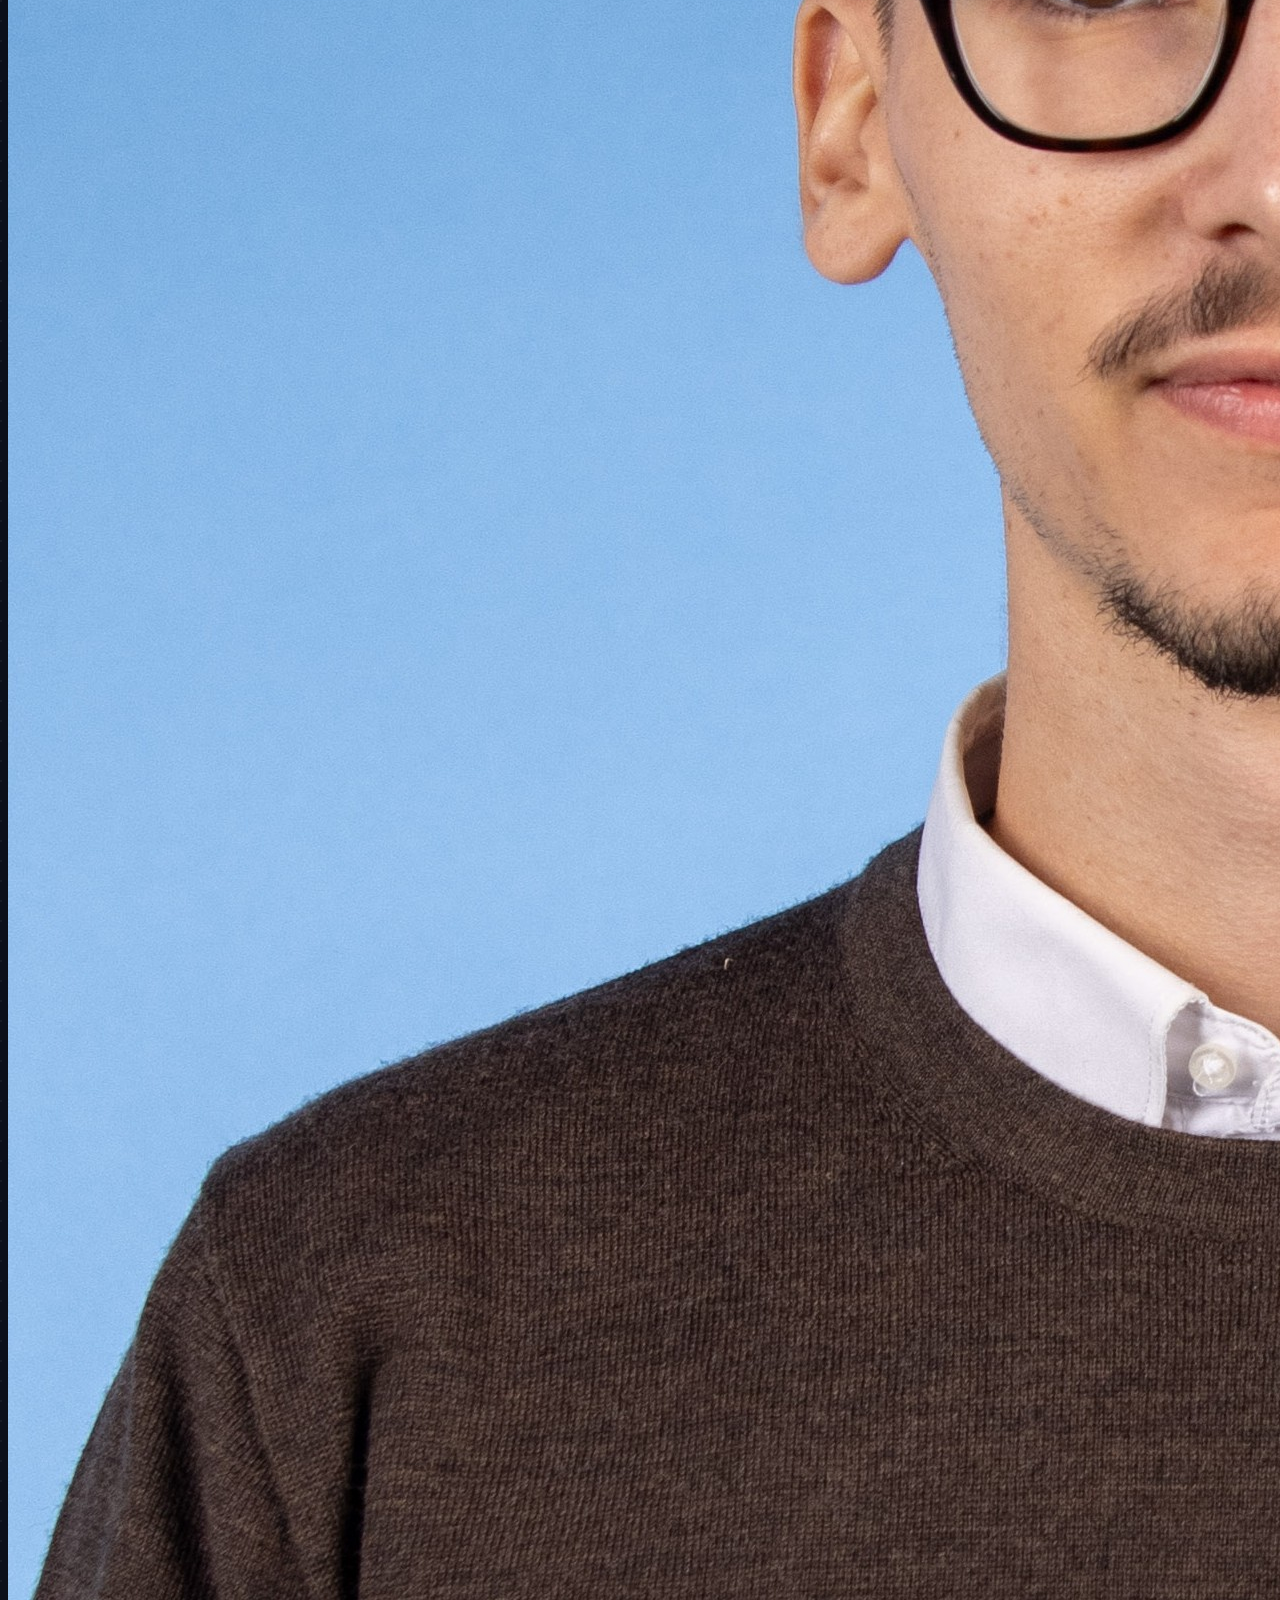
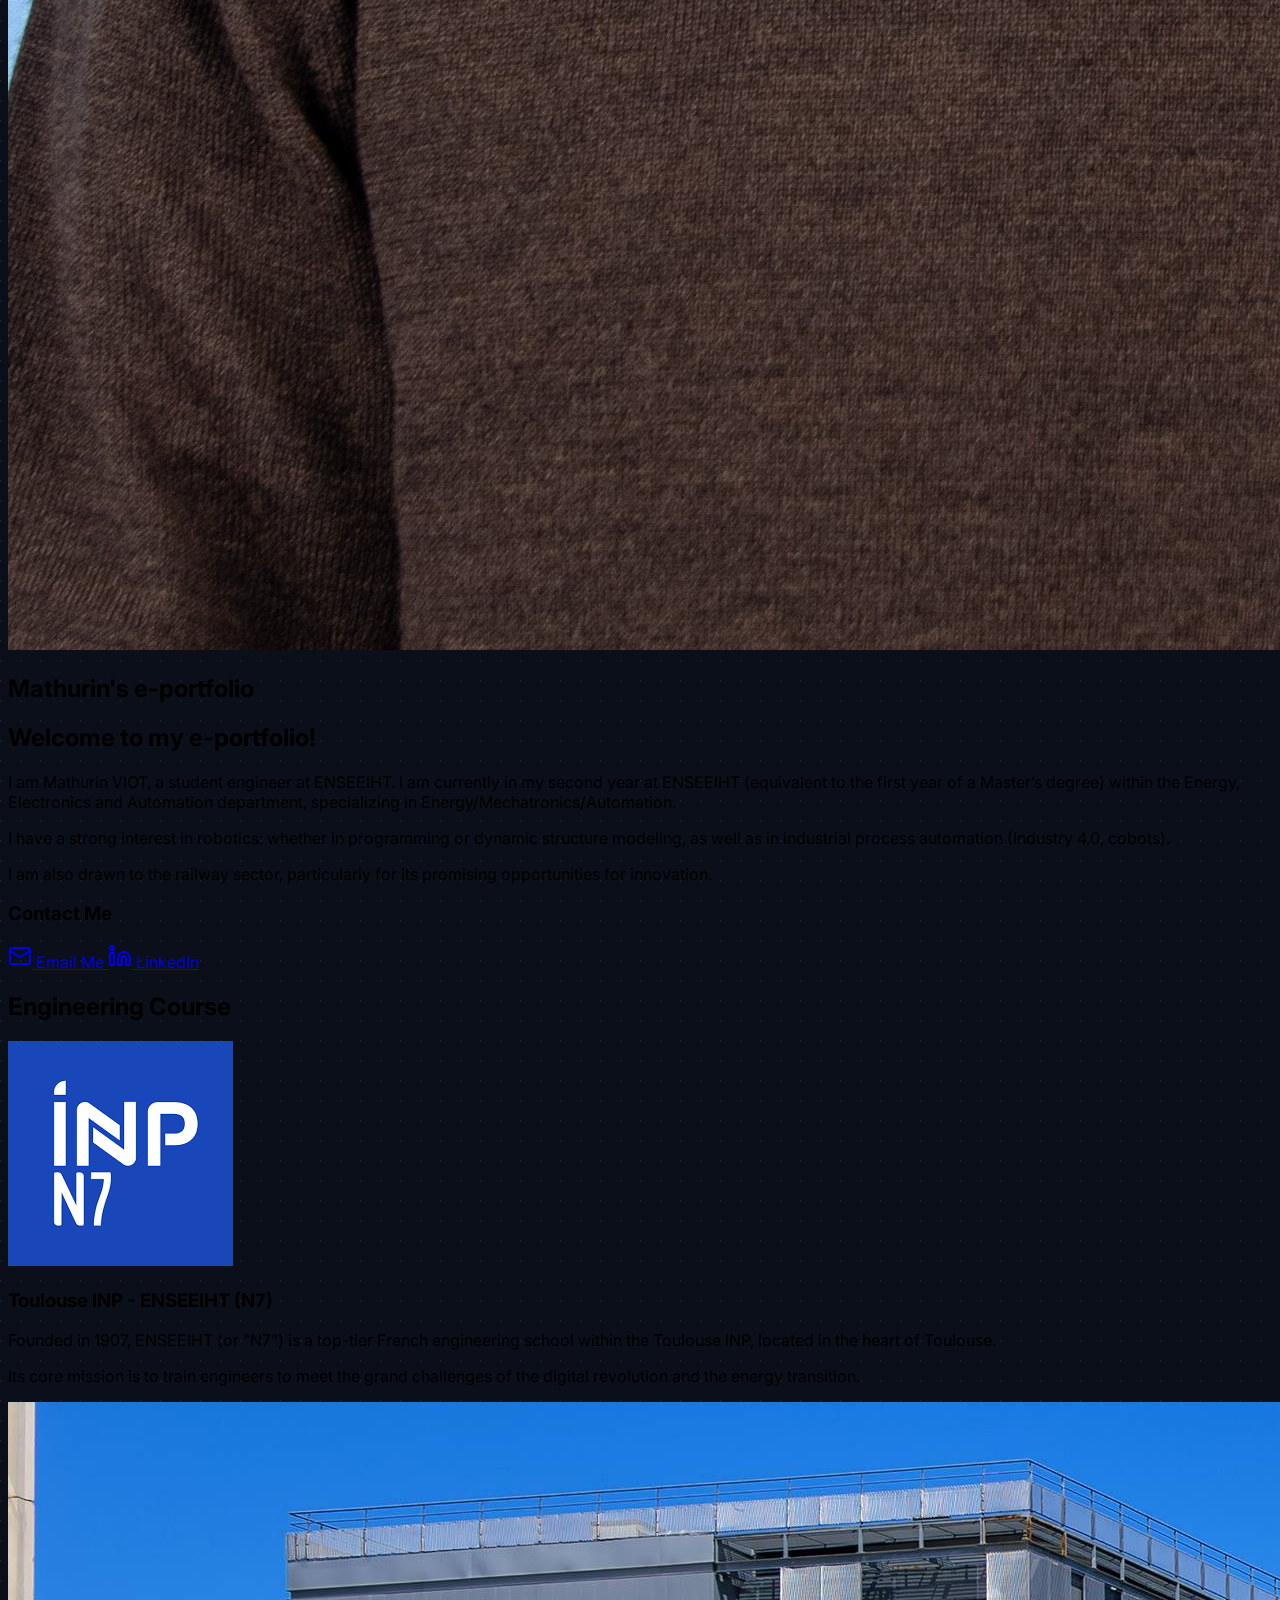
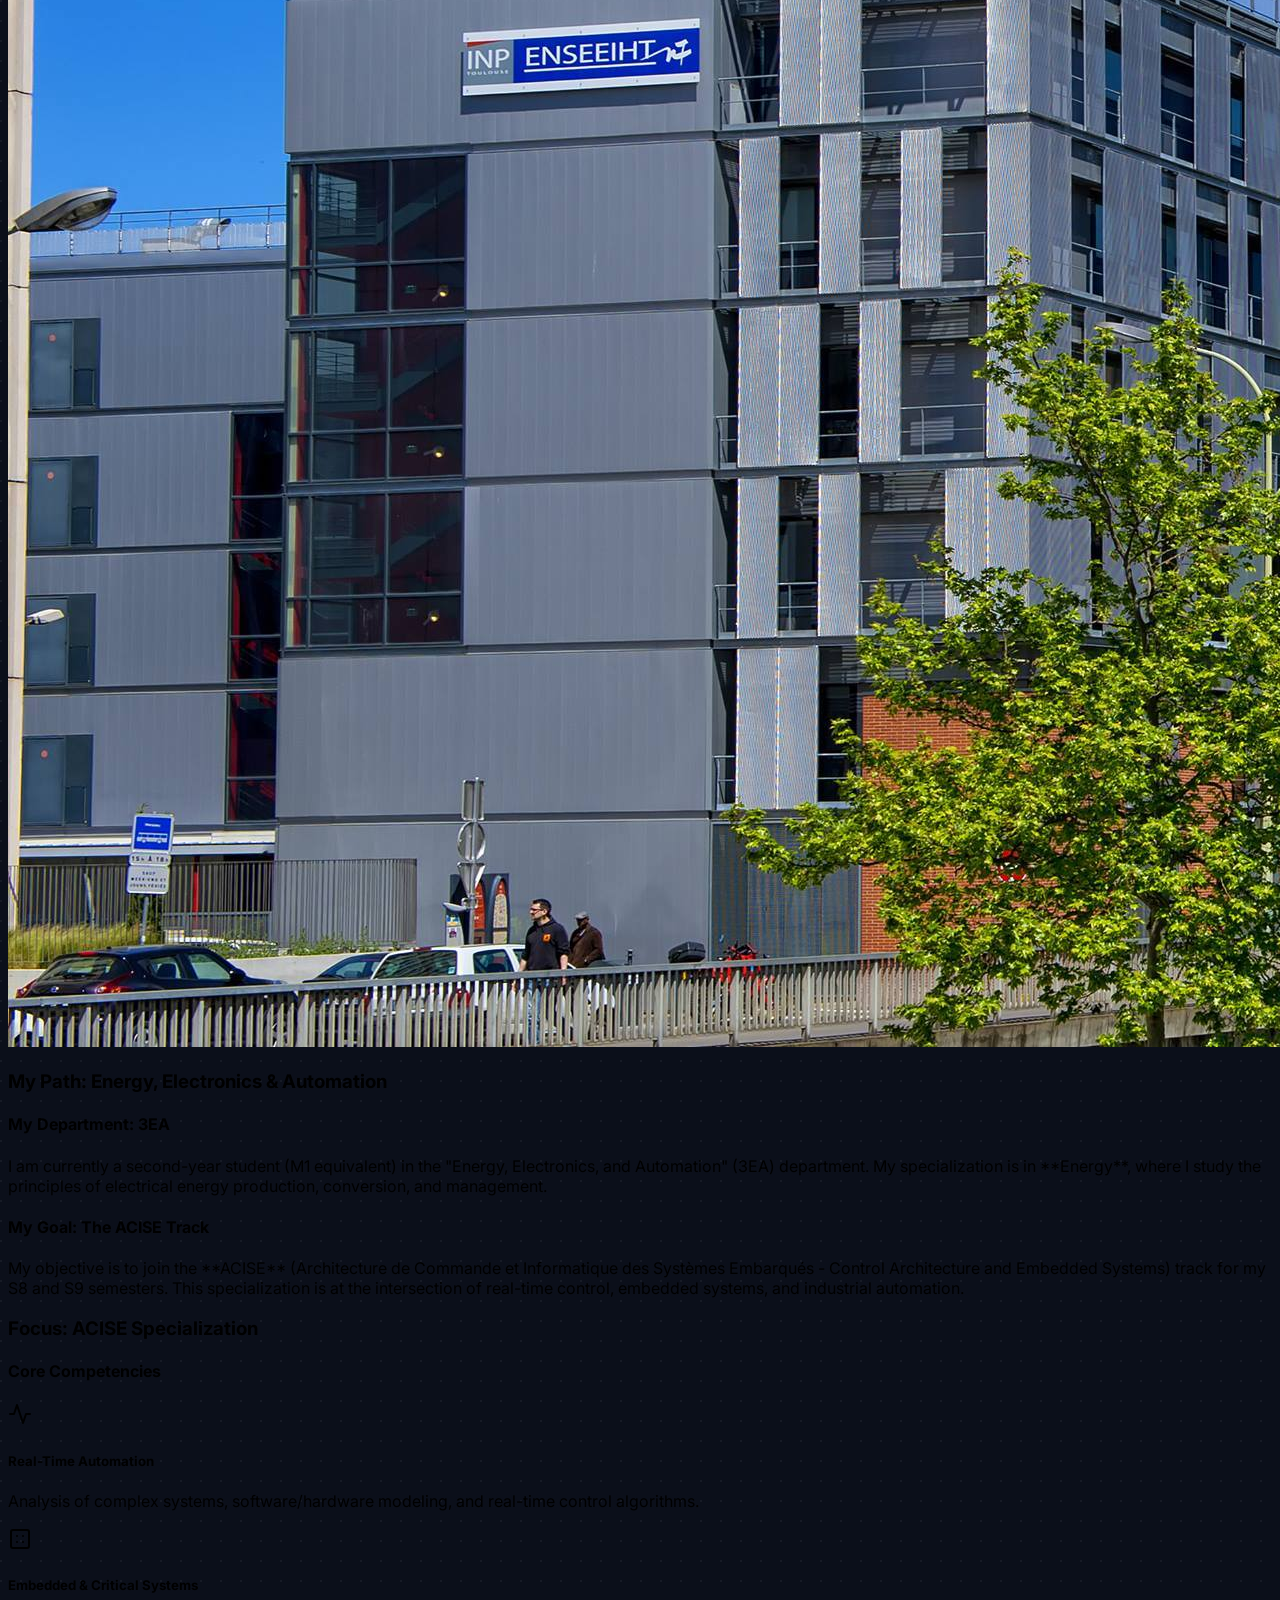
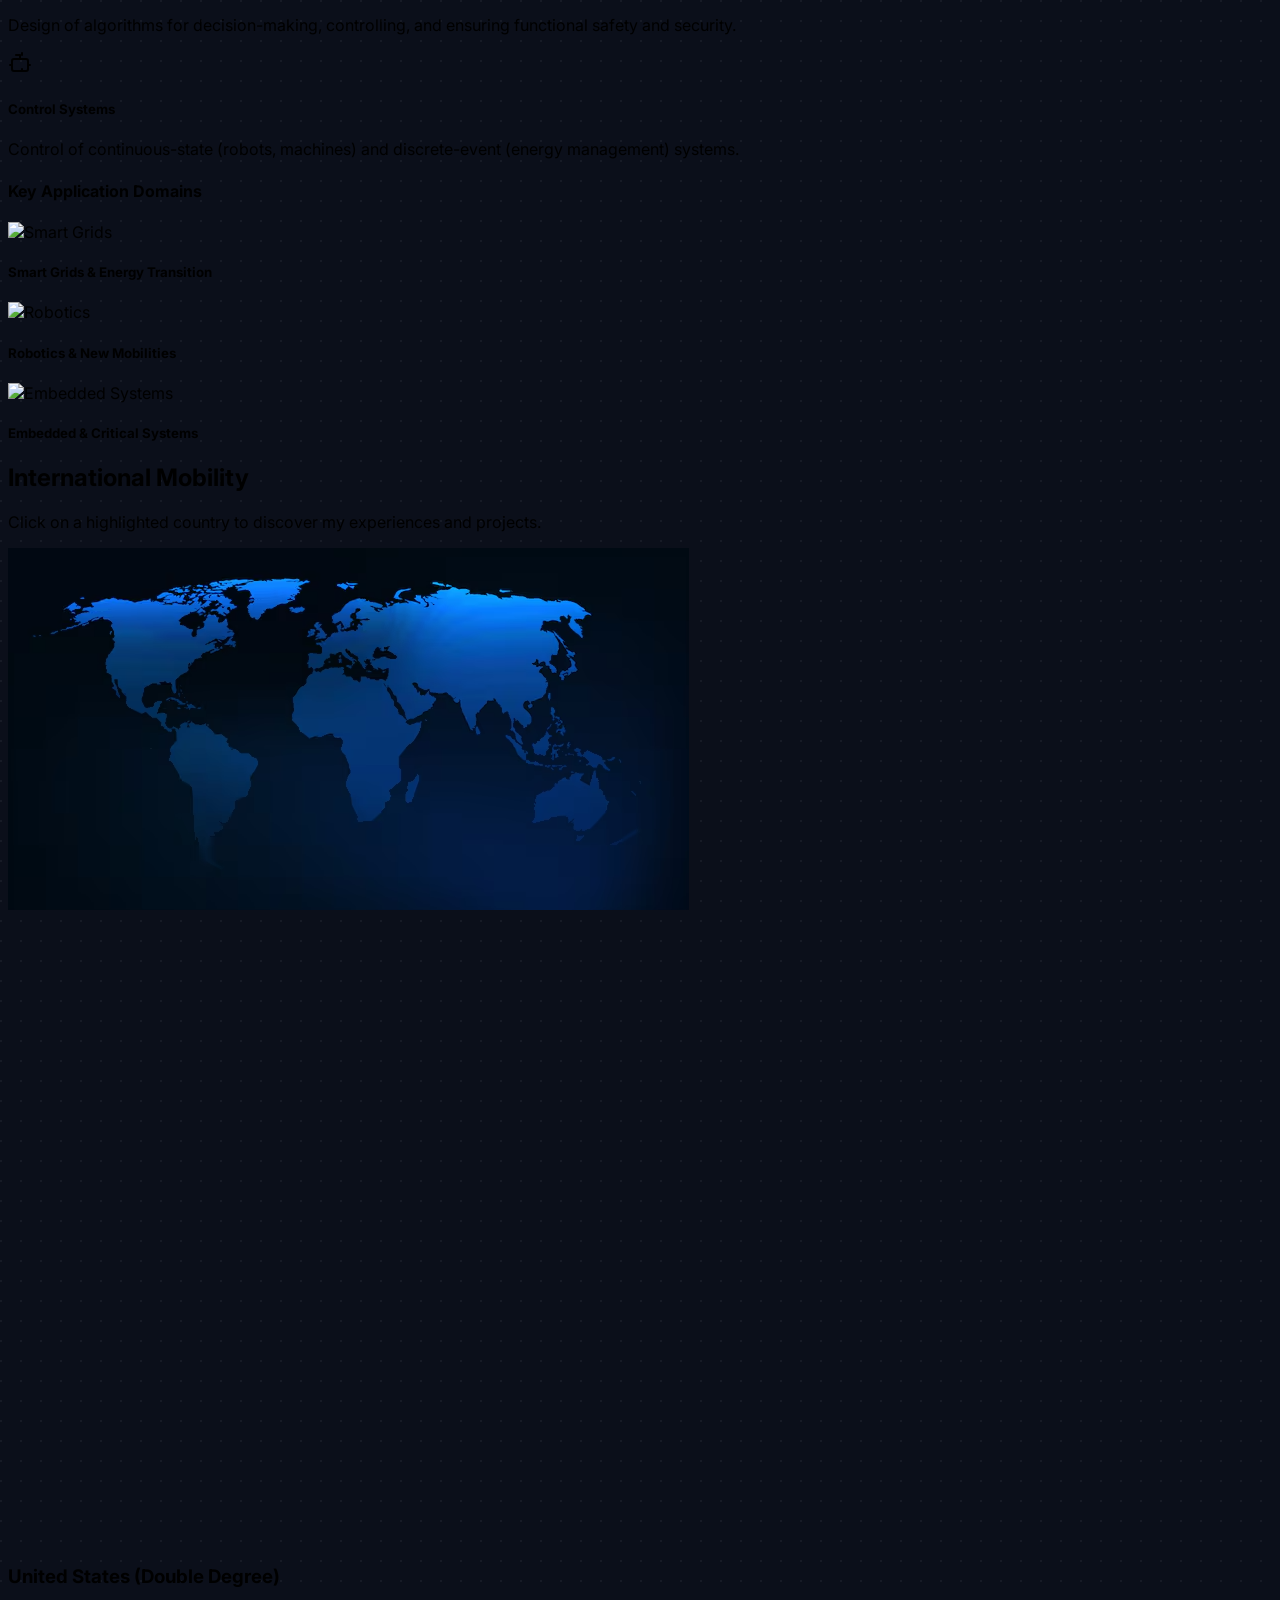
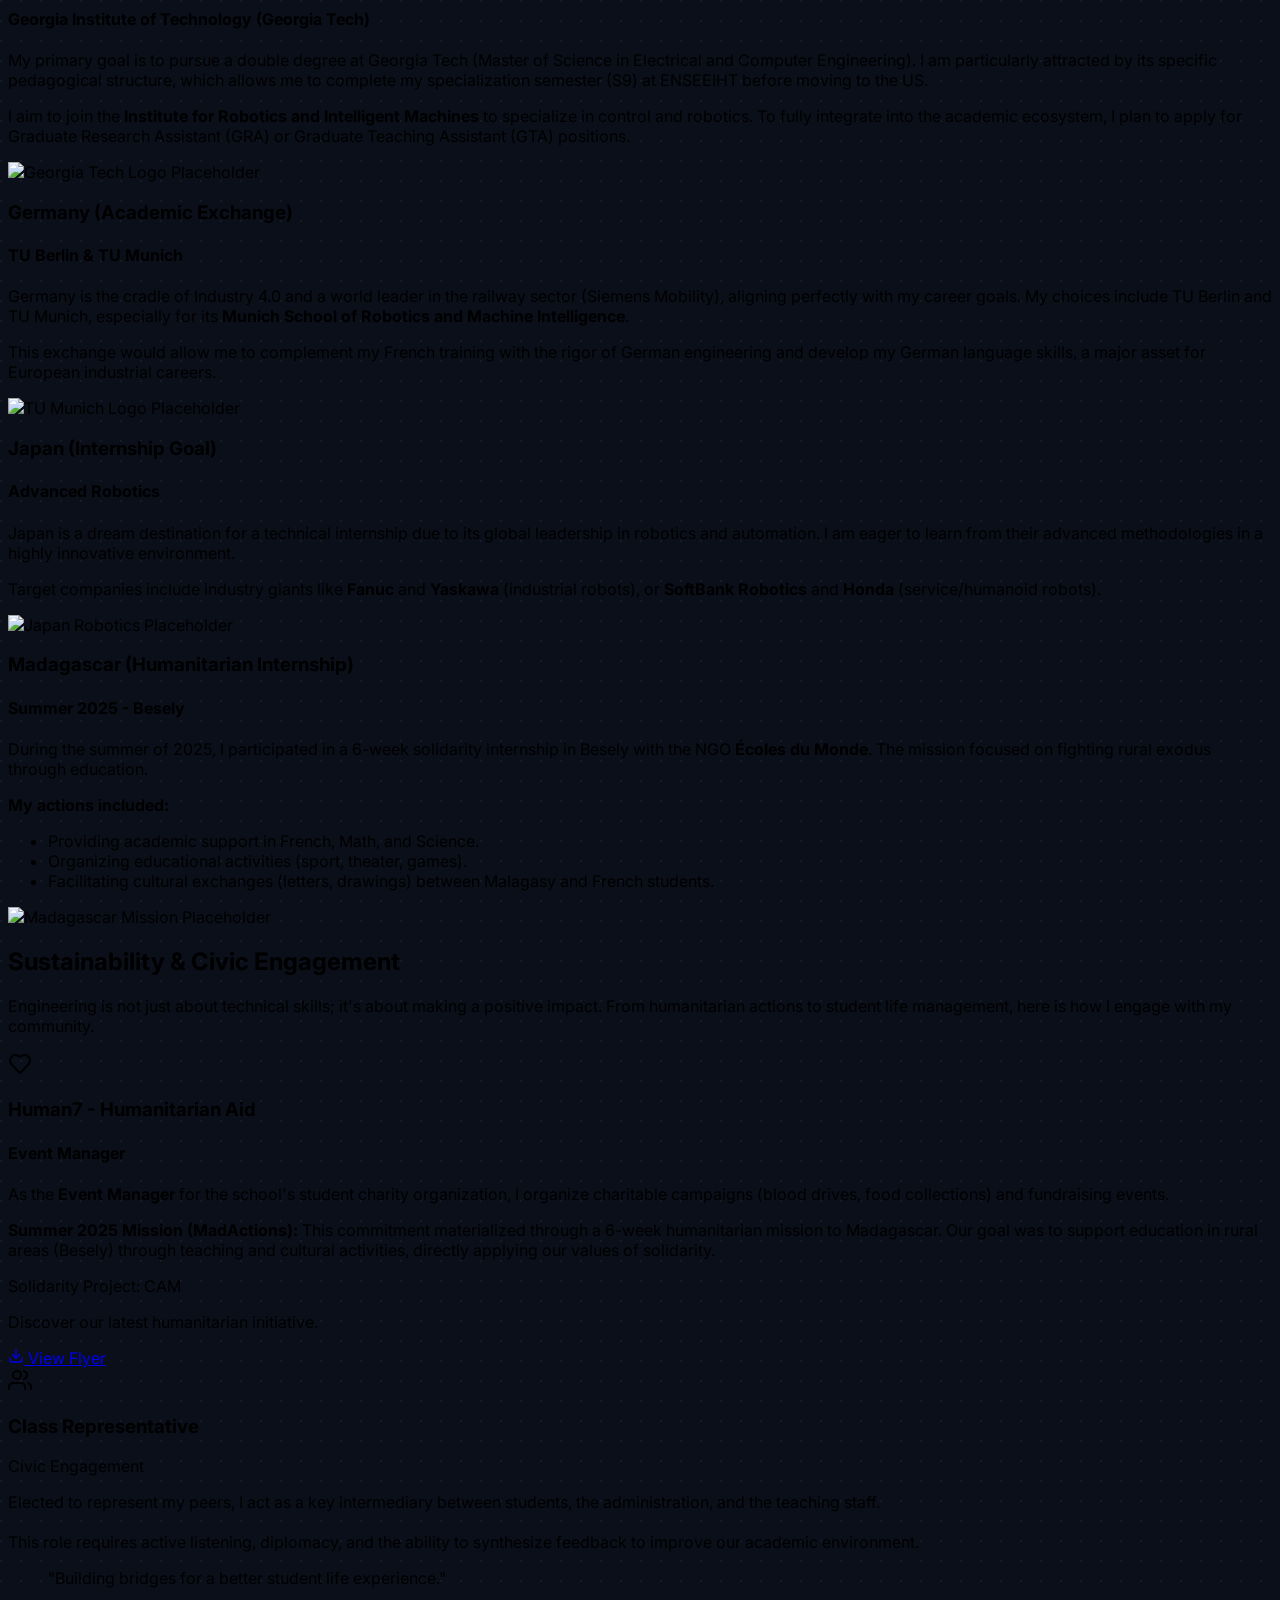
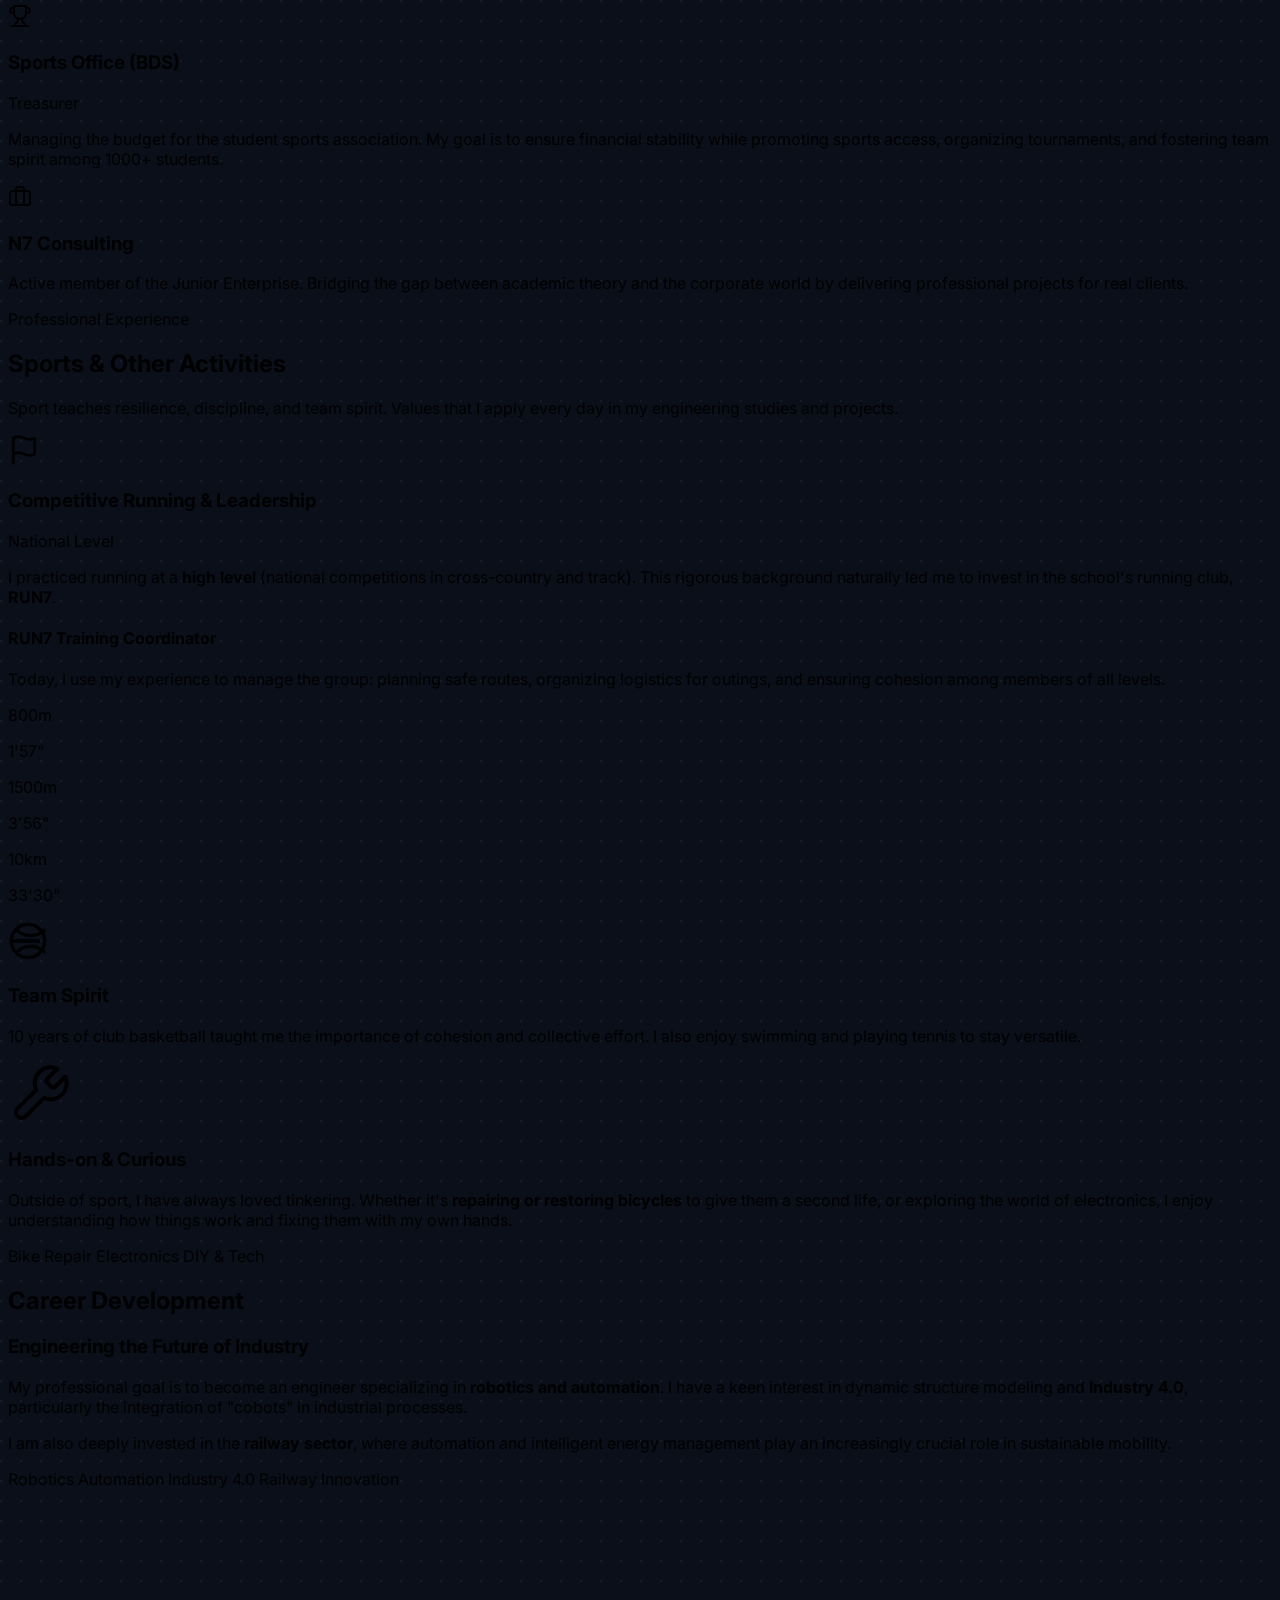
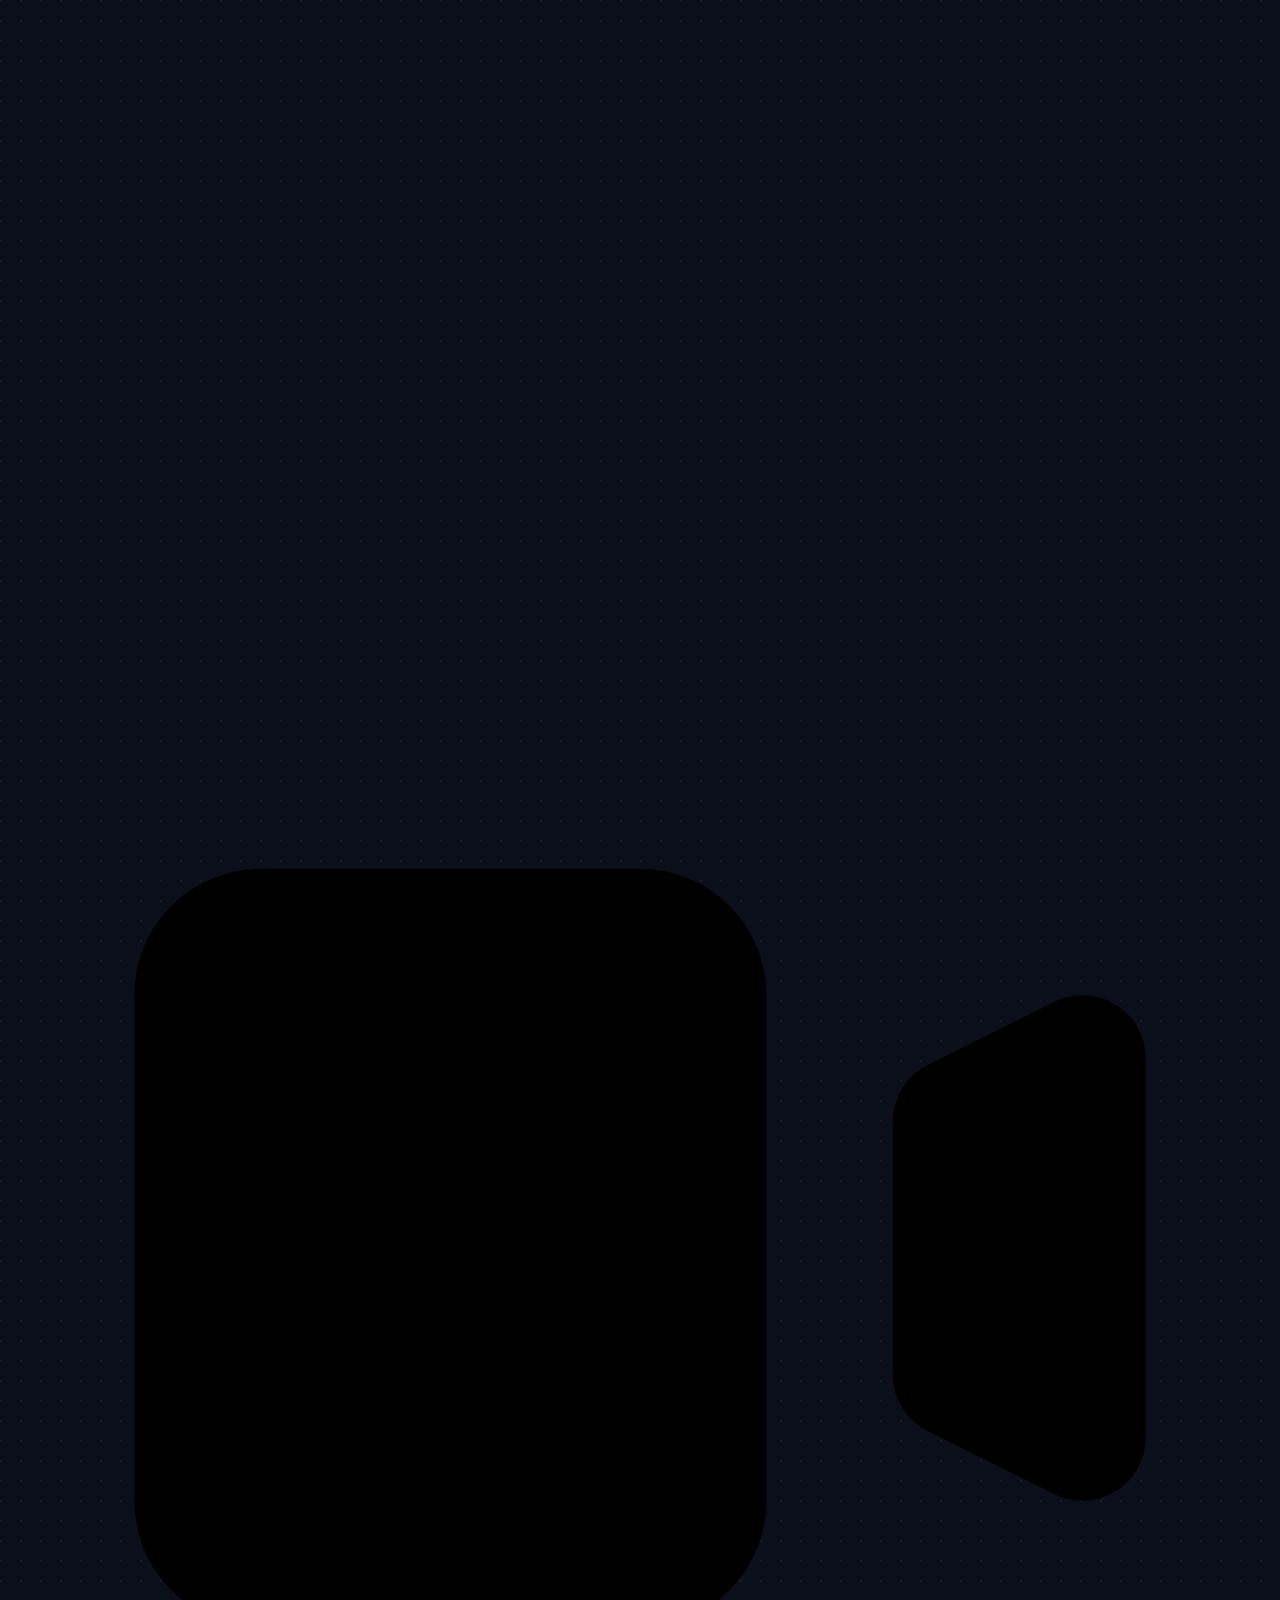
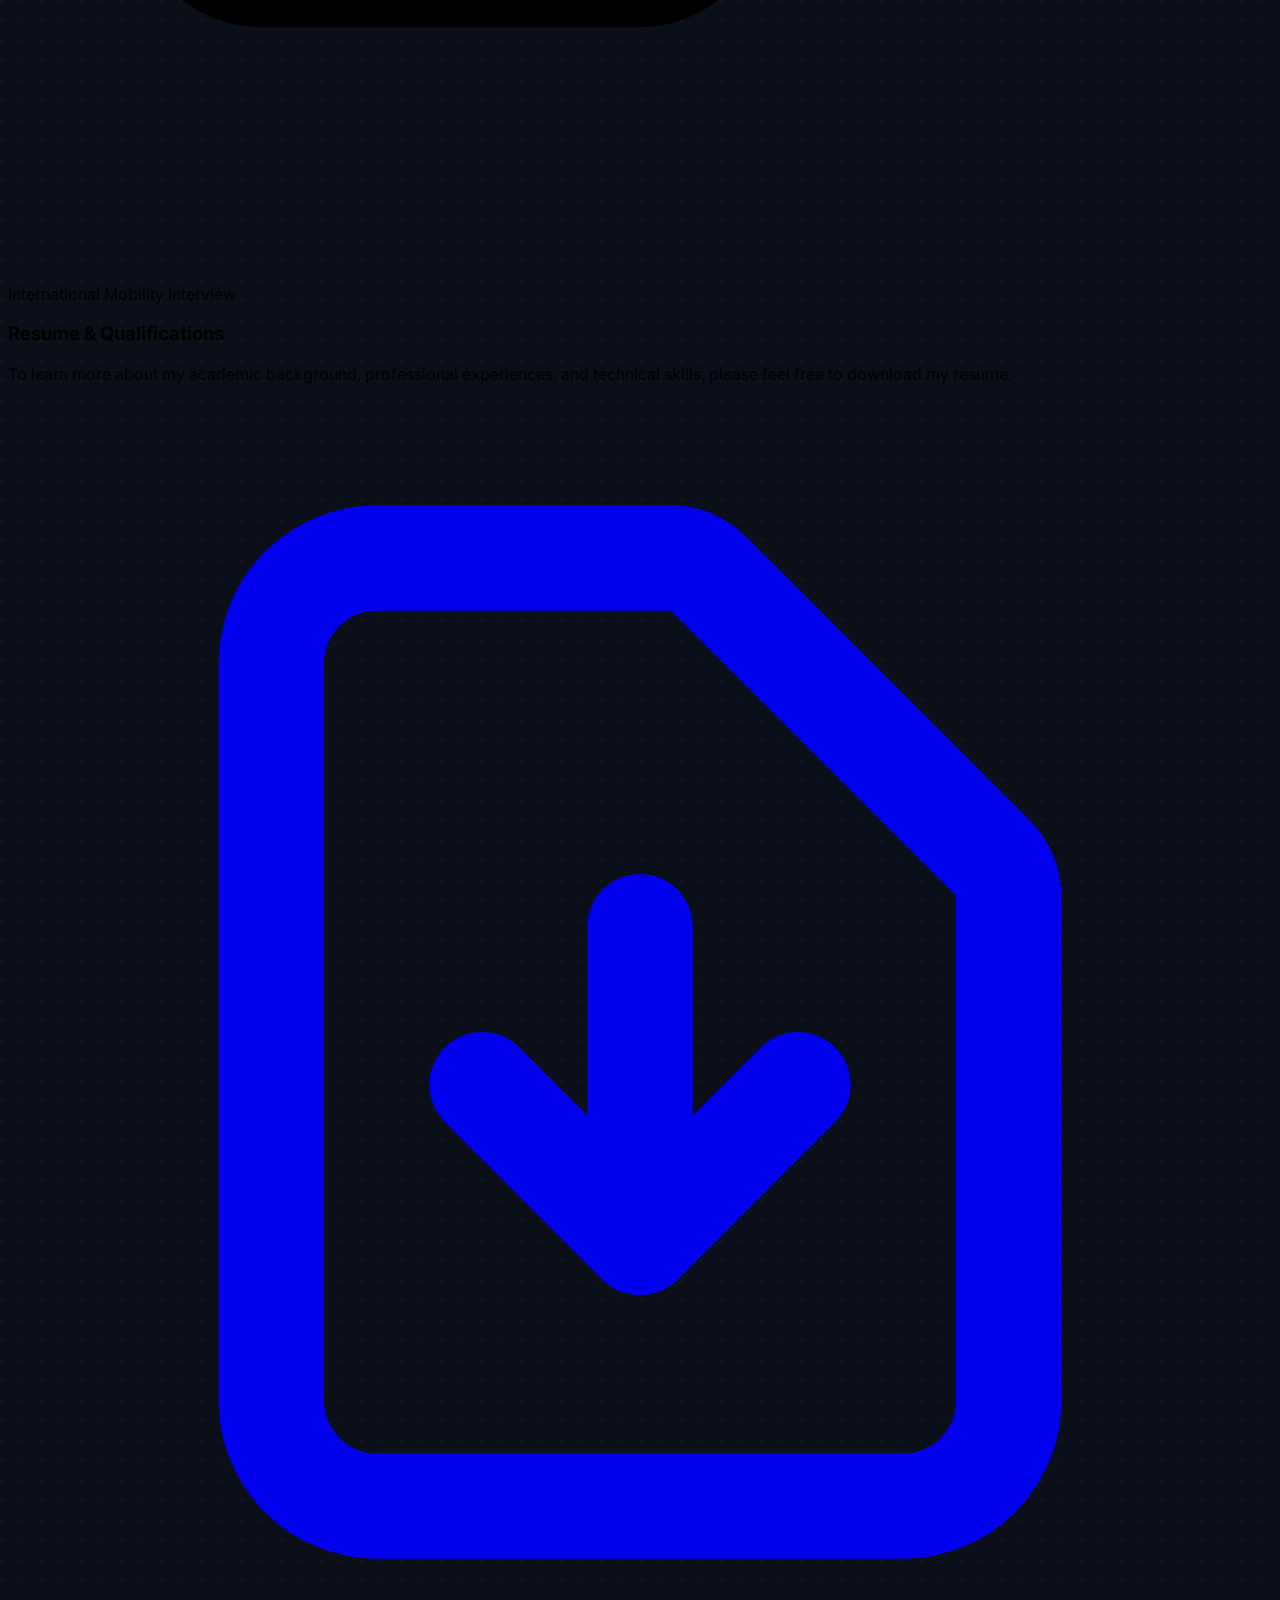
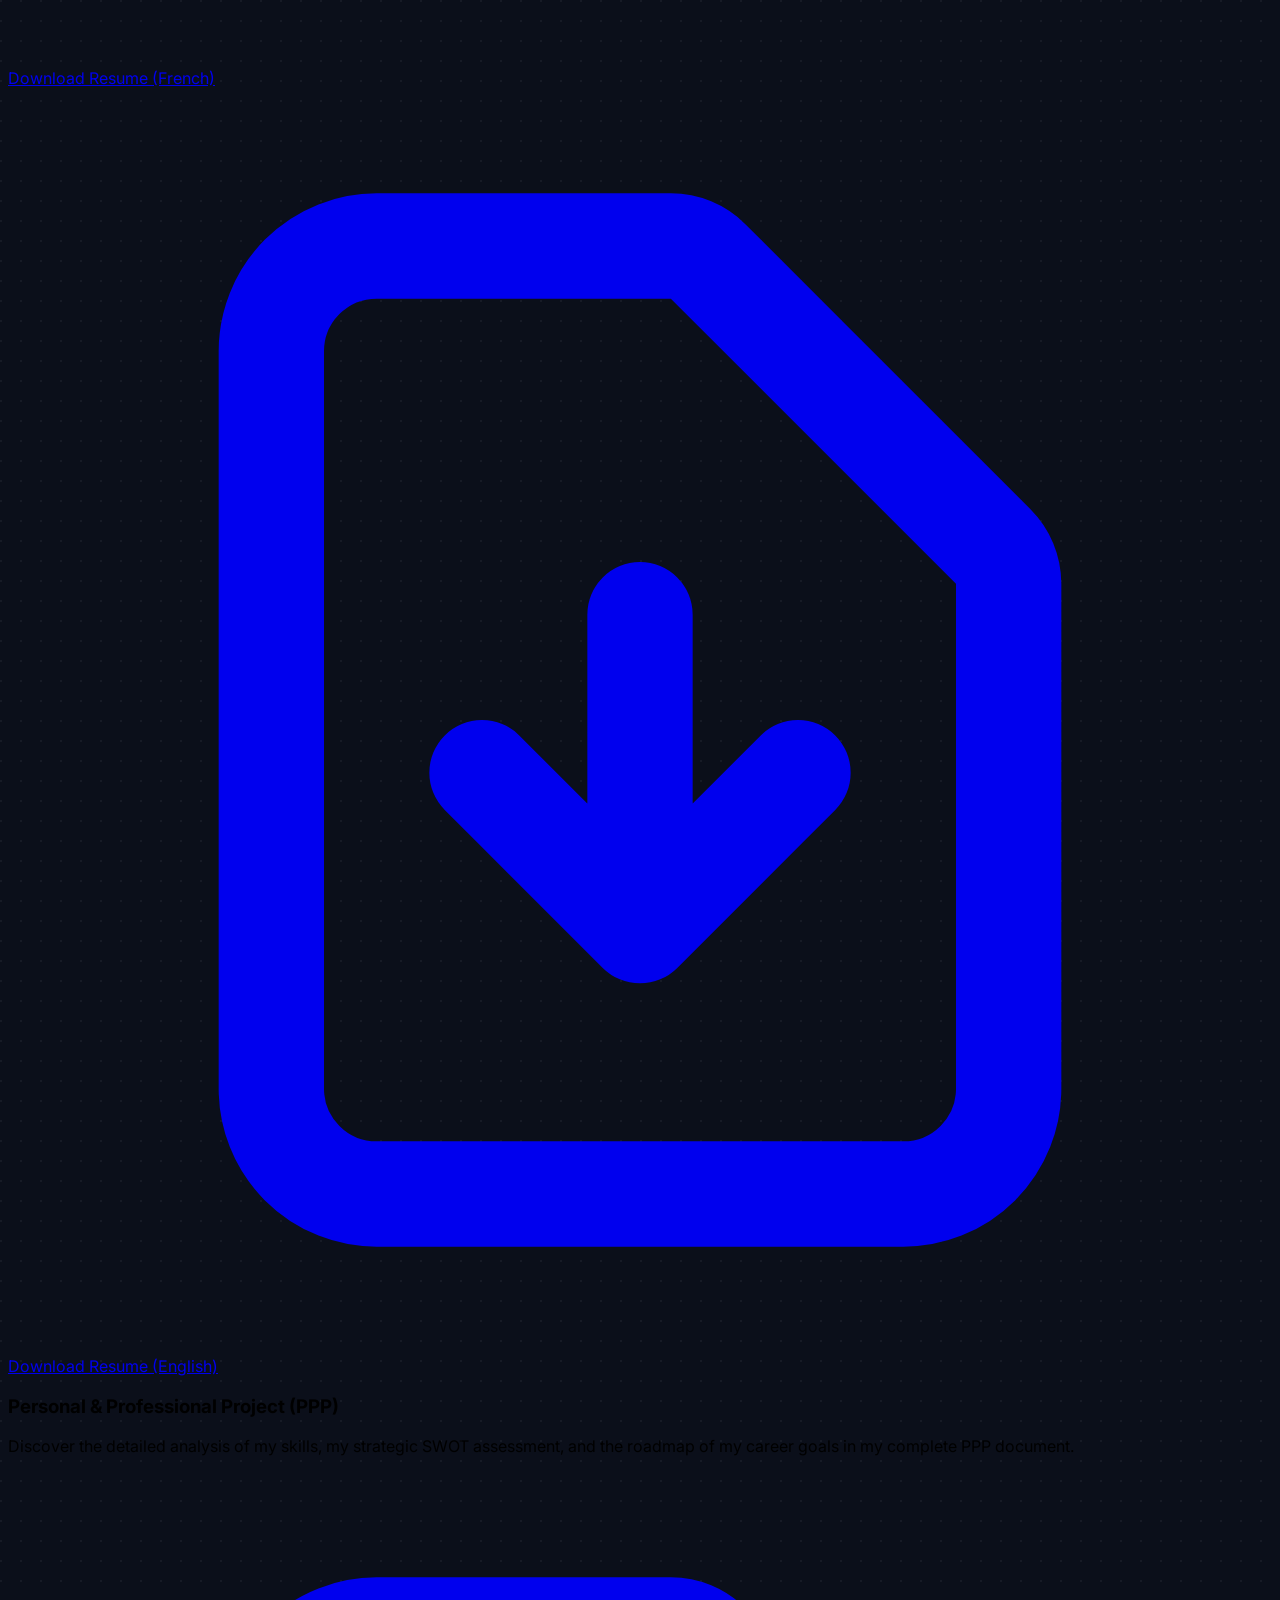
==== commit 5ad8acbf: "ppp" ====
--- a/index.html
+++ b/index.html
@@ -716,6 +716,21 @@
                             </a>
                         </div>
                     </div>
+                </div>
+
+                <!-- Download Section (PPP) -->
+                <div class="mt-12 bg-indigo-900/20 border border-indigo-500/30 rounded-3xl p-8 md:p-12 text-center relative overflow-hidden">
+                     <div class="relative z-10">
+                        <h3 class="text-2xl font-bold text-white mb-4">Personal & Professional Project (PPP)</h3>
+                        <p class="text-gray-300 mb-8 max-w-2xl mx-auto">
+                            Discover the detailed analysis of my skills, my strategic SWOT assessment, and the roadmap of my career goals in my complete PPP document.
+                        </p>
+                        
+                        <a href="assets/PPP_VIOT_Mathurin.pdf" target="_blank" class="inline-flex items-center justify-center px-8 py-3 text-base font-bold text-white transition-all duration-200 bg-indigo-600 rounded-xl hover:bg-indigo-700 focus:outline-none focus:ring-2 focus:ring-offset-2 focus:ring-indigo-600 shadow-lg shadow-indigo-500/30">
+                            <svg class="w-5 h-5 mr-2" fill="none" stroke="currentColor" viewBox="0 0 24 24" xmlns="http://www.w3.org/2000/svg"><path stroke-linecap="round" stroke-linejoin="round" stroke-width="2" d="M12 10v6m0 0l-3-3m3 3l3-3m2 8H7a2 2 0 01-2-2V5a2 2 0 012-2h5.586a1 1 0 01.707.293l5.414 5.414a1 1 0 01.293.707V19a2 2 0 01-2 2z"></path></svg>
+                            Download PPP Document
+                        </a>
+                     </div>
                 </div>
 
             </div>
